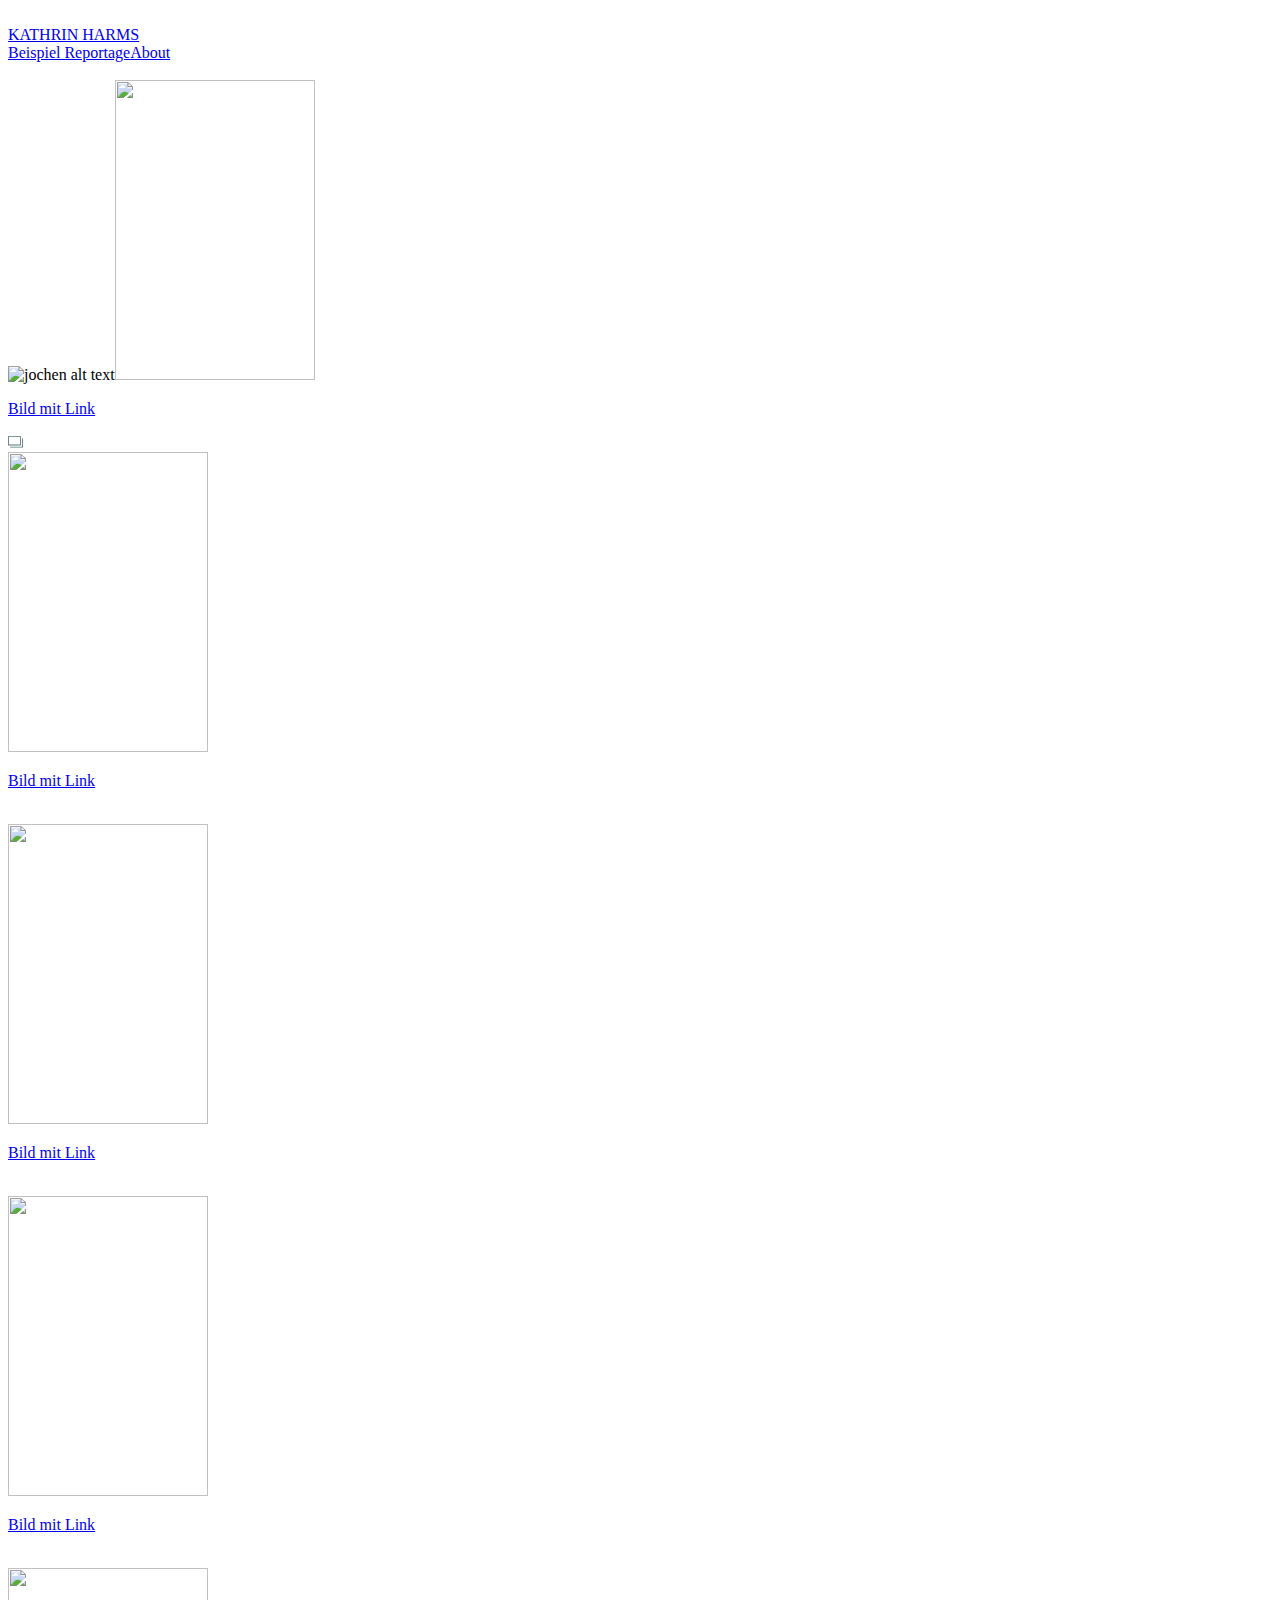
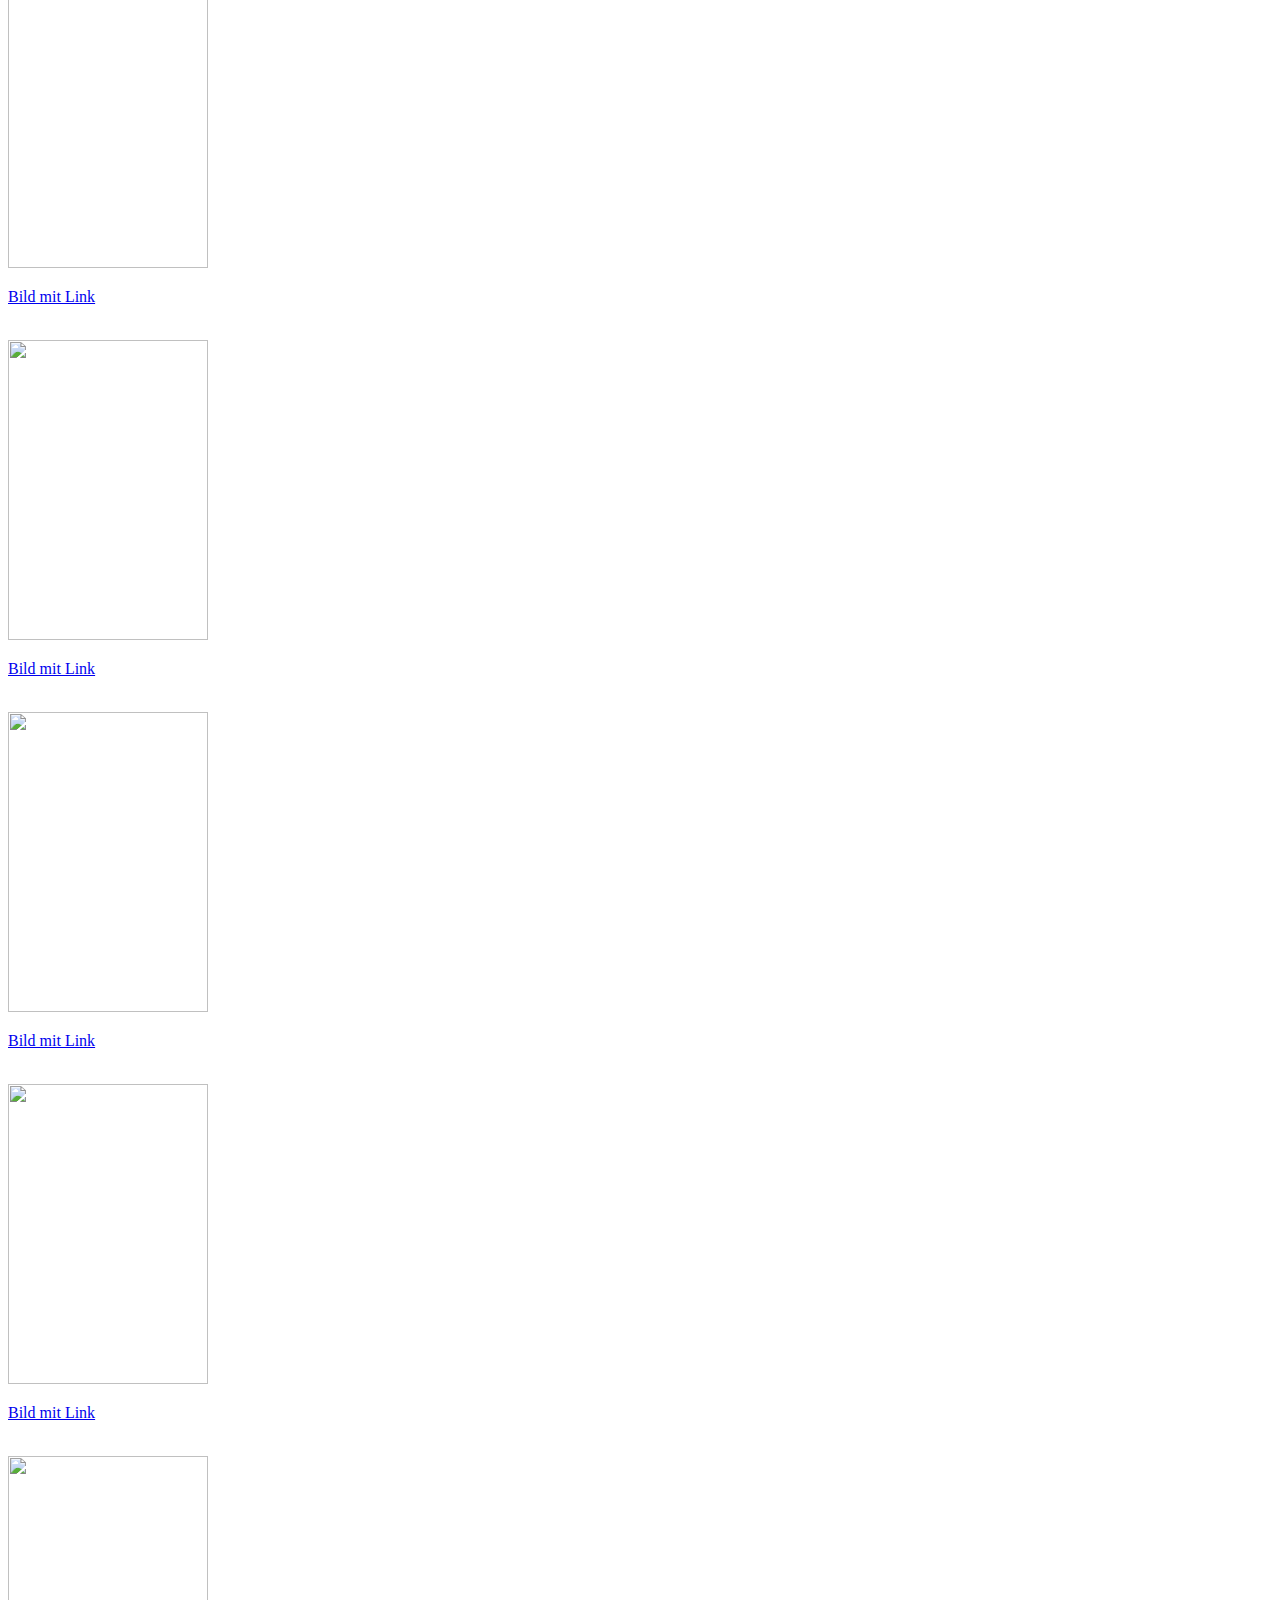
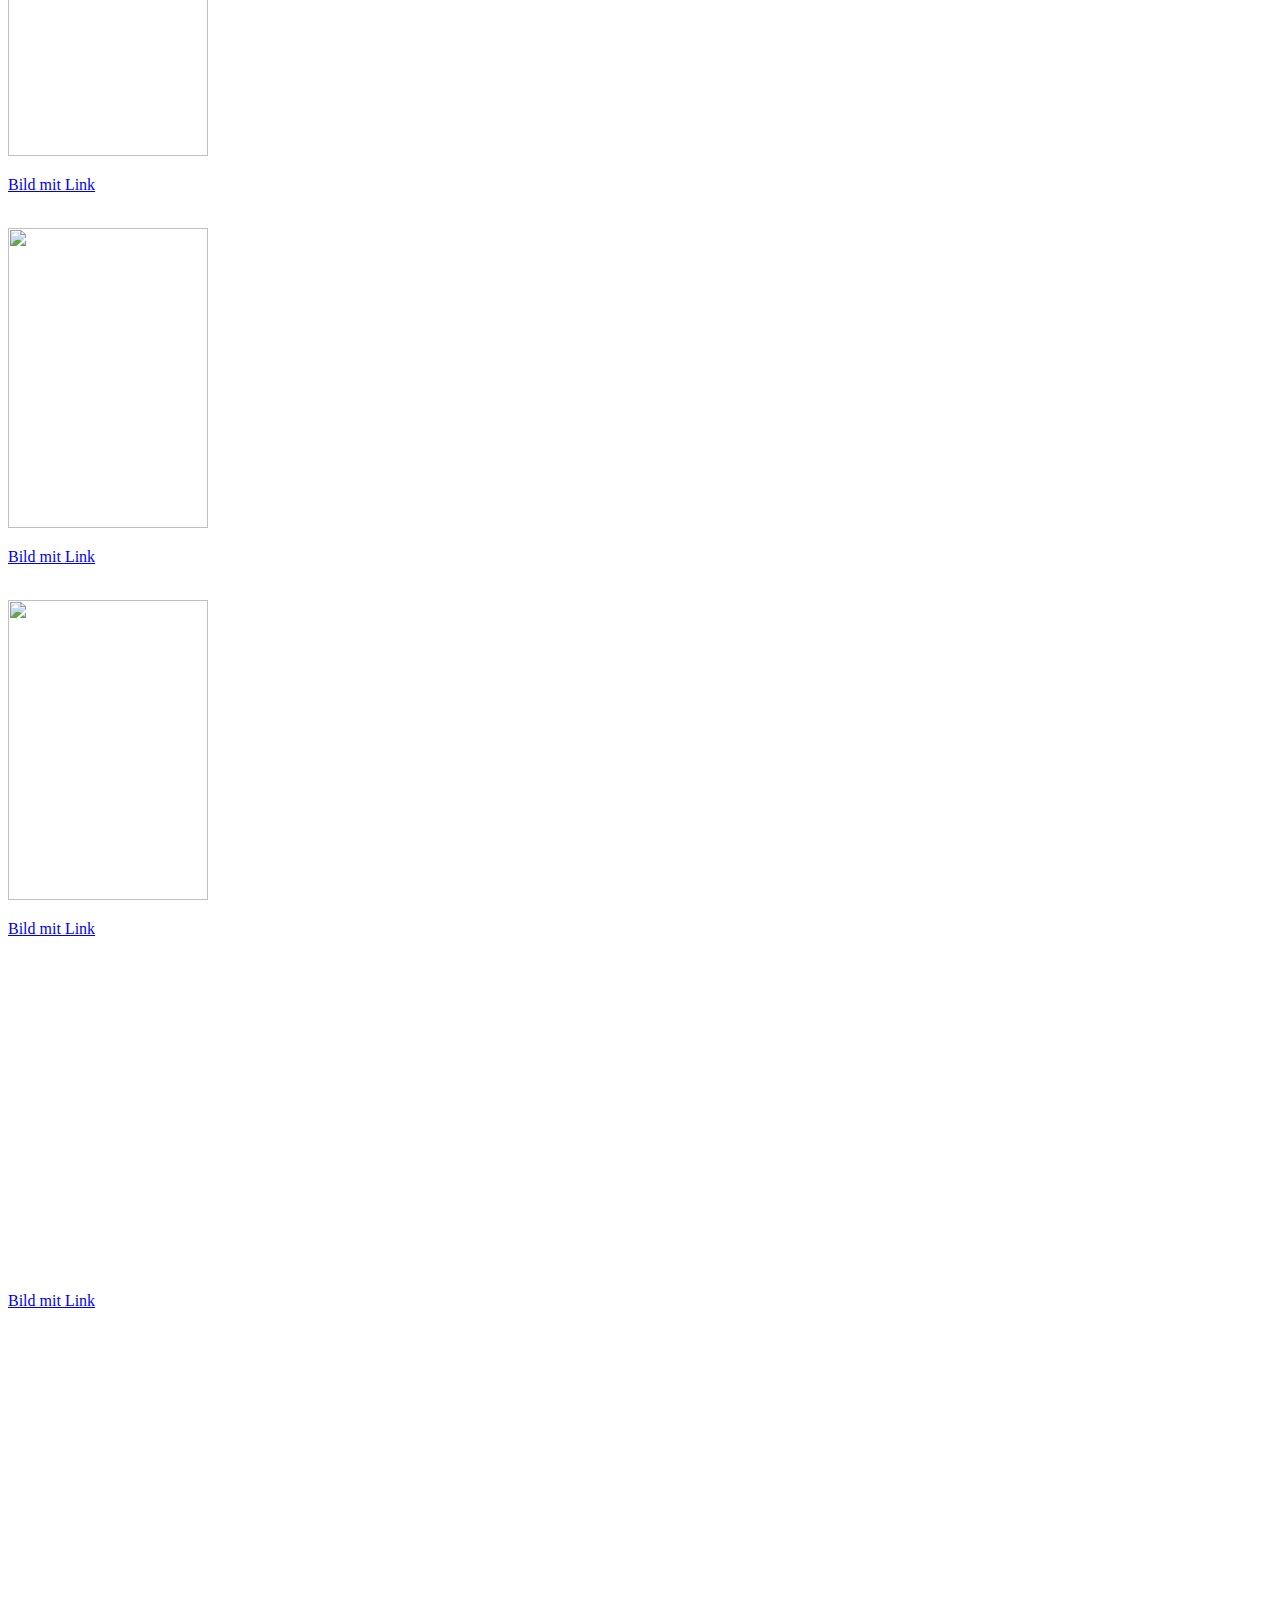
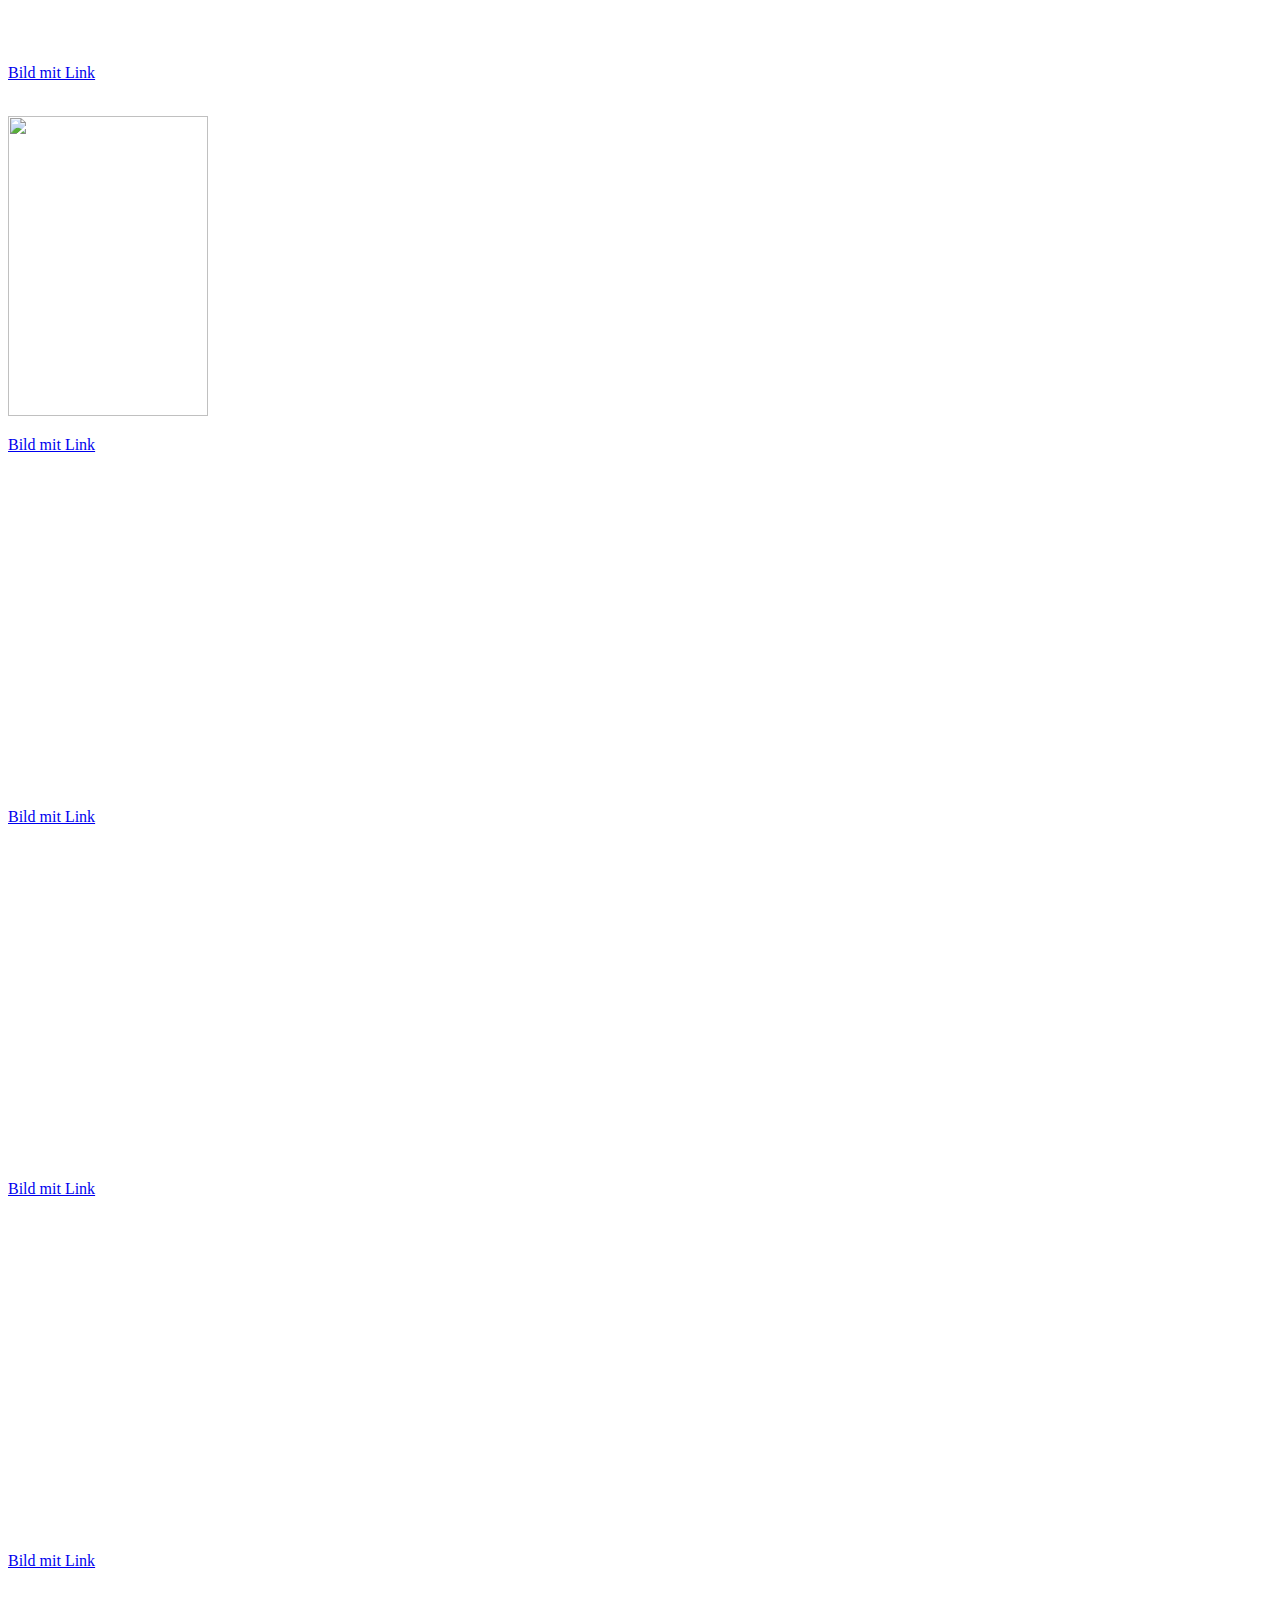
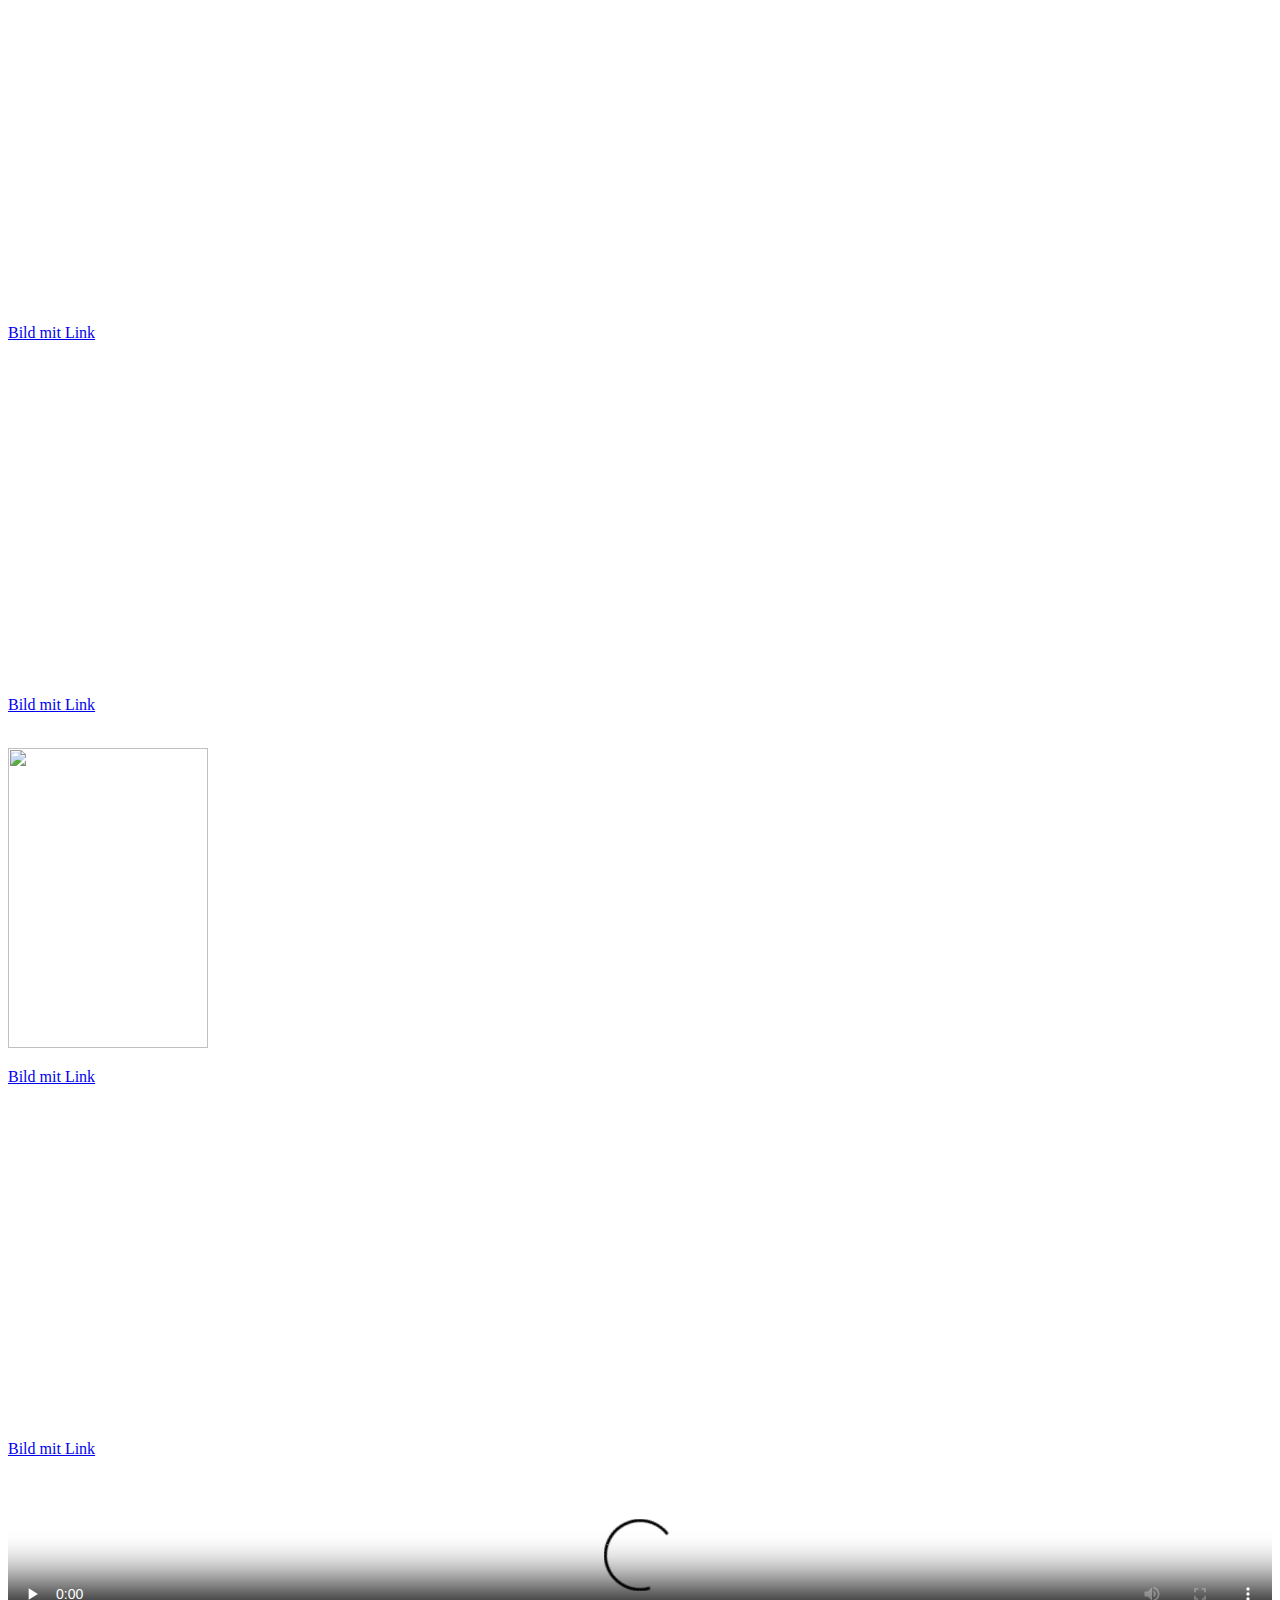
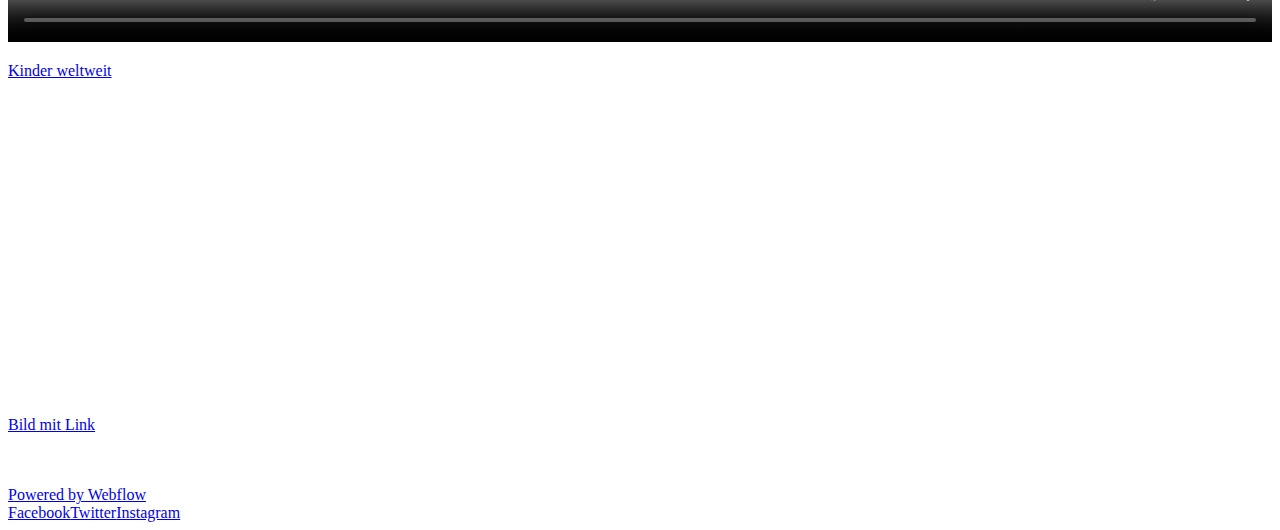
==== index.html @ 52f0470e "Latest HTML from WF" ====
<!DOCTYPE html><!-- This site was created in Webflow. https://www.webflow.com -->
<!-- Last Published: Sun Jul 24 2022 11:38:32 GMT+0000 (Coordinated Universal Time) -->
<html data-wf-domain="kathrin-harms.webflow.io" data-wf-page="62badab19ef9b957698cfd40"
    data-wf-site="62a33f37aa77670ac0dca623">

<head>
    <meta charset="utf-8" />
    <title>New Home</title>
    <meta content="New Home" property="og:title" />
    <meta content="New Home" property="twitter:title" />
    <meta content="width=device-width, initial-scale=1" name="viewport" />
    <meta content="Webflow" name="generator" />
    <link href="https://uploads-ssl.webflow.com/62a33f37aa77670ac0dca623/css/kathrin-harms.webflow.4763bef4d.css"
        rel="stylesheet" type="text/css" />
    <script src="https://ajax.googleapis.com/ajax/libs/webfont/1.6.26/webfont.js" type="text/javascript"></script>
    <script type="text/javascript">WebFont.load({ google: { families: ["Source Sans Pro:regular,600"] } });</script>
    <!--[if lt IE 9]><script src="https://cdnjs.cloudflare.com/ajax/libs/html5shiv/3.7.3/html5shiv.min.js" type="text/javascript"></script><![endif]-->
    <script
        type="text/javascript">!function (o, c) { var n = c.documentElement, t = " w-mod-"; n.className += t + "js", ("ontouchstart" in o || o.DocumentTouch && c instanceof DocumentTouch) && (n.className += t + "touch") }(window, document);</script>
    <link href="https://uploads-ssl.webflow.com/img/favicon.ico" rel="shortcut icon" type="image/x-icon" />
    <link href="https://uploads-ssl.webflow.com/img/webclip.png" rel="apple-touch-icon" />
    <link href="style.css" rel="stylesheet" type="text/css">
</head>

<body class="body">
    <div id="header" class="header"><a href="/" aria-current="page" class="link-block w-inline-block w--current"><img
                src="https://uploads-ssl.webflow.com/62a33f37aa77670ac0dca623/62badaf3e9e9d917fb8f832c_Logo.png"
                width="104" alt="" class="logo-image" />
            <div class="logotitle">KATHRIN HARMS</div>
        </a>
        <div class="navigationlinks"><a href="/reportage-1" class="link">Beispiel Reportage</a><a href="/about"
                class="link">About</a></div>
        <div class="mobilenavi"><img
                src="https://uploads-ssl.webflow.com/62a33f37aa77670ac0dca623/62badaf3e9e9d906878f832a_menu-icon.png"
                loading="lazy" alt="" class="image-11" /></div>
    </div>
    <div class="section">
        <div data-w-id="bd0cd7ed-4bc7-1a55-030c-2eb8a321c825" class="rowgrid"><img
                src="https://uploads-ssl.webflow.com/62a33f37aa77670ac0dca623/62d91581a8820b4f0a82525e_Ecuador_Sarayaku_Harms_264.jpg"
                width="200" height="300" alt="jochen alt text" reportage="reportage-1"
                sizes="(max-width: 479px) 93vw, (max-width: 991px) 4vw, (max-width: 1919px) 5vw, 6vw"
                id="w-node-_48699a12-cbcf-6618-737c-3c9e7d93ccae-698cfd40" loading="lazy"
                srcset="https://uploads-ssl.webflow.com/62a33f37aa77670ac0dca623/62d91581a8820b4f0a82525e_Ecuador_Sarayaku_Harms_264-p-500.jpg 500w, https://uploads-ssl.webflow.com/62a33f37aa77670ac0dca623/62d91581a8820b4f0a82525e_Ecuador_Sarayaku_Harms_264-p-800.jpg 800w, https://uploads-ssl.webflow.com/62a33f37aa77670ac0dca623/62d91581a8820b4f0a82525e_Ecuador_Sarayaku_Harms_264-p-1080.jpg 1080w, https://uploads-ssl.webflow.com/62a33f37aa77670ac0dca623/62d91581a8820b4f0a82525e_Ecuador_Sarayaku_Harms_264-p-1600.jpg 1600w, https://uploads-ssl.webflow.com/62a33f37aa77670ac0dca623/62d91581a8820b4f0a82525e_Ecuador_Sarayaku_Harms_264-p-2000.jpg 2000w, https://uploads-ssl.webflow.com/62a33f37aa77670ac0dca623/62d91581a8820b4f0a82525e_Ecuador_Sarayaku_Harms_264.jpg 2001w" /><a
                id="w-node-c59d24cb-a8ba-24eb-2789-8e1ba55d1afd-698cfd40" href="/reportage-1"
                class="alwaystakemeblock w-inline-block"><img loading="lazy" width="200" height="300"
                    src="https://uploads-ssl.webflow.com/62a33f37aa77670ac0dca623/62d9157d928cb90228a2957a_Ecuador_Sarayaku_Harms_198.jpg"
                    sizes="(max-width: 479px) 93vw, (max-width: 767px) 41.4488639831543px, (max-width: 1919px) 5vw, 6vw"
                    srcset="https://uploads-ssl.webflow.com/62a33f37aa77670ac0dca623/62d9157d928cb90228a2957a_Ecuador_Sarayaku_Harms_198-p-500.jpg 500w, https://uploads-ssl.webflow.com/62a33f37aa77670ac0dca623/62d9157d928cb90228a2957a_Ecuador_Sarayaku_Harms_198-p-800.jpg 800w, https://uploads-ssl.webflow.com/62a33f37aa77670ac0dca623/62d9157d928cb90228a2957a_Ecuador_Sarayaku_Harms_198-p-1080.jpg 1080w, https://uploads-ssl.webflow.com/62a33f37aa77670ac0dca623/62d9157d928cb90228a2957a_Ecuador_Sarayaku_Harms_198-p-1600.jpg 1600w, https://uploads-ssl.webflow.com/62a33f37aa77670ac0dca623/62d9157d928cb90228a2957a_Ecuador_Sarayaku_Harms_198-p-2000.jpg 2000w, https://uploads-ssl.webflow.com/62a33f37aa77670ac0dca623/62d9157d928cb90228a2957a_Ecuador_Sarayaku_Harms_198.jpg 2001w"
                    alt="" />
                <div class="imagecaption">
                    <p class="paragraph">Bild mit Link</p>
                    <div class="w-embed"><svg width="15" height="12" viewBox="0 0 15 12" fill="none"
                            xmlns="http://www.w3.org/2000/svg">
                            <mask id="path-1-inside-1_116_138" fill="white">
                                <rect width="12.8571" height="9.42857" rx="0.428571" />
                            </mask>
                            <rect width="12.8571" height="9.42857" rx="0.428571" stroke="#577477" stroke-width="1.71429"
                                mask="url(#path-1-inside-1_116_138)" />
                            <path fill-rule="evenodd" clip-rule="evenodd"
                                d="M2.14288 10.7143V11.1428C2.14288 11.3795 2.33476 11.5714 2.57146 11.5714H14.5715C14.8081 11.5714 15 11.3795 15 11.1428V2.57139C15 2.3347 14.8081 2.14282 14.5715 2.14282H14.1429V2.99997H14.1429V10.7143H14.1429V10.7143H2.14288Z"
                                fill="#577477" />
                        </svg></div>
                </div>
            </a><a id="w-node-_3de954e9-2221-8402-e66e-a6e46f97617e-698cfd40" href="/reportage-1"
                class="alwaystakemeblock w-inline-block"><img loading="lazy" width="200" height="300"
                    src="https://uploads-ssl.webflow.com/62a33f37aa77670ac0dca623/62d915ea0a88002db8d3edf0_M41A1075.jpg"
                    sizes="(max-width: 479px) 93vw, (max-width: 767px) 6vw, (max-width: 991px) 4vw, (max-width: 1919px) 5vw, 6vw"
                    srcset="https://uploads-ssl.webflow.com/62a33f37aa77670ac0dca623/62d915ea0a88002db8d3edf0_M41A1075-p-500.jpg 500w, https://uploads-ssl.webflow.com/62a33f37aa77670ac0dca623/62d915ea0a88002db8d3edf0_M41A1075-p-800.jpg 800w, https://uploads-ssl.webflow.com/62a33f37aa77670ac0dca623/62d915ea0a88002db8d3edf0_M41A1075-p-1080.jpg 1080w, https://uploads-ssl.webflow.com/62a33f37aa77670ac0dca623/62d915ea0a88002db8d3edf0_M41A1075-p-1600.jpg 1600w, https://uploads-ssl.webflow.com/62a33f37aa77670ac0dca623/62d915ea0a88002db8d3edf0_M41A1075-p-2000.jpg 2000w, https://uploads-ssl.webflow.com/62a33f37aa77670ac0dca623/62d915ea0a88002db8d3edf0_M41A1075.jpg 2001w"
                    alt="" />
                <div class="imagecaption">
                    <p class="paragraph">Bild mit Link</p><img
                        src="https://uploads-ssl.webflow.com/62a33f37aa77670ac0dca623/62da7e49d2a45d08e3bbdf43_stack-icon3.svg"
                        loading="lazy" alt="" class="foldericon" />
                </div>
            </a></div>
        <div data-w-id="2bc1524d-1a78-771c-5b0f-5e8c310eb818" class="rowgrid"><a
                id="w-node-_2bc1524d-1a78-771c-5b0f-5e8c310eb819-698cfd40" href="/reportage-1"
                class="alwaystakemeblock w-inline-block"><img loading="lazy" width="200" height="300"
                    src="https://uploads-ssl.webflow.com/62a33f37aa77670ac0dca623/62d915e45e23fdc5122df178_HAR_4119.jpg"
                    sizes="(max-width: 479px) 93vw, (max-width: 767px) 6vw, (max-width: 991px) 4vw, (max-width: 1919px) 5vw, 6vw"
                    srcset="https://uploads-ssl.webflow.com/62a33f37aa77670ac0dca623/62d915e45e23fdc5122df178_HAR_4119-p-500.jpg 500w, https://uploads-ssl.webflow.com/62a33f37aa77670ac0dca623/62d915e45e23fdc5122df178_HAR_4119-p-800.jpg 800w, https://uploads-ssl.webflow.com/62a33f37aa77670ac0dca623/62d915e45e23fdc5122df178_HAR_4119-p-1080.jpg 1080w, https://uploads-ssl.webflow.com/62a33f37aa77670ac0dca623/62d915e45e23fdc5122df178_HAR_4119-p-1600.jpg 1600w, https://uploads-ssl.webflow.com/62a33f37aa77670ac0dca623/62d915e45e23fdc5122df178_HAR_4119-p-2000.jpg 2000w, https://uploads-ssl.webflow.com/62a33f37aa77670ac0dca623/62d915e45e23fdc5122df178_HAR_4119.jpg 2001w"
                    alt="" />
                <div class="imagecaption">
                    <p class="paragraph">Bild mit Link</p><img
                        src="https://uploads-ssl.webflow.com/62a33f37aa77670ac0dca623/62da7e49d2a45d08e3bbdf43_stack-icon3.svg"
                        loading="lazy" alt="" class="foldericon" />
                </div>
            </a><a id="w-node-_2bc1524d-1a78-771c-5b0f-5e8c310eb81f-698cfd40" href="/reportage-1"
                class="alwaystakemeblock w-inline-block"><img loading="lazy" width="200" height="300"
                    src="https://uploads-ssl.webflow.com/62a33f37aa77670ac0dca623/62d915c549d10cec21f4ceba_Familie_Komnik_Harms_01.jpg"
                    sizes="(max-width: 479px) 93vw, (max-width: 767px) 6vw, (max-width: 991px) 4vw, (max-width: 1919px) 5vw, 6vw"
                    srcset="https://uploads-ssl.webflow.com/62a33f37aa77670ac0dca623/62d915c549d10cec21f4ceba_Familie_Komnik_Harms_01-p-500.jpg 500w, https://uploads-ssl.webflow.com/62a33f37aa77670ac0dca623/62d915c549d10cec21f4ceba_Familie_Komnik_Harms_01-p-800.jpg 800w, https://uploads-ssl.webflow.com/62a33f37aa77670ac0dca623/62d915c549d10cec21f4ceba_Familie_Komnik_Harms_01.jpg 1000w"
                    alt="" />
                <div class="imagecaption">
                    <p class="paragraph">Bild mit Link</p><img
                        src="https://uploads-ssl.webflow.com/62a33f37aa77670ac0dca623/62da7e49d2a45d08e3bbdf43_stack-icon3.svg"
                        loading="lazy" alt="" class="foldericon" />
                </div>
            </a><a id="w-node-_2bc1524d-1a78-771c-5b0f-5e8c310eb825-698cfd40" href="/reportage-1"
                class="alwaystakemeblock w-inline-block"><img loading="lazy" width="200" height="300"
                    src="https://uploads-ssl.webflow.com/62a33f37aa77670ac0dca623/62d915c4f53019bae0e8ca0c_Marthe_Wandou_Harms_004.jpg"
                    sizes="(max-width: 479px) 93vw, (max-width: 767px) 6vw, (max-width: 991px) 4vw, (max-width: 1919px) 5vw, 6vw"
                    srcset="https://uploads-ssl.webflow.com/62a33f37aa77670ac0dca623/62d915c4f53019bae0e8ca0c_Marthe_Wandou_Harms_004-p-500.jpg 500w, https://uploads-ssl.webflow.com/62a33f37aa77670ac0dca623/62d915c4f53019bae0e8ca0c_Marthe_Wandou_Harms_004-p-800.jpg 800w, https://uploads-ssl.webflow.com/62a33f37aa77670ac0dca623/62d915c4f53019bae0e8ca0c_Marthe_Wandou_Harms_004-p-1080.jpg 1080w, https://uploads-ssl.webflow.com/62a33f37aa77670ac0dca623/62d915c4f53019bae0e8ca0c_Marthe_Wandou_Harms_004-p-1600.jpg 1600w, https://uploads-ssl.webflow.com/62a33f37aa77670ac0dca623/62d915c4f53019bae0e8ca0c_Marthe_Wandou_Harms_004-p-2000.jpg 2000w, https://uploads-ssl.webflow.com/62a33f37aa77670ac0dca623/62d915c4f53019bae0e8ca0c_Marthe_Wandou_Harms_004.jpg 2001w"
                    alt="" />
                <div class="imagecaption">
                    <p class="paragraph">Bild mit Link</p><img
                        src="https://uploads-ssl.webflow.com/62a33f37aa77670ac0dca623/62da7e49d2a45d08e3bbdf43_stack-icon3.svg"
                        loading="lazy" alt="" class="foldericon" />
                </div>
            </a></div>
        <div data-w-id="8e274b72-db8d-86d9-0885-42af6c1a869f" class="rowgrid"><a
                id="w-node-_8e274b72-db8d-86d9-0885-42af6c1a86a0-698cfd40" href="/reportage-1"
                class="alwaystakemeblock w-inline-block"><img loading="lazy" width="200" height="300"
                    src="https://uploads-ssl.webflow.com/62a33f37aa77670ac0dca623/62badb031ac7956c6a173d1b_Ecuador_Sarayaku_Harms_01.jpg"
                    sizes="(max-width: 479px) 93vw, (max-width: 767px) 6vw, (max-width: 991px) 4vw, (max-width: 1919px) 5vw, 6vw"
                    srcset="https://uploads-ssl.webflow.com/62a33f37aa77670ac0dca623/62badb031ac7956c6a173d1b_Ecuador_Sarayaku_Harms_01-p-500.jpeg 500w, https://uploads-ssl.webflow.com/62a33f37aa77670ac0dca623/62badb031ac7956c6a173d1b_Ecuador_Sarayaku_Harms_01-p-800.jpeg 800w, https://uploads-ssl.webflow.com/62a33f37aa77670ac0dca623/62badb031ac7956c6a173d1b_Ecuador_Sarayaku_Harms_01-p-1080.jpeg 1080w, https://uploads-ssl.webflow.com/62a33f37aa77670ac0dca623/62badb031ac7956c6a173d1b_Ecuador_Sarayaku_Harms_01-p-1600.jpeg 1600w, https://uploads-ssl.webflow.com/62a33f37aa77670ac0dca623/62badb031ac7956c6a173d1b_Ecuador_Sarayaku_Harms_01-p-2000.jpeg 2000w, https://uploads-ssl.webflow.com/62a33f37aa77670ac0dca623/62badb031ac7956c6a173d1b_Ecuador_Sarayaku_Harms_01.jpg 2001w"
                    alt="" />
                <div class="imagecaption">
                    <p class="paragraph">Bild mit Link</p><img
                        src="https://uploads-ssl.webflow.com/62a33f37aa77670ac0dca623/62da7e49d2a45d08e3bbdf43_stack-icon3.svg"
                        loading="lazy" alt="" class="foldericon" />
                </div>
            </a><a id="w-node-_8e274b72-db8d-86d9-0885-42af6c1a86a6-698cfd40" href="/reportage-1"
                class="alwaystakemeblock w-inline-block"><img loading="lazy" width="200" height="300"
                    src="https://uploads-ssl.webflow.com/62a33f37aa77670ac0dca623/62badb031ac7956c6a173d1b_Ecuador_Sarayaku_Harms_01.jpg"
                    sizes="(max-width: 479px) 93vw, (max-width: 767px) 6vw, (max-width: 991px) 4vw, (max-width: 1919px) 5vw, 6vw"
                    srcset="https://uploads-ssl.webflow.com/62a33f37aa77670ac0dca623/62badb031ac7956c6a173d1b_Ecuador_Sarayaku_Harms_01-p-500.jpeg 500w, https://uploads-ssl.webflow.com/62a33f37aa77670ac0dca623/62badb031ac7956c6a173d1b_Ecuador_Sarayaku_Harms_01-p-800.jpeg 800w, https://uploads-ssl.webflow.com/62a33f37aa77670ac0dca623/62badb031ac7956c6a173d1b_Ecuador_Sarayaku_Harms_01-p-1080.jpeg 1080w, https://uploads-ssl.webflow.com/62a33f37aa77670ac0dca623/62badb031ac7956c6a173d1b_Ecuador_Sarayaku_Harms_01-p-1600.jpeg 1600w, https://uploads-ssl.webflow.com/62a33f37aa77670ac0dca623/62badb031ac7956c6a173d1b_Ecuador_Sarayaku_Harms_01-p-2000.jpeg 2000w, https://uploads-ssl.webflow.com/62a33f37aa77670ac0dca623/62badb031ac7956c6a173d1b_Ecuador_Sarayaku_Harms_01.jpg 2001w"
                    alt="" />
                <div class="imagecaption">
                    <p class="paragraph">Bild mit Link</p><img
                        src="https://uploads-ssl.webflow.com/62a33f37aa77670ac0dca623/62da7e49d2a45d08e3bbdf43_stack-icon3.svg"
                        loading="lazy" alt="" class="foldericon" />
                </div>
            </a><a id="w-node-_8e274b72-db8d-86d9-0885-42af6c1a86ac-698cfd40" href="/reportage-1"
                class="alwaystakemeblock w-inline-block"><img loading="lazy" width="200" height="300"
                    src="https://uploads-ssl.webflow.com/62a33f37aa77670ac0dca623/62d916063b5e6ed24507b283_M41A0280.jpg"
                    sizes="(max-width: 479px) 93vw, (max-width: 767px) 6vw, (max-width: 991px) 4vw, (max-width: 1919px) 5vw, 6vw"
                    srcset="https://uploads-ssl.webflow.com/62a33f37aa77670ac0dca623/62d916063b5e6ed24507b283_M41A0280-p-500.jpg 500w, https://uploads-ssl.webflow.com/62a33f37aa77670ac0dca623/62d916063b5e6ed24507b283_M41A0280-p-800.jpg 800w, https://uploads-ssl.webflow.com/62a33f37aa77670ac0dca623/62d916063b5e6ed24507b283_M41A0280-p-1080.jpg 1080w, https://uploads-ssl.webflow.com/62a33f37aa77670ac0dca623/62d916063b5e6ed24507b283_M41A0280-p-1600.jpg 1600w, https://uploads-ssl.webflow.com/62a33f37aa77670ac0dca623/62d916063b5e6ed24507b283_M41A0280-p-2000.jpg 2000w, https://uploads-ssl.webflow.com/62a33f37aa77670ac0dca623/62d916063b5e6ed24507b283_M41A0280.jpg 2001w"
                    alt="" />
                <div class="imagecaption">
                    <p class="paragraph">Bild mit Link</p><img
                        src="https://uploads-ssl.webflow.com/62a33f37aa77670ac0dca623/62da7e49d2a45d08e3bbdf43_stack-icon3.svg"
                        loading="lazy" alt="" class="foldericon" />
                </div>
            </a></div>
        <div data-w-id="3e4031fd-c92a-77a7-dca2-c45be821c2ed" class="rowgrid"><a
                id="w-node-_3e4031fd-c92a-77a7-dca2-c45be821c2ee-698cfd40" href="/reportage-1"
                class="alwaystakemeblock w-inline-block"><img loading="lazy" width="200" height="300"
                    src="https://uploads-ssl.webflow.com/62a33f37aa77670ac0dca623/62d915d5cc3fe45cfffc0ab0__Z2A6166.jpg"
                    sizes="(max-width: 479px) 93vw, (max-width: 767px) 6vw, (max-width: 991px) 4vw, (max-width: 1919px) 5vw, 6vw"
                    srcset="https://uploads-ssl.webflow.com/62a33f37aa77670ac0dca623/62d915d5cc3fe45cfffc0ab0__Z2A6166-p-500.jpg 500w, https://uploads-ssl.webflow.com/62a33f37aa77670ac0dca623/62d915d5cc3fe45cfffc0ab0__Z2A6166-p-800.jpg 800w, https://uploads-ssl.webflow.com/62a33f37aa77670ac0dca623/62d915d5cc3fe45cfffc0ab0__Z2A6166-p-1080.jpg 1080w, https://uploads-ssl.webflow.com/62a33f37aa77670ac0dca623/62d915d5cc3fe45cfffc0ab0__Z2A6166-p-1600.jpg 1600w, https://uploads-ssl.webflow.com/62a33f37aa77670ac0dca623/62d915d5cc3fe45cfffc0ab0__Z2A6166.jpg 2000w"
                    alt="" />
                <div class="imagecaption">
                    <p class="paragraph">Bild mit Link</p><img
                        src="https://uploads-ssl.webflow.com/62a33f37aa77670ac0dca623/62da7e49d2a45d08e3bbdf43_stack-icon3.svg"
                        loading="lazy" alt="" class="foldericon" />
                </div>
            </a><a id="w-node-_3e4031fd-c92a-77a7-dca2-c45be821c2f4-698cfd40" href="/reportage-1"
                class="alwaystakemeblock w-inline-block"><img loading="lazy" width="200" height="300"
                    src="https://uploads-ssl.webflow.com/62a33f37aa77670ac0dca623/62d9160f65aa705ff2934fe3__Z2A6321.jpg"
                    sizes="(max-width: 479px) 93vw, (max-width: 767px) 6vw, (max-width: 991px) 4vw, (max-width: 1919px) 5vw, 6vw"
                    srcset="https://uploads-ssl.webflow.com/62a33f37aa77670ac0dca623/62d9160f65aa705ff2934fe3__Z2A6321-p-500.jpg 500w, https://uploads-ssl.webflow.com/62a33f37aa77670ac0dca623/62d9160f65aa705ff2934fe3__Z2A6321-p-800.jpg 800w, https://uploads-ssl.webflow.com/62a33f37aa77670ac0dca623/62d9160f65aa705ff2934fe3__Z2A6321-p-1080.jpg 1080w, https://uploads-ssl.webflow.com/62a33f37aa77670ac0dca623/62d9160f65aa705ff2934fe3__Z2A6321-p-1600.jpg 1600w, https://uploads-ssl.webflow.com/62a33f37aa77670ac0dca623/62d9160f65aa705ff2934fe3__Z2A6321.jpg 2000w"
                    alt="" />
                <div class="imagecaption">
                    <p class="paragraph">Bild mit Link</p><img
                        src="https://uploads-ssl.webflow.com/62a33f37aa77670ac0dca623/62da7e49d2a45d08e3bbdf43_stack-icon3.svg"
                        loading="lazy" alt="" class="foldericon" />
                </div>
            </a><a id="w-node-_3e4031fd-c92a-77a7-dca2-c45be821c2fa-698cfd40" href="/reportage-1"
                class="alwaystakemeblock w-inline-block"><img loading="lazy" width="200" height="300"
                    src="https://uploads-ssl.webflow.com/62a33f37aa77670ac0dca623/62d915e22a634da67933afd3_Dohms_Kirchner_Harms_013.jpg"
                    sizes="(max-width: 479px) 93vw, (max-width: 767px) 6vw, (max-width: 991px) 4vw, (max-width: 1919px) 5vw, 6vw"
                    srcset="https://uploads-ssl.webflow.com/62a33f37aa77670ac0dca623/62d915e22a634da67933afd3_Dohms_Kirchner_Harms_013-p-500.jpg 500w, https://uploads-ssl.webflow.com/62a33f37aa77670ac0dca623/62d915e22a634da67933afd3_Dohms_Kirchner_Harms_013-p-800.jpg 800w, https://uploads-ssl.webflow.com/62a33f37aa77670ac0dca623/62d915e22a634da67933afd3_Dohms_Kirchner_Harms_013-p-1080.jpg 1080w, https://uploads-ssl.webflow.com/62a33f37aa77670ac0dca623/62d915e22a634da67933afd3_Dohms_Kirchner_Harms_013-p-1600.jpg 1600w, https://uploads-ssl.webflow.com/62a33f37aa77670ac0dca623/62d915e22a634da67933afd3_Dohms_Kirchner_Harms_013.jpg 2000w"
                    alt="" />
                <div class="imagecaption">
                    <p class="paragraph">Bild mit Link</p><img
                        src="https://uploads-ssl.webflow.com/62a33f37aa77670ac0dca623/62da7e49d2a45d08e3bbdf43_stack-icon3.svg"
                        loading="lazy" alt="" class="foldericon" />
                </div>
            </a></div>
        <div data-w-id="8a49bacd-1d8b-c03b-5a0d-c3c6cdbb2979" class="rowgrid"><a
                id="w-node-_8a49bacd-1d8b-c03b-5a0d-c3c6cdbb297a-698cfd40" href="/reportage-1"
                class="alwaystakemeblock w-inline-block"><img loading="lazy" width="200" height="300"
                    src="https://uploads-ssl.webflow.com/62a33f37aa77670ac0dca623/62d91604d8f3b180af672d1f_Wolfgang_Kaden_Harms_009.jpg"
                    sizes="(max-width: 479px) 93vw, (max-width: 767px) 6vw, (max-width: 991px) 4vw, (max-width: 1919px) 5vw, 6vw"
                    srcset="https://uploads-ssl.webflow.com/62a33f37aa77670ac0dca623/62d91604d8f3b180af672d1f_Wolfgang_Kaden_Harms_009-p-500.jpg 500w, https://uploads-ssl.webflow.com/62a33f37aa77670ac0dca623/62d91604d8f3b180af672d1f_Wolfgang_Kaden_Harms_009-p-800.jpg 800w, https://uploads-ssl.webflow.com/62a33f37aa77670ac0dca623/62d91604d8f3b180af672d1f_Wolfgang_Kaden_Harms_009-p-1080.jpg 1080w, https://uploads-ssl.webflow.com/62a33f37aa77670ac0dca623/62d91604d8f3b180af672d1f_Wolfgang_Kaden_Harms_009-p-1600.jpg 1600w, https://uploads-ssl.webflow.com/62a33f37aa77670ac0dca623/62d91604d8f3b180af672d1f_Wolfgang_Kaden_Harms_009.jpg 2000w"
                    alt="" />
                <div class="imagecaption">
                    <p class="paragraph">Bild mit Link</p><img
                        src="https://uploads-ssl.webflow.com/62a33f37aa77670ac0dca623/62da7e49d2a45d08e3bbdf43_stack-icon3.svg"
                        loading="lazy" alt="" class="foldericon" />
                </div>
            </a><a id="w-node-_8a49bacd-1d8b-c03b-5a0d-c3c6cdbb2980-698cfd40" href="/reportage-1"
                class="alwaystakemeblock w-inline-block"><img loading="lazy" width="200" height="300"
                    src="https://uploads-ssl.webflow.com/62a33f37aa77670ac0dca623/62d915dbc99110957beee0e3_M41A0284.jpg"
                    sizes="(max-width: 479px) 93vw, (max-width: 767px) 6vw, (max-width: 991px) 4vw, (max-width: 1919px) 5vw, 6vw"
                    srcset="https://uploads-ssl.webflow.com/62a33f37aa77670ac0dca623/62d915dbc99110957beee0e3_M41A0284-p-500.jpg 500w, https://uploads-ssl.webflow.com/62a33f37aa77670ac0dca623/62d915dbc99110957beee0e3_M41A0284-p-800.jpg 800w, https://uploads-ssl.webflow.com/62a33f37aa77670ac0dca623/62d915dbc99110957beee0e3_M41A0284-p-1080.jpg 1080w, https://uploads-ssl.webflow.com/62a33f37aa77670ac0dca623/62d915dbc99110957beee0e3_M41A0284-p-1600.jpg 1600w, https://uploads-ssl.webflow.com/62a33f37aa77670ac0dca623/62d915dbc99110957beee0e3_M41A0284-p-2000.jpg 2000w, https://uploads-ssl.webflow.com/62a33f37aa77670ac0dca623/62d915dbc99110957beee0e3_M41A0284.jpg 2001w"
                    alt="" />
                <div class="imagecaption">
                    <p class="paragraph">Bild mit Link</p><img
                        src="https://uploads-ssl.webflow.com/62a33f37aa77670ac0dca623/62da7e49d2a45d08e3bbdf43_stack-icon3.svg"
                        loading="lazy" alt="" class="foldericon" />
                </div>
            </a><a id="w-node-_8a49bacd-1d8b-c03b-5a0d-c3c6cdbb2986-698cfd40" href="/reportage-1"
                class="alwaystakemeblock w-inline-block"><img loading="lazy" width="200" height="300"
                    src="https://uploads-ssl.webflow.com/62a33f37aa77670ac0dca623/62badb031ac7956c6a173d1b_Ecuador_Sarayaku_Harms_01.jpg"
                    sizes="(max-width: 479px) 93vw, (max-width: 767px) 6vw, (max-width: 991px) 4vw, (max-width: 1919px) 5vw, 6vw"
                    srcset="https://uploads-ssl.webflow.com/62a33f37aa77670ac0dca623/62badb031ac7956c6a173d1b_Ecuador_Sarayaku_Harms_01-p-500.jpeg 500w, https://uploads-ssl.webflow.com/62a33f37aa77670ac0dca623/62badb031ac7956c6a173d1b_Ecuador_Sarayaku_Harms_01-p-800.jpeg 800w, https://uploads-ssl.webflow.com/62a33f37aa77670ac0dca623/62badb031ac7956c6a173d1b_Ecuador_Sarayaku_Harms_01-p-1080.jpeg 1080w, https://uploads-ssl.webflow.com/62a33f37aa77670ac0dca623/62badb031ac7956c6a173d1b_Ecuador_Sarayaku_Harms_01-p-1600.jpeg 1600w, https://uploads-ssl.webflow.com/62a33f37aa77670ac0dca623/62badb031ac7956c6a173d1b_Ecuador_Sarayaku_Harms_01-p-2000.jpeg 2000w, https://uploads-ssl.webflow.com/62a33f37aa77670ac0dca623/62badb031ac7956c6a173d1b_Ecuador_Sarayaku_Harms_01.jpg 2001w"
                    alt="" />
                <div class="imagecaption">
                    <p class="paragraph">Bild mit Link</p><img
                        src="https://uploads-ssl.webflow.com/62a33f37aa77670ac0dca623/62da7e49d2a45d08e3bbdf43_stack-icon3.svg"
                        loading="lazy" alt="" class="foldericon" />
                </div>
            </a></div>
        <div data-w-id="5dd6fd12-f8f0-8950-3675-964f90a828db" class="rowgrid"><a
                id="w-node-_5dd6fd12-f8f0-8950-3675-964f90a828dc-698cfd40" href="/reportage-1"
                class="alwaystakemeblock w-inline-block"><img loading="lazy" width="200" height="300"
                    src="https://uploads-ssl.webflow.com/62a33f37aa77670ac0dca623/62d9157e0a880047aad3ebc5_Ecuador_Sarayaku_Harms_229.jpg"
                    sizes="(max-width: 479px) 93vw, (max-width: 767px) 6vw, (max-width: 991px) 4vw, (max-width: 1919px) 5vw, 6vw"
                    srcset="https://uploads-ssl.webflow.com/62a33f37aa77670ac0dca623/62d9157e0a880047aad3ebc5_Ecuador_Sarayaku_Harms_229-p-500.jpg 500w, https://uploads-ssl.webflow.com/62a33f37aa77670ac0dca623/62d9157e0a880047aad3ebc5_Ecuador_Sarayaku_Harms_229-p-800.jpg 800w, https://uploads-ssl.webflow.com/62a33f37aa77670ac0dca623/62d9157e0a880047aad3ebc5_Ecuador_Sarayaku_Harms_229-p-1080.jpg 1080w, https://uploads-ssl.webflow.com/62a33f37aa77670ac0dca623/62d9157e0a880047aad3ebc5_Ecuador_Sarayaku_Harms_229-p-1600.jpg 1600w, https://uploads-ssl.webflow.com/62a33f37aa77670ac0dca623/62d9157e0a880047aad3ebc5_Ecuador_Sarayaku_Harms_229-p-2000.jpg 2000w, https://uploads-ssl.webflow.com/62a33f37aa77670ac0dca623/62d9157e0a880047aad3ebc5_Ecuador_Sarayaku_Harms_229.jpg 2001w"
                    alt="" />
                <div class="imagecaption">
                    <p class="paragraph">Bild mit Link</p><img
                        src="https://uploads-ssl.webflow.com/62a33f37aa77670ac0dca623/62da7e49d2a45d08e3bbdf43_stack-icon3.svg"
                        loading="lazy" alt="" class="foldericon" />
                </div>
            </a><a id="w-node-_5dd6fd12-f8f0-8950-3675-964f90a828e2-698cfd40" href="/reportage-1"
                class="alwaystakemeblock w-inline-block"><img loading="lazy" width="200" height="300"
                    src="https://uploads-ssl.webflow.com/62a33f37aa77670ac0dca623/62d915820a8800ff41d3ebd0_Ecuador_Sarayaku_Harms_171.jpg"
                    sizes="(max-width: 479px) 93vw, (max-width: 767px) 6vw, (max-width: 991px) 4vw, (max-width: 1919px) 5vw, 6vw"
                    srcset="https://uploads-ssl.webflow.com/62a33f37aa77670ac0dca623/62d915820a8800ff41d3ebd0_Ecuador_Sarayaku_Harms_171-p-500.jpg 500w, https://uploads-ssl.webflow.com/62a33f37aa77670ac0dca623/62d915820a8800ff41d3ebd0_Ecuador_Sarayaku_Harms_171-p-800.jpg 800w, https://uploads-ssl.webflow.com/62a33f37aa77670ac0dca623/62d915820a8800ff41d3ebd0_Ecuador_Sarayaku_Harms_171-p-1080.jpg 1080w, https://uploads-ssl.webflow.com/62a33f37aa77670ac0dca623/62d915820a8800ff41d3ebd0_Ecuador_Sarayaku_Harms_171-p-1600.jpg 1600w, https://uploads-ssl.webflow.com/62a33f37aa77670ac0dca623/62d915820a8800ff41d3ebd0_Ecuador_Sarayaku_Harms_171-p-2000.jpg 2000w, https://uploads-ssl.webflow.com/62a33f37aa77670ac0dca623/62d915820a8800ff41d3ebd0_Ecuador_Sarayaku_Harms_171.jpg 2001w"
                    alt="" />
                <div class="imagecaption">
                    <p class="paragraph">Bild mit Link</p><img
                        src="https://uploads-ssl.webflow.com/62a33f37aa77670ac0dca623/62da7e49d2a45d08e3bbdf43_stack-icon3.svg"
                        loading="lazy" alt="" class="foldericon" />
                </div>
            </a><a id="w-node-_5dd6fd12-f8f0-8950-3675-964f90a828e8-698cfd40" href="/reportage-1"
                class="alwaystakemeblock w-inline-block"><img loading="lazy" width="200" height="300"
                    src="https://uploads-ssl.webflow.com/62a33f37aa77670ac0dca623/62d915830a88006a41d3ebd6_Ecuador_Sarayaku_Harms_172.jpg"
                    sizes="(max-width: 479px) 93vw, (max-width: 767px) 6vw, (max-width: 991px) 4vw, (max-width: 1919px) 5vw, 6vw"
                    srcset="https://uploads-ssl.webflow.com/62a33f37aa77670ac0dca623/62d915830a88006a41d3ebd6_Ecuador_Sarayaku_Harms_172-p-500.jpg 500w, https://uploads-ssl.webflow.com/62a33f37aa77670ac0dca623/62d915830a88006a41d3ebd6_Ecuador_Sarayaku_Harms_172-p-800.jpg 800w, https://uploads-ssl.webflow.com/62a33f37aa77670ac0dca623/62d915830a88006a41d3ebd6_Ecuador_Sarayaku_Harms_172-p-1080.jpg 1080w, https://uploads-ssl.webflow.com/62a33f37aa77670ac0dca623/62d915830a88006a41d3ebd6_Ecuador_Sarayaku_Harms_172-p-1600.jpg 1600w, https://uploads-ssl.webflow.com/62a33f37aa77670ac0dca623/62d915830a88006a41d3ebd6_Ecuador_Sarayaku_Harms_172-p-2000.jpg 2000w, https://uploads-ssl.webflow.com/62a33f37aa77670ac0dca623/62d915830a88006a41d3ebd6_Ecuador_Sarayaku_Harms_172.jpg 2001w"
                    alt="" />
                <div class="imagecaption">
                    <p class="paragraph">Bild mit Link</p><img
                        src="https://uploads-ssl.webflow.com/62a33f37aa77670ac0dca623/62da7e49d2a45d08e3bbdf43_stack-icon3.svg"
                        loading="lazy" alt="" class="foldericon" />
                </div>
            </a></div>
        <div data-w-id="7334c6d9-ca4f-df0e-b327-c787399ce09f" class="rowgrid"><a
                id="w-node-_7334c6d9-ca4f-df0e-b327-c787399ce0a0-698cfd40" href="/reportage-1"
                class="alwaystakemeblock w-inline-block"><img loading="lazy" width="200" height="300"
                    src="https://uploads-ssl.webflow.com/62a33f37aa77670ac0dca623/62d915f75e23fdcb7f2df22a_Georg_Mayr_Harms_03.jpg"
                    sizes="(max-width: 479px) 93vw, (max-width: 767px) 6vw, (max-width: 991px) 4vw, (max-width: 1919px) 5vw, 6vw"
                    srcset="https://uploads-ssl.webflow.com/62a33f37aa77670ac0dca623/62d915f75e23fdcb7f2df22a_Georg_Mayr_Harms_03-p-500.jpg 500w, https://uploads-ssl.webflow.com/62a33f37aa77670ac0dca623/62d915f75e23fdcb7f2df22a_Georg_Mayr_Harms_03-p-800.jpg 800w, https://uploads-ssl.webflow.com/62a33f37aa77670ac0dca623/62d915f75e23fdcb7f2df22a_Georg_Mayr_Harms_03-p-1080.jpg 1080w, https://uploads-ssl.webflow.com/62a33f37aa77670ac0dca623/62d915f75e23fdcb7f2df22a_Georg_Mayr_Harms_03-p-1600.jpg 1600w, https://uploads-ssl.webflow.com/62a33f37aa77670ac0dca623/62d915f75e23fdcb7f2df22a_Georg_Mayr_Harms_03.jpg 2000w"
                    alt="" />
                <div class="imagecaption">
                    <p class="paragraph">Bild mit Link</p><img
                        src="https://uploads-ssl.webflow.com/62a33f37aa77670ac0dca623/62da7e49d2a45d08e3bbdf43_stack-icon3.svg"
                        loading="lazy" alt="" class="foldericon" />
                </div>
            </a><a id="w-node-_7334c6d9-ca4f-df0e-b327-c787399ce0a6-698cfd40" href="/reportage-1"
                class="alwaystakemeblock w-inline-block"><img loading="lazy" width="200" height="300"
                    src="https://uploads-ssl.webflow.com/62a33f37aa77670ac0dca623/62d915e7675a1285b29be8ee_KatarinaBraune_Harms_39.jpg"
                    sizes="(max-width: 479px) 93vw, (max-width: 767px) 6vw, (max-width: 991px) 4vw, (max-width: 1919px) 5vw, 6vw"
                    srcset="https://uploads-ssl.webflow.com/62a33f37aa77670ac0dca623/62d915e7675a1285b29be8ee_KatarinaBraune_Harms_39-p-500.jpg 500w, https://uploads-ssl.webflow.com/62a33f37aa77670ac0dca623/62d915e7675a1285b29be8ee_KatarinaBraune_Harms_39-p-800.jpg 800w, https://uploads-ssl.webflow.com/62a33f37aa77670ac0dca623/62d915e7675a1285b29be8ee_KatarinaBraune_Harms_39-p-1080.jpg 1080w, https://uploads-ssl.webflow.com/62a33f37aa77670ac0dca623/62d915e7675a1285b29be8ee_KatarinaBraune_Harms_39-p-1600.jpg 1600w, https://uploads-ssl.webflow.com/62a33f37aa77670ac0dca623/62d915e7675a1285b29be8ee_KatarinaBraune_Harms_39-p-2000.jpg 2000w, https://uploads-ssl.webflow.com/62a33f37aa77670ac0dca623/62d915e7675a1285b29be8ee_KatarinaBraune_Harms_39.jpg 2001w"
                    alt="" />
                <div class="imagecaption">
                    <p class="paragraph">Bild mit Link</p><img
                        src="https://uploads-ssl.webflow.com/62a33f37aa77670ac0dca623/62da7e49d2a45d08e3bbdf43_stack-icon3.svg"
                        loading="lazy" alt="" class="foldericon" />
                </div>
            </a><a id="w-node-_7334c6d9-ca4f-df0e-b327-c787399ce0ac-698cfd40" href="/reportage-1"
                class="alwaystakemeblock w-inline-block"><img loading="lazy" width="200" height="300"
                    src="https://uploads-ssl.webflow.com/62a33f37aa77670ac0dca623/62d915ea0a88002db8d3edf0_M41A1075.jpg"
                    sizes="(max-width: 479px) 93vw, (max-width: 767px) 6vw, (max-width: 991px) 4vw, (max-width: 1919px) 5vw, 6vw"
                    srcset="https://uploads-ssl.webflow.com/62a33f37aa77670ac0dca623/62d915ea0a88002db8d3edf0_M41A1075-p-500.jpg 500w, https://uploads-ssl.webflow.com/62a33f37aa77670ac0dca623/62d915ea0a88002db8d3edf0_M41A1075-p-800.jpg 800w, https://uploads-ssl.webflow.com/62a33f37aa77670ac0dca623/62d915ea0a88002db8d3edf0_M41A1075-p-1080.jpg 1080w, https://uploads-ssl.webflow.com/62a33f37aa77670ac0dca623/62d915ea0a88002db8d3edf0_M41A1075-p-1600.jpg 1600w, https://uploads-ssl.webflow.com/62a33f37aa77670ac0dca623/62d915ea0a88002db8d3edf0_M41A1075-p-2000.jpg 2000w, https://uploads-ssl.webflow.com/62a33f37aa77670ac0dca623/62d915ea0a88002db8d3edf0_M41A1075.jpg 2001w"
                    alt="" />
                <div class="imagecaption">
                    <p class="paragraph">Bild mit Link</p><img
                        src="https://uploads-ssl.webflow.com/62a33f37aa77670ac0dca623/62da7e49d2a45d08e3bbdf43_stack-icon3.svg"
                        loading="lazy" alt="" class="foldericon" />
                </div>
            </a></div>
        <div data-w-id="b800775a-a447-b7ad-f948-61d2e18cf547" class="rowgrid"><a
                id="w-node-b800775a-a447-b7ad-f948-61d2e18cf54e-698cfd40" href="/reportage-1"
                class="alwaystakemeblock w-inline-block"><img loading="lazy" width="200" height="300"
                    src="https://uploads-ssl.webflow.com/62a33f37aa77670ac0dca623/62d915c435c759ed6dbac7bc_Lucas_Krisch_Harms_-10.jpg"
                    sizes="(max-width: 479px) 93vw, (max-width: 767px) 6vw, (max-width: 991px) 4vw, (max-width: 1919px) 5vw, 6vw"
                    srcset="https://uploads-ssl.webflow.com/62a33f37aa77670ac0dca623/62d915c435c759ed6dbac7bc_Lucas_Krisch_Harms_-10-p-500.jpg 500w, https://uploads-ssl.webflow.com/62a33f37aa77670ac0dca623/62d915c435c759ed6dbac7bc_Lucas_Krisch_Harms_-10-p-800.jpg 800w, https://uploads-ssl.webflow.com/62a33f37aa77670ac0dca623/62d915c435c759ed6dbac7bc_Lucas_Krisch_Harms_-10-p-1080.jpg 1080w, https://uploads-ssl.webflow.com/62a33f37aa77670ac0dca623/62d915c435c759ed6dbac7bc_Lucas_Krisch_Harms_-10.jpg 1135w"
                    alt="" class="image-10" />
                <div class="imagecaption">
                    <p class="paragraph">Bild mit Link</p><img
                        src="https://uploads-ssl.webflow.com/62a33f37aa77670ac0dca623/62da7e49d2a45d08e3bbdf43_stack-icon3.svg"
                        loading="lazy" alt="" class="foldericon" />
                </div>
            </a><a href="#" id="w-node-_4c08897d-c710-d13a-b52e-a4f942ca2b8a-698cfd40"
                class="alwaystakemelink w-inline-block">
                <div class="videoembed w-embed"><video width="100%" preload="none"
                        poster="https://uploads-ssl.webflow.com/62a33f37aa77670ac0dca623/62bda8c6ecff6a367702f827_Kinderzimmer2.png"
                        controls>
                        <source
                            src="https://adagiafiles.s3.eu-west-1.amazonaws.com/video/galileo-wie-leben-teenager.mp4"
                            type="video/mp4">
                        Your browser does not support the video tag.
                    </video></div>
                <div class="imagecaption">
                    <p class="paragraph">Kinder weltweit</p>
                </div>
            </a><a id="w-node-b800775a-a447-b7ad-f948-61d2e18cf554-698cfd40" href="/reportage-1"
                class="alwaystakemeblock w-inline-block"><img loading="lazy" width="200" height="300"
                    src="https://uploads-ssl.webflow.com/62a33f37aa77670ac0dca623/62d915c4675a12d0fd9be834_Lucas_Krisch_Harms_-26.jpg"
                    sizes="(max-width: 479px) 93vw, (max-width: 767px) 6vw, (max-width: 991px) 4vw, (max-width: 1919px) 5vw, 6vw"
                    srcset="https://uploads-ssl.webflow.com/62a33f37aa77670ac0dca623/62d915c4675a12d0fd9be834_Lucas_Krisch_Harms_-26-p-500.jpg 500w, https://uploads-ssl.webflow.com/62a33f37aa77670ac0dca623/62d915c4675a12d0fd9be834_Lucas_Krisch_Harms_-26-p-800.jpg 800w, https://uploads-ssl.webflow.com/62a33f37aa77670ac0dca623/62d915c4675a12d0fd9be834_Lucas_Krisch_Harms_-26-p-1080.jpg 1080w, https://uploads-ssl.webflow.com/62a33f37aa77670ac0dca623/62d915c4675a12d0fd9be834_Lucas_Krisch_Harms_-26.jpg 1135w"
                    alt="" class="image-10" />
                <div class="imagecaption">
                    <p class="paragraph">Bild mit Link</p><img
                        src="https://uploads-ssl.webflow.com/62a33f37aa77670ac0dca623/62da7e49d2a45d08e3bbdf43_stack-icon3.svg"
                        loading="lazy" alt="" class="foldericon" />
                </div>
            </a></div><a href="#header" class="backuplink w-inline-block"><img
                src="https://uploads-ssl.webflow.com/62a33f37aa77670ac0dca623/62da8c694861557538add03f_backtop2.svg"
                loading="lazy" alt="" class="backtopicon" /></a>
    </div>
    <div class="footer-wrap">
        <div><a href="https://webflow.com/" target="_blank" class="webflow-link w-inline-block">
                <div class="paragraph-tiny">Powered by Webflow</div>
            </a></div>
        <div class="footer-links"><a href="https://www.facebook.com/webflow/" target="_blank"
                class="footer-item">Facebook</a><a href="https://twitter.com/webflow" target="_blank"
                class="footer-item">Twitter</a><a href="https://www.instagram.com/webflowapp/" target="_blank"
                class="footer-item">Instagram</a></div>
    </div>
    <script src="https://d3e54v103j8qbb.cloudfront.net/js/jquery-3.5.1.min.dc5e7f18c8.js?site=62a33f37aa77670ac0dca623"
        type="text/javascript" integrity="sha256-9/aliU8dGd2tb6OSsuzixeV4y/faTqgFtohetphbbj0="
        crossorigin="anonymous"></script>
    <script src="https://uploads-ssl.webflow.com/62a33f37aa77670ac0dca623/js/webflow.3eeb71b10.js"
        type="text/javascript"></script>
    <!--[if lte IE 9]><script src="//cdnjs.cloudflare.com/ajax/libs/placeholders/3.0.2/placeholders.min.js"></script><![endif]-->
    <script src="local.js"></script>
</body>

</html>
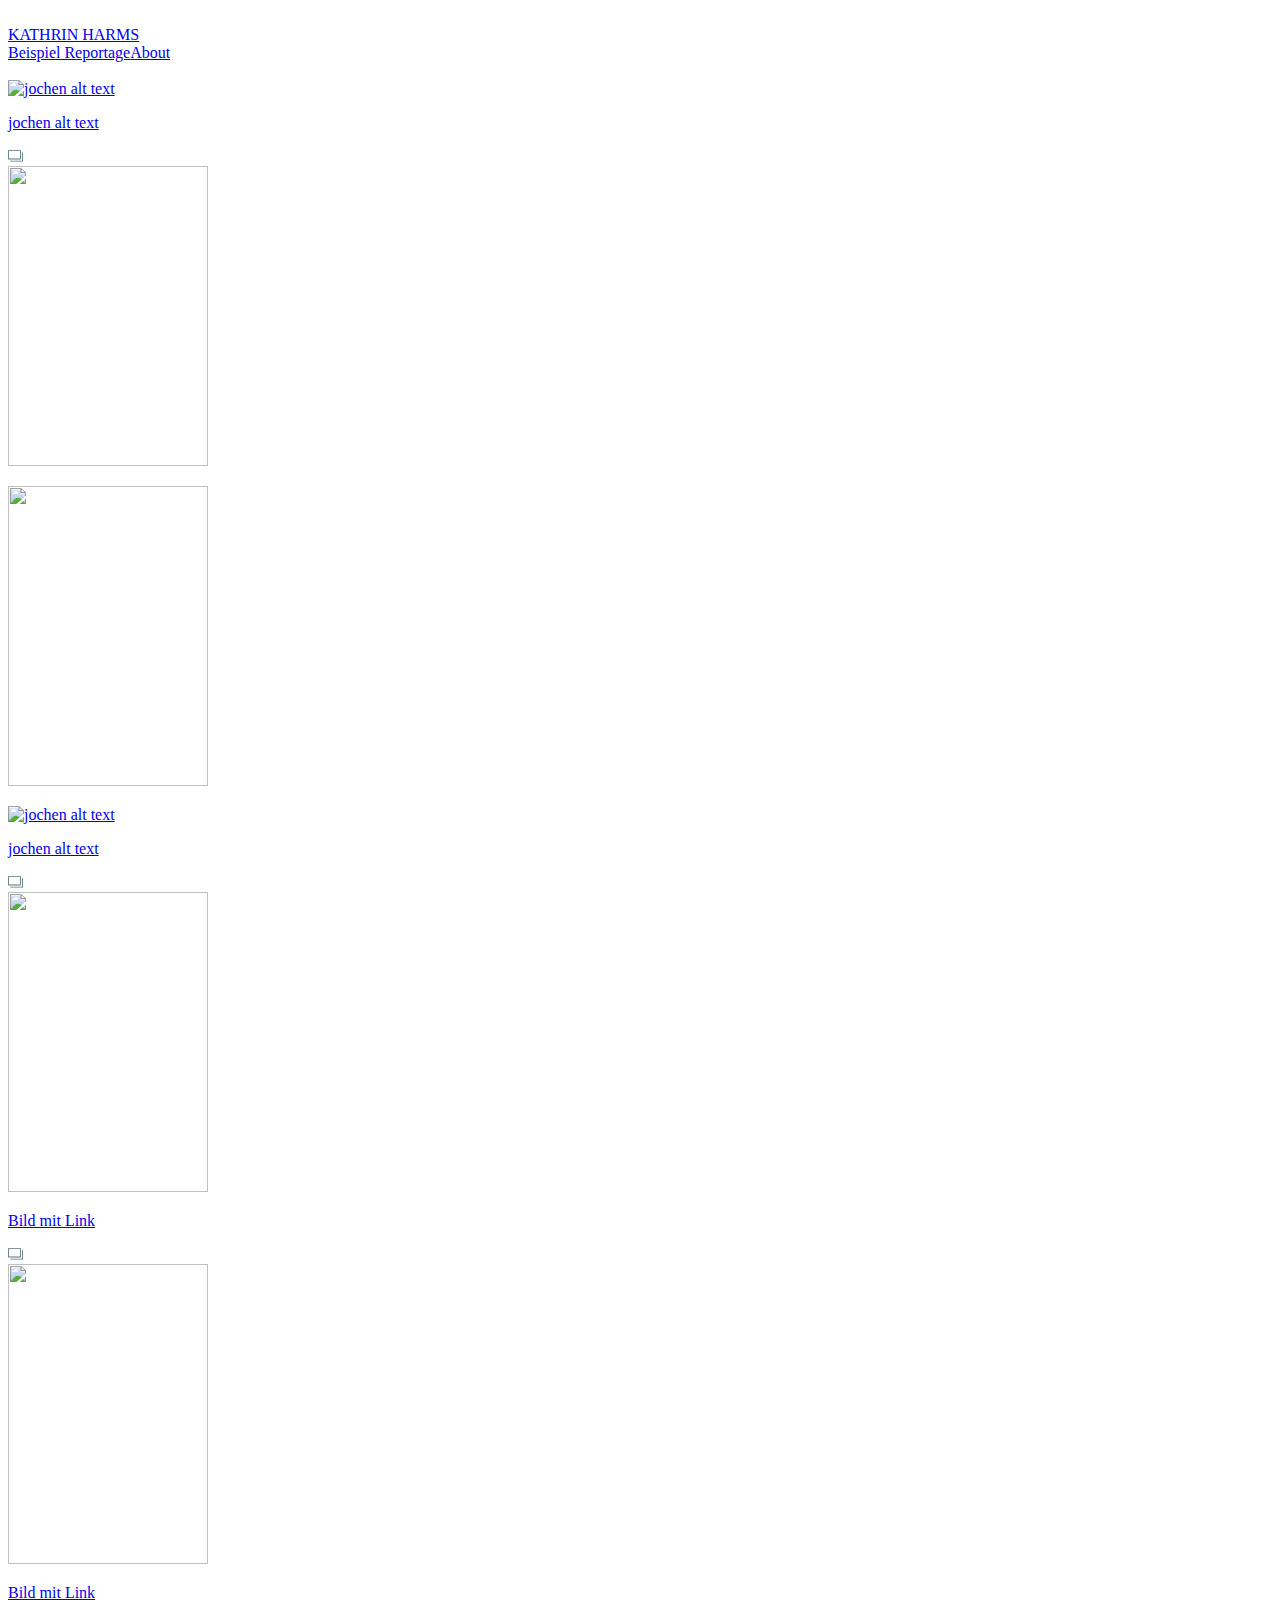
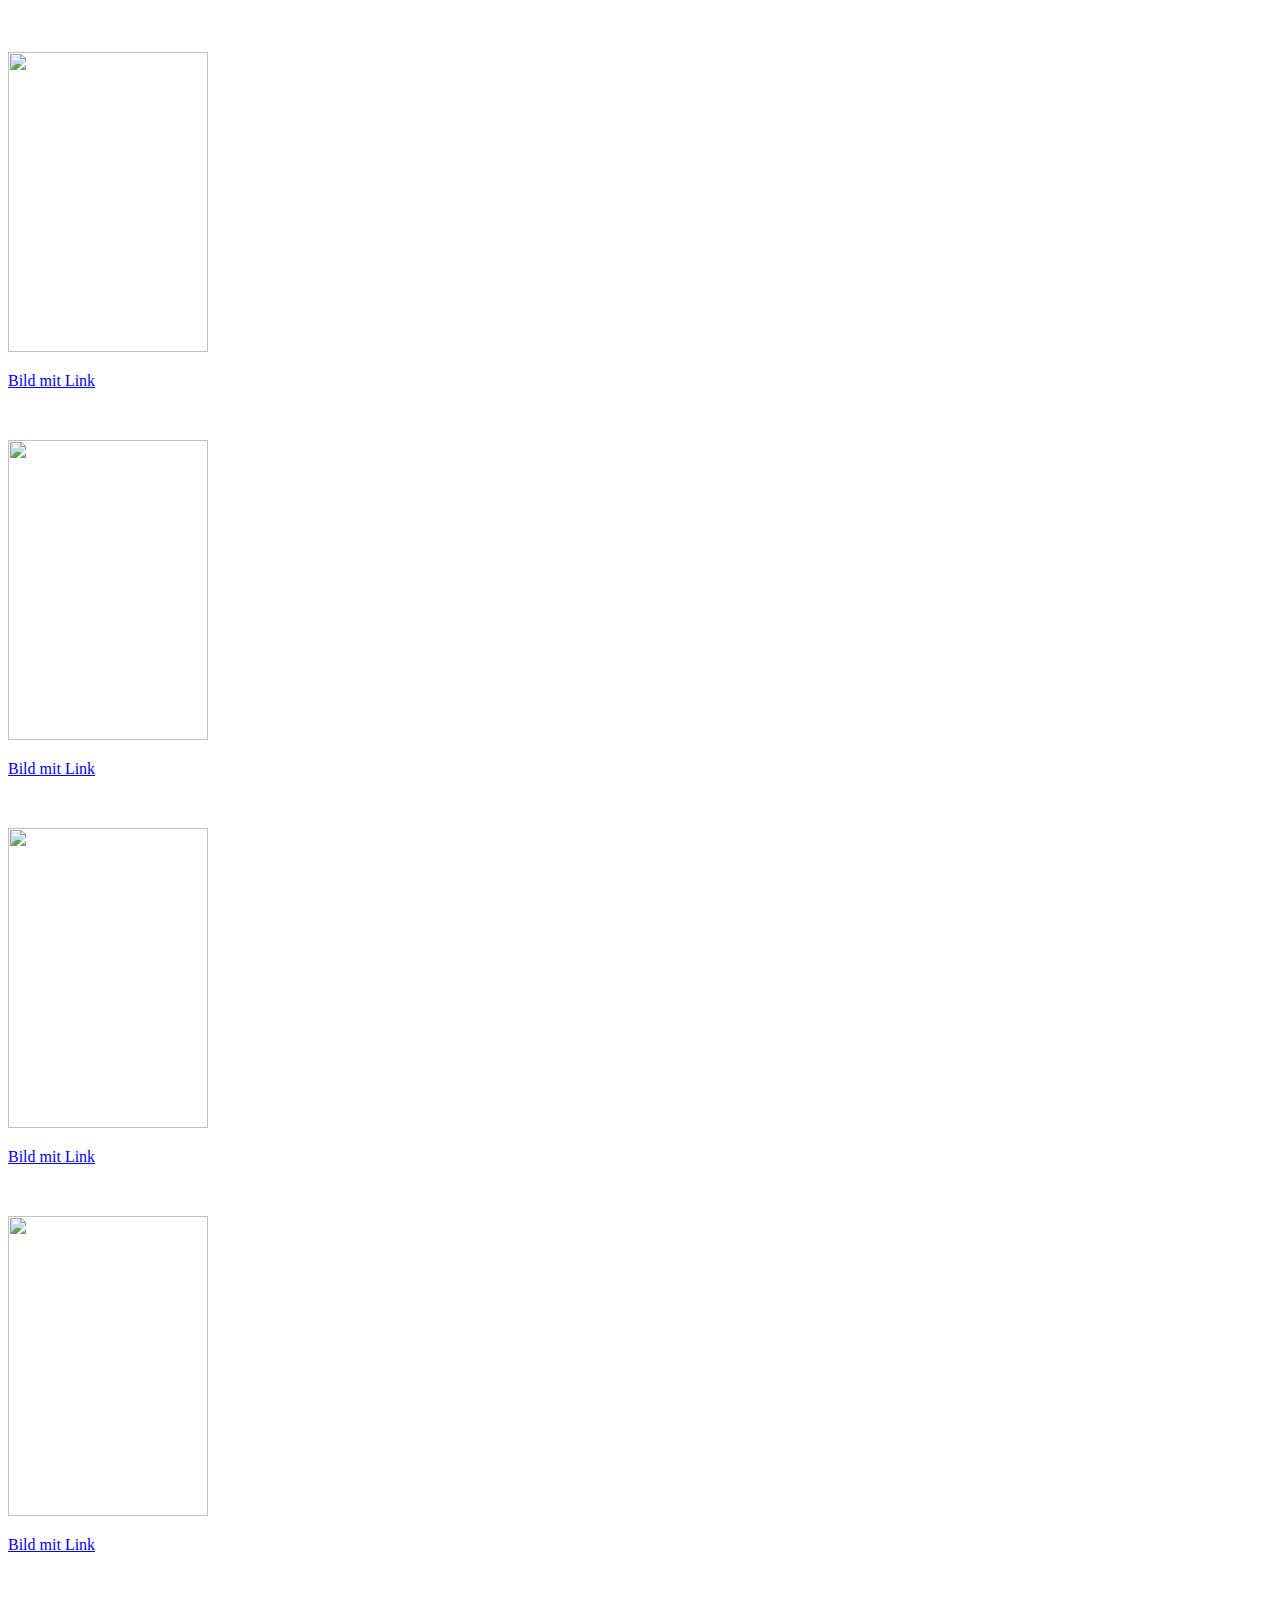
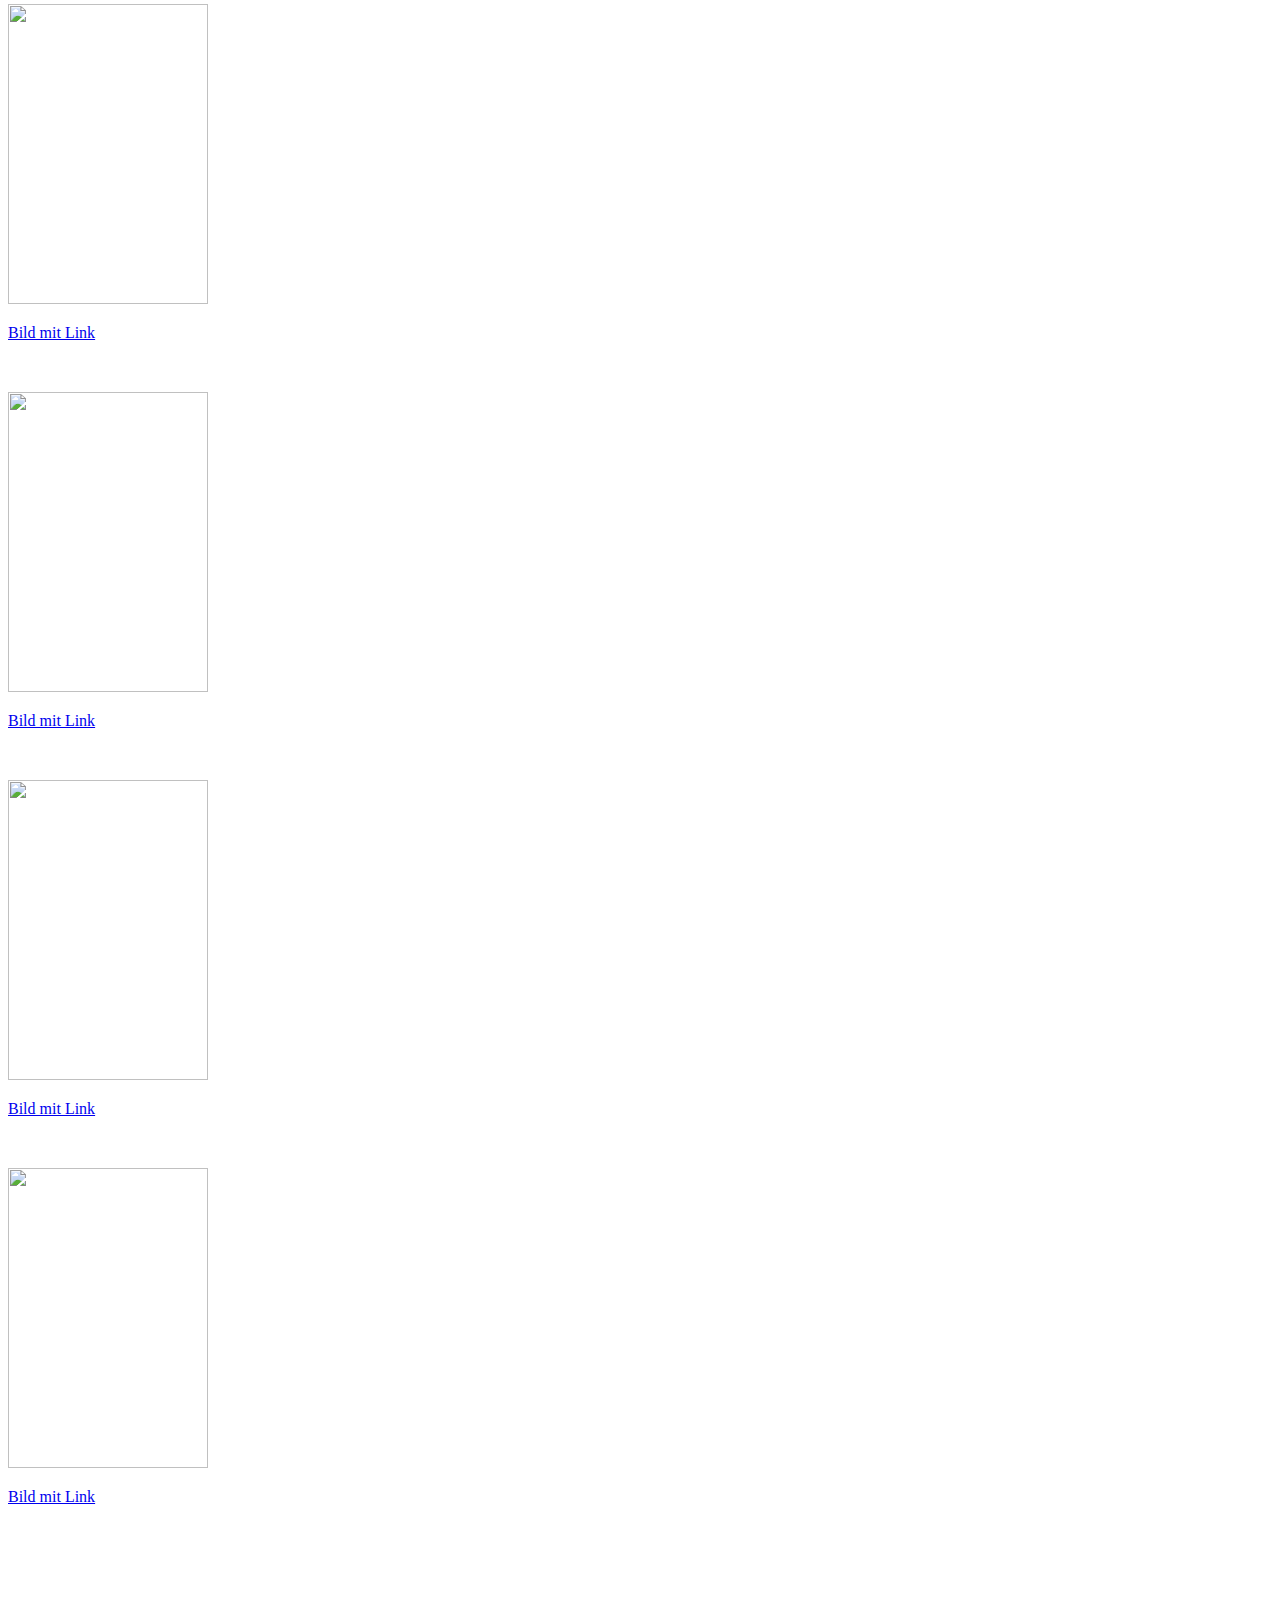
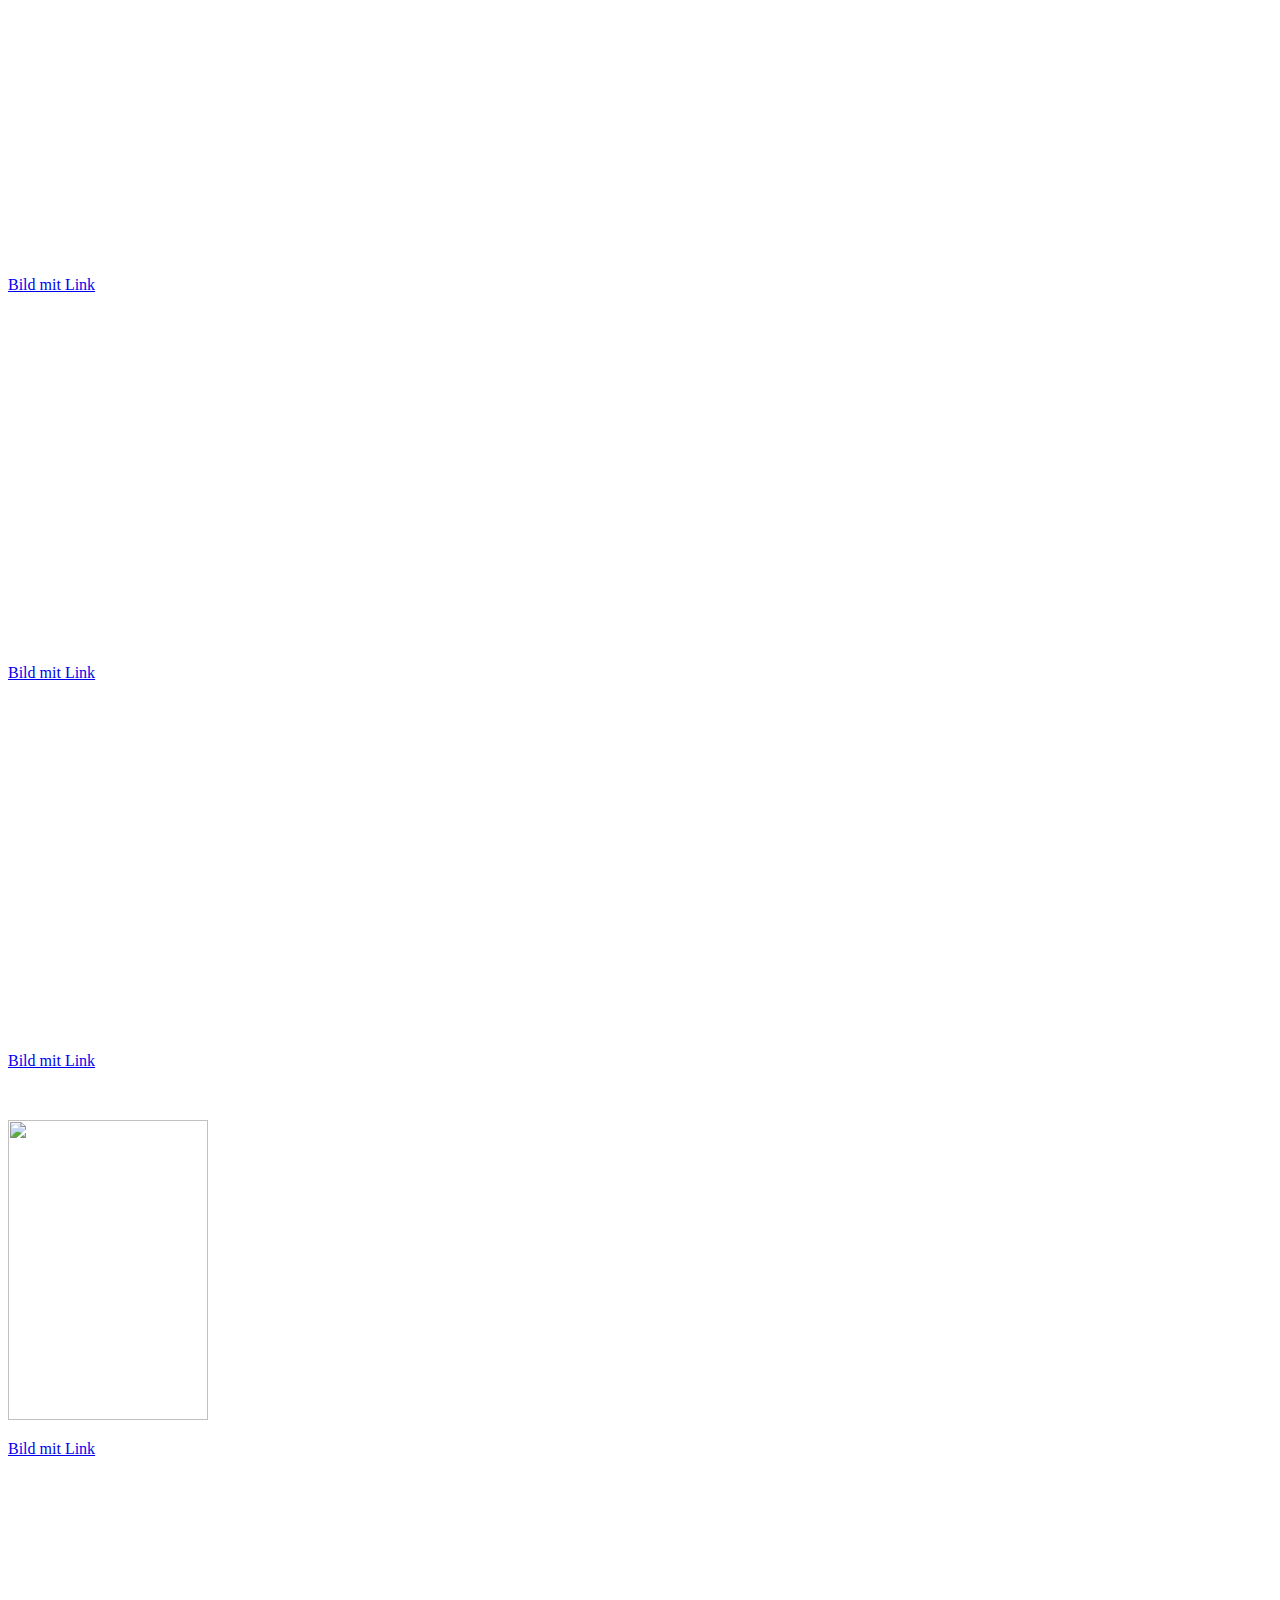
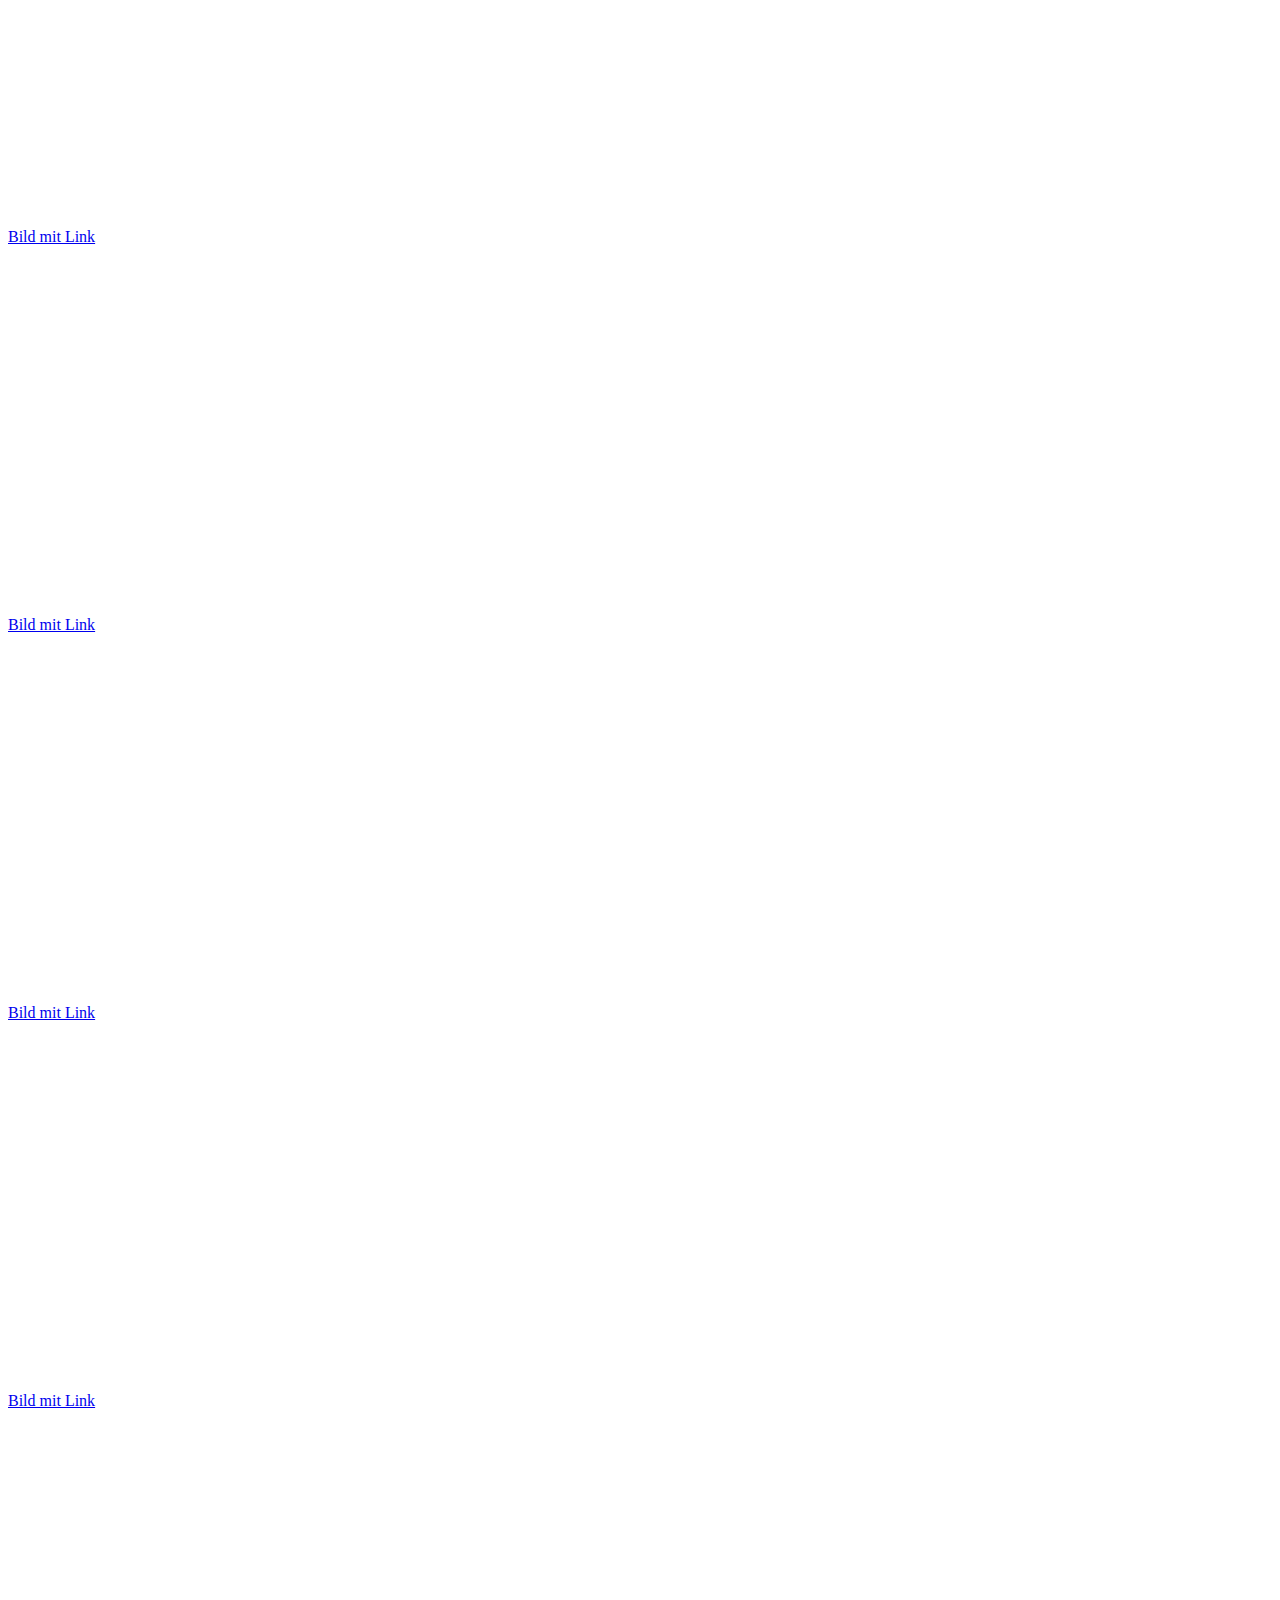
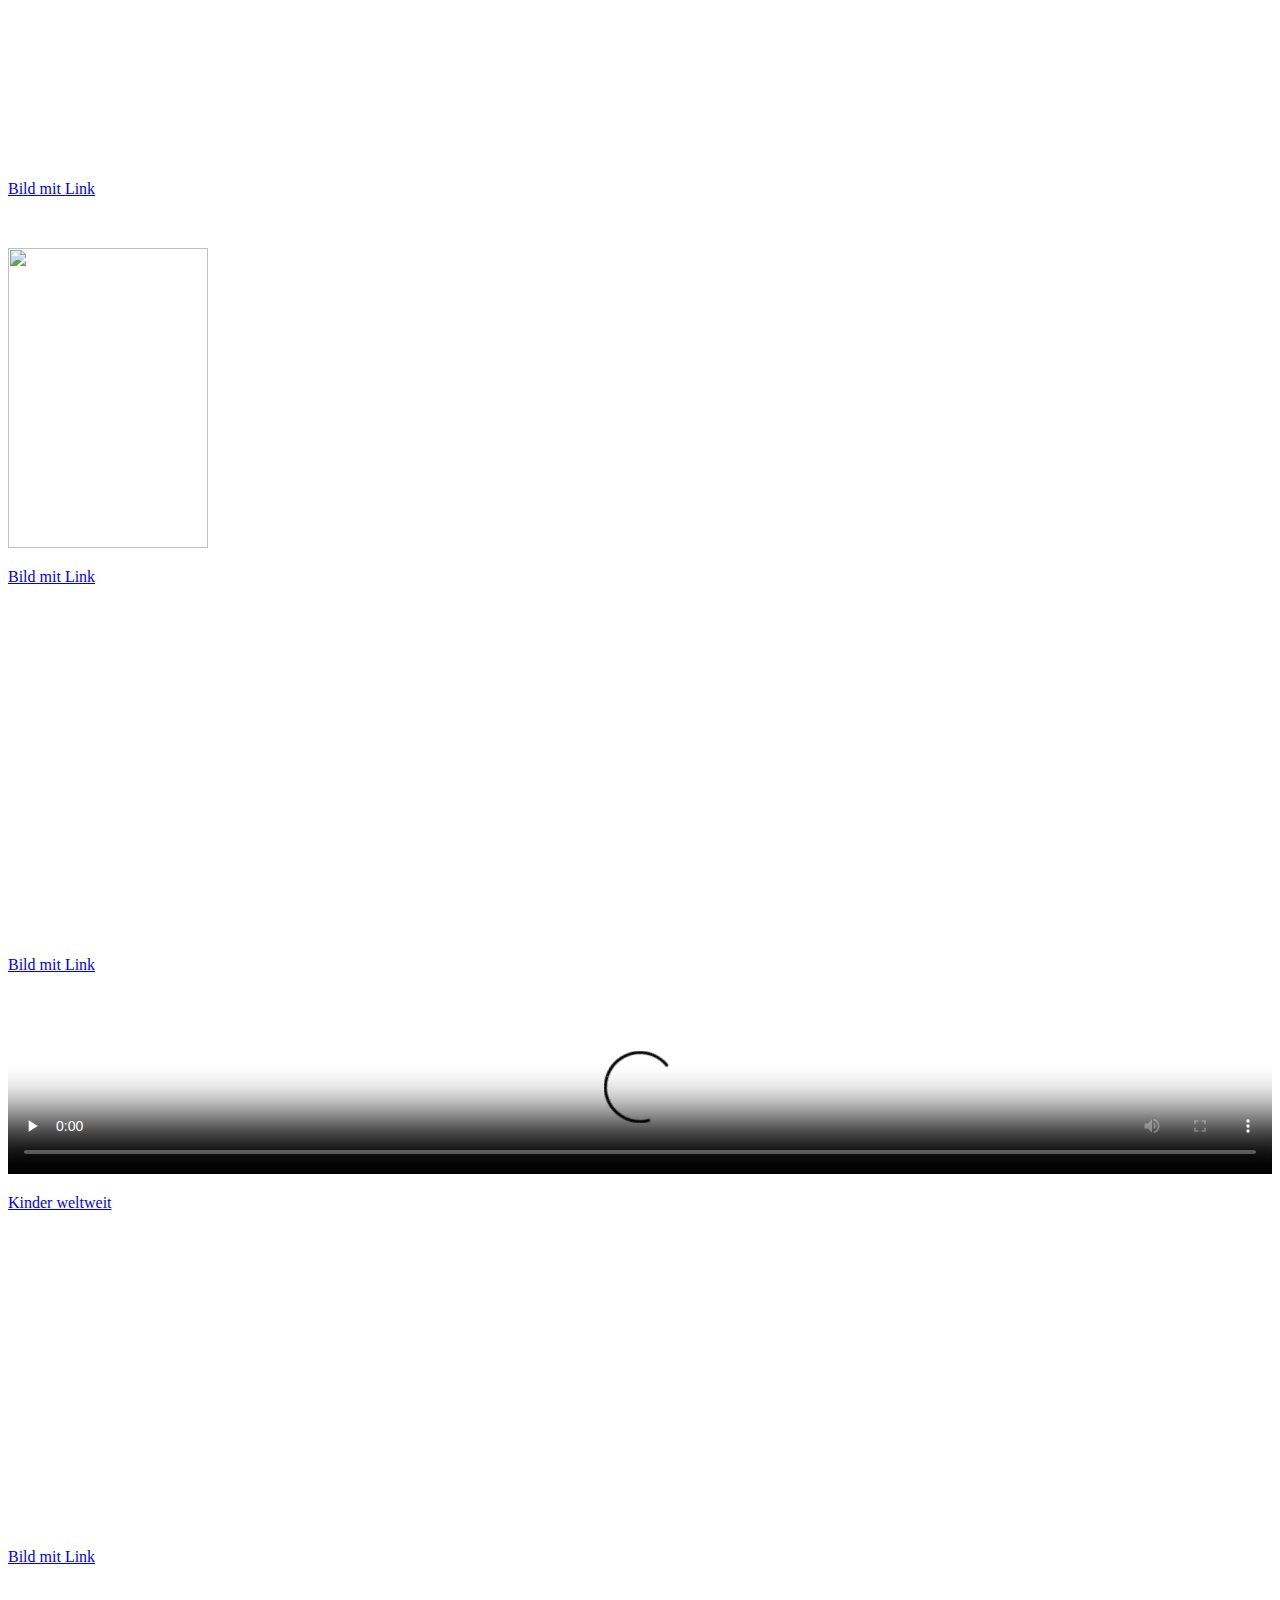
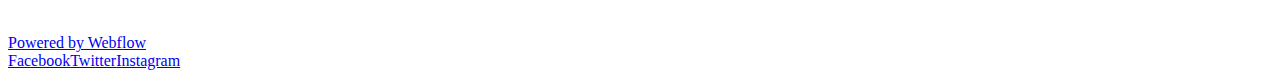
==== commit de91441e: "formatting" ====
--- a/index.html
+++ b/index.html
@@ -35,8 +35,25 @@
                 loading="lazy" alt="" class="image-11" /></div>
     </div>
     <div class="section">
-        <div data-w-id="bd0cd7ed-4bc7-1a55-030c-2eb8a321c825" class="rowgrid"><img
+        <div data-w-id="91b4185a-06d8-18c7-a395-d524d5aff12b" class="rowgrid"><img
                 src="https://uploads-ssl.webflow.com/62a33f37aa77670ac0dca623/62d91581a8820b4f0a82525e_Ecuador_Sarayaku_Harms_264.jpg"
+                width="200" height="300" alt="jochen alt text" reportage="reportage-1"
+                sizes="(max-width: 479px) 93vw, (max-width: 991px) 4vw, (max-width: 1919px) 5vw, 6vw"
+                id="w-node-_91b4185a-06d8-18c7-a395-d524d5aff12c-698cfd40" loading="lazy"
+                srcset="https://uploads-ssl.webflow.com/62a33f37aa77670ac0dca623/62d91581a8820b4f0a82525e_Ecuador_Sarayaku_Harms_264-p-500.jpg 500w, https://uploads-ssl.webflow.com/62a33f37aa77670ac0dca623/62d91581a8820b4f0a82525e_Ecuador_Sarayaku_Harms_264-p-800.jpg 800w, https://uploads-ssl.webflow.com/62a33f37aa77670ac0dca623/62d91581a8820b4f0a82525e_Ecuador_Sarayaku_Harms_264-p-1080.jpg 1080w, https://uploads-ssl.webflow.com/62a33f37aa77670ac0dca623/62d91581a8820b4f0a82525e_Ecuador_Sarayaku_Harms_264-p-1600.jpg 1600w, https://uploads-ssl.webflow.com/62a33f37aa77670ac0dca623/62d91581a8820b4f0a82525e_Ecuador_Sarayaku_Harms_264-p-2000.jpg 2000w, https://uploads-ssl.webflow.com/62a33f37aa77670ac0dca623/62d91581a8820b4f0a82525e_Ecuador_Sarayaku_Harms_264.jpg 2001w"><img
+                class="image-18"
+                src="https://uploads-ssl.webflow.com/62a33f37aa77670ac0dca623/62d9157d928cb90228a2957a_Ecuador_Sarayaku_Harms_198.jpg"
+                width="200" height="300" alt=""
+                sizes="(max-width: 479px) 93vw, (max-width: 991px) 4vw, (max-width: 1919px) 5vw, 6vw"
+                id="w-node-_91b4185a-06d8-18c7-a395-d524d5aff12d-698cfd40" loading="lazy"
+                srcset="https://uploads-ssl.webflow.com/62a33f37aa77670ac0dca623/62d9157d928cb90228a2957a_Ecuador_Sarayaku_Harms_198-p-500.jpg 500w, https://uploads-ssl.webflow.com/62a33f37aa77670ac0dca623/62d9157d928cb90228a2957a_Ecuador_Sarayaku_Harms_198-p-800.jpg 800w, https://uploads-ssl.webflow.com/62a33f37aa77670ac0dca623/62d9157d928cb90228a2957a_Ecuador_Sarayaku_Harms_198-p-1080.jpg 1080w, https://uploads-ssl.webflow.com/62a33f37aa77670ac0dca623/62d9157d928cb90228a2957a_Ecuador_Sarayaku_Harms_198-p-1600.jpg 1600w, https://uploads-ssl.webflow.com/62a33f37aa77670ac0dca623/62d9157d928cb90228a2957a_Ecuador_Sarayaku_Harms_198-p-2000.jpg 2000w, https://uploads-ssl.webflow.com/62a33f37aa77670ac0dca623/62d9157d928cb90228a2957a_Ecuador_Sarayaku_Harms_198.jpg 2001w"><img
+                loading="lazy" width="200" height="300"
+                src="https://uploads-ssl.webflow.com/62a33f37aa77670ac0dca623/62d915ea0a88002db8d3edf0_M41A1075.jpg"
+                sizes="(max-width: 479px) 93vw, (max-width: 991px) 4vw, (max-width: 1919px) 5vw, 6vw"
+                srcset="https://uploads-ssl.webflow.com/62a33f37aa77670ac0dca623/62d915ea0a88002db8d3edf0_M41A1075-p-500.jpg 500w, https://uploads-ssl.webflow.com/62a33f37aa77670ac0dca623/62d915ea0a88002db8d3edf0_M41A1075-p-800.jpg 800w, https://uploads-ssl.webflow.com/62a33f37aa77670ac0dca623/62d915ea0a88002db8d3edf0_M41A1075-p-1080.jpg 1080w, https://uploads-ssl.webflow.com/62a33f37aa77670ac0dca623/62d915ea0a88002db8d3edf0_M41A1075-p-1600.jpg 1600w, https://uploads-ssl.webflow.com/62a33f37aa77670ac0dca623/62d915ea0a88002db8d3edf0_M41A1075-p-2000.jpg 2000w, https://uploads-ssl.webflow.com/62a33f37aa77670ac0dca623/62d915ea0a88002db8d3edf0_M41A1075.jpg 2001w"
+                id="w-node-_91b4185a-06d8-18c7-a395-d524d5aff12e-698cfd40" alt=""></div>
+        <div data-w-id="bd0cd7ed-4bc7-1a55-030c-2eb8a321c825" class="rowgrid">
+            <img src="https://uploads-ssl.webflow.com/62a33f37aa77670ac0dca623/62d91581a8820b4f0a82525e_Ecuador_Sarayaku_Harms_264.jpg"
                 width="200" height="300" alt="jochen alt text" reportage="reportage-1"
                 sizes="(max-width: 479px) 93vw, (max-width: 991px) 4vw, (max-width: 1919px) 5vw, 6vw"
                 id="w-node-_48699a12-cbcf-6618-737c-3c9e7d93ccae-698cfd40" loading="lazy"
@@ -61,7 +78,8 @@
                                 fill="#577477" />
                         </svg></div>
                 </div>
-            </a><a id="w-node-_3de954e9-2221-8402-e66e-a6e46f97617e-698cfd40" href="/reportage-1"
+            </a>
+            <a id="w-node-_3de954e9-2221-8402-e66e-a6e46f97617e-698cfd40" href="/reportage-1"
                 class="alwaystakemeblock w-inline-block"><img loading="lazy" width="200" height="300"
                     src="https://uploads-ssl.webflow.com/62a33f37aa77670ac0dca623/62d915ea0a88002db8d3edf0_M41A1075.jpg"
                     sizes="(max-width: 479px) 93vw, (max-width: 767px) 6vw, (max-width: 991px) 4vw, (max-width: 1919px) 5vw, 6vw"
@@ -72,7 +90,8 @@
                         src="https://uploads-ssl.webflow.com/62a33f37aa77670ac0dca623/62da7e49d2a45d08e3bbdf43_stack-icon3.svg"
                         loading="lazy" alt="" class="foldericon" />
                 </div>
-            </a></div>
+            </a>
+        </div>
         <div data-w-id="2bc1524d-1a78-771c-5b0f-5e8c310eb818" class="rowgrid"><a
                 id="w-node-_2bc1524d-1a78-771c-5b0f-5e8c310eb819-698cfd40" href="/reportage-1"
                 class="alwaystakemeblock w-inline-block"><img loading="lazy" width="200" height="300"
--- a/style.css
+++ b/style.css
@@ -0,0 +1,24 @@
+/* font smoothing */
+body {
+    -webkit-font-smoothing: antialiased;
+    -moz-font-smoothing: antialiased;
+    -o-font-smoothing: antialiased;
+  }
+  
+  /* style foldericon on js hover */
+  svg {
+    fill: white;
+    transition: fill .4s ease;
+    }
+  
+  .hovered svg {
+    fill: #577477;
+  } 
+
+  /* glider styling */
+.glider-contain {
+  width: 90%;
+}
+
+
+    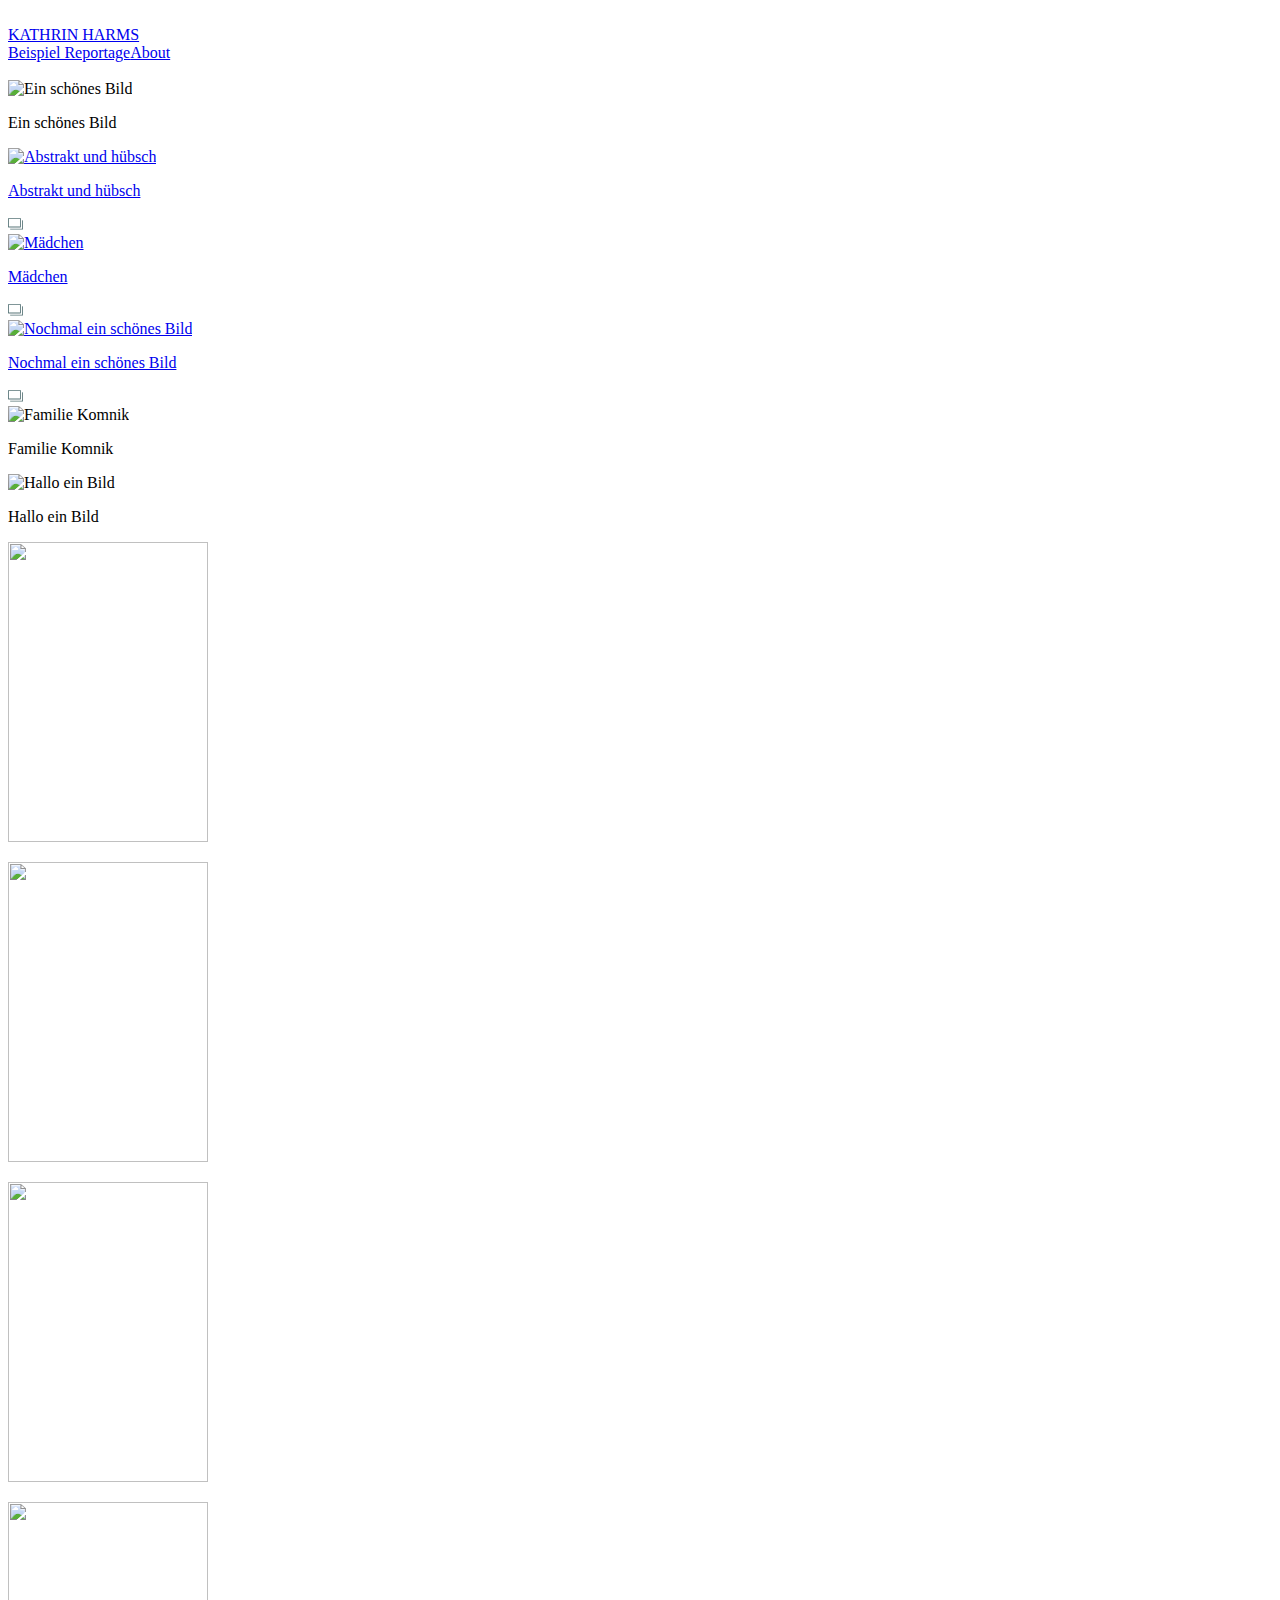
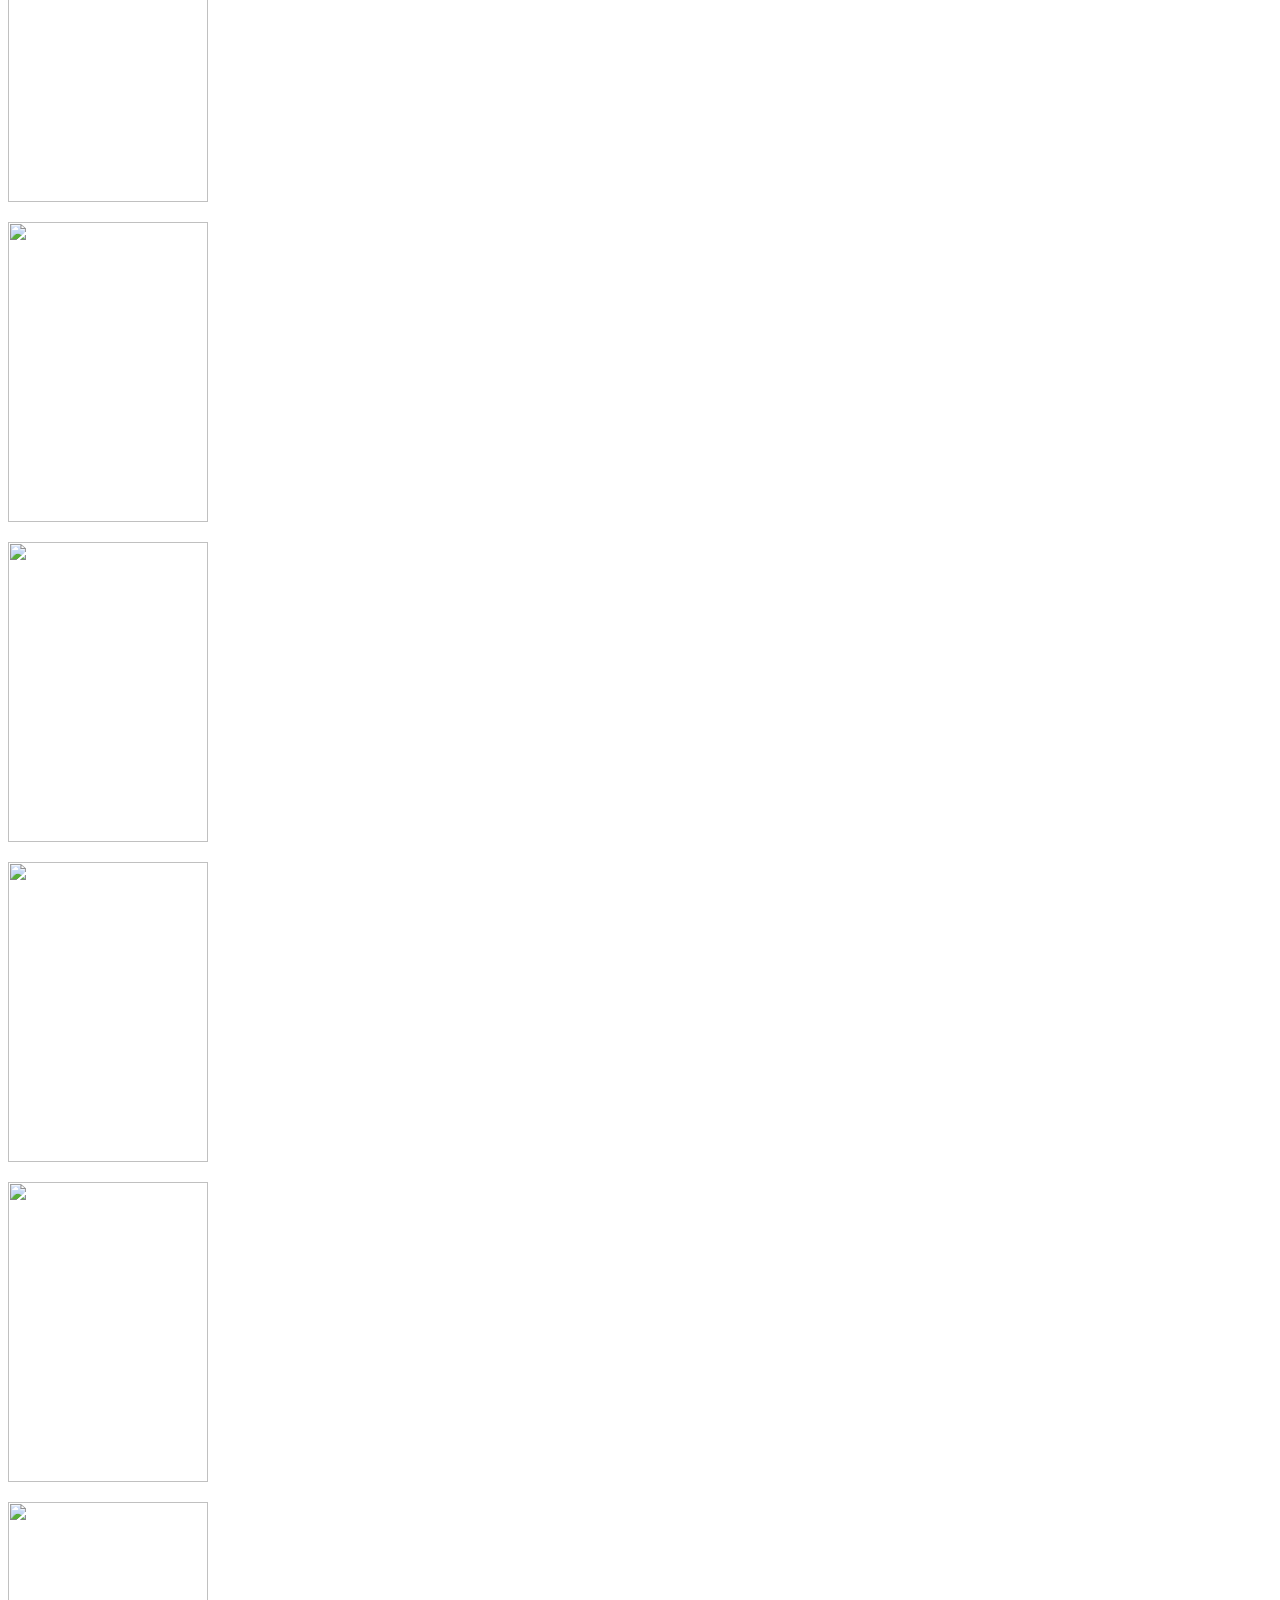
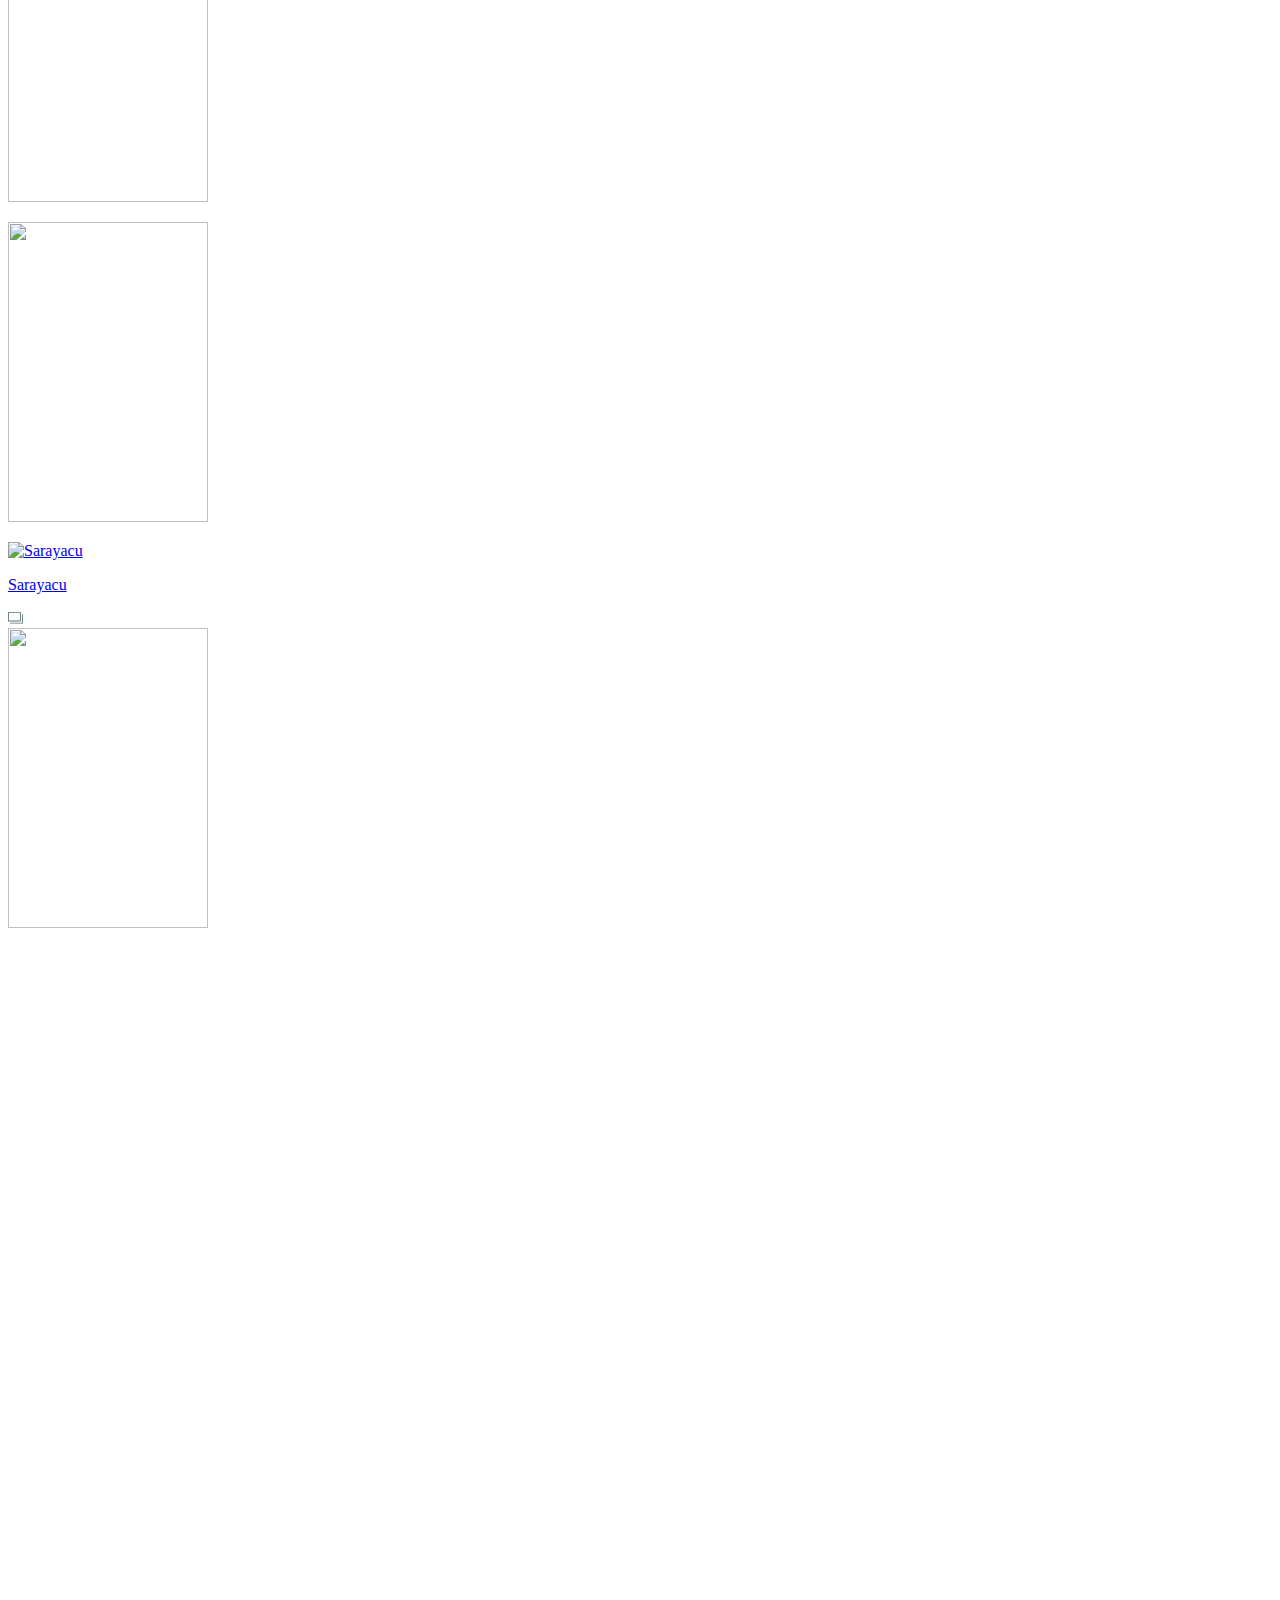
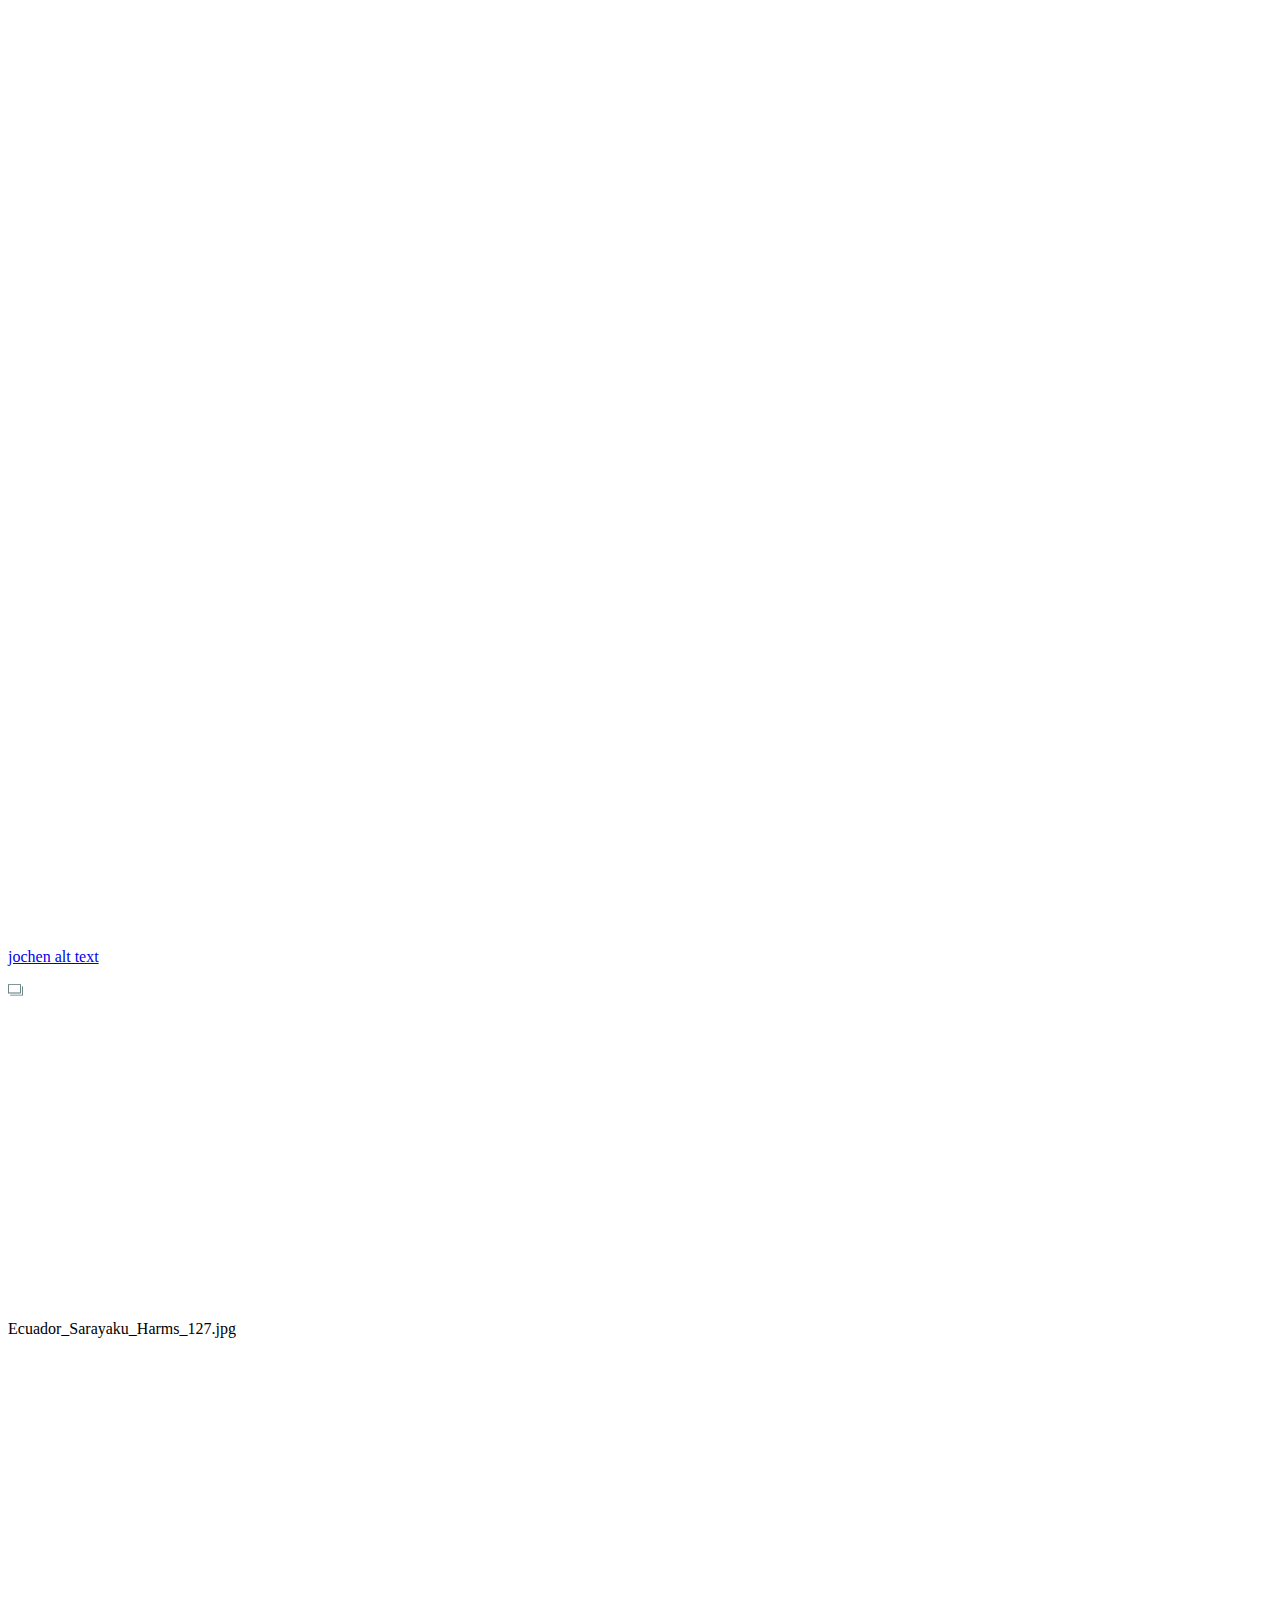
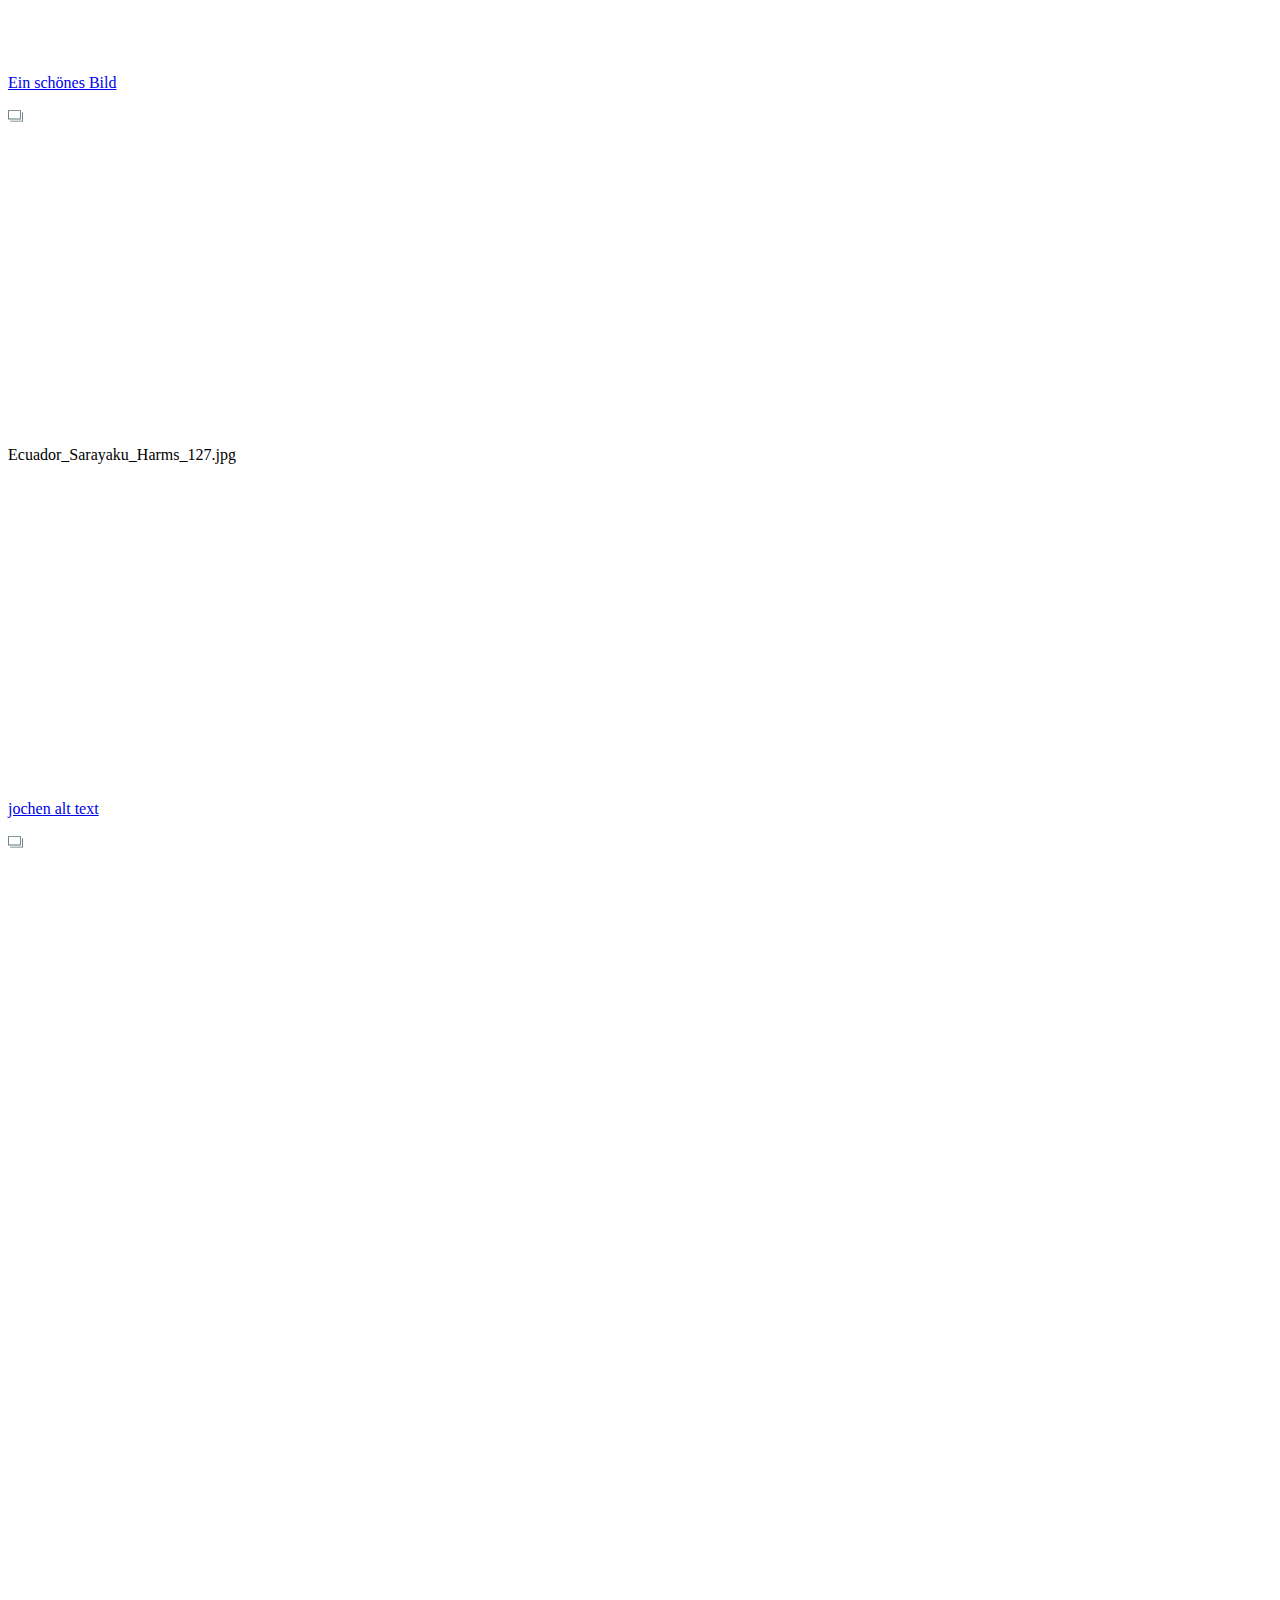
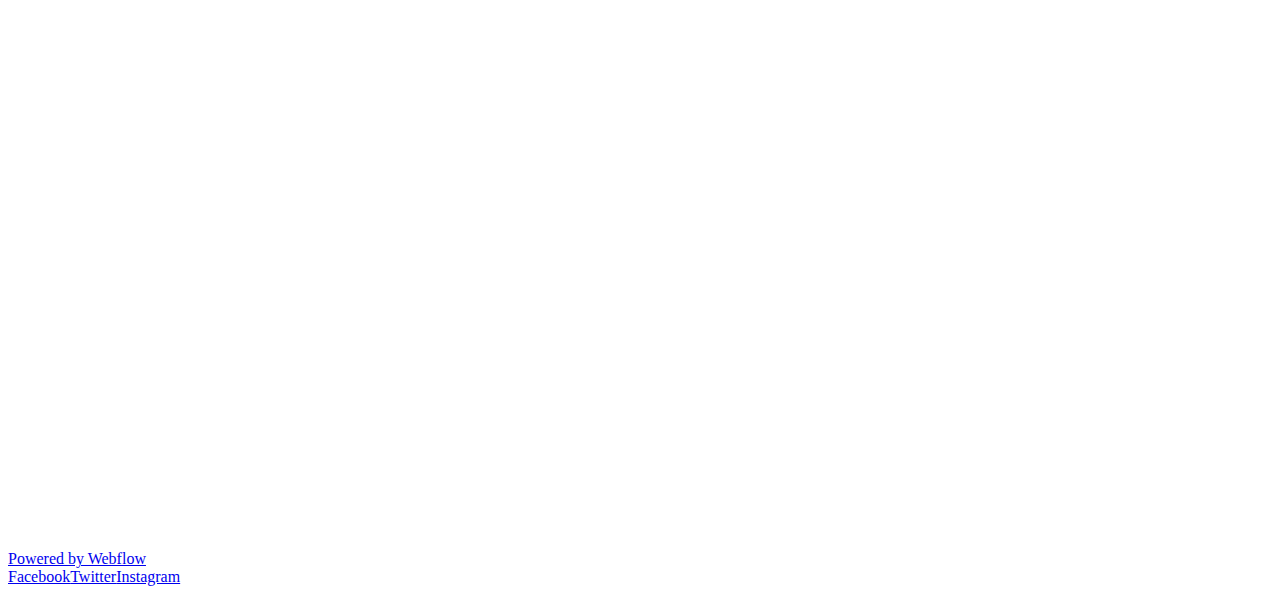
==== commit ae9b891c: "Update Make" ====
--- a/index.html
+++ b/index.html
@@ -1,363 +1,3 @@
-<!DOCTYPE html><!-- This site was created in Webflow. https://www.webflow.com -->
-<!-- Last Published: Sun Jul 24 2022 11:38:32 GMT+0000 (Coordinated Universal Time) -->
-<html data-wf-domain="kathrin-harms.webflow.io" data-wf-page="62badab19ef9b957698cfd40"
-    data-wf-site="62a33f37aa77670ac0dca623">
-
-<head>
-    <meta charset="utf-8" />
-    <title>New Home</title>
-    <meta content="New Home" property="og:title" />
-    <meta content="New Home" property="twitter:title" />
-    <meta content="width=device-width, initial-scale=1" name="viewport" />
-    <meta content="Webflow" name="generator" />
-    <link href="https://uploads-ssl.webflow.com/62a33f37aa77670ac0dca623/css/kathrin-harms.webflow.4763bef4d.css"
-        rel="stylesheet" type="text/css" />
-    <script src="https://ajax.googleapis.com/ajax/libs/webfont/1.6.26/webfont.js" type="text/javascript"></script>
-    <script type="text/javascript">WebFont.load({ google: { families: ["Source Sans Pro:regular,600"] } });</script>
-    <!--[if lt IE 9]><script src="https://cdnjs.cloudflare.com/ajax/libs/html5shiv/3.7.3/html5shiv.min.js" type="text/javascript"></script><![endif]-->
-    <script
-        type="text/javascript">!function (o, c) { var n = c.documentElement, t = " w-mod-"; n.className += t + "js", ("ontouchstart" in o || o.DocumentTouch && c instanceof DocumentTouch) && (n.className += t + "touch") }(window, document);</script>
-    <link href="https://uploads-ssl.webflow.com/img/favicon.ico" rel="shortcut icon" type="image/x-icon" />
-    <link href="https://uploads-ssl.webflow.com/img/webclip.png" rel="apple-touch-icon" />
-    <link href="style.css" rel="stylesheet" type="text/css">
-</head>
-
-<body class="body">
-    <div id="header" class="header"><a href="/" aria-current="page" class="link-block w-inline-block w--current"><img
-                src="https://uploads-ssl.webflow.com/62a33f37aa77670ac0dca623/62badaf3e9e9d917fb8f832c_Logo.png"
-                width="104" alt="" class="logo-image" />
-            <div class="logotitle">KATHRIN HARMS</div>
-        </a>
-        <div class="navigationlinks"><a href="/reportage-1" class="link">Beispiel Reportage</a><a href="/about"
-                class="link">About</a></div>
-        <div class="mobilenavi"><img
-                src="https://uploads-ssl.webflow.com/62a33f37aa77670ac0dca623/62badaf3e9e9d906878f832a_menu-icon.png"
-                loading="lazy" alt="" class="image-11" /></div>
-    </div>
-    <div class="section">
-        <div data-w-id="91b4185a-06d8-18c7-a395-d524d5aff12b" class="rowgrid"><img
-                src="https://uploads-ssl.webflow.com/62a33f37aa77670ac0dca623/62d91581a8820b4f0a82525e_Ecuador_Sarayaku_Harms_264.jpg"
-                width="200" height="300" alt="jochen alt text" reportage="reportage-1"
-                sizes="(max-width: 479px) 93vw, (max-width: 991px) 4vw, (max-width: 1919px) 5vw, 6vw"
-                id="w-node-_91b4185a-06d8-18c7-a395-d524d5aff12c-698cfd40" loading="lazy"
-                srcset="https://uploads-ssl.webflow.com/62a33f37aa77670ac0dca623/62d91581a8820b4f0a82525e_Ecuador_Sarayaku_Harms_264-p-500.jpg 500w, https://uploads-ssl.webflow.com/62a33f37aa77670ac0dca623/62d91581a8820b4f0a82525e_Ecuador_Sarayaku_Harms_264-p-800.jpg 800w, https://uploads-ssl.webflow.com/62a33f37aa77670ac0dca623/62d91581a8820b4f0a82525e_Ecuador_Sarayaku_Harms_264-p-1080.jpg 1080w, https://uploads-ssl.webflow.com/62a33f37aa77670ac0dca623/62d91581a8820b4f0a82525e_Ecuador_Sarayaku_Harms_264-p-1600.jpg 1600w, https://uploads-ssl.webflow.com/62a33f37aa77670ac0dca623/62d91581a8820b4f0a82525e_Ecuador_Sarayaku_Harms_264-p-2000.jpg 2000w, https://uploads-ssl.webflow.com/62a33f37aa77670ac0dca623/62d91581a8820b4f0a82525e_Ecuador_Sarayaku_Harms_264.jpg 2001w"><img
-                class="image-18"
-                src="https://uploads-ssl.webflow.com/62a33f37aa77670ac0dca623/62d9157d928cb90228a2957a_Ecuador_Sarayaku_Harms_198.jpg"
-                width="200" height="300" alt=""
-                sizes="(max-width: 479px) 93vw, (max-width: 991px) 4vw, (max-width: 1919px) 5vw, 6vw"
-                id="w-node-_91b4185a-06d8-18c7-a395-d524d5aff12d-698cfd40" loading="lazy"
-                srcset="https://uploads-ssl.webflow.com/62a33f37aa77670ac0dca623/62d9157d928cb90228a2957a_Ecuador_Sarayaku_Harms_198-p-500.jpg 500w, https://uploads-ssl.webflow.com/62a33f37aa77670ac0dca623/62d9157d928cb90228a2957a_Ecuador_Sarayaku_Harms_198-p-800.jpg 800w, https://uploads-ssl.webflow.com/62a33f37aa77670ac0dca623/62d9157d928cb90228a2957a_Ecuador_Sarayaku_Harms_198-p-1080.jpg 1080w, https://uploads-ssl.webflow.com/62a33f37aa77670ac0dca623/62d9157d928cb90228a2957a_Ecuador_Sarayaku_Harms_198-p-1600.jpg 1600w, https://uploads-ssl.webflow.com/62a33f37aa77670ac0dca623/62d9157d928cb90228a2957a_Ecuador_Sarayaku_Harms_198-p-2000.jpg 2000w, https://uploads-ssl.webflow.com/62a33f37aa77670ac0dca623/62d9157d928cb90228a2957a_Ecuador_Sarayaku_Harms_198.jpg 2001w"><img
-                loading="lazy" width="200" height="300"
-                src="https://uploads-ssl.webflow.com/62a33f37aa77670ac0dca623/62d915ea0a88002db8d3edf0_M41A1075.jpg"
-                sizes="(max-width: 479px) 93vw, (max-width: 991px) 4vw, (max-width: 1919px) 5vw, 6vw"
-                srcset="https://uploads-ssl.webflow.com/62a33f37aa77670ac0dca623/62d915ea0a88002db8d3edf0_M41A1075-p-500.jpg 500w, https://uploads-ssl.webflow.com/62a33f37aa77670ac0dca623/62d915ea0a88002db8d3edf0_M41A1075-p-800.jpg 800w, https://uploads-ssl.webflow.com/62a33f37aa77670ac0dca623/62d915ea0a88002db8d3edf0_M41A1075-p-1080.jpg 1080w, https://uploads-ssl.webflow.com/62a33f37aa77670ac0dca623/62d915ea0a88002db8d3edf0_M41A1075-p-1600.jpg 1600w, https://uploads-ssl.webflow.com/62a33f37aa77670ac0dca623/62d915ea0a88002db8d3edf0_M41A1075-p-2000.jpg 2000w, https://uploads-ssl.webflow.com/62a33f37aa77670ac0dca623/62d915ea0a88002db8d3edf0_M41A1075.jpg 2001w"
-                id="w-node-_91b4185a-06d8-18c7-a395-d524d5aff12e-698cfd40" alt=""></div>
-        <div data-w-id="bd0cd7ed-4bc7-1a55-030c-2eb8a321c825" class="rowgrid">
-            <img src="https://uploads-ssl.webflow.com/62a33f37aa77670ac0dca623/62d91581a8820b4f0a82525e_Ecuador_Sarayaku_Harms_264.jpg"
-                width="200" height="300" alt="jochen alt text" reportage="reportage-1"
-                sizes="(max-width: 479px) 93vw, (max-width: 991px) 4vw, (max-width: 1919px) 5vw, 6vw"
-                id="w-node-_48699a12-cbcf-6618-737c-3c9e7d93ccae-698cfd40" loading="lazy"
-                srcset="https://uploads-ssl.webflow.com/62a33f37aa77670ac0dca623/62d91581a8820b4f0a82525e_Ecuador_Sarayaku_Harms_264-p-500.jpg 500w, https://uploads-ssl.webflow.com/62a33f37aa77670ac0dca623/62d91581a8820b4f0a82525e_Ecuador_Sarayaku_Harms_264-p-800.jpg 800w, https://uploads-ssl.webflow.com/62a33f37aa77670ac0dca623/62d91581a8820b4f0a82525e_Ecuador_Sarayaku_Harms_264-p-1080.jpg 1080w, https://uploads-ssl.webflow.com/62a33f37aa77670ac0dca623/62d91581a8820b4f0a82525e_Ecuador_Sarayaku_Harms_264-p-1600.jpg 1600w, https://uploads-ssl.webflow.com/62a33f37aa77670ac0dca623/62d91581a8820b4f0a82525e_Ecuador_Sarayaku_Harms_264-p-2000.jpg 2000w, https://uploads-ssl.webflow.com/62a33f37aa77670ac0dca623/62d91581a8820b4f0a82525e_Ecuador_Sarayaku_Harms_264.jpg 2001w" /><a
-                id="w-node-c59d24cb-a8ba-24eb-2789-8e1ba55d1afd-698cfd40" href="/reportage-1"
-                class="alwaystakemeblock w-inline-block"><img loading="lazy" width="200" height="300"
-                    src="https://uploads-ssl.webflow.com/62a33f37aa77670ac0dca623/62d9157d928cb90228a2957a_Ecuador_Sarayaku_Harms_198.jpg"
-                    sizes="(max-width: 479px) 93vw, (max-width: 767px) 41.4488639831543px, (max-width: 1919px) 5vw, 6vw"
-                    srcset="https://uploads-ssl.webflow.com/62a33f37aa77670ac0dca623/62d9157d928cb90228a2957a_Ecuador_Sarayaku_Harms_198-p-500.jpg 500w, https://uploads-ssl.webflow.com/62a33f37aa77670ac0dca623/62d9157d928cb90228a2957a_Ecuador_Sarayaku_Harms_198-p-800.jpg 800w, https://uploads-ssl.webflow.com/62a33f37aa77670ac0dca623/62d9157d928cb90228a2957a_Ecuador_Sarayaku_Harms_198-p-1080.jpg 1080w, https://uploads-ssl.webflow.com/62a33f37aa77670ac0dca623/62d9157d928cb90228a2957a_Ecuador_Sarayaku_Harms_198-p-1600.jpg 1600w, https://uploads-ssl.webflow.com/62a33f37aa77670ac0dca623/62d9157d928cb90228a2957a_Ecuador_Sarayaku_Harms_198-p-2000.jpg 2000w, https://uploads-ssl.webflow.com/62a33f37aa77670ac0dca623/62d9157d928cb90228a2957a_Ecuador_Sarayaku_Harms_198.jpg 2001w"
-                    alt="" />
-                <div class="imagecaption">
-                    <p class="paragraph">Bild mit Link</p>
-                    <div class="w-embed"><svg width="15" height="12" viewBox="0 0 15 12" fill="none"
-                            xmlns="http://www.w3.org/2000/svg">
-                            <mask id="path-1-inside-1_116_138" fill="white">
-                                <rect width="12.8571" height="9.42857" rx="0.428571" />
-                            </mask>
-                            <rect width="12.8571" height="9.42857" rx="0.428571" stroke="#577477" stroke-width="1.71429"
-                                mask="url(#path-1-inside-1_116_138)" />
-                            <path fill-rule="evenodd" clip-rule="evenodd"
-                                d="M2.14288 10.7143V11.1428C2.14288 11.3795 2.33476 11.5714 2.57146 11.5714H14.5715C14.8081 11.5714 15 11.3795 15 11.1428V2.57139C15 2.3347 14.8081 2.14282 14.5715 2.14282H14.1429V2.99997H14.1429V10.7143H14.1429V10.7143H2.14288Z"
-                                fill="#577477" />
-                        </svg></div>
-                </div>
-            </a>
-            <a id="w-node-_3de954e9-2221-8402-e66e-a6e46f97617e-698cfd40" href="/reportage-1"
-                class="alwaystakemeblock w-inline-block"><img loading="lazy" width="200" height="300"
-                    src="https://uploads-ssl.webflow.com/62a33f37aa77670ac0dca623/62d915ea0a88002db8d3edf0_M41A1075.jpg"
-                    sizes="(max-width: 479px) 93vw, (max-width: 767px) 6vw, (max-width: 991px) 4vw, (max-width: 1919px) 5vw, 6vw"
-                    srcset="https://uploads-ssl.webflow.com/62a33f37aa77670ac0dca623/62d915ea0a88002db8d3edf0_M41A1075-p-500.jpg 500w, https://uploads-ssl.webflow.com/62a33f37aa77670ac0dca623/62d915ea0a88002db8d3edf0_M41A1075-p-800.jpg 800w, https://uploads-ssl.webflow.com/62a33f37aa77670ac0dca623/62d915ea0a88002db8d3edf0_M41A1075-p-1080.jpg 1080w, https://uploads-ssl.webflow.com/62a33f37aa77670ac0dca623/62d915ea0a88002db8d3edf0_M41A1075-p-1600.jpg 1600w, https://uploads-ssl.webflow.com/62a33f37aa77670ac0dca623/62d915ea0a88002db8d3edf0_M41A1075-p-2000.jpg 2000w, https://uploads-ssl.webflow.com/62a33f37aa77670ac0dca623/62d915ea0a88002db8d3edf0_M41A1075.jpg 2001w"
-                    alt="" />
-                <div class="imagecaption">
-                    <p class="paragraph">Bild mit Link</p><img
-                        src="https://uploads-ssl.webflow.com/62a33f37aa77670ac0dca623/62da7e49d2a45d08e3bbdf43_stack-icon3.svg"
-                        loading="lazy" alt="" class="foldericon" />
-                </div>
-            </a>
-        </div>
-        <div data-w-id="2bc1524d-1a78-771c-5b0f-5e8c310eb818" class="rowgrid"><a
-                id="w-node-_2bc1524d-1a78-771c-5b0f-5e8c310eb819-698cfd40" href="/reportage-1"
-                class="alwaystakemeblock w-inline-block"><img loading="lazy" width="200" height="300"
-                    src="https://uploads-ssl.webflow.com/62a33f37aa77670ac0dca623/62d915e45e23fdc5122df178_HAR_4119.jpg"
-                    sizes="(max-width: 479px) 93vw, (max-width: 767px) 6vw, (max-width: 991px) 4vw, (max-width: 1919px) 5vw, 6vw"
-                    srcset="https://uploads-ssl.webflow.com/62a33f37aa77670ac0dca623/62d915e45e23fdc5122df178_HAR_4119-p-500.jpg 500w, https://uploads-ssl.webflow.com/62a33f37aa77670ac0dca623/62d915e45e23fdc5122df178_HAR_4119-p-800.jpg 800w, https://uploads-ssl.webflow.com/62a33f37aa77670ac0dca623/62d915e45e23fdc5122df178_HAR_4119-p-1080.jpg 1080w, https://uploads-ssl.webflow.com/62a33f37aa77670ac0dca623/62d915e45e23fdc5122df178_HAR_4119-p-1600.jpg 1600w, https://uploads-ssl.webflow.com/62a33f37aa77670ac0dca623/62d915e45e23fdc5122df178_HAR_4119-p-2000.jpg 2000w, https://uploads-ssl.webflow.com/62a33f37aa77670ac0dca623/62d915e45e23fdc5122df178_HAR_4119.jpg 2001w"
-                    alt="" />
-                <div class="imagecaption">
-                    <p class="paragraph">Bild mit Link</p><img
-                        src="https://uploads-ssl.webflow.com/62a33f37aa77670ac0dca623/62da7e49d2a45d08e3bbdf43_stack-icon3.svg"
-                        loading="lazy" alt="" class="foldericon" />
-                </div>
-            </a><a id="w-node-_2bc1524d-1a78-771c-5b0f-5e8c310eb81f-698cfd40" href="/reportage-1"
-                class="alwaystakemeblock w-inline-block"><img loading="lazy" width="200" height="300"
-                    src="https://uploads-ssl.webflow.com/62a33f37aa77670ac0dca623/62d915c549d10cec21f4ceba_Familie_Komnik_Harms_01.jpg"
-                    sizes="(max-width: 479px) 93vw, (max-width: 767px) 6vw, (max-width: 991px) 4vw, (max-width: 1919px) 5vw, 6vw"
-                    srcset="https://uploads-ssl.webflow.com/62a33f37aa77670ac0dca623/62d915c549d10cec21f4ceba_Familie_Komnik_Harms_01-p-500.jpg 500w, https://uploads-ssl.webflow.com/62a33f37aa77670ac0dca623/62d915c549d10cec21f4ceba_Familie_Komnik_Harms_01-p-800.jpg 800w, https://uploads-ssl.webflow.com/62a33f37aa77670ac0dca623/62d915c549d10cec21f4ceba_Familie_Komnik_Harms_01.jpg 1000w"
-                    alt="" />
-                <div class="imagecaption">
-                    <p class="paragraph">Bild mit Link</p><img
-                        src="https://uploads-ssl.webflow.com/62a33f37aa77670ac0dca623/62da7e49d2a45d08e3bbdf43_stack-icon3.svg"
-                        loading="lazy" alt="" class="foldericon" />
-                </div>
-            </a><a id="w-node-_2bc1524d-1a78-771c-5b0f-5e8c310eb825-698cfd40" href="/reportage-1"
-                class="alwaystakemeblock w-inline-block"><img loading="lazy" width="200" height="300"
-                    src="https://uploads-ssl.webflow.com/62a33f37aa77670ac0dca623/62d915c4f53019bae0e8ca0c_Marthe_Wandou_Harms_004.jpg"
-                    sizes="(max-width: 479px) 93vw, (max-width: 767px) 6vw, (max-width: 991px) 4vw, (max-width: 1919px) 5vw, 6vw"
-                    srcset="https://uploads-ssl.webflow.com/62a33f37aa77670ac0dca623/62d915c4f53019bae0e8ca0c_Marthe_Wandou_Harms_004-p-500.jpg 500w, https://uploads-ssl.webflow.com/62a33f37aa77670ac0dca623/62d915c4f53019bae0e8ca0c_Marthe_Wandou_Harms_004-p-800.jpg 800w, https://uploads-ssl.webflow.com/62a33f37aa77670ac0dca623/62d915c4f53019bae0e8ca0c_Marthe_Wandou_Harms_004-p-1080.jpg 1080w, https://uploads-ssl.webflow.com/62a33f37aa77670ac0dca623/62d915c4f53019bae0e8ca0c_Marthe_Wandou_Harms_004-p-1600.jpg 1600w, https://uploads-ssl.webflow.com/62a33f37aa77670ac0dca623/62d915c4f53019bae0e8ca0c_Marthe_Wandou_Harms_004-p-2000.jpg 2000w, https://uploads-ssl.webflow.com/62a33f37aa77670ac0dca623/62d915c4f53019bae0e8ca0c_Marthe_Wandou_Harms_004.jpg 2001w"
-                    alt="" />
-                <div class="imagecaption">
-                    <p class="paragraph">Bild mit Link</p><img
-                        src="https://uploads-ssl.webflow.com/62a33f37aa77670ac0dca623/62da7e49d2a45d08e3bbdf43_stack-icon3.svg"
-                        loading="lazy" alt="" class="foldericon" />
-                </div>
-            </a></div>
-        <div data-w-id="8e274b72-db8d-86d9-0885-42af6c1a869f" class="rowgrid"><a
-                id="w-node-_8e274b72-db8d-86d9-0885-42af6c1a86a0-698cfd40" href="/reportage-1"
-                class="alwaystakemeblock w-inline-block"><img loading="lazy" width="200" height="300"
-                    src="https://uploads-ssl.webflow.com/62a33f37aa77670ac0dca623/62badb031ac7956c6a173d1b_Ecuador_Sarayaku_Harms_01.jpg"
-                    sizes="(max-width: 479px) 93vw, (max-width: 767px) 6vw, (max-width: 991px) 4vw, (max-width: 1919px) 5vw, 6vw"
-                    srcset="https://uploads-ssl.webflow.com/62a33f37aa77670ac0dca623/62badb031ac7956c6a173d1b_Ecuador_Sarayaku_Harms_01-p-500.jpeg 500w, https://uploads-ssl.webflow.com/62a33f37aa77670ac0dca623/62badb031ac7956c6a173d1b_Ecuador_Sarayaku_Harms_01-p-800.jpeg 800w, https://uploads-ssl.webflow.com/62a33f37aa77670ac0dca623/62badb031ac7956c6a173d1b_Ecuador_Sarayaku_Harms_01-p-1080.jpeg 1080w, https://uploads-ssl.webflow.com/62a33f37aa77670ac0dca623/62badb031ac7956c6a173d1b_Ecuador_Sarayaku_Harms_01-p-1600.jpeg 1600w, https://uploads-ssl.webflow.com/62a33f37aa77670ac0dca623/62badb031ac7956c6a173d1b_Ecuador_Sarayaku_Harms_01-p-2000.jpeg 2000w, https://uploads-ssl.webflow.com/62a33f37aa77670ac0dca623/62badb031ac7956c6a173d1b_Ecuador_Sarayaku_Harms_01.jpg 2001w"
-                    alt="" />
-                <div class="imagecaption">
-                    <p class="paragraph">Bild mit Link</p><img
-                        src="https://uploads-ssl.webflow.com/62a33f37aa77670ac0dca623/62da7e49d2a45d08e3bbdf43_stack-icon3.svg"
-                        loading="lazy" alt="" class="foldericon" />
-                </div>
-            </a><a id="w-node-_8e274b72-db8d-86d9-0885-42af6c1a86a6-698cfd40" href="/reportage-1"
-                class="alwaystakemeblock w-inline-block"><img loading="lazy" width="200" height="300"
-                    src="https://uploads-ssl.webflow.com/62a33f37aa77670ac0dca623/62badb031ac7956c6a173d1b_Ecuador_Sarayaku_Harms_01.jpg"
-                    sizes="(max-width: 479px) 93vw, (max-width: 767px) 6vw, (max-width: 991px) 4vw, (max-width: 1919px) 5vw, 6vw"
-                    srcset="https://uploads-ssl.webflow.com/62a33f37aa77670ac0dca623/62badb031ac7956c6a173d1b_Ecuador_Sarayaku_Harms_01-p-500.jpeg 500w, https://uploads-ssl.webflow.com/62a33f37aa77670ac0dca623/62badb031ac7956c6a173d1b_Ecuador_Sarayaku_Harms_01-p-800.jpeg 800w, https://uploads-ssl.webflow.com/62a33f37aa77670ac0dca623/62badb031ac7956c6a173d1b_Ecuador_Sarayaku_Harms_01-p-1080.jpeg 1080w, https://uploads-ssl.webflow.com/62a33f37aa77670ac0dca623/62badb031ac7956c6a173d1b_Ecuador_Sarayaku_Harms_01-p-1600.jpeg 1600w, https://uploads-ssl.webflow.com/62a33f37aa77670ac0dca623/62badb031ac7956c6a173d1b_Ecuador_Sarayaku_Harms_01-p-2000.jpeg 2000w, https://uploads-ssl.webflow.com/62a33f37aa77670ac0dca623/62badb031ac7956c6a173d1b_Ecuador_Sarayaku_Harms_01.jpg 2001w"
-                    alt="" />
-                <div class="imagecaption">
-                    <p class="paragraph">Bild mit Link</p><img
-                        src="https://uploads-ssl.webflow.com/62a33f37aa77670ac0dca623/62da7e49d2a45d08e3bbdf43_stack-icon3.svg"
-                        loading="lazy" alt="" class="foldericon" />
-                </div>
-            </a><a id="w-node-_8e274b72-db8d-86d9-0885-42af6c1a86ac-698cfd40" href="/reportage-1"
-                class="alwaystakemeblock w-inline-block"><img loading="lazy" width="200" height="300"
-                    src="https://uploads-ssl.webflow.com/62a33f37aa77670ac0dca623/62d916063b5e6ed24507b283_M41A0280.jpg"
-                    sizes="(max-width: 479px) 93vw, (max-width: 767px) 6vw, (max-width: 991px) 4vw, (max-width: 1919px) 5vw, 6vw"
-                    srcset="https://uploads-ssl.webflow.com/62a33f37aa77670ac0dca623/62d916063b5e6ed24507b283_M41A0280-p-500.jpg 500w, https://uploads-ssl.webflow.com/62a33f37aa77670ac0dca623/62d916063b5e6ed24507b283_M41A0280-p-800.jpg 800w, https://uploads-ssl.webflow.com/62a33f37aa77670ac0dca623/62d916063b5e6ed24507b283_M41A0280-p-1080.jpg 1080w, https://uploads-ssl.webflow.com/62a33f37aa77670ac0dca623/62d916063b5e6ed24507b283_M41A0280-p-1600.jpg 1600w, https://uploads-ssl.webflow.com/62a33f37aa77670ac0dca623/62d916063b5e6ed24507b283_M41A0280-p-2000.jpg 2000w, https://uploads-ssl.webflow.com/62a33f37aa77670ac0dca623/62d916063b5e6ed24507b283_M41A0280.jpg 2001w"
-                    alt="" />
-                <div class="imagecaption">
-                    <p class="paragraph">Bild mit Link</p><img
-                        src="https://uploads-ssl.webflow.com/62a33f37aa77670ac0dca623/62da7e49d2a45d08e3bbdf43_stack-icon3.svg"
-                        loading="lazy" alt="" class="foldericon" />
-                </div>
-            </a></div>
-        <div data-w-id="3e4031fd-c92a-77a7-dca2-c45be821c2ed" class="rowgrid"><a
-                id="w-node-_3e4031fd-c92a-77a7-dca2-c45be821c2ee-698cfd40" href="/reportage-1"
-                class="alwaystakemeblock w-inline-block"><img loading="lazy" width="200" height="300"
-                    src="https://uploads-ssl.webflow.com/62a33f37aa77670ac0dca623/62d915d5cc3fe45cfffc0ab0__Z2A6166.jpg"
-                    sizes="(max-width: 479px) 93vw, (max-width: 767px) 6vw, (max-width: 991px) 4vw, (max-width: 1919px) 5vw, 6vw"
-                    srcset="https://uploads-ssl.webflow.com/62a33f37aa77670ac0dca623/62d915d5cc3fe45cfffc0ab0__Z2A6166-p-500.jpg 500w, https://uploads-ssl.webflow.com/62a33f37aa77670ac0dca623/62d915d5cc3fe45cfffc0ab0__Z2A6166-p-800.jpg 800w, https://uploads-ssl.webflow.com/62a33f37aa77670ac0dca623/62d915d5cc3fe45cfffc0ab0__Z2A6166-p-1080.jpg 1080w, https://uploads-ssl.webflow.com/62a33f37aa77670ac0dca623/62d915d5cc3fe45cfffc0ab0__Z2A6166-p-1600.jpg 1600w, https://uploads-ssl.webflow.com/62a33f37aa77670ac0dca623/62d915d5cc3fe45cfffc0ab0__Z2A6166.jpg 2000w"
-                    alt="" />
-                <div class="imagecaption">
-                    <p class="paragraph">Bild mit Link</p><img
-                        src="https://uploads-ssl.webflow.com/62a33f37aa77670ac0dca623/62da7e49d2a45d08e3bbdf43_stack-icon3.svg"
-                        loading="lazy" alt="" class="foldericon" />
-                </div>
-            </a><a id="w-node-_3e4031fd-c92a-77a7-dca2-c45be821c2f4-698cfd40" href="/reportage-1"
-                class="alwaystakemeblock w-inline-block"><img loading="lazy" width="200" height="300"
-                    src="https://uploads-ssl.webflow.com/62a33f37aa77670ac0dca623/62d9160f65aa705ff2934fe3__Z2A6321.jpg"
-                    sizes="(max-width: 479px) 93vw, (max-width: 767px) 6vw, (max-width: 991px) 4vw, (max-width: 1919px) 5vw, 6vw"
-                    srcset="https://uploads-ssl.webflow.com/62a33f37aa77670ac0dca623/62d9160f65aa705ff2934fe3__Z2A6321-p-500.jpg 500w, https://uploads-ssl.webflow.com/62a33f37aa77670ac0dca623/62d9160f65aa705ff2934fe3__Z2A6321-p-800.jpg 800w, https://uploads-ssl.webflow.com/62a33f37aa77670ac0dca623/62d9160f65aa705ff2934fe3__Z2A6321-p-1080.jpg 1080w, https://uploads-ssl.webflow.com/62a33f37aa77670ac0dca623/62d9160f65aa705ff2934fe3__Z2A6321-p-1600.jpg 1600w, https://uploads-ssl.webflow.com/62a33f37aa77670ac0dca623/62d9160f65aa705ff2934fe3__Z2A6321.jpg 2000w"
-                    alt="" />
-                <div class="imagecaption">
-                    <p class="paragraph">Bild mit Link</p><img
-                        src="https://uploads-ssl.webflow.com/62a33f37aa77670ac0dca623/62da7e49d2a45d08e3bbdf43_stack-icon3.svg"
-                        loading="lazy" alt="" class="foldericon" />
-                </div>
-            </a><a id="w-node-_3e4031fd-c92a-77a7-dca2-c45be821c2fa-698cfd40" href="/reportage-1"
-                class="alwaystakemeblock w-inline-block"><img loading="lazy" width="200" height="300"
-                    src="https://uploads-ssl.webflow.com/62a33f37aa77670ac0dca623/62d915e22a634da67933afd3_Dohms_Kirchner_Harms_013.jpg"
-                    sizes="(max-width: 479px) 93vw, (max-width: 767px) 6vw, (max-width: 991px) 4vw, (max-width: 1919px) 5vw, 6vw"
-                    srcset="https://uploads-ssl.webflow.com/62a33f37aa77670ac0dca623/62d915e22a634da67933afd3_Dohms_Kirchner_Harms_013-p-500.jpg 500w, https://uploads-ssl.webflow.com/62a33f37aa77670ac0dca623/62d915e22a634da67933afd3_Dohms_Kirchner_Harms_013-p-800.jpg 800w, https://uploads-ssl.webflow.com/62a33f37aa77670ac0dca623/62d915e22a634da67933afd3_Dohms_Kirchner_Harms_013-p-1080.jpg 1080w, https://uploads-ssl.webflow.com/62a33f37aa77670ac0dca623/62d915e22a634da67933afd3_Dohms_Kirchner_Harms_013-p-1600.jpg 1600w, https://uploads-ssl.webflow.com/62a33f37aa77670ac0dca623/62d915e22a634da67933afd3_Dohms_Kirchner_Harms_013.jpg 2000w"
-                    alt="" />
-                <div class="imagecaption">
-                    <p class="paragraph">Bild mit Link</p><img
-                        src="https://uploads-ssl.webflow.com/62a33f37aa77670ac0dca623/62da7e49d2a45d08e3bbdf43_stack-icon3.svg"
-                        loading="lazy" alt="" class="foldericon" />
-                </div>
-            </a></div>
-        <div data-w-id="8a49bacd-1d8b-c03b-5a0d-c3c6cdbb2979" class="rowgrid"><a
-                id="w-node-_8a49bacd-1d8b-c03b-5a0d-c3c6cdbb297a-698cfd40" href="/reportage-1"
-                class="alwaystakemeblock w-inline-block"><img loading="lazy" width="200" height="300"
-                    src="https://uploads-ssl.webflow.com/62a33f37aa77670ac0dca623/62d91604d8f3b180af672d1f_Wolfgang_Kaden_Harms_009.jpg"
-                    sizes="(max-width: 479px) 93vw, (max-width: 767px) 6vw, (max-width: 991px) 4vw, (max-width: 1919px) 5vw, 6vw"
-                    srcset="https://uploads-ssl.webflow.com/62a33f37aa77670ac0dca623/62d91604d8f3b180af672d1f_Wolfgang_Kaden_Harms_009-p-500.jpg 500w, https://uploads-ssl.webflow.com/62a33f37aa77670ac0dca623/62d91604d8f3b180af672d1f_Wolfgang_Kaden_Harms_009-p-800.jpg 800w, https://uploads-ssl.webflow.com/62a33f37aa77670ac0dca623/62d91604d8f3b180af672d1f_Wolfgang_Kaden_Harms_009-p-1080.jpg 1080w, https://uploads-ssl.webflow.com/62a33f37aa77670ac0dca623/62d91604d8f3b180af672d1f_Wolfgang_Kaden_Harms_009-p-1600.jpg 1600w, https://uploads-ssl.webflow.com/62a33f37aa77670ac0dca623/62d91604d8f3b180af672d1f_Wolfgang_Kaden_Harms_009.jpg 2000w"
-                    alt="" />
-                <div class="imagecaption">
-                    <p class="paragraph">Bild mit Link</p><img
-                        src="https://uploads-ssl.webflow.com/62a33f37aa77670ac0dca623/62da7e49d2a45d08e3bbdf43_stack-icon3.svg"
-                        loading="lazy" alt="" class="foldericon" />
-                </div>
-            </a><a id="w-node-_8a49bacd-1d8b-c03b-5a0d-c3c6cdbb2980-698cfd40" href="/reportage-1"
-                class="alwaystakemeblock w-inline-block"><img loading="lazy" width="200" height="300"
-                    src="https://uploads-ssl.webflow.com/62a33f37aa77670ac0dca623/62d915dbc99110957beee0e3_M41A0284.jpg"
-                    sizes="(max-width: 479px) 93vw, (max-width: 767px) 6vw, (max-width: 991px) 4vw, (max-width: 1919px) 5vw, 6vw"
-                    srcset="https://uploads-ssl.webflow.com/62a33f37aa77670ac0dca623/62d915dbc99110957beee0e3_M41A0284-p-500.jpg 500w, https://uploads-ssl.webflow.com/62a33f37aa77670ac0dca623/62d915dbc99110957beee0e3_M41A0284-p-800.jpg 800w, https://uploads-ssl.webflow.com/62a33f37aa77670ac0dca623/62d915dbc99110957beee0e3_M41A0284-p-1080.jpg 1080w, https://uploads-ssl.webflow.com/62a33f37aa77670ac0dca623/62d915dbc99110957beee0e3_M41A0284-p-1600.jpg 1600w, https://uploads-ssl.webflow.com/62a33f37aa77670ac0dca623/62d915dbc99110957beee0e3_M41A0284-p-2000.jpg 2000w, https://uploads-ssl.webflow.com/62a33f37aa77670ac0dca623/62d915dbc99110957beee0e3_M41A0284.jpg 2001w"
-                    alt="" />
-                <div class="imagecaption">
-                    <p class="paragraph">Bild mit Link</p><img
-                        src="https://uploads-ssl.webflow.com/62a33f37aa77670ac0dca623/62da7e49d2a45d08e3bbdf43_stack-icon3.svg"
-                        loading="lazy" alt="" class="foldericon" />
-                </div>
-            </a><a id="w-node-_8a49bacd-1d8b-c03b-5a0d-c3c6cdbb2986-698cfd40" href="/reportage-1"
-                class="alwaystakemeblock w-inline-block"><img loading="lazy" width="200" height="300"
-                    src="https://uploads-ssl.webflow.com/62a33f37aa77670ac0dca623/62badb031ac7956c6a173d1b_Ecuador_Sarayaku_Harms_01.jpg"
-                    sizes="(max-width: 479px) 93vw, (max-width: 767px) 6vw, (max-width: 991px) 4vw, (max-width: 1919px) 5vw, 6vw"
-                    srcset="https://uploads-ssl.webflow.com/62a33f37aa77670ac0dca623/62badb031ac7956c6a173d1b_Ecuador_Sarayaku_Harms_01-p-500.jpeg 500w, https://uploads-ssl.webflow.com/62a33f37aa77670ac0dca623/62badb031ac7956c6a173d1b_Ecuador_Sarayaku_Harms_01-p-800.jpeg 800w, https://uploads-ssl.webflow.com/62a33f37aa77670ac0dca623/62badb031ac7956c6a173d1b_Ecuador_Sarayaku_Harms_01-p-1080.jpeg 1080w, https://uploads-ssl.webflow.com/62a33f37aa77670ac0dca623/62badb031ac7956c6a173d1b_Ecuador_Sarayaku_Harms_01-p-1600.jpeg 1600w, https://uploads-ssl.webflow.com/62a33f37aa77670ac0dca623/62badb031ac7956c6a173d1b_Ecuador_Sarayaku_Harms_01-p-2000.jpeg 2000w, https://uploads-ssl.webflow.com/62a33f37aa77670ac0dca623/62badb031ac7956c6a173d1b_Ecuador_Sarayaku_Harms_01.jpg 2001w"
-                    alt="" />
-                <div class="imagecaption">
-                    <p class="paragraph">Bild mit Link</p><img
-                        src="https://uploads-ssl.webflow.com/62a33f37aa77670ac0dca623/62da7e49d2a45d08e3bbdf43_stack-icon3.svg"
-                        loading="lazy" alt="" class="foldericon" />
-                </div>
-            </a></div>
-        <div data-w-id="5dd6fd12-f8f0-8950-3675-964f90a828db" class="rowgrid"><a
-                id="w-node-_5dd6fd12-f8f0-8950-3675-964f90a828dc-698cfd40" href="/reportage-1"
-                class="alwaystakemeblock w-inline-block"><img loading="lazy" width="200" height="300"
-                    src="https://uploads-ssl.webflow.com/62a33f37aa77670ac0dca623/62d9157e0a880047aad3ebc5_Ecuador_Sarayaku_Harms_229.jpg"
-                    sizes="(max-width: 479px) 93vw, (max-width: 767px) 6vw, (max-width: 991px) 4vw, (max-width: 1919px) 5vw, 6vw"
-                    srcset="https://uploads-ssl.webflow.com/62a33f37aa77670ac0dca623/62d9157e0a880047aad3ebc5_Ecuador_Sarayaku_Harms_229-p-500.jpg 500w, https://uploads-ssl.webflow.com/62a33f37aa77670ac0dca623/62d9157e0a880047aad3ebc5_Ecuador_Sarayaku_Harms_229-p-800.jpg 800w, https://uploads-ssl.webflow.com/62a33f37aa77670ac0dca623/62d9157e0a880047aad3ebc5_Ecuador_Sarayaku_Harms_229-p-1080.jpg 1080w, https://uploads-ssl.webflow.com/62a33f37aa77670ac0dca623/62d9157e0a880047aad3ebc5_Ecuador_Sarayaku_Harms_229-p-1600.jpg 1600w, https://uploads-ssl.webflow.com/62a33f37aa77670ac0dca623/62d9157e0a880047aad3ebc5_Ecuador_Sarayaku_Harms_229-p-2000.jpg 2000w, https://uploads-ssl.webflow.com/62a33f37aa77670ac0dca623/62d9157e0a880047aad3ebc5_Ecuador_Sarayaku_Harms_229.jpg 2001w"
-                    alt="" />
-                <div class="imagecaption">
-                    <p class="paragraph">Bild mit Link</p><img
-                        src="https://uploads-ssl.webflow.com/62a33f37aa77670ac0dca623/62da7e49d2a45d08e3bbdf43_stack-icon3.svg"
-                        loading="lazy" alt="" class="foldericon" />
-                </div>
-            </a><a id="w-node-_5dd6fd12-f8f0-8950-3675-964f90a828e2-698cfd40" href="/reportage-1"
-                class="alwaystakemeblock w-inline-block"><img loading="lazy" width="200" height="300"
-                    src="https://uploads-ssl.webflow.com/62a33f37aa77670ac0dca623/62d915820a8800ff41d3ebd0_Ecuador_Sarayaku_Harms_171.jpg"
-                    sizes="(max-width: 479px) 93vw, (max-width: 767px) 6vw, (max-width: 991px) 4vw, (max-width: 1919px) 5vw, 6vw"
-                    srcset="https://uploads-ssl.webflow.com/62a33f37aa77670ac0dca623/62d915820a8800ff41d3ebd0_Ecuador_Sarayaku_Harms_171-p-500.jpg 500w, https://uploads-ssl.webflow.com/62a33f37aa77670ac0dca623/62d915820a8800ff41d3ebd0_Ecuador_Sarayaku_Harms_171-p-800.jpg 800w, https://uploads-ssl.webflow.com/62a33f37aa77670ac0dca623/62d915820a8800ff41d3ebd0_Ecuador_Sarayaku_Harms_171-p-1080.jpg 1080w, https://uploads-ssl.webflow.com/62a33f37aa77670ac0dca623/62d915820a8800ff41d3ebd0_Ecuador_Sarayaku_Harms_171-p-1600.jpg 1600w, https://uploads-ssl.webflow.com/62a33f37aa77670ac0dca623/62d915820a8800ff41d3ebd0_Ecuador_Sarayaku_Harms_171-p-2000.jpg 2000w, https://uploads-ssl.webflow.com/62a33f37aa77670ac0dca623/62d915820a8800ff41d3ebd0_Ecuador_Sarayaku_Harms_171.jpg 2001w"
-                    alt="" />
-                <div class="imagecaption">
-                    <p class="paragraph">Bild mit Link</p><img
-                        src="https://uploads-ssl.webflow.com/62a33f37aa77670ac0dca623/62da7e49d2a45d08e3bbdf43_stack-icon3.svg"
-                        loading="lazy" alt="" class="foldericon" />
-                </div>
-            </a><a id="w-node-_5dd6fd12-f8f0-8950-3675-964f90a828e8-698cfd40" href="/reportage-1"
-                class="alwaystakemeblock w-inline-block"><img loading="lazy" width="200" height="300"
-                    src="https://uploads-ssl.webflow.com/62a33f37aa77670ac0dca623/62d915830a88006a41d3ebd6_Ecuador_Sarayaku_Harms_172.jpg"
-                    sizes="(max-width: 479px) 93vw, (max-width: 767px) 6vw, (max-width: 991px) 4vw, (max-width: 1919px) 5vw, 6vw"
-                    srcset="https://uploads-ssl.webflow.com/62a33f37aa77670ac0dca623/62d915830a88006a41d3ebd6_Ecuador_Sarayaku_Harms_172-p-500.jpg 500w, https://uploads-ssl.webflow.com/62a33f37aa77670ac0dca623/62d915830a88006a41d3ebd6_Ecuador_Sarayaku_Harms_172-p-800.jpg 800w, https://uploads-ssl.webflow.com/62a33f37aa77670ac0dca623/62d915830a88006a41d3ebd6_Ecuador_Sarayaku_Harms_172-p-1080.jpg 1080w, https://uploads-ssl.webflow.com/62a33f37aa77670ac0dca623/62d915830a88006a41d3ebd6_Ecuador_Sarayaku_Harms_172-p-1600.jpg 1600w, https://uploads-ssl.webflow.com/62a33f37aa77670ac0dca623/62d915830a88006a41d3ebd6_Ecuador_Sarayaku_Harms_172-p-2000.jpg 2000w, https://uploads-ssl.webflow.com/62a33f37aa77670ac0dca623/62d915830a88006a41d3ebd6_Ecuador_Sarayaku_Harms_172.jpg 2001w"
-                    alt="" />
-                <div class="imagecaption">
-                    <p class="paragraph">Bild mit Link</p><img
-                        src="https://uploads-ssl.webflow.com/62a33f37aa77670ac0dca623/62da7e49d2a45d08e3bbdf43_stack-icon3.svg"
-                        loading="lazy" alt="" class="foldericon" />
-                </div>
-            </a></div>
-        <div data-w-id="7334c6d9-ca4f-df0e-b327-c787399ce09f" class="rowgrid"><a
-                id="w-node-_7334c6d9-ca4f-df0e-b327-c787399ce0a0-698cfd40" href="/reportage-1"
-                class="alwaystakemeblock w-inline-block"><img loading="lazy" width="200" height="300"
-                    src="https://uploads-ssl.webflow.com/62a33f37aa77670ac0dca623/62d915f75e23fdcb7f2df22a_Georg_Mayr_Harms_03.jpg"
-                    sizes="(max-width: 479px) 93vw, (max-width: 767px) 6vw, (max-width: 991px) 4vw, (max-width: 1919px) 5vw, 6vw"
-                    srcset="https://uploads-ssl.webflow.com/62a33f37aa77670ac0dca623/62d915f75e23fdcb7f2df22a_Georg_Mayr_Harms_03-p-500.jpg 500w, https://uploads-ssl.webflow.com/62a33f37aa77670ac0dca623/62d915f75e23fdcb7f2df22a_Georg_Mayr_Harms_03-p-800.jpg 800w, https://uploads-ssl.webflow.com/62a33f37aa77670ac0dca623/62d915f75e23fdcb7f2df22a_Georg_Mayr_Harms_03-p-1080.jpg 1080w, https://uploads-ssl.webflow.com/62a33f37aa77670ac0dca623/62d915f75e23fdcb7f2df22a_Georg_Mayr_Harms_03-p-1600.jpg 1600w, https://uploads-ssl.webflow.com/62a33f37aa77670ac0dca623/62d915f75e23fdcb7f2df22a_Georg_Mayr_Harms_03.jpg 2000w"
-                    alt="" />
-                <div class="imagecaption">
-                    <p class="paragraph">Bild mit Link</p><img
-                        src="https://uploads-ssl.webflow.com/62a33f37aa77670ac0dca623/62da7e49d2a45d08e3bbdf43_stack-icon3.svg"
-                        loading="lazy" alt="" class="foldericon" />
-                </div>
-            </a><a id="w-node-_7334c6d9-ca4f-df0e-b327-c787399ce0a6-698cfd40" href="/reportage-1"
-                class="alwaystakemeblock w-inline-block"><img loading="lazy" width="200" height="300"
-                    src="https://uploads-ssl.webflow.com/62a33f37aa77670ac0dca623/62d915e7675a1285b29be8ee_KatarinaBraune_Harms_39.jpg"
-                    sizes="(max-width: 479px) 93vw, (max-width: 767px) 6vw, (max-width: 991px) 4vw, (max-width: 1919px) 5vw, 6vw"
-                    srcset="https://uploads-ssl.webflow.com/62a33f37aa77670ac0dca623/62d915e7675a1285b29be8ee_KatarinaBraune_Harms_39-p-500.jpg 500w, https://uploads-ssl.webflow.com/62a33f37aa77670ac0dca623/62d915e7675a1285b29be8ee_KatarinaBraune_Harms_39-p-800.jpg 800w, https://uploads-ssl.webflow.com/62a33f37aa77670ac0dca623/62d915e7675a1285b29be8ee_KatarinaBraune_Harms_39-p-1080.jpg 1080w, https://uploads-ssl.webflow.com/62a33f37aa77670ac0dca623/62d915e7675a1285b29be8ee_KatarinaBraune_Harms_39-p-1600.jpg 1600w, https://uploads-ssl.webflow.com/62a33f37aa77670ac0dca623/62d915e7675a1285b29be8ee_KatarinaBraune_Harms_39-p-2000.jpg 2000w, https://uploads-ssl.webflow.com/62a33f37aa77670ac0dca623/62d915e7675a1285b29be8ee_KatarinaBraune_Harms_39.jpg 2001w"
-                    alt="" />
-                <div class="imagecaption">
-                    <p class="paragraph">Bild mit Link</p><img
-                        src="https://uploads-ssl.webflow.com/62a33f37aa77670ac0dca623/62da7e49d2a45d08e3bbdf43_stack-icon3.svg"
-                        loading="lazy" alt="" class="foldericon" />
-                </div>
-            </a><a id="w-node-_7334c6d9-ca4f-df0e-b327-c787399ce0ac-698cfd40" href="/reportage-1"
-                class="alwaystakemeblock w-inline-block"><img loading="lazy" width="200" height="300"
-                    src="https://uploads-ssl.webflow.com/62a33f37aa77670ac0dca623/62d915ea0a88002db8d3edf0_M41A1075.jpg"
-                    sizes="(max-width: 479px) 93vw, (max-width: 767px) 6vw, (max-width: 991px) 4vw, (max-width: 1919px) 5vw, 6vw"
-                    srcset="https://uploads-ssl.webflow.com/62a33f37aa77670ac0dca623/62d915ea0a88002db8d3edf0_M41A1075-p-500.jpg 500w, https://uploads-ssl.webflow.com/62a33f37aa77670ac0dca623/62d915ea0a88002db8d3edf0_M41A1075-p-800.jpg 800w, https://uploads-ssl.webflow.com/62a33f37aa77670ac0dca623/62d915ea0a88002db8d3edf0_M41A1075-p-1080.jpg 1080w, https://uploads-ssl.webflow.com/62a33f37aa77670ac0dca623/62d915ea0a88002db8d3edf0_M41A1075-p-1600.jpg 1600w, https://uploads-ssl.webflow.com/62a33f37aa77670ac0dca623/62d915ea0a88002db8d3edf0_M41A1075-p-2000.jpg 2000w, https://uploads-ssl.webflow.com/62a33f37aa77670ac0dca623/62d915ea0a88002db8d3edf0_M41A1075.jpg 2001w"
-                    alt="" />
-                <div class="imagecaption">
-                    <p class="paragraph">Bild mit Link</p><img
-                        src="https://uploads-ssl.webflow.com/62a33f37aa77670ac0dca623/62da7e49d2a45d08e3bbdf43_stack-icon3.svg"
-                        loading="lazy" alt="" class="foldericon" />
-                </div>
-            </a></div>
-        <div data-w-id="b800775a-a447-b7ad-f948-61d2e18cf547" class="rowgrid"><a
-                id="w-node-b800775a-a447-b7ad-f948-61d2e18cf54e-698cfd40" href="/reportage-1"
-                class="alwaystakemeblock w-inline-block"><img loading="lazy" width="200" height="300"
-                    src="https://uploads-ssl.webflow.com/62a33f37aa77670ac0dca623/62d915c435c759ed6dbac7bc_Lucas_Krisch_Harms_-10.jpg"
-                    sizes="(max-width: 479px) 93vw, (max-width: 767px) 6vw, (max-width: 991px) 4vw, (max-width: 1919px) 5vw, 6vw"
-                    srcset="https://uploads-ssl.webflow.com/62a33f37aa77670ac0dca623/62d915c435c759ed6dbac7bc_Lucas_Krisch_Harms_-10-p-500.jpg 500w, https://uploads-ssl.webflow.com/62a33f37aa77670ac0dca623/62d915c435c759ed6dbac7bc_Lucas_Krisch_Harms_-10-p-800.jpg 800w, https://uploads-ssl.webflow.com/62a33f37aa77670ac0dca623/62d915c435c759ed6dbac7bc_Lucas_Krisch_Harms_-10-p-1080.jpg 1080w, https://uploads-ssl.webflow.com/62a33f37aa77670ac0dca623/62d915c435c759ed6dbac7bc_Lucas_Krisch_Harms_-10.jpg 1135w"
-                    alt="" class="image-10" />
-                <div class="imagecaption">
-                    <p class="paragraph">Bild mit Link</p><img
-                        src="https://uploads-ssl.webflow.com/62a33f37aa77670ac0dca623/62da7e49d2a45d08e3bbdf43_stack-icon3.svg"
-                        loading="lazy" alt="" class="foldericon" />
-                </div>
-            </a><a href="#" id="w-node-_4c08897d-c710-d13a-b52e-a4f942ca2b8a-698cfd40"
-                class="alwaystakemelink w-inline-block">
-                <div class="videoembed w-embed"><video width="100%" preload="none"
-                        poster="https://uploads-ssl.webflow.com/62a33f37aa77670ac0dca623/62bda8c6ecff6a367702f827_Kinderzimmer2.png"
-                        controls>
-                        <source
-                            src="https://adagiafiles.s3.eu-west-1.amazonaws.com/video/galileo-wie-leben-teenager.mp4"
-                            type="video/mp4">
-                        Your browser does not support the video tag.
-                    </video></div>
-                <div class="imagecaption">
-                    <p class="paragraph">Kinder weltweit</p>
-                </div>
-            </a><a id="w-node-b800775a-a447-b7ad-f948-61d2e18cf554-698cfd40" href="/reportage-1"
-                class="alwaystakemeblock w-inline-block"><img loading="lazy" width="200" height="300"
-                    src="https://uploads-ssl.webflow.com/62a33f37aa77670ac0dca623/62d915c4675a12d0fd9be834_Lucas_Krisch_Harms_-26.jpg"
-                    sizes="(max-width: 479px) 93vw, (max-width: 767px) 6vw, (max-width: 991px) 4vw, (max-width: 1919px) 5vw, 6vw"
-                    srcset="https://uploads-ssl.webflow.com/62a33f37aa77670ac0dca623/62d915c4675a12d0fd9be834_Lucas_Krisch_Harms_-26-p-500.jpg 500w, https://uploads-ssl.webflow.com/62a33f37aa77670ac0dca623/62d915c4675a12d0fd9be834_Lucas_Krisch_Harms_-26-p-800.jpg 800w, https://uploads-ssl.webflow.com/62a33f37aa77670ac0dca623/62d915c4675a12d0fd9be834_Lucas_Krisch_Harms_-26-p-1080.jpg 1080w, https://uploads-ssl.webflow.com/62a33f37aa77670ac0dca623/62d915c4675a12d0fd9be834_Lucas_Krisch_Harms_-26.jpg 1135w"
-                    alt="" class="image-10" />
-                <div class="imagecaption">
-                    <p class="paragraph">Bild mit Link</p><img
-                        src="https://uploads-ssl.webflow.com/62a33f37aa77670ac0dca623/62da7e49d2a45d08e3bbdf43_stack-icon3.svg"
-                        loading="lazy" alt="" class="foldericon" />
-                </div>
-            </a></div><a href="#header" class="backuplink w-inline-block"><img
-                src="https://uploads-ssl.webflow.com/62a33f37aa77670ac0dca623/62da8c694861557538add03f_backtop2.svg"
-                loading="lazy" alt="" class="backtopicon" /></a>
-    </div>
-    <div class="footer-wrap">
-        <div><a href="https://webflow.com/" target="_blank" class="webflow-link w-inline-block">
-                <div class="paragraph-tiny">Powered by Webflow</div>
-            </a></div>
-        <div class="footer-links"><a href="https://www.facebook.com/webflow/" target="_blank"
-                class="footer-item">Facebook</a><a href="https://twitter.com/webflow" target="_blank"
-                class="footer-item">Twitter</a><a href="https://www.instagram.com/webflowapp/" target="_blank"
-                class="footer-item">Instagram</a></div>
-    </div>
-    <script src="https://d3e54v103j8qbb.cloudfront.net/js/jquery-3.5.1.min.dc5e7f18c8.js?site=62a33f37aa77670ac0dca623"
-        type="text/javascript" integrity="sha256-9/aliU8dGd2tb6OSsuzixeV4y/faTqgFtohetphbbj0="
-        crossorigin="anonymous"></script>
-    <script src="https://uploads-ssl.webflow.com/62a33f37aa77670ac0dca623/js/webflow.3eeb71b10.js"
-        type="text/javascript"></script>
-    <!--[if lte IE 9]><script src="//cdnjs.cloudflare.com/ajax/libs/placeholders/3.0.2/placeholders.min.js"></script><![endif]-->
-    <script src="local.js"></script>
-</body>
-
-</html>+<!DOCTYPE html><!-- This site was created in Webflow. https://www.webflow.com --><!-- Last Published: Fri Jul 29 2022 08:21:56 GMT+0000 (Coordinated Universal Time) --><html data-wf-domain="kathrin-harms.webflow.io" data-wf-page="62badab19ef9b957698cfd40" data-wf-site="62a33f37aa77670ac0dca623"><head><meta charset="utf-8"/><title>New Home</title><meta content="New Home" property="og:title"/><meta content="New Home" property="twitter:title"/><meta content="width=device-width, initial-scale=1" name="viewport"/><meta content="Webflow" name="generator"/><link href="https://uploads-ssl.webflow.com/62a33f37aa77670ac0dca623/css/kathrin-harms.webflow.2ab45f3f9.css" rel="stylesheet" type="text/css"/><script src="https://ajax.googleapis.com/ajax/libs/webfont/1.6.26/webfont.js" type="text/javascript"></script><script type="text/javascript">WebFont.load({  google: {    families: ["Source Sans Pro:regular,600"]  }});</script><!--[if lt IE 9]><script src="https://cdnjs.cloudflare.com/ajax/libs/html5shiv/3.7.3/html5shiv.min.js" type="text/javascript"></script><![endif]--><script type="text/javascript">!function(o,c){var n=c.documentElement,t=" w-mod-";n.className+=t+"js",("ontouchstart"in o||o.DocumentTouch&&c instanceof DocumentTouch)&&(n.className+=t+"touch")}(window,document);</script><link href="https://uploads-ssl.webflow.com/img/favicon.ico" rel="shortcut icon" type="image/x-icon"/><link href="https://uploads-ssl.webflow.com/img/webclip.png" rel="apple-touch-icon"/><link href="https://jochen3000.github.io/js-development/glider.css" rel="stylesheet" type="text/css">
+<link href="style.css" rel="stylesheet" type="text/css"></head><body class="body"><div id="header" class="header"><a href="/" aria-current="page" class="link-block w-inline-block w--current"><img src="https://uploads-ssl.webflow.com/62a33f37aa77670ac0dca623/62badaf3e9e9d917fb8f832c_Logo.png" width="104" alt="" class="logo-image"/><div class="logotitle">KATHRIN HARMS</div></a><div class="navigationlinks"><a href="/reportage-2" class="link">Beispiel Reportage</a><a href="/about" class="link">About</a></div><div class="mobilenavi"><img src="https://uploads-ssl.webflow.com/62a33f37aa77670ac0dca623/62badaf3e9e9d906878f832a_menu-icon.png" loading="lazy" alt="" class="image-11"/></div></div><div class="section"><div data-w-id="b7697d53-7b99-709e-61ef-a2e22f3bc470" class="rowgrid"><img class="image-27" src="https://uploads-ssl.webflow.com/62a33f37aa77670ac0dca623/62e291a1704a650d9c7590aa_HAR_0096.jpg" width="200" height="300" alt="Ein schönes Bild" sizes="(max-width: 479px) 93vw, (max-width: 767px) 2vw, (max-width: 1919px) 3vw, 4vw" id="w-node-b7697d53-7b99-709e-61ef-a2e22f3bc472-698cfd40" loading="lazy" srcset="https://uploads-ssl.webflow.com/62a33f37aa77670ac0dca623/62e291a1704a650d9c7590aa_HAR_0096-p-500.jpg 500w, https://uploads-ssl.webflow.com/62a33f37aa77670ac0dca623/62e291a1704a650d9c7590aa_HAR_0096-p-800.jpg 800w, https://uploads-ssl.webflow.com/62a33f37aa77670ac0dca623/62e291a1704a650d9c7590aa_HAR_0096-p-1080.jpg 1080w, https://uploads-ssl.webflow.com/62a33f37aa77670ac0dca623/62e291a1704a650d9c7590aa_HAR_0096-p-1600.jpg 1600w, https://uploads-ssl.webflow.com/62a33f37aa77670ac0dca623/62e291a1704a650d9c7590aa_HAR_0096-p-2000.jpg 2000w, https://uploads-ssl.webflow.com/62a33f37aa77670ac0dca623/62e291a1704a650d9c7590aa_HAR_0096.jpg 2001w"/><img class="image-26" src="https://uploads-ssl.webflow.com/62a33f37aa77670ac0dca623/62d9157c0ea81d2abcab60bd_Ecuador_Sarayaku_Harms_125.jpg" width="200" height="300" alt="Abstrakt und hübsch" reportage="reportage-2" sizes="(max-width: 479px) 93vw, (max-width: 767px) 2vw, (max-width: 1919px) 3vw, 4vw" id="w-node-b7697d53-7b99-709e-61ef-a2e22f3bc473-698cfd40" loading="lazy" srcset="https://uploads-ssl.webflow.com/62a33f37aa77670ac0dca623/62d9157c0ea81d2abcab60bd_Ecuador_Sarayaku_Harms_125-p-500.jpg 500w, https://uploads-ssl.webflow.com/62a33f37aa77670ac0dca623/62d9157c0ea81d2abcab60bd_Ecuador_Sarayaku_Harms_125-p-800.jpg 800w, https://uploads-ssl.webflow.com/62a33f37aa77670ac0dca623/62d9157c0ea81d2abcab60bd_Ecuador_Sarayaku_Harms_125-p-1080.jpg 1080w, https://uploads-ssl.webflow.com/62a33f37aa77670ac0dca623/62d9157c0ea81d2abcab60bd_Ecuador_Sarayaku_Harms_125-p-1600.jpg 1600w, https://uploads-ssl.webflow.com/62a33f37aa77670ac0dca623/62d9157c0ea81d2abcab60bd_Ecuador_Sarayaku_Harms_125-p-2000.jpg 2000w, https://uploads-ssl.webflow.com/62a33f37aa77670ac0dca623/62d9157c0ea81d2abcab60bd_Ecuador_Sarayaku_Harms_125.jpg 2001w"/><img src="https://uploads-ssl.webflow.com/62a33f37aa77670ac0dca623/62d9157e0a880047aad3ebc5_Ecuador_Sarayaku_Harms_229.jpg" width="200" height="300" alt="Mädchen" reportage="reportage-2" sizes="(max-width: 479px) 93vw, (max-width: 767px) 2vw, (max-width: 1919px) 3vw, 4vw" id="w-node-b7697d53-7b99-709e-61ef-a2e22f3bc471-698cfd40" loading="lazy" srcset="https://uploads-ssl.webflow.com/62a33f37aa77670ac0dca623/62d9157e0a880047aad3ebc5_Ecuador_Sarayaku_Harms_229-p-500.jpg 500w, https://uploads-ssl.webflow.com/62a33f37aa77670ac0dca623/62d9157e0a880047aad3ebc5_Ecuador_Sarayaku_Harms_229-p-800.jpg 800w, https://uploads-ssl.webflow.com/62a33f37aa77670ac0dca623/62d9157e0a880047aad3ebc5_Ecuador_Sarayaku_Harms_229-p-1080.jpg 1080w, https://uploads-ssl.webflow.com/62a33f37aa77670ac0dca623/62d9157e0a880047aad3ebc5_Ecuador_Sarayaku_Harms_229-p-1600.jpg 1600w, https://uploads-ssl.webflow.com/62a33f37aa77670ac0dca623/62d9157e0a880047aad3ebc5_Ecuador_Sarayaku_Harms_229-p-2000.jpg 2000w, https://uploads-ssl.webflow.com/62a33f37aa77670ac0dca623/62d9157e0a880047aad3ebc5_Ecuador_Sarayaku_Harms_229.jpg 2001w"/></div><div data-w-id="2bc1524d-1a78-771c-5b0f-5e8c310eb818" class="rowgrid"><img class="image-24" src="https://uploads-ssl.webflow.com/62a33f37aa77670ac0dca623/62d915e45e23fdc5122df178_HAR_4119.jpg" width="200" height="300" alt="Nochmal ein schönes Bild" reportage="reportage-1" sizes="(max-width: 479px) 93vw, (max-width: 767px) 2vw, (max-width: 1919px) 3vw, 4vw" id="w-node-c29acabe-b254-3006-1a35-dbd0367b7e3d-698cfd40" loading="lazy" srcset="https://uploads-ssl.webflow.com/62a33f37aa77670ac0dca623/62d915e45e23fdc5122df178_HAR_4119-p-500.jpg 500w, https://uploads-ssl.webflow.com/62a33f37aa77670ac0dca623/62d915e45e23fdc5122df178_HAR_4119-p-800.jpg 800w, https://uploads-ssl.webflow.com/62a33f37aa77670ac0dca623/62d915e45e23fdc5122df178_HAR_4119-p-1080.jpg 1080w, https://uploads-ssl.webflow.com/62a33f37aa77670ac0dca623/62d915e45e23fdc5122df178_HAR_4119-p-1600.jpg 1600w, https://uploads-ssl.webflow.com/62a33f37aa77670ac0dca623/62d915e45e23fdc5122df178_HAR_4119-p-2000.jpg 2000w, https://uploads-ssl.webflow.com/62a33f37aa77670ac0dca623/62d915e45e23fdc5122df178_HAR_4119.jpg 2001w"/><img src="https://uploads-ssl.webflow.com/62a33f37aa77670ac0dca623/62d915c549d10cec21f4ceba_Familie_Komnik_Harms_01.jpg" loading="lazy" id="w-node-_0309d577-0b33-12cb-ce9c-d9ab57656922-698cfd40" srcset="https://uploads-ssl.webflow.com/62a33f37aa77670ac0dca623/62d915c549d10cec21f4ceba_Familie_Komnik_Harms_01-p-500.jpg 500w, https://uploads-ssl.webflow.com/62a33f37aa77670ac0dca623/62d915c549d10cec21f4ceba_Familie_Komnik_Harms_01-p-800.jpg 800w, https://uploads-ssl.webflow.com/62a33f37aa77670ac0dca623/62d915c549d10cec21f4ceba_Familie_Komnik_Harms_01.jpg 1000w" sizes="(max-width: 479px) 93vw, (max-width: 767px) 2vw, (max-width: 1919px) 3vw, 4vw" alt="Familie Komnik" class="image-23"/><img class="image-25" src="https://uploads-ssl.webflow.com/62a33f37aa77670ac0dca623/62d915c4f53019bae0e8ca0c_Marthe_Wandou_Harms_004.jpg" width="200" height="300" alt="Hallo ein Bild" sizes="(max-width: 479px) 93vw, (max-width: 767px) 2vw, (max-width: 1919px) 3vw, 4vw" id="w-node-_5b2ad9c4-c9eb-5efb-38cb-cf259a8cd96f-698cfd40" loading="lazy" srcset="https://uploads-ssl.webflow.com/62a33f37aa77670ac0dca623/62d915c4f53019bae0e8ca0c_Marthe_Wandou_Harms_004-p-500.jpg 500w, https://uploads-ssl.webflow.com/62a33f37aa77670ac0dca623/62d915c4f53019bae0e8ca0c_Marthe_Wandou_Harms_004-p-800.jpg 800w, https://uploads-ssl.webflow.com/62a33f37aa77670ac0dca623/62d915c4f53019bae0e8ca0c_Marthe_Wandou_Harms_004-p-1080.jpg 1080w, https://uploads-ssl.webflow.com/62a33f37aa77670ac0dca623/62d915c4f53019bae0e8ca0c_Marthe_Wandou_Harms_004-p-1600.jpg 1600w, https://uploads-ssl.webflow.com/62a33f37aa77670ac0dca623/62d915c4f53019bae0e8ca0c_Marthe_Wandou_Harms_004-p-2000.jpg 2000w, https://uploads-ssl.webflow.com/62a33f37aa77670ac0dca623/62d915c4f53019bae0e8ca0c_Marthe_Wandou_Harms_004.jpg 2001w"/></div><div data-w-id="f0fec81a-48d0-bc45-a9b6-8f734ad93d62" class="rowgrid"><img loading="lazy" width="200" height="300" src="https://uploads-ssl.webflow.com/62a33f37aa77670ac0dca623/62d91604d8f3b180af672d1f_Wolfgang_Kaden_Harms_009.jpg" sizes="(max-width: 479px) 93vw, (max-width: 767px) 2vw, (max-width: 1919px) 3vw, 4vw" srcset="https://uploads-ssl.webflow.com/62a33f37aa77670ac0dca623/62d91604d8f3b180af672d1f_Wolfgang_Kaden_Harms_009-p-500.jpg 500w, https://uploads-ssl.webflow.com/62a33f37aa77670ac0dca623/62d91604d8f3b180af672d1f_Wolfgang_Kaden_Harms_009-p-800.jpg 800w, https://uploads-ssl.webflow.com/62a33f37aa77670ac0dca623/62d91604d8f3b180af672d1f_Wolfgang_Kaden_Harms_009-p-1080.jpg 1080w, https://uploads-ssl.webflow.com/62a33f37aa77670ac0dca623/62d91604d8f3b180af672d1f_Wolfgang_Kaden_Harms_009-p-1600.jpg 1600w, https://uploads-ssl.webflow.com/62a33f37aa77670ac0dca623/62d91604d8f3b180af672d1f_Wolfgang_Kaden_Harms_009.jpg 2000w" id="w-node-f0fec81a-48d0-bc45-a9b6-8f734ad93d63-698cfd40" alt=""/><img class="image-27" src="https://uploads-ssl.webflow.com/62a33f37aa77670ac0dca623/62d915e22a634da67933afd3_Dohms_Kirchner_Harms_013.jpg" width="200" height="300" alt="" sizes="(max-width: 479px) 93vw, (max-width: 767px) 2vw, (max-width: 1919px) 3vw, 4vw" id="w-node-f0fec81a-48d0-bc45-a9b6-8f734ad93d64-698cfd40" loading="lazy" srcset="https://uploads-ssl.webflow.com/62a33f37aa77670ac0dca623/62d915e22a634da67933afd3_Dohms_Kirchner_Harms_013-p-500.jpg 500w, https://uploads-ssl.webflow.com/62a33f37aa77670ac0dca623/62d915e22a634da67933afd3_Dohms_Kirchner_Harms_013-p-800.jpg 800w, https://uploads-ssl.webflow.com/62a33f37aa77670ac0dca623/62d915e22a634da67933afd3_Dohms_Kirchner_Harms_013-p-1080.jpg 1080w, https://uploads-ssl.webflow.com/62a33f37aa77670ac0dca623/62d915e22a634da67933afd3_Dohms_Kirchner_Harms_013-p-1600.jpg 1600w, https://uploads-ssl.webflow.com/62a33f37aa77670ac0dca623/62d915e22a634da67933afd3_Dohms_Kirchner_Harms_013.jpg 2000w"/></div><div data-w-id="395d8d6e-ebdf-c424-e4ed-46f50292fad2" class="rowgrid"><img class="image-33" src="https://uploads-ssl.webflow.com/62a33f37aa77670ac0dca623/62d915ee675a126a4b9be903_Open_Project_Harms_29.jpg" width="200" height="300" alt="" sizes="(max-width: 479px) 93vw, (max-width: 767px) 2vw, (max-width: 1919px) 3vw, 4vw" id="w-node-_395d8d6e-ebdf-c424-e4ed-46f50292fad4-698cfd40" loading="lazy" srcset="https://uploads-ssl.webflow.com/62a33f37aa77670ac0dca623/62d915ee675a126a4b9be903_Open_Project_Harms_29-p-500.jpg 500w, https://uploads-ssl.webflow.com/62a33f37aa77670ac0dca623/62d915ee675a126a4b9be903_Open_Project_Harms_29-p-800.jpg 800w, https://uploads-ssl.webflow.com/62a33f37aa77670ac0dca623/62d915ee675a126a4b9be903_Open_Project_Harms_29-p-1080.jpg 1080w, https://uploads-ssl.webflow.com/62a33f37aa77670ac0dca623/62d915ee675a126a4b9be903_Open_Project_Harms_29-p-1600.jpg 1600w, https://uploads-ssl.webflow.com/62a33f37aa77670ac0dca623/62d915ee675a126a4b9be903_Open_Project_Harms_29-p-2000.jpg 2000w, https://uploads-ssl.webflow.com/62a33f37aa77670ac0dca623/62d915ee675a126a4b9be903_Open_Project_Harms_29-p-2600.jpg 2600w, https://uploads-ssl.webflow.com/62a33f37aa77670ac0dca623/62d915ee675a126a4b9be903_Open_Project_Harms_29.jpg 3000w"/><img loading="lazy" width="200" height="300" src="https://uploads-ssl.webflow.com/62a33f37aa77670ac0dca623/62d915f7d8f3b1a59e672cfd_Homeoffice_Aherne_Harms_31.jpg" sizes="(max-width: 479px) 93vw, (max-width: 767px) 2vw, (max-width: 1919px) 3vw, 4vw" srcset="https://uploads-ssl.webflow.com/62a33f37aa77670ac0dca623/62d915f7d8f3b1a59e672cfd_Homeoffice_Aherne_Harms_31-p-500.jpg 500w, https://uploads-ssl.webflow.com/62a33f37aa77670ac0dca623/62d915f7d8f3b1a59e672cfd_Homeoffice_Aherne_Harms_31-p-800.jpg 800w, https://uploads-ssl.webflow.com/62a33f37aa77670ac0dca623/62d915f7d8f3b1a59e672cfd_Homeoffice_Aherne_Harms_31-p-1080.jpg 1080w, https://uploads-ssl.webflow.com/62a33f37aa77670ac0dca623/62d915f7d8f3b1a59e672cfd_Homeoffice_Aherne_Harms_31-p-1600.jpg 1600w, https://uploads-ssl.webflow.com/62a33f37aa77670ac0dca623/62d915f7d8f3b1a59e672cfd_Homeoffice_Aherne_Harms_31.jpg 2000w" id="w-node-e1e57f36-4f51-a7dd-590b-7a7e7eba6071-698cfd40" alt=""/></div><div data-w-id="b800775a-a447-b7ad-f948-61d2e18cf547" class="rowgrid"><img class="image-34" src="https://uploads-ssl.webflow.com/62a33f37aa77670ac0dca623/62e291a565b5e011776f6c41_HAR_0299.jpg" width="200" height="300" alt="" sizes="(max-width: 479px) 93vw, (max-width: 767px) 2vw, (max-width: 1919px) 3vw, 4vw" id="w-node-ca13ef14-cdff-8149-0e2a-5b64b3903a8a-698cfd40" loading="lazy" srcset="https://uploads-ssl.webflow.com/62a33f37aa77670ac0dca623/62e291a565b5e011776f6c41_HAR_0299-p-500.jpg 500w, https://uploads-ssl.webflow.com/62a33f37aa77670ac0dca623/62e291a565b5e011776f6c41_HAR_0299-p-800.jpg 800w, https://uploads-ssl.webflow.com/62a33f37aa77670ac0dca623/62e291a565b5e011776f6c41_HAR_0299-p-1080.jpg 1080w, https://uploads-ssl.webflow.com/62a33f37aa77670ac0dca623/62e291a565b5e011776f6c41_HAR_0299-p-1600.jpg 1600w, https://uploads-ssl.webflow.com/62a33f37aa77670ac0dca623/62e291a565b5e011776f6c41_HAR_0299-p-2000.jpg 2000w, https://uploads-ssl.webflow.com/62a33f37aa77670ac0dca623/62e291a565b5e011776f6c41_HAR_0299.jpg 2001w"/><img loading="lazy" width="200" height="300" src="https://uploads-ssl.webflow.com/62a33f37aa77670ac0dca623/62d915e22486513a6b2a52ca_FelixLepp_Harms_30.jpg" sizes="(max-width: 479px) 93vw, (max-width: 767px) 2vw, (max-width: 1919px) 3vw, 4vw" srcset="https://uploads-ssl.webflow.com/62a33f37aa77670ac0dca623/62d915e22486513a6b2a52ca_FelixLepp_Harms_30-p-500.jpg 500w, https://uploads-ssl.webflow.com/62a33f37aa77670ac0dca623/62d915e22486513a6b2a52ca_FelixLepp_Harms_30-p-800.jpg 800w, https://uploads-ssl.webflow.com/62a33f37aa77670ac0dca623/62d915e22486513a6b2a52ca_FelixLepp_Harms_30-p-1080.jpg 1080w, https://uploads-ssl.webflow.com/62a33f37aa77670ac0dca623/62d915e22486513a6b2a52ca_FelixLepp_Harms_30-p-1600.jpg 1600w, https://uploads-ssl.webflow.com/62a33f37aa77670ac0dca623/62d915e22486513a6b2a52ca_FelixLepp_Harms_30.jpg 2000w" id="w-node-b43c44d8-a13b-58e1-295d-a0c28dadea40-698cfd40" alt=""/></div><div data-w-id="8e274b72-db8d-86d9-0885-42af6c1a869f" class="rowgrid"><img loading="lazy" width="200" height="300" src="https://uploads-ssl.webflow.com/62a33f37aa77670ac0dca623/62d915ae248651bda12a5174_Ecuador_Sarayaku_Harms_166.jpg" sizes="(max-width: 479px) 93vw, (max-width: 767px) 2vw, (max-width: 1919px) 3vw, 4vw" srcset="https://uploads-ssl.webflow.com/62a33f37aa77670ac0dca623/62d915ae248651bda12a5174_Ecuador_Sarayaku_Harms_166-p-500.jpg 500w, https://uploads-ssl.webflow.com/62a33f37aa77670ac0dca623/62d915ae248651bda12a5174_Ecuador_Sarayaku_Harms_166-p-800.jpg 800w, https://uploads-ssl.webflow.com/62a33f37aa77670ac0dca623/62d915ae248651bda12a5174_Ecuador_Sarayaku_Harms_166-p-1080.jpg 1080w, https://uploads-ssl.webflow.com/62a33f37aa77670ac0dca623/62d915ae248651bda12a5174_Ecuador_Sarayaku_Harms_166-p-1600.jpg 1600w, https://uploads-ssl.webflow.com/62a33f37aa77670ac0dca623/62d915ae248651bda12a5174_Ecuador_Sarayaku_Harms_166-p-2000.jpg 2000w, https://uploads-ssl.webflow.com/62a33f37aa77670ac0dca623/62d915ae248651bda12a5174_Ecuador_Sarayaku_Harms_166.jpg 2001w" id="w-node-_4c3ffa3e-545b-3018-8128-f1b985a885dc-698cfd40" alt=""/><img class="image-27" src="https://uploads-ssl.webflow.com/62a33f37aa77670ac0dca623/62d915a33816d73c5aab1201_Ecuador_Sarayaku_Harms_157.jpg" width="200" height="300" alt="" sizes="(max-width: 479px) 93vw, (max-width: 767px) 2vw, (max-width: 1919px) 3vw, 4vw" id="w-node-_3be730bf-c7d7-0f36-fbff-9c8a48daca2a-698cfd40" loading="lazy" srcset="https://uploads-ssl.webflow.com/62a33f37aa77670ac0dca623/62d915a33816d73c5aab1201_Ecuador_Sarayaku_Harms_157-p-500.jpg 500w, https://uploads-ssl.webflow.com/62a33f37aa77670ac0dca623/62d915a33816d73c5aab1201_Ecuador_Sarayaku_Harms_157-p-800.jpg 800w, https://uploads-ssl.webflow.com/62a33f37aa77670ac0dca623/62d915a33816d73c5aab1201_Ecuador_Sarayaku_Harms_157-p-1080.jpg 1080w, https://uploads-ssl.webflow.com/62a33f37aa77670ac0dca623/62d915a33816d73c5aab1201_Ecuador_Sarayaku_Harms_157-p-1600.jpg 1600w, https://uploads-ssl.webflow.com/62a33f37aa77670ac0dca623/62d915a33816d73c5aab1201_Ecuador_Sarayaku_Harms_157-p-2000.jpg 2000w, https://uploads-ssl.webflow.com/62a33f37aa77670ac0dca623/62d915a33816d73c5aab1201_Ecuador_Sarayaku_Harms_157.jpg 2001w"/><img class="image-26" src="https://uploads-ssl.webflow.com/62a33f37aa77670ac0dca623/62d915ae8ea63833aa5b102f_Ecuador_Sarayaku_Harms_167.jpg" width="200" height="300" alt="" sizes="(max-width: 479px) 93vw, (max-width: 767px) 2vw, (max-width: 1919px) 3vw, 4vw" id="w-node-d6eaac2b-8244-5355-fb0b-04d402b24ed6-698cfd40" loading="lazy" srcset="https://uploads-ssl.webflow.com/62a33f37aa77670ac0dca623/62d915ae8ea63833aa5b102f_Ecuador_Sarayaku_Harms_167-p-500.jpg 500w, https://uploads-ssl.webflow.com/62a33f37aa77670ac0dca623/62d915ae8ea63833aa5b102f_Ecuador_Sarayaku_Harms_167-p-800.jpg 800w, https://uploads-ssl.webflow.com/62a33f37aa77670ac0dca623/62d915ae8ea63833aa5b102f_Ecuador_Sarayaku_Harms_167-p-1080.jpg 1080w, https://uploads-ssl.webflow.com/62a33f37aa77670ac0dca623/62d915ae8ea63833aa5b102f_Ecuador_Sarayaku_Harms_167-p-1600.jpg 1600w, https://uploads-ssl.webflow.com/62a33f37aa77670ac0dca623/62d915ae8ea63833aa5b102f_Ecuador_Sarayaku_Harms_167-p-2000.jpg 2000w, https://uploads-ssl.webflow.com/62a33f37aa77670ac0dca623/62d915ae8ea63833aa5b102f_Ecuador_Sarayaku_Harms_167.jpg 2001w"/></div><div data-w-id="5dd6fd12-f8f0-8950-3675-964f90a828db" class="rowgrid"><img loading="lazy" width="200" height="300" src="https://uploads-ssl.webflow.com/62a33f37aa77670ac0dca623/62d915e435c759d395bac8fb_Holzmoebel_Harms_08.jpg" sizes="(max-width: 479px) 93vw, (max-width: 767px) 2vw, (max-width: 1919px) 3vw, 4vw" srcset="https://uploads-ssl.webflow.com/62a33f37aa77670ac0dca623/62d915e435c759d395bac8fb_Holzmoebel_Harms_08-p-500.jpg 500w, https://uploads-ssl.webflow.com/62a33f37aa77670ac0dca623/62d915e435c759d395bac8fb_Holzmoebel_Harms_08-p-800.jpg 800w, https://uploads-ssl.webflow.com/62a33f37aa77670ac0dca623/62d915e435c759d395bac8fb_Holzmoebel_Harms_08-p-1080.jpg 1080w, https://uploads-ssl.webflow.com/62a33f37aa77670ac0dca623/62d915e435c759d395bac8fb_Holzmoebel_Harms_08-p-1600.jpg 1600w, https://uploads-ssl.webflow.com/62a33f37aa77670ac0dca623/62d915e435c759d395bac8fb_Holzmoebel_Harms_08-p-2000.jpg 2000w, https://uploads-ssl.webflow.com/62a33f37aa77670ac0dca623/62d915e435c759d395bac8fb_Holzmoebel_Harms_08.jpg 2001w" id="w-node-_5e6f6fa0-eb50-3e16-c049-53bce5888f4a-698cfd40" alt=""/><img src="https://uploads-ssl.webflow.com/62a33f37aa77670ac0dca623/62d915820a8800ff41d3ebd0_Ecuador_Sarayaku_Harms_171.jpg" width="200" height="300" alt="Sarayacu" reportage="reportage-2" sizes="(max-width: 479px) 93vw, (max-width: 767px) 2vw, (max-width: 1919px) 3vw, 4vw" id="w-node-_8718ed67-5648-c729-b502-df9539d65b08-698cfd40" loading="lazy" srcset="https://uploads-ssl.webflow.com/62a33f37aa77670ac0dca623/62d915820a8800ff41d3ebd0_Ecuador_Sarayaku_Harms_171-p-500.jpg 500w, https://uploads-ssl.webflow.com/62a33f37aa77670ac0dca623/62d915820a8800ff41d3ebd0_Ecuador_Sarayaku_Harms_171-p-800.jpg 800w, https://uploads-ssl.webflow.com/62a33f37aa77670ac0dca623/62d915820a8800ff41d3ebd0_Ecuador_Sarayaku_Harms_171-p-1080.jpg 1080w, https://uploads-ssl.webflow.com/62a33f37aa77670ac0dca623/62d915820a8800ff41d3ebd0_Ecuador_Sarayaku_Harms_171-p-1600.jpg 1600w, https://uploads-ssl.webflow.com/62a33f37aa77670ac0dca623/62d915820a8800ff41d3ebd0_Ecuador_Sarayaku_Harms_171-p-2000.jpg 2000w, https://uploads-ssl.webflow.com/62a33f37aa77670ac0dca623/62d915820a8800ff41d3ebd0_Ecuador_Sarayaku_Harms_171.jpg 2001w"/><img loading="lazy" width="200" height="300" src="https://uploads-ssl.webflow.com/62a33f37aa77670ac0dca623/62d915830a88006a41d3ebd6_Ecuador_Sarayaku_Harms_172.jpg" sizes="(max-width: 479px) 93vw, (max-width: 767px) 2vw, (max-width: 1919px) 3vw, 4vw" srcset="https://uploads-ssl.webflow.com/62a33f37aa77670ac0dca623/62d915830a88006a41d3ebd6_Ecuador_Sarayaku_Harms_172-p-500.jpg 500w, https://uploads-ssl.webflow.com/62a33f37aa77670ac0dca623/62d915830a88006a41d3ebd6_Ecuador_Sarayaku_Harms_172-p-800.jpg 800w, https://uploads-ssl.webflow.com/62a33f37aa77670ac0dca623/62d915830a88006a41d3ebd6_Ecuador_Sarayaku_Harms_172-p-1080.jpg 1080w, https://uploads-ssl.webflow.com/62a33f37aa77670ac0dca623/62d915830a88006a41d3ebd6_Ecuador_Sarayaku_Harms_172-p-1600.jpg 1600w, https://uploads-ssl.webflow.com/62a33f37aa77670ac0dca623/62d915830a88006a41d3ebd6_Ecuador_Sarayaku_Harms_172-p-2000.jpg 2000w, https://uploads-ssl.webflow.com/62a33f37aa77670ac0dca623/62d915830a88006a41d3ebd6_Ecuador_Sarayaku_Harms_172.jpg 2001w" id="w-node-_7c1281e8-154a-ef6e-b729-db04c152ccd5-698cfd40" alt=""/></div><div data-w-id="55de17dc-abca-7fa1-7898-61d0db0945e1" class="rowgrid"><img loading="lazy" width="200" height="300" src="https://uploads-ssl.webflow.com/62a33f37aa77670ac0dca623/62d915713816d73720ab0ef0_HAR_8760.jpg" sizes="(max-width: 479px) 93vw, (max-width: 767px) 2vw, (max-width: 1919px) 3vw, 4vw" srcset="https://uploads-ssl.webflow.com/62a33f37aa77670ac0dca623/62d915713816d73720ab0ef0_HAR_8760-p-500.jpg 500w, https://uploads-ssl.webflow.com/62a33f37aa77670ac0dca623/62d915713816d73720ab0ef0_HAR_8760-p-800.jpg 800w, https://uploads-ssl.webflow.com/62a33f37aa77670ac0dca623/62d915713816d73720ab0ef0_HAR_8760-p-1080.jpg 1080w, https://uploads-ssl.webflow.com/62a33f37aa77670ac0dca623/62d915713816d73720ab0ef0_HAR_8760-p-1600.jpg 1600w, https://uploads-ssl.webflow.com/62a33f37aa77670ac0dca623/62d915713816d73720ab0ef0_HAR_8760-p-2000.jpg 2000w, https://uploads-ssl.webflow.com/62a33f37aa77670ac0dca623/62d915713816d73720ab0ef0_HAR_8760.jpg 2001w" id="w-node-_55de17dc-abca-7fa1-7898-61d0db0945e2-698cfd40" alt=""/><img loading="lazy" width="200" height="300" src="https://uploads-ssl.webflow.com/62a33f37aa77670ac0dca623/62e2918365b5e09d746f6a7f_HAR_8993.jpg" sizes="(max-width: 479px) 93vw, (max-width: 767px) 2vw, (max-width: 1919px) 3vw, 4vw" srcset="https://uploads-ssl.webflow.com/62a33f37aa77670ac0dca623/62e2918365b5e09d746f6a7f_HAR_8993-p-500.jpg 500w, https://uploads-ssl.webflow.com/62a33f37aa77670ac0dca623/62e2918365b5e09d746f6a7f_HAR_8993-p-800.jpg 800w, https://uploads-ssl.webflow.com/62a33f37aa77670ac0dca623/62e2918365b5e09d746f6a7f_HAR_8993-p-1080.jpg 1080w, https://uploads-ssl.webflow.com/62a33f37aa77670ac0dca623/62e2918365b5e09d746f6a7f_HAR_8993-p-1600.jpg 1600w, https://uploads-ssl.webflow.com/62a33f37aa77670ac0dca623/62e2918365b5e09d746f6a7f_HAR_8993-p-2000.jpg 2000w, https://uploads-ssl.webflow.com/62a33f37aa77670ac0dca623/62e2918365b5e09d746f6a7f_HAR_8993.jpg 2001w" id="w-node-_55de17dc-abca-7fa1-7898-61d0db0945e3-698cfd40" alt=""/></div><div data-w-id="6149cb36-2546-482b-4649-2f462d596f6b" class="rowgrid"><img loading="lazy" width="200" height="300" src="https://uploads-ssl.webflow.com/62a33f37aa77670ac0dca623/62e2918567afed00b36dda37_DJI_0577.jpg" sizes="(max-width: 479px) 93vw, (max-width: 767px) 2vw, (max-width: 1919px) 3vw, 4vw" srcset="https://uploads-ssl.webflow.com/62a33f37aa77670ac0dca623/62e2918567afed00b36dda37_DJI_0577-p-500.jpg 500w, https://uploads-ssl.webflow.com/62a33f37aa77670ac0dca623/62e2918567afed00b36dda37_DJI_0577-p-800.jpg 800w, https://uploads-ssl.webflow.com/62a33f37aa77670ac0dca623/62e2918567afed00b36dda37_DJI_0577-p-1080.jpg 1080w, https://uploads-ssl.webflow.com/62a33f37aa77670ac0dca623/62e2918567afed00b36dda37_DJI_0577-p-1600.jpg 1600w, https://uploads-ssl.webflow.com/62a33f37aa77670ac0dca623/62e2918567afed00b36dda37_DJI_0577-p-2000.jpg 2000w, https://uploads-ssl.webflow.com/62a33f37aa77670ac0dca623/62e2918567afed00b36dda37_DJI_0577-p-2600.jpg 2600w, https://uploads-ssl.webflow.com/62a33f37aa77670ac0dca623/62e2918567afed00b36dda37_DJI_0577.jpg 3000w" id="w-node-_420d90cf-8f23-523d-95d0-0da72cda8be5-698cfd40" alt=""/><img loading="lazy" width="200" height="300" src="https://uploads-ssl.webflow.com/62a33f37aa77670ac0dca623/62e2917e7f04910bd503e22e_HAR_8739.jpg" sizes="(max-width: 479px) 93vw, (max-width: 767px) 2vw, (max-width: 1919px) 3vw, 4vw" srcset="https://uploads-ssl.webflow.com/62a33f37aa77670ac0dca623/62e2917e7f04910bd503e22e_HAR_8739-p-500.jpg 500w, https://uploads-ssl.webflow.com/62a33f37aa77670ac0dca623/62e2917e7f04910bd503e22e_HAR_8739-p-800.jpg 800w, https://uploads-ssl.webflow.com/62a33f37aa77670ac0dca623/62e2917e7f04910bd503e22e_HAR_8739-p-1080.jpg 1080w, https://uploads-ssl.webflow.com/62a33f37aa77670ac0dca623/62e2917e7f04910bd503e22e_HAR_8739-p-1600.jpg 1600w, https://uploads-ssl.webflow.com/62a33f37aa77670ac0dca623/62e2917e7f04910bd503e22e_HAR_8739-p-2000.jpg 2000w, https://uploads-ssl.webflow.com/62a33f37aa77670ac0dca623/62e2917e7f04910bd503e22e_HAR_8739.jpg 2001w" id="w-node-b585e087-557c-0283-0514-257857618c9d-698cfd40" alt=""/><img loading="lazy" width="200" height="300" src="https://uploads-ssl.webflow.com/62a33f37aa77670ac0dca623/62e29181704a6575b3759023_HAR_8530.jpg" sizes="(max-width: 479px) 93vw, (max-width: 767px) 2vw, (max-width: 1919px) 3vw, 4vw" srcset="https://uploads-ssl.webflow.com/62a33f37aa77670ac0dca623/62e29181704a6575b3759023_HAR_8530-p-500.jpg 500w, https://uploads-ssl.webflow.com/62a33f37aa77670ac0dca623/62e29181704a6575b3759023_HAR_8530-p-800.jpg 800w, https://uploads-ssl.webflow.com/62a33f37aa77670ac0dca623/62e29181704a6575b3759023_HAR_8530-p-1080.jpg 1080w, https://uploads-ssl.webflow.com/62a33f37aa77670ac0dca623/62e29181704a6575b3759023_HAR_8530-p-1600.jpg 1600w, https://uploads-ssl.webflow.com/62a33f37aa77670ac0dca623/62e29181704a6575b3759023_HAR_8530-p-2000.jpg 2000w, https://uploads-ssl.webflow.com/62a33f37aa77670ac0dca623/62e29181704a6575b3759023_HAR_8530-p-2600.jpg 2600w, https://uploads-ssl.webflow.com/62a33f37aa77670ac0dca623/62e29181704a6575b3759023_HAR_8530.jpg 3000w" id="w-node-_6149cb36-2546-482b-4649-2f462d596f6c-698cfd40" alt=""/></div><div data-w-id="7334c6d9-ca4f-df0e-b327-c787399ce09f" class="rowgrid"><img class="image-29" src="https://uploads-ssl.webflow.com/62a33f37aa77670ac0dca623/62e290d50ce51aebc8f6bf4b_HAR_1343.jpg" width="200" height="300" alt="" sizes="(max-width: 479px) 93vw, (max-width: 767px) 2vw, (max-width: 1919px) 3vw, 4vw" id="w-node-a0fbd8e1-709b-5db4-43e4-8af4c0ccf330-698cfd40" loading="lazy" srcset="https://uploads-ssl.webflow.com/62a33f37aa77670ac0dca623/62e290d50ce51aebc8f6bf4b_HAR_1343-p-500.jpg 500w, https://uploads-ssl.webflow.com/62a33f37aa77670ac0dca623/62e290d50ce51aebc8f6bf4b_HAR_1343-p-800.jpg 800w, https://uploads-ssl.webflow.com/62a33f37aa77670ac0dca623/62e290d50ce51aebc8f6bf4b_HAR_1343-p-1080.jpg 1080w, https://uploads-ssl.webflow.com/62a33f37aa77670ac0dca623/62e290d50ce51aebc8f6bf4b_HAR_1343-p-1600.jpg 1600w, https://uploads-ssl.webflow.com/62a33f37aa77670ac0dca623/62e290d50ce51aebc8f6bf4b_HAR_1343-p-2000.jpg 2000w, https://uploads-ssl.webflow.com/62a33f37aa77670ac0dca623/62e290d50ce51aebc8f6bf4b_HAR_1343.jpg 2280w"/><img class="image-30" src="https://uploads-ssl.webflow.com/62a33f37aa77670ac0dca623/62e290d6eb3ec2d3e905f5cb_HAR_0873.jpg" width="200" height="300" alt="" sizes="(max-width: 479px) 93vw, (max-width: 767px) 2vw, (max-width: 1919px) 3vw, 4vw" id="w-node-affb87c8-b36f-fb2a-2a0b-9dc1992a6e02-698cfd40" loading="lazy" srcset="https://uploads-ssl.webflow.com/62a33f37aa77670ac0dca623/62e290d6eb3ec2d3e905f5cb_HAR_0873-p-500.jpg 500w, https://uploads-ssl.webflow.com/62a33f37aa77670ac0dca623/62e290d6eb3ec2d3e905f5cb_HAR_0873-p-800.jpg 800w, https://uploads-ssl.webflow.com/62a33f37aa77670ac0dca623/62e290d6eb3ec2d3e905f5cb_HAR_0873-p-1080.jpg 1080w, https://uploads-ssl.webflow.com/62a33f37aa77670ac0dca623/62e290d6eb3ec2d3e905f5cb_HAR_0873-p-1600.jpg 1600w, https://uploads-ssl.webflow.com/62a33f37aa77670ac0dca623/62e290d6eb3ec2d3e905f5cb_HAR_0873-p-2000.jpg 2000w, https://uploads-ssl.webflow.com/62a33f37aa77670ac0dca623/62e290d6eb3ec2d3e905f5cb_HAR_0873.jpg 2001w"/></div><div data-w-id="8445abb2-9114-a833-66ab-32710479ef78" class="rowgrid"><img class="image-29" src="https://uploads-ssl.webflow.com/62a33f37aa77670ac0dca623/62e290d50ce51aebc8f6bf4b_HAR_1343.jpg" width="200" height="300" alt="" sizes="(max-width: 479px) 93vw, (max-width: 767px) 2vw, (max-width: 1919px) 3vw, 4vw" id="w-node-_8445abb2-9114-a833-66ab-32710479ef79-698cfd40" loading="lazy" srcset="https://uploads-ssl.webflow.com/62a33f37aa77670ac0dca623/62e290d50ce51aebc8f6bf4b_HAR_1343-p-500.jpg 500w, https://uploads-ssl.webflow.com/62a33f37aa77670ac0dca623/62e290d50ce51aebc8f6bf4b_HAR_1343-p-800.jpg 800w, https://uploads-ssl.webflow.com/62a33f37aa77670ac0dca623/62e290d50ce51aebc8f6bf4b_HAR_1343-p-1080.jpg 1080w, https://uploads-ssl.webflow.com/62a33f37aa77670ac0dca623/62e290d50ce51aebc8f6bf4b_HAR_1343-p-1600.jpg 1600w, https://uploads-ssl.webflow.com/62a33f37aa77670ac0dca623/62e290d50ce51aebc8f6bf4b_HAR_1343-p-2000.jpg 2000w, https://uploads-ssl.webflow.com/62a33f37aa77670ac0dca623/62e290d50ce51aebc8f6bf4b_HAR_1343.jpg 2280w"/><img class="image-30" src="https://uploads-ssl.webflow.com/62a33f37aa77670ac0dca623/62e290d6eb3ec2d3e905f5cb_HAR_0873.jpg" width="200" height="300" alt="" sizes="(max-width: 479px) 93vw, (max-width: 767px) 2vw, (max-width: 1919px) 3vw, 4vw" id="w-node-_8445abb2-9114-a833-66ab-32710479ef7a-698cfd40" loading="lazy" srcset="https://uploads-ssl.webflow.com/62a33f37aa77670ac0dca623/62e290d6eb3ec2d3e905f5cb_HAR_0873-p-500.jpg 500w, https://uploads-ssl.webflow.com/62a33f37aa77670ac0dca623/62e290d6eb3ec2d3e905f5cb_HAR_0873-p-800.jpg 800w, https://uploads-ssl.webflow.com/62a33f37aa77670ac0dca623/62e290d6eb3ec2d3e905f5cb_HAR_0873-p-1080.jpg 1080w, https://uploads-ssl.webflow.com/62a33f37aa77670ac0dca623/62e290d6eb3ec2d3e905f5cb_HAR_0873-p-1600.jpg 1600w, https://uploads-ssl.webflow.com/62a33f37aa77670ac0dca623/62e290d6eb3ec2d3e905f5cb_HAR_0873-p-2000.jpg 2000w, https://uploads-ssl.webflow.com/62a33f37aa77670ac0dca623/62e290d6eb3ec2d3e905f5cb_HAR_0873.jpg 2001w"/></div><div data-w-id="7a6b89fc-01d6-5a86-ec2b-837ff1c5bf4d" class="rowgrid"><img class="image-22" src="https://uploads-ssl.webflow.com/62a33f37aa77670ac0dca623/62e2906b65b5e0ec7b6f578f_HAR_9714.jpg" width="200" height="300" alt="jochen alt text" reportage="reportage-1" sizes="(max-width: 479px) 93vw, (max-width: 767px) 2vw, (max-width: 1919px) 3vw, 4vw" id="w-node-_7a6b89fc-01d6-5a86-ec2b-837ff1c5bf4e-698cfd40" loading="lazy" srcset="https://uploads-ssl.webflow.com/62a33f37aa77670ac0dca623/62e2906b65b5e0ec7b6f578f_HAR_9714-p-500.jpg 500w, https://uploads-ssl.webflow.com/62a33f37aa77670ac0dca623/62e2906b65b5e0ec7b6f578f_HAR_9714-p-800.jpg 800w, https://uploads-ssl.webflow.com/62a33f37aa77670ac0dca623/62e2906b65b5e0ec7b6f578f_HAR_9714-p-1080.jpg 1080w, https://uploads-ssl.webflow.com/62a33f37aa77670ac0dca623/62e2906b65b5e0ec7b6f578f_HAR_9714-p-1600.jpg 1600w, https://uploads-ssl.webflow.com/62a33f37aa77670ac0dca623/62e2906b65b5e0ec7b6f578f_HAR_9714-p-2000.jpg 2000w, https://uploads-ssl.webflow.com/62a33f37aa77670ac0dca623/62e2906b65b5e0ec7b6f578f_HAR_9714.jpg 2001w"/><img class="image-21" src="https://uploads-ssl.webflow.com/62a33f37aa77670ac0dca623/62d9155d8ea63863ad5b0d27_HAR_9808.jpg" width="200" height="300" alt="Ecuador_Sarayaku_Harms_127.jpg" sizes="(max-width: 479px) 93vw, (max-width: 767px) 2vw, (max-width: 1919px) 3vw, 4vw" id="w-node-_7a6b89fc-01d6-5a86-ec2b-837ff1c5bf4f-698cfd40" loading="lazy" srcset="https://uploads-ssl.webflow.com/62a33f37aa77670ac0dca623/62d9155d8ea63863ad5b0d27_HAR_9808-p-500.jpg 500w, https://uploads-ssl.webflow.com/62a33f37aa77670ac0dca623/62d9155d8ea63863ad5b0d27_HAR_9808-p-800.jpg 800w, https://uploads-ssl.webflow.com/62a33f37aa77670ac0dca623/62d9155d8ea63863ad5b0d27_HAR_9808-p-1080.jpg 1080w, https://uploads-ssl.webflow.com/62a33f37aa77670ac0dca623/62d9155d8ea63863ad5b0d27_HAR_9808-p-1600.jpg 1600w, https://uploads-ssl.webflow.com/62a33f37aa77670ac0dca623/62d9155d8ea63863ad5b0d27_HAR_9808-p-2000.jpg 2000w, https://uploads-ssl.webflow.com/62a33f37aa77670ac0dca623/62d9155d8ea63863ad5b0d27_HAR_9808.jpg 2001w"/></div><div data-w-id="3e4031fd-c92a-77a7-dca2-c45be821c2ed" class="rowgrid"><img loading="lazy" width="200" height="300" src="https://uploads-ssl.webflow.com/62a33f37aa77670ac0dca623/62e291a2576adf45494e5522_HAR_0265.jpg" sizes="(max-width: 479px) 93vw, (max-width: 767px) 2vw, (max-width: 1919px) 3vw, 4vw" srcset="https://uploads-ssl.webflow.com/62a33f37aa77670ac0dca623/62e291a2576adf45494e5522_HAR_0265-p-500.jpg 500w, https://uploads-ssl.webflow.com/62a33f37aa77670ac0dca623/62e291a2576adf45494e5522_HAR_0265-p-800.jpg 800w, https://uploads-ssl.webflow.com/62a33f37aa77670ac0dca623/62e291a2576adf45494e5522_HAR_0265-p-1080.jpg 1080w, https://uploads-ssl.webflow.com/62a33f37aa77670ac0dca623/62e291a2576adf45494e5522_HAR_0265-p-1600.jpg 1600w, https://uploads-ssl.webflow.com/62a33f37aa77670ac0dca623/62e291a2576adf45494e5522_HAR_0265-p-2000.jpg 2000w, https://uploads-ssl.webflow.com/62a33f37aa77670ac0dca623/62e291a2576adf45494e5522_HAR_0265.jpg 2001w" id="w-node-_15e595f3-437c-9745-e44d-84a5775a979c-698cfd40" alt=""/><img loading="lazy" width="200" height="300" src="https://uploads-ssl.webflow.com/62a33f37aa77670ac0dca623/62d9157d928cb90228a2957a_Ecuador_Sarayaku_Harms_198.jpg" sizes="(max-width: 479px) 93vw, (max-width: 767px) 2vw, (max-width: 1919px) 3vw, 4vw" srcset="https://uploads-ssl.webflow.com/62a33f37aa77670ac0dca623/62d9157d928cb90228a2957a_Ecuador_Sarayaku_Harms_198-p-500.jpg 500w, https://uploads-ssl.webflow.com/62a33f37aa77670ac0dca623/62d9157d928cb90228a2957a_Ecuador_Sarayaku_Harms_198-p-800.jpg 800w, https://uploads-ssl.webflow.com/62a33f37aa77670ac0dca623/62d9157d928cb90228a2957a_Ecuador_Sarayaku_Harms_198-p-1080.jpg 1080w, https://uploads-ssl.webflow.com/62a33f37aa77670ac0dca623/62d9157d928cb90228a2957a_Ecuador_Sarayaku_Harms_198-p-1600.jpg 1600w, https://uploads-ssl.webflow.com/62a33f37aa77670ac0dca623/62d9157d928cb90228a2957a_Ecuador_Sarayaku_Harms_198-p-2000.jpg 2000w, https://uploads-ssl.webflow.com/62a33f37aa77670ac0dca623/62d9157d928cb90228a2957a_Ecuador_Sarayaku_Harms_198.jpg 2001w" id="w-node-_90c1d869-71ef-153f-9f67-e706d97f0450-698cfd40" alt=""/><img loading="lazy" width="200" height="300" src="https://uploads-ssl.webflow.com/62a33f37aa77670ac0dca623/62d91581a8820b4f0a82525e_Ecuador_Sarayaku_Harms_264.jpg" sizes="(max-width: 479px) 93vw, (max-width: 767px) 2vw, (max-width: 1919px) 3vw, 4vw" srcset="https://uploads-ssl.webflow.com/62a33f37aa77670ac0dca623/62d91581a8820b4f0a82525e_Ecuador_Sarayaku_Harms_264-p-500.jpg 500w, https://uploads-ssl.webflow.com/62a33f37aa77670ac0dca623/62d91581a8820b4f0a82525e_Ecuador_Sarayaku_Harms_264-p-800.jpg 800w, https://uploads-ssl.webflow.com/62a33f37aa77670ac0dca623/62d91581a8820b4f0a82525e_Ecuador_Sarayaku_Harms_264-p-1080.jpg 1080w, https://uploads-ssl.webflow.com/62a33f37aa77670ac0dca623/62d91581a8820b4f0a82525e_Ecuador_Sarayaku_Harms_264-p-1600.jpg 1600w, https://uploads-ssl.webflow.com/62a33f37aa77670ac0dca623/62d91581a8820b4f0a82525e_Ecuador_Sarayaku_Harms_264-p-2000.jpg 2000w, https://uploads-ssl.webflow.com/62a33f37aa77670ac0dca623/62d91581a8820b4f0a82525e_Ecuador_Sarayaku_Harms_264.jpg 2001w" id="w-node-_05ad3c7e-b637-1571-9111-de86edf62141-698cfd40" alt=""/></div><div data-w-id="3cd9b0ba-f42f-d7d3-a668-bf3cb79987c8" class="rowgrid"><img loading="lazy" width="200" height="300" src="https://uploads-ssl.webflow.com/62a33f37aa77670ac0dca623/62d915d5cc3fe45cfffc0ab0__Z2A6166.jpg" sizes="(max-width: 479px) 93vw, (max-width: 767px) 2vw, (max-width: 1919px) 3vw, 4vw" srcset="https://uploads-ssl.webflow.com/62a33f37aa77670ac0dca623/62d915d5cc3fe45cfffc0ab0__Z2A6166-p-500.jpg 500w, https://uploads-ssl.webflow.com/62a33f37aa77670ac0dca623/62d915d5cc3fe45cfffc0ab0__Z2A6166-p-800.jpg 800w, https://uploads-ssl.webflow.com/62a33f37aa77670ac0dca623/62d915d5cc3fe45cfffc0ab0__Z2A6166-p-1080.jpg 1080w, https://uploads-ssl.webflow.com/62a33f37aa77670ac0dca623/62d915d5cc3fe45cfffc0ab0__Z2A6166-p-1600.jpg 1600w, https://uploads-ssl.webflow.com/62a33f37aa77670ac0dca623/62d915d5cc3fe45cfffc0ab0__Z2A6166.jpg 2000w" id="w-node-_3cd9b0ba-f42f-d7d3-a668-bf3cb79987c9-698cfd40" alt=""/><img class="image-27" src="https://uploads-ssl.webflow.com/62a33f37aa77670ac0dca623/62d9160f65aa705ff2934fe3__Z2A6321.jpg" width="200" height="300" alt="" sizes="(max-width: 479px) 93vw, (max-width: 767px) 2vw, (max-width: 1919px) 3vw, 4vw" id="w-node-_3cd9b0ba-f42f-d7d3-a668-bf3cb79987ca-698cfd40" loading="lazy" srcset="https://uploads-ssl.webflow.com/62a33f37aa77670ac0dca623/62d9160f65aa705ff2934fe3__Z2A6321-p-500.jpg 500w, https://uploads-ssl.webflow.com/62a33f37aa77670ac0dca623/62d9160f65aa705ff2934fe3__Z2A6321-p-800.jpg 800w, https://uploads-ssl.webflow.com/62a33f37aa77670ac0dca623/62d9160f65aa705ff2934fe3__Z2A6321-p-1080.jpg 1080w, https://uploads-ssl.webflow.com/62a33f37aa77670ac0dca623/62d9160f65aa705ff2934fe3__Z2A6321-p-1600.jpg 1600w, https://uploads-ssl.webflow.com/62a33f37aa77670ac0dca623/62d9160f65aa705ff2934fe3__Z2A6321.jpg 2000w"/></div><div data-w-id="bd0cd7ed-4bc7-1a55-030c-2eb8a321c825" class="rowgrid"><img src="https://uploads-ssl.webflow.com/62a33f37aa77670ac0dca623/62d915eb0316f56562bb4f61_M41A1165.jpg" width="200" height="300" alt="Ein schönes Bild" reportage="reportage-2" sizes="(max-width: 479px) 93vw, (max-width: 767px) 2vw, (max-width: 1919px) 3vw, 4vw" id="w-node-a3510965-33de-eb55-f3a8-f7f8078fc892-698cfd40" loading="lazy" srcset="https://uploads-ssl.webflow.com/62a33f37aa77670ac0dca623/62d915eb0316f56562bb4f61_M41A1165-p-500.jpg 500w, https://uploads-ssl.webflow.com/62a33f37aa77670ac0dca623/62d915eb0316f56562bb4f61_M41A1165-p-800.jpg 800w, https://uploads-ssl.webflow.com/62a33f37aa77670ac0dca623/62d915eb0316f56562bb4f61_M41A1165-p-1080.jpg 1080w, https://uploads-ssl.webflow.com/62a33f37aa77670ac0dca623/62d915eb0316f56562bb4f61_M41A1165-p-1600.jpg 1600w, https://uploads-ssl.webflow.com/62a33f37aa77670ac0dca623/62d915eb0316f56562bb4f61_M41A1165-p-2000.jpg 2000w, https://uploads-ssl.webflow.com/62a33f37aa77670ac0dca623/62d915eb0316f56562bb4f61_M41A1165.jpg 2001w"/><img class="image-21" src="https://uploads-ssl.webflow.com/62a33f37aa77670ac0dca623/62d9157c2a634d031033aa5e_Ecuador_Sarayaku_Harms_127.jpg" width="200" height="300" alt="Ecuador_Sarayaku_Harms_127.jpg" sizes="(max-width: 479px) 93vw, (max-width: 767px) 2vw, (max-width: 1919px) 3vw, 4vw" id="w-node-_2ede6c6c-20eb-8e7f-2c57-d816dabb1f85-698cfd40" loading="lazy" srcset="https://uploads-ssl.webflow.com/62a33f37aa77670ac0dca623/62d9157c2a634d031033aa5e_Ecuador_Sarayaku_Harms_127-p-500.jpg 500w, https://uploads-ssl.webflow.com/62a33f37aa77670ac0dca623/62d9157c2a634d031033aa5e_Ecuador_Sarayaku_Harms_127-p-800.jpg 800w, https://uploads-ssl.webflow.com/62a33f37aa77670ac0dca623/62d9157c2a634d031033aa5e_Ecuador_Sarayaku_Harms_127-p-1080.jpg 1080w, https://uploads-ssl.webflow.com/62a33f37aa77670ac0dca623/62d9157c2a634d031033aa5e_Ecuador_Sarayaku_Harms_127-p-1600.jpg 1600w, https://uploads-ssl.webflow.com/62a33f37aa77670ac0dca623/62d9157c2a634d031033aa5e_Ecuador_Sarayaku_Harms_127-p-2000.jpg 2000w, https://uploads-ssl.webflow.com/62a33f37aa77670ac0dca623/62d9157c2a634d031033aa5e_Ecuador_Sarayaku_Harms_127.jpg 2001w"/><img class="image-22" src="https://uploads-ssl.webflow.com/62a33f37aa77670ac0dca623/62d915dbc99110957beee0e3_M41A0284.jpg" width="200" height="300" alt="jochen alt text" reportage="reportage-1" sizes="(max-width: 479px) 93vw, (max-width: 767px) 2vw, (max-width: 1919px) 3vw, 4vw" id="w-node-_48699a12-cbcf-6618-737c-3c9e7d93ccae-698cfd40" loading="lazy" srcset="https://uploads-ssl.webflow.com/62a33f37aa77670ac0dca623/62d915dbc99110957beee0e3_M41A0284-p-500.jpg 500w, https://uploads-ssl.webflow.com/62a33f37aa77670ac0dca623/62d915dbc99110957beee0e3_M41A0284-p-800.jpg 800w, https://uploads-ssl.webflow.com/62a33f37aa77670ac0dca623/62d915dbc99110957beee0e3_M41A0284-p-1080.jpg 1080w, https://uploads-ssl.webflow.com/62a33f37aa77670ac0dca623/62d915dbc99110957beee0e3_M41A0284-p-1600.jpg 1600w, https://uploads-ssl.webflow.com/62a33f37aa77670ac0dca623/62d915dbc99110957beee0e3_M41A0284-p-2000.jpg 2000w, https://uploads-ssl.webflow.com/62a33f37aa77670ac0dca623/62d915dbc99110957beee0e3_M41A0284.jpg 2001w"/></div><div data-w-id="28507f3b-ced0-ee77-b2c6-82daf26b36a9" class="rowgrid"><img loading="lazy" width="200" height="300" src="https://uploads-ssl.webflow.com/62a33f37aa77670ac0dca623/62e291a565b5e011776f6c41_HAR_0299.jpg" sizes="(max-width: 479px) 93vw, (max-width: 767px) 2vw, (max-width: 1919px) 3vw, 4vw" srcset="https://uploads-ssl.webflow.com/62a33f37aa77670ac0dca623/62e291a565b5e011776f6c41_HAR_0299-p-500.jpg 500w, https://uploads-ssl.webflow.com/62a33f37aa77670ac0dca623/62e291a565b5e011776f6c41_HAR_0299-p-800.jpg 800w, https://uploads-ssl.webflow.com/62a33f37aa77670ac0dca623/62e291a565b5e011776f6c41_HAR_0299-p-1080.jpg 1080w, https://uploads-ssl.webflow.com/62a33f37aa77670ac0dca623/62e291a565b5e011776f6c41_HAR_0299-p-1600.jpg 1600w, https://uploads-ssl.webflow.com/62a33f37aa77670ac0dca623/62e291a565b5e011776f6c41_HAR_0299-p-2000.jpg 2000w, https://uploads-ssl.webflow.com/62a33f37aa77670ac0dca623/62e291a565b5e011776f6c41_HAR_0299.jpg 2001w" id="w-node-_28507f3b-ced0-ee77-b2c6-82daf26b36aa-698cfd40" alt=""/><img loading="lazy" width="200" height="300" src="https://uploads-ssl.webflow.com/62a33f37aa77670ac0dca623/62d915e22486513a6b2a52ca_FelixLepp_Harms_30.jpg" sizes="(max-width: 479px) 93vw, (max-width: 767px) 2vw, (max-width: 1919px) 3vw, 4vw" srcset="https://uploads-ssl.webflow.com/62a33f37aa77670ac0dca623/62d915e22486513a6b2a52ca_FelixLepp_Harms_30-p-500.jpg 500w, https://uploads-ssl.webflow.com/62a33f37aa77670ac0dca623/62d915e22486513a6b2a52ca_FelixLepp_Harms_30-p-800.jpg 800w, https://uploads-ssl.webflow.com/62a33f37aa77670ac0dca623/62d915e22486513a6b2a52ca_FelixLepp_Harms_30-p-1080.jpg 1080w, https://uploads-ssl.webflow.com/62a33f37aa77670ac0dca623/62d915e22486513a6b2a52ca_FelixLepp_Harms_30-p-1600.jpg 1600w, https://uploads-ssl.webflow.com/62a33f37aa77670ac0dca623/62d915e22486513a6b2a52ca_FelixLepp_Harms_30.jpg 2000w" id="w-node-_28507f3b-ced0-ee77-b2c6-82daf26b36ab-698cfd40" alt=""/></div><div data-w-id="8a49bacd-1d8b-c03b-5a0d-c3c6cdbb2979" class="rowgrid"><img class="image-31" src="https://uploads-ssl.webflow.com/62a33f37aa77670ac0dca623/62d916063b5e6ed24507b283_M41A0280.jpg" width="200" height="300" alt="" sizes="(max-width: 479px) 93vw, (max-width: 767px) 2vw, (max-width: 1919px) 3vw, 4vw" id="w-node-_278c0bf7-1f69-548b-f9d8-9b9eca8a9a41-698cfd40" loading="lazy" srcset="https://uploads-ssl.webflow.com/62a33f37aa77670ac0dca623/62d916063b5e6ed24507b283_M41A0280-p-500.jpg 500w, https://uploads-ssl.webflow.com/62a33f37aa77670ac0dca623/62d916063b5e6ed24507b283_M41A0280-p-800.jpg 800w, https://uploads-ssl.webflow.com/62a33f37aa77670ac0dca623/62d916063b5e6ed24507b283_M41A0280-p-1080.jpg 1080w, https://uploads-ssl.webflow.com/62a33f37aa77670ac0dca623/62d916063b5e6ed24507b283_M41A0280-p-1600.jpg 1600w, https://uploads-ssl.webflow.com/62a33f37aa77670ac0dca623/62d916063b5e6ed24507b283_M41A0280-p-2000.jpg 2000w, https://uploads-ssl.webflow.com/62a33f37aa77670ac0dca623/62d916063b5e6ed24507b283_M41A0280.jpg 2001w"/><img class="image-32" src="https://uploads-ssl.webflow.com/62a33f37aa77670ac0dca623/62d9160249d10c61f4f4cff4_Ruegen_Harms_19.jpg" width="200" height="300" alt="" sizes="(max-width: 479px) 93vw, (max-width: 767px) 2vw, (max-width: 1919px) 3vw, 4vw" id="w-node-_70066267-6ad5-8804-e67d-911885d84c51-698cfd40" loading="lazy" srcset="https://uploads-ssl.webflow.com/62a33f37aa77670ac0dca623/62d9160249d10c61f4f4cff4_Ruegen_Harms_19-p-500.jpg 500w, https://uploads-ssl.webflow.com/62a33f37aa77670ac0dca623/62d9160249d10c61f4f4cff4_Ruegen_Harms_19-p-800.jpg 800w, https://uploads-ssl.webflow.com/62a33f37aa77670ac0dca623/62d9160249d10c61f4f4cff4_Ruegen_Harms_19-p-1080.jpg 1080w, https://uploads-ssl.webflow.com/62a33f37aa77670ac0dca623/62d9160249d10c61f4f4cff4_Ruegen_Harms_19-p-1600.jpg 1600w, https://uploads-ssl.webflow.com/62a33f37aa77670ac0dca623/62d9160249d10c61f4f4cff4_Ruegen_Harms_19.jpg 1668w"/></div></div><a href="#header" class="backuplink w-inline-block"><img src="https://uploads-ssl.webflow.com/62a33f37aa77670ac0dca623/62da8c694861557538add03f_backtop2.svg" loading="lazy" alt="" class="backtopicon"/></a><div class="footer-wrap"><div><a href="https://webflow.com/" target="_blank" class="webflow-link w-inline-block"><div class="paragraph-tiny">Powered by Webflow</div></a></div><div class="footer-links"><a href="https://www.facebook.com/webflow/" target="_blank" class="footer-item">Facebook</a><a href="https://twitter.com/webflow" target="_blank" class="footer-item">Twitter</a><a href="https://www.instagram.com/webflowapp/" target="_blank" class="footer-item">Instagram</a></div></div><script src="https://d3e54v103j8qbb.cloudfront.net/js/jquery-3.5.1.min.dc5e7f18c8.js?site=62a33f37aa77670ac0dca623" type="text/javascript" integrity="sha256-9/aliU8dGd2tb6OSsuzixeV4y/faTqgFtohetphbbj0=" crossorigin="anonymous"></script><script src="https://uploads-ssl.webflow.com/62a33f37aa77670ac0dca623/js/webflow.1bcc98e89.js" type="text/javascript"></script><!--[if lte IE 9]><script src="//cdnjs.cloudflare.com/ajax/libs/placeholders/3.0.2/placeholders.min.js"></script><![endif]--><script src="https://jochen3000.github.io/js-development/glider.min.js" type="text/javascript"></script>
+<script src="local.js"></script></body></html>
--- a/style.css
+++ b/style.css
@@ -17,7 +17,7 @@
 
   /* glider styling */
 .glider-contain {
-  width: 90%;
+
 }
 
 
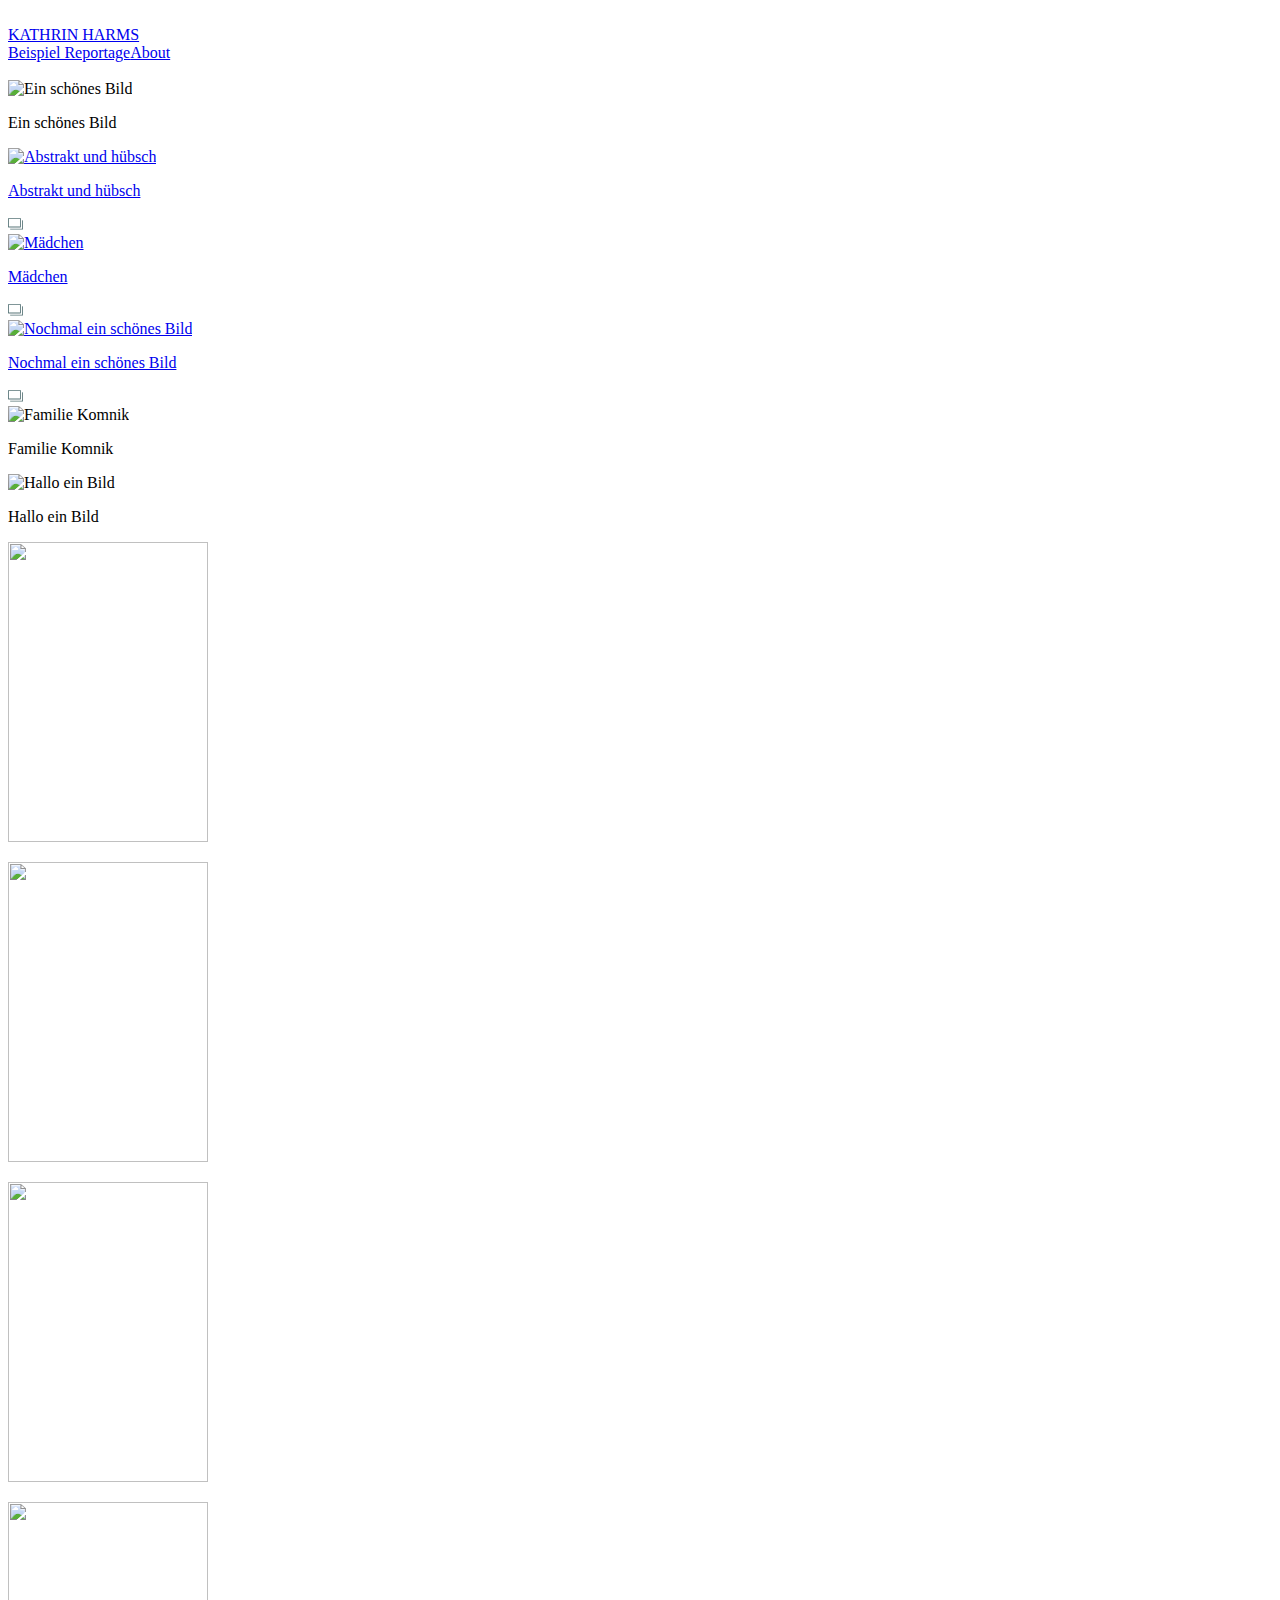
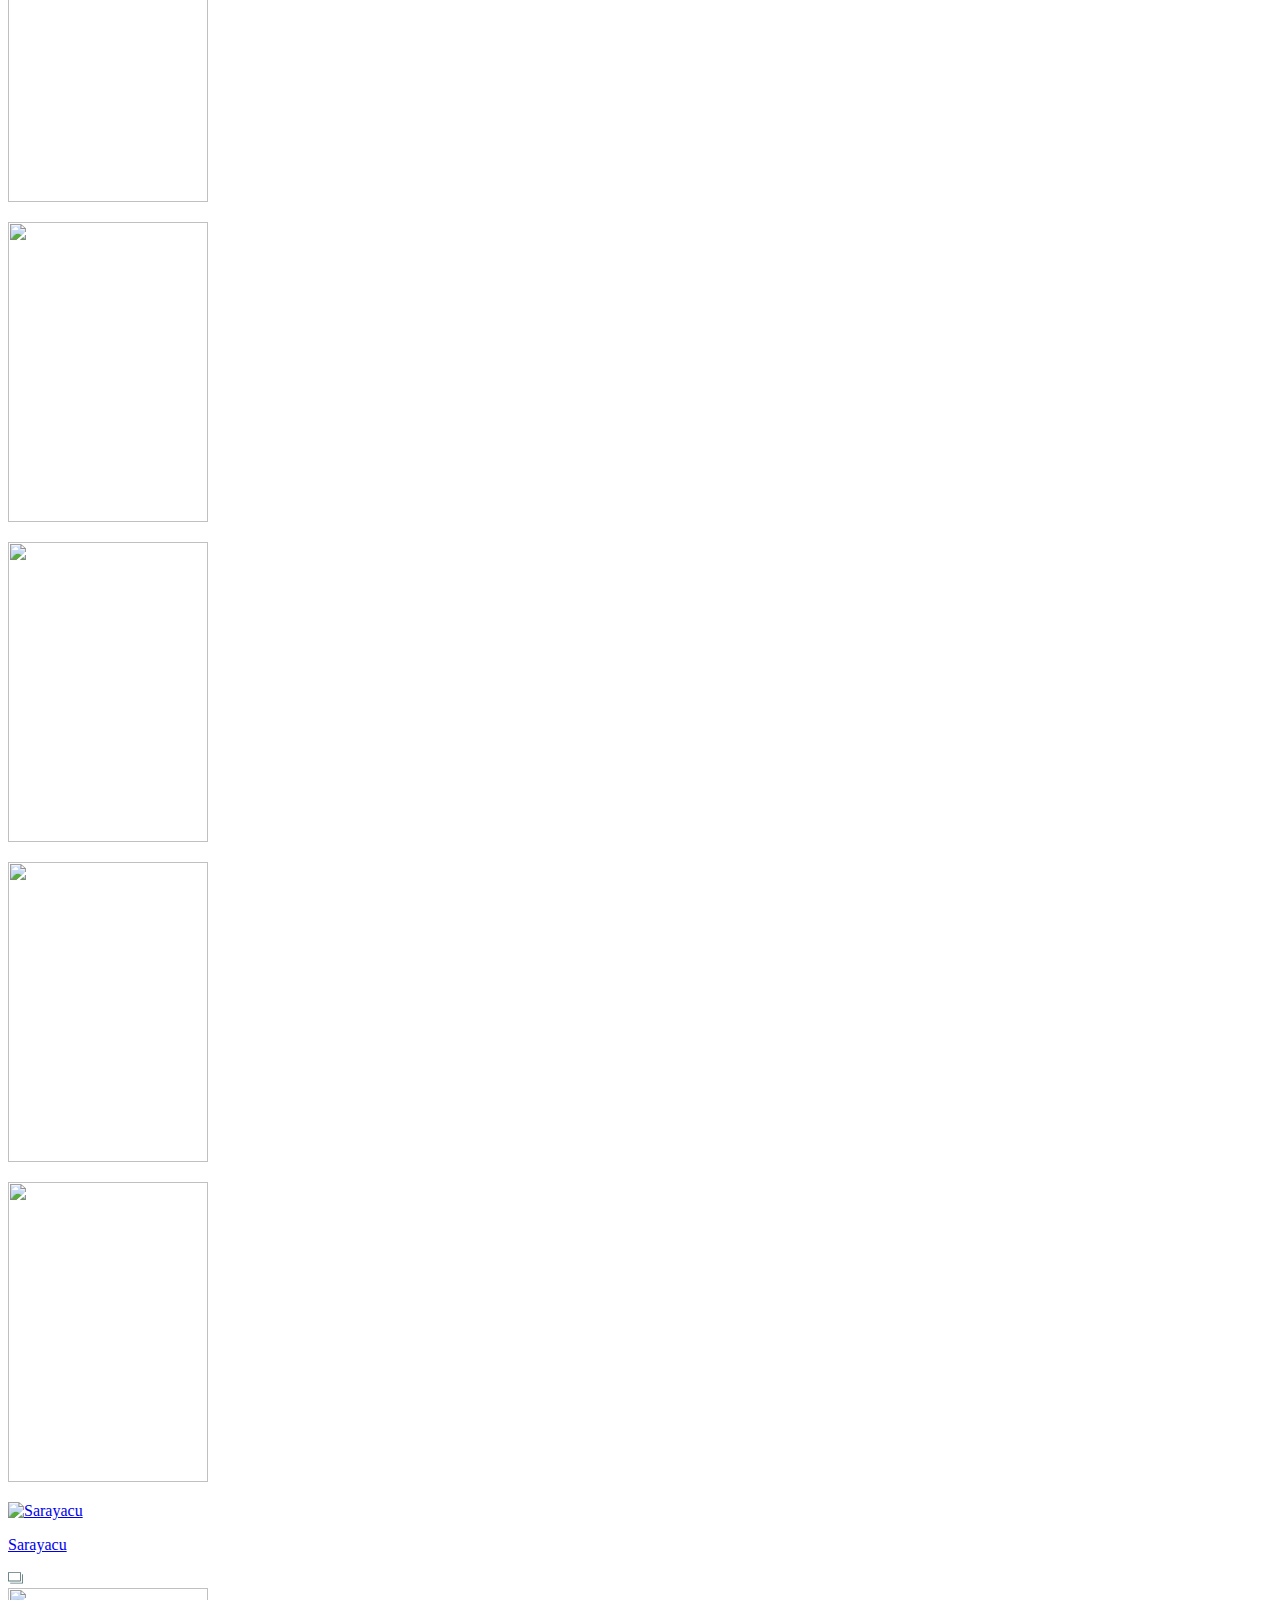
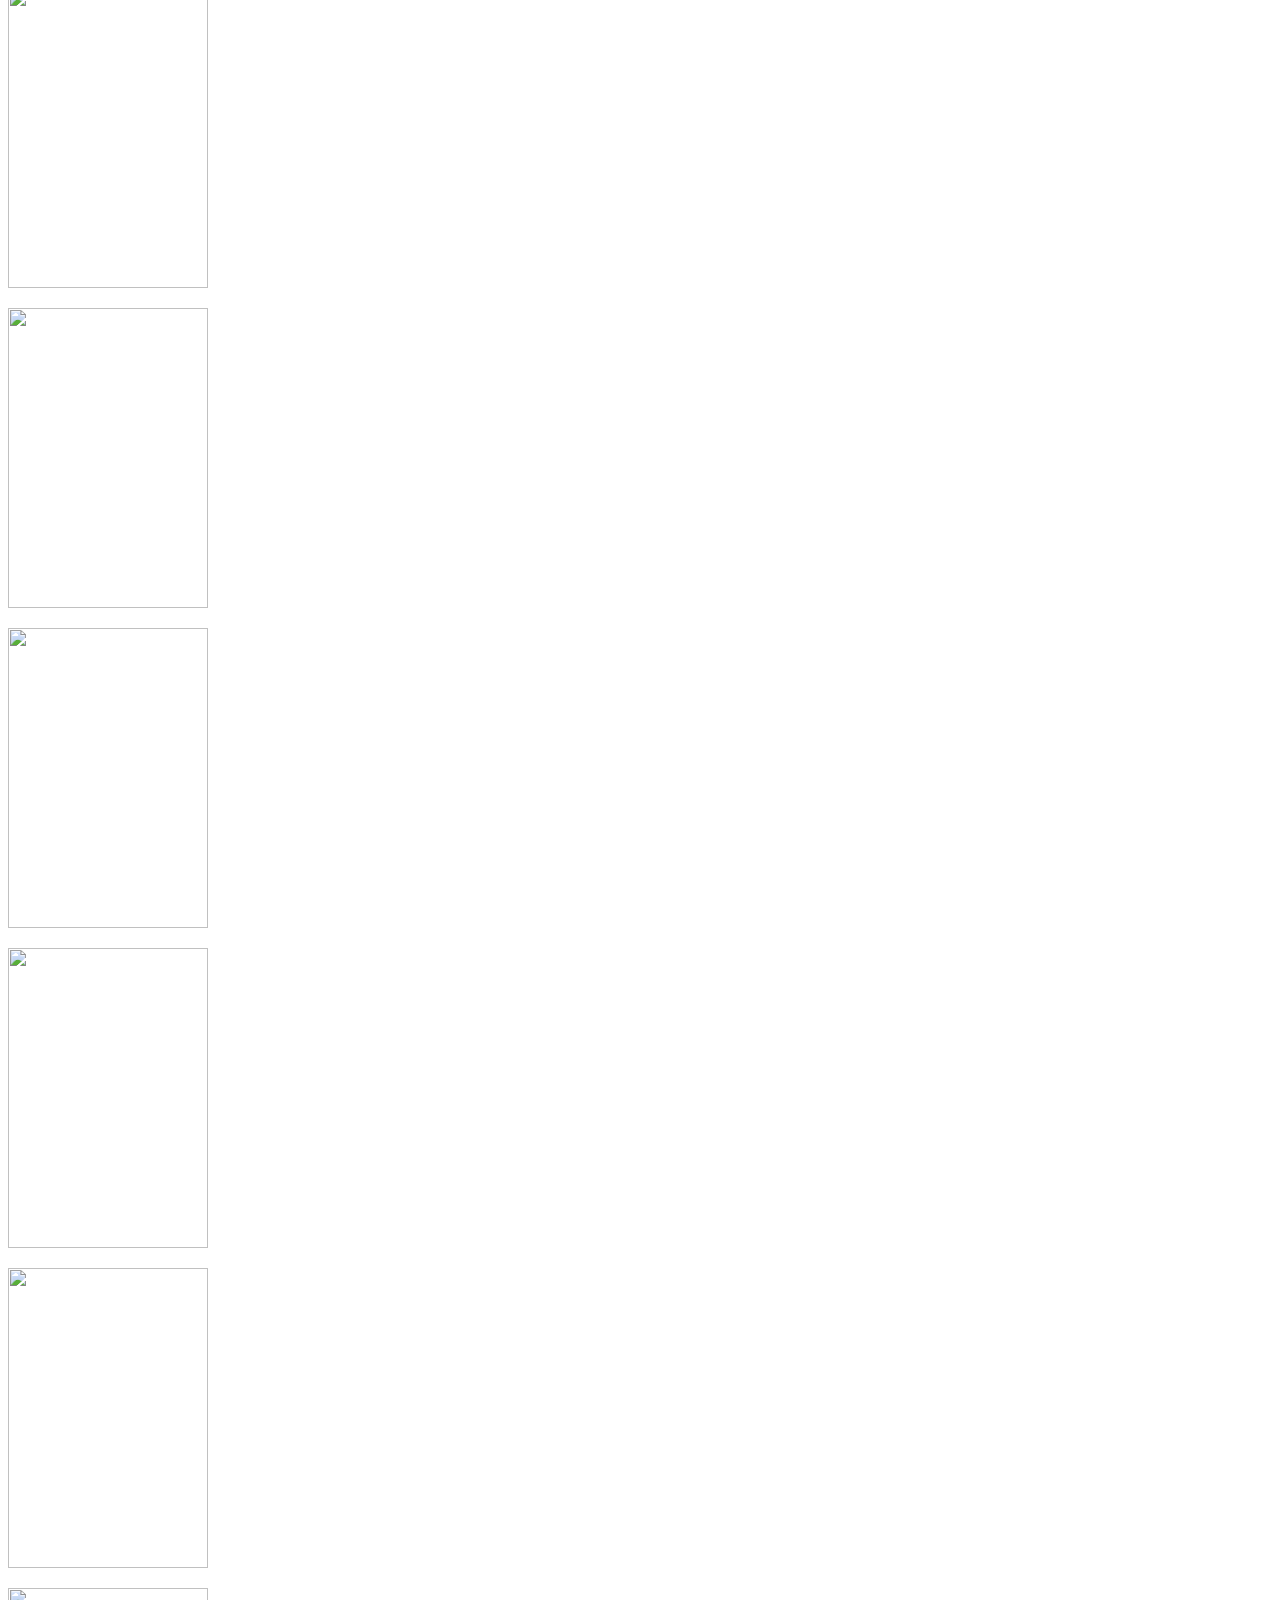
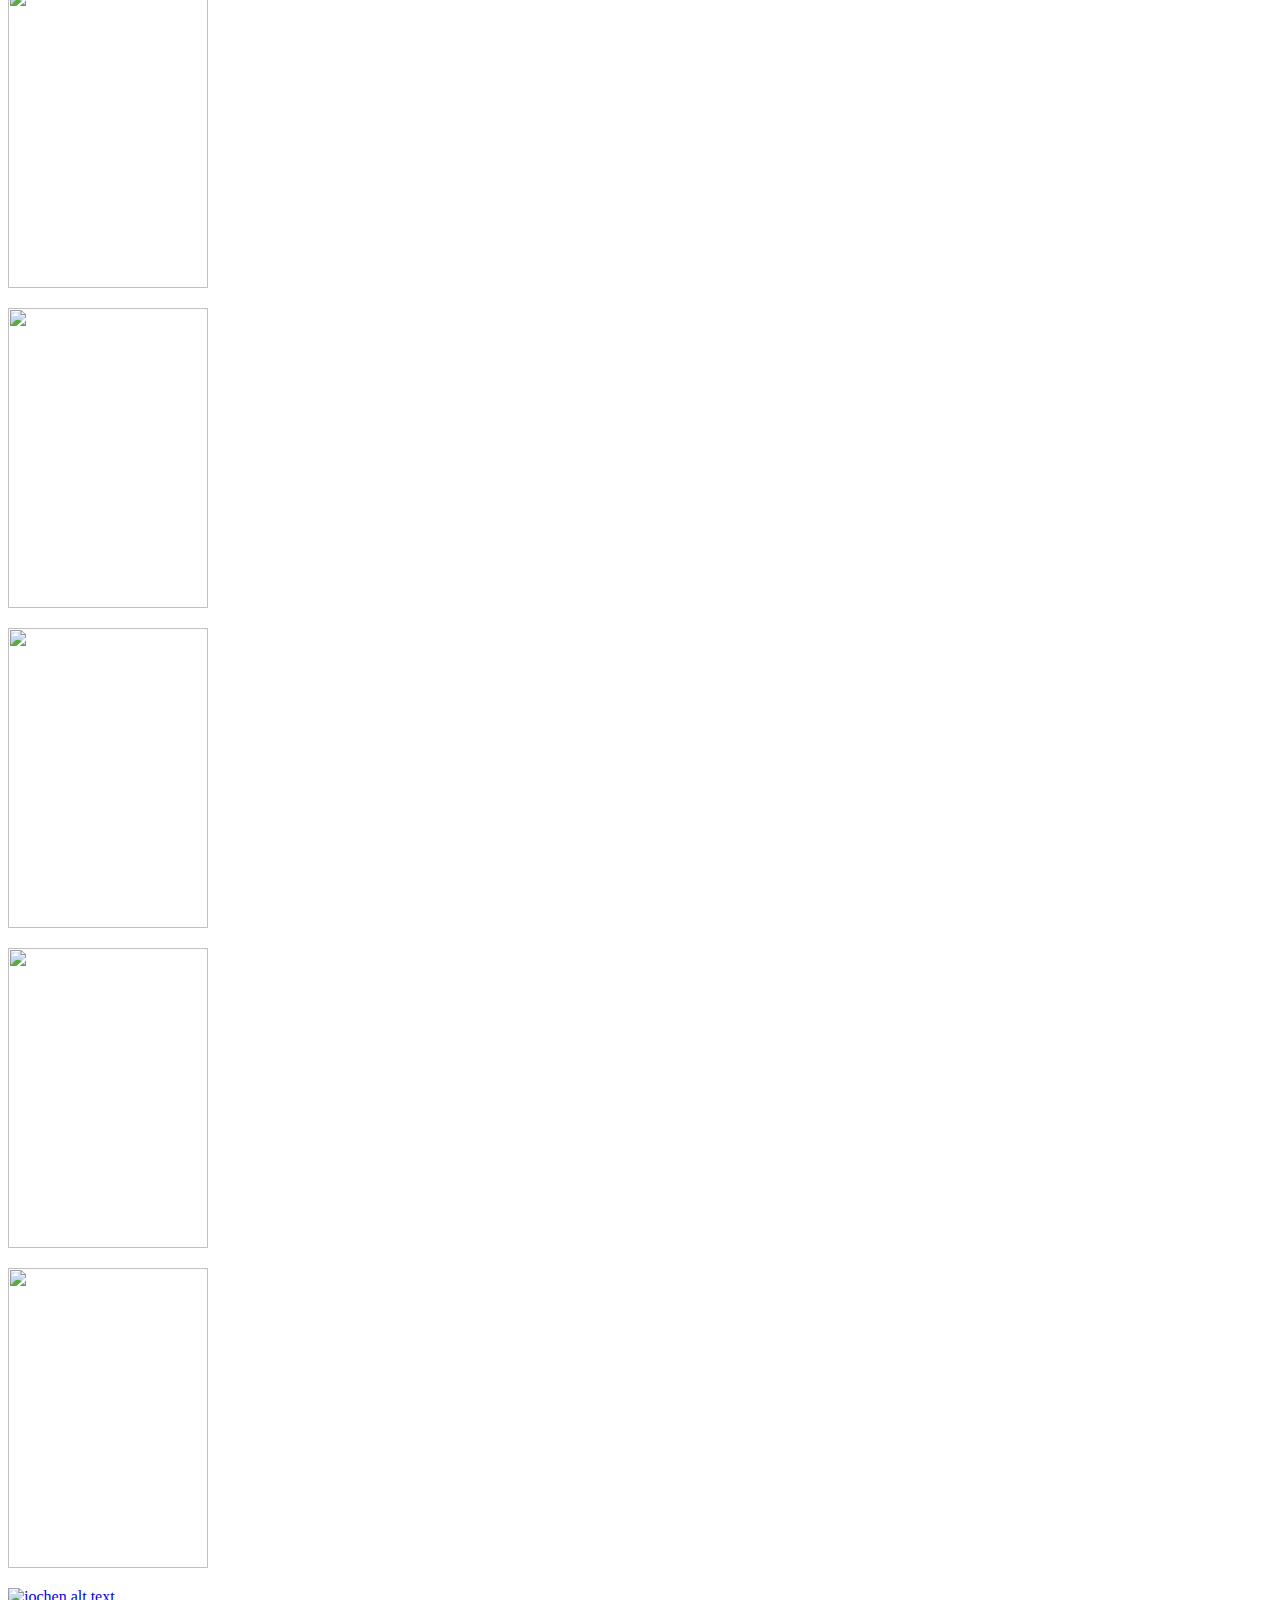
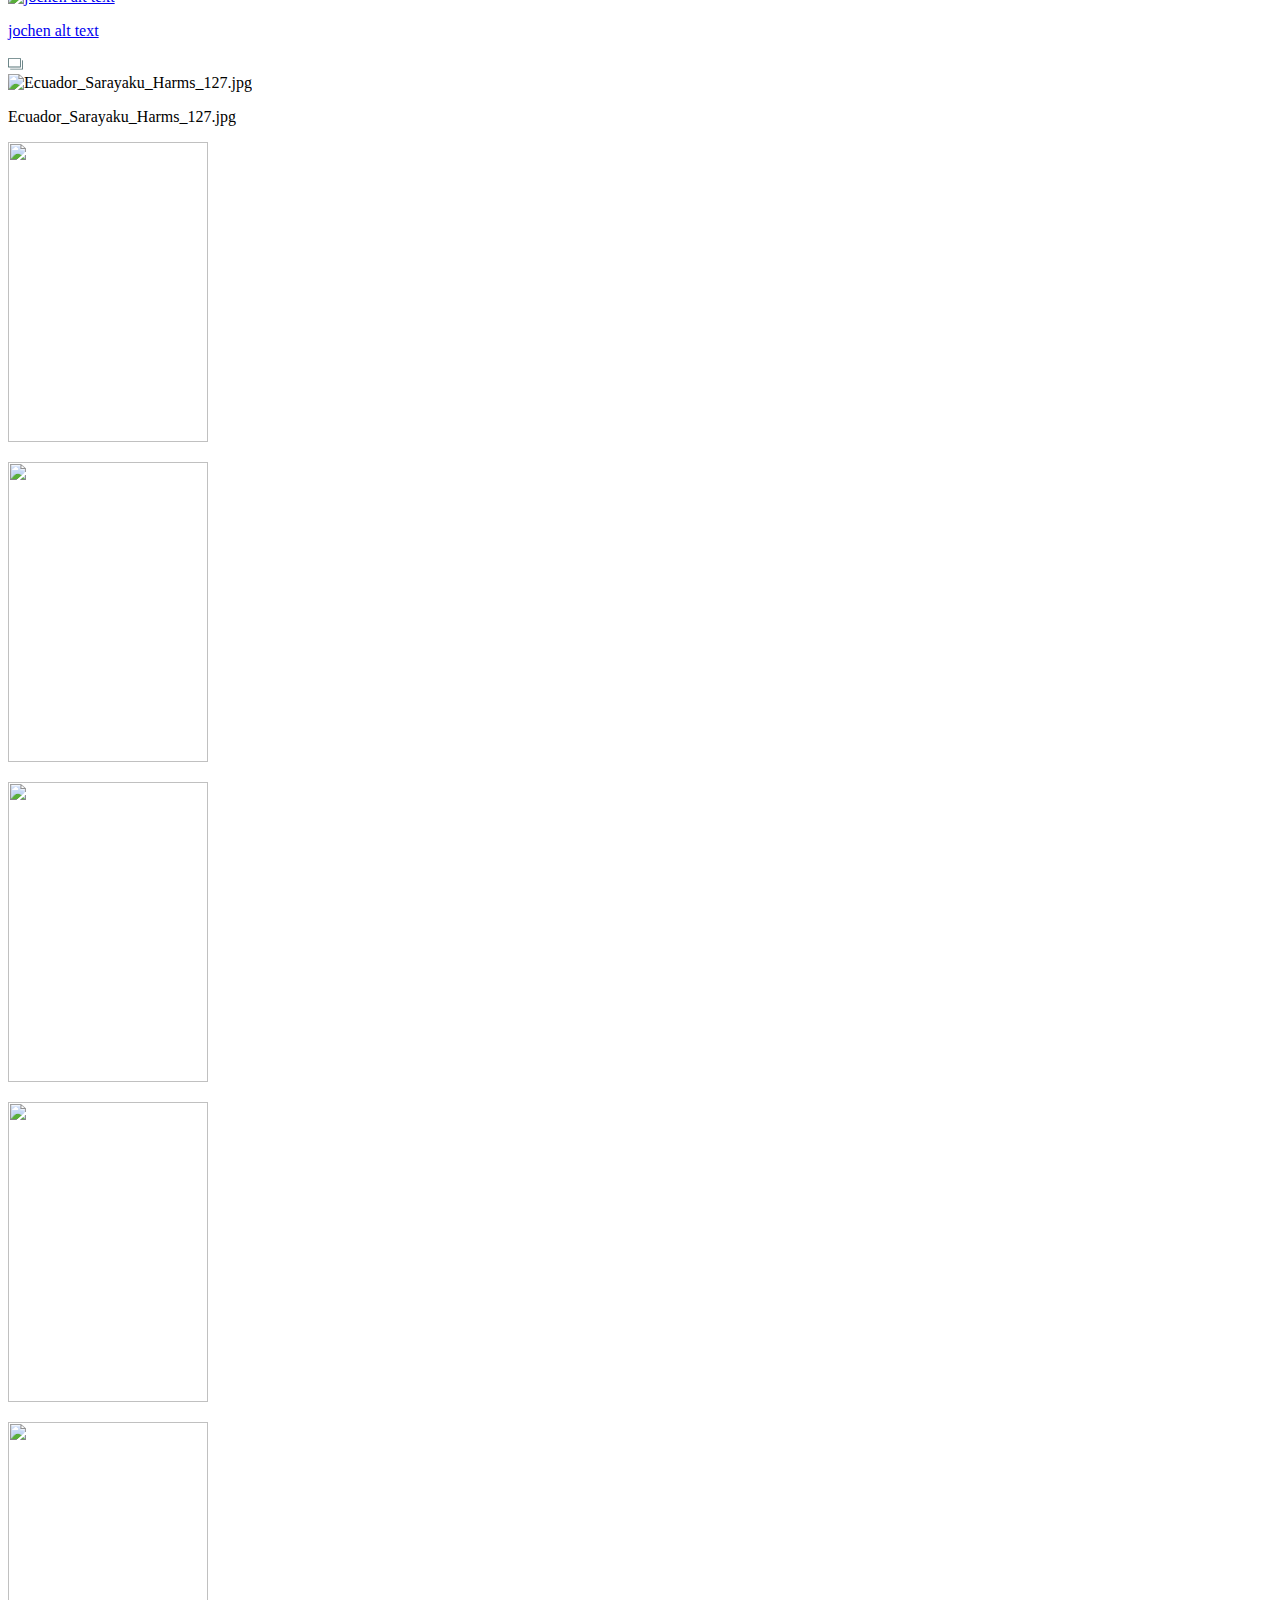
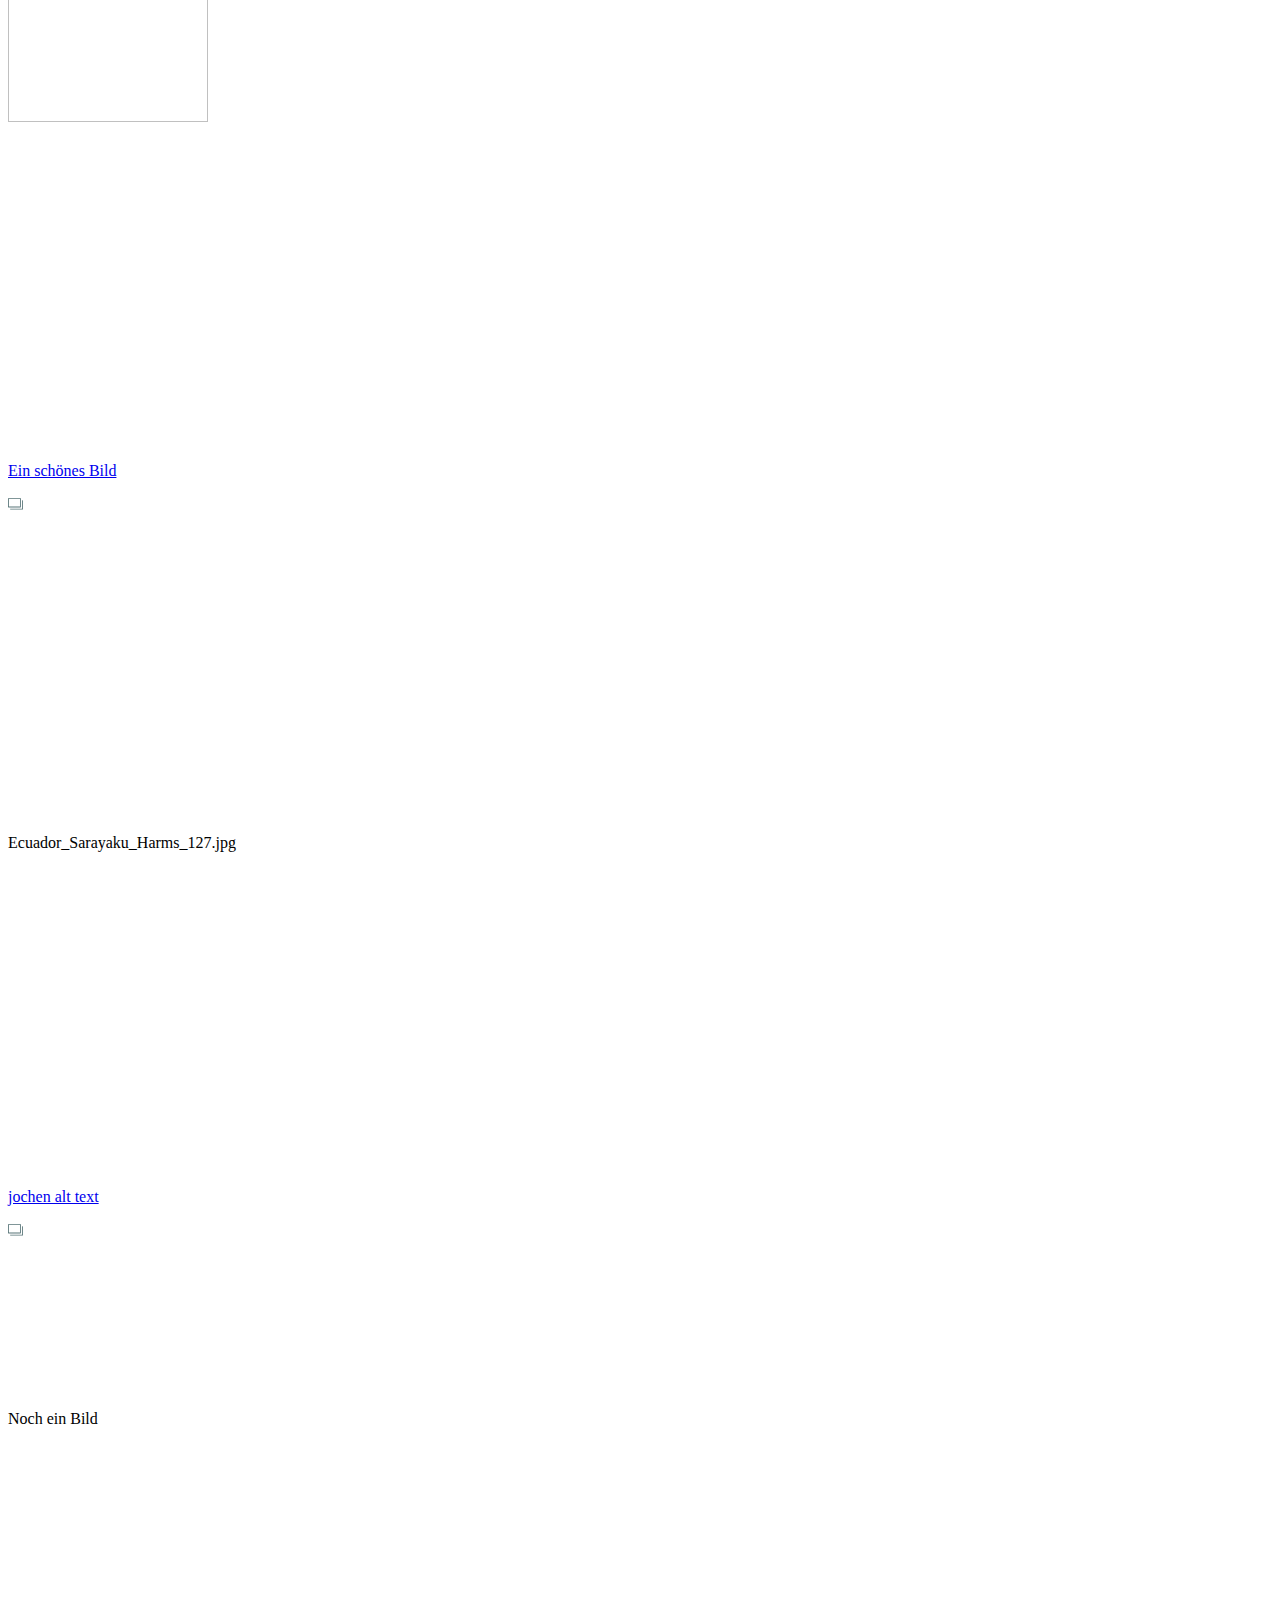
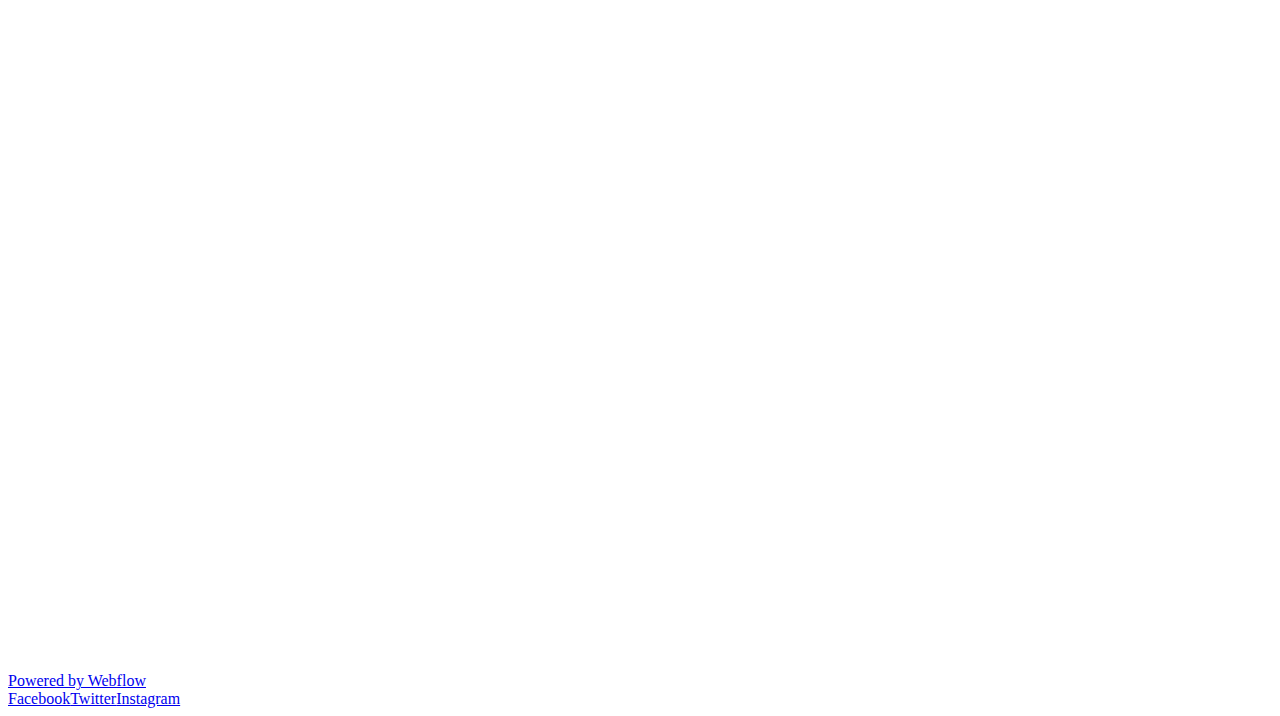
==== commit 543b0abb: "Update Make" ====
--- a/index.html
+++ b/index.html
@@ -1,3 +1,3 @@
-<!DOCTYPE html><!-- This site was created in Webflow. https://www.webflow.com --><!-- Last Published: Fri Jul 29 2022 08:21:56 GMT+0000 (Coordinated Universal Time) --><html data-wf-domain="kathrin-harms.webflow.io" data-wf-page="62badab19ef9b957698cfd40" data-wf-site="62a33f37aa77670ac0dca623"><head><meta charset="utf-8"/><title>New Home</title><meta content="New Home" property="og:title"/><meta content="New Home" property="twitter:title"/><meta content="width=device-width, initial-scale=1" name="viewport"/><meta content="Webflow" name="generator"/><link href="https://uploads-ssl.webflow.com/62a33f37aa77670ac0dca623/css/kathrin-harms.webflow.2ab45f3f9.css" rel="stylesheet" type="text/css"/><script src="https://ajax.googleapis.com/ajax/libs/webfont/1.6.26/webfont.js" type="text/javascript"></script><script type="text/javascript">WebFont.load({  google: {    families: ["Source Sans Pro:regular,600"]  }});</script><!--[if lt IE 9]><script src="https://cdnjs.cloudflare.com/ajax/libs/html5shiv/3.7.3/html5shiv.min.js" type="text/javascript"></script><![endif]--><script type="text/javascript">!function(o,c){var n=c.documentElement,t=" w-mod-";n.className+=t+"js",("ontouchstart"in o||o.DocumentTouch&&c instanceof DocumentTouch)&&(n.className+=t+"touch")}(window,document);</script><link href="https://uploads-ssl.webflow.com/img/favicon.ico" rel="shortcut icon" type="image/x-icon"/><link href="https://uploads-ssl.webflow.com/img/webclip.png" rel="apple-touch-icon"/><link href="https://jochen3000.github.io/js-development/glider.css" rel="stylesheet" type="text/css">
-<link href="style.css" rel="stylesheet" type="text/css"></head><body class="body"><div id="header" class="header"><a href="/" aria-current="page" class="link-block w-inline-block w--current"><img src="https://uploads-ssl.webflow.com/62a33f37aa77670ac0dca623/62badaf3e9e9d917fb8f832c_Logo.png" width="104" alt="" class="logo-image"/><div class="logotitle">KATHRIN HARMS</div></a><div class="navigationlinks"><a href="/reportage-2" class="link">Beispiel Reportage</a><a href="/about" class="link">About</a></div><div class="mobilenavi"><img src="https://uploads-ssl.webflow.com/62a33f37aa77670ac0dca623/62badaf3e9e9d906878f832a_menu-icon.png" loading="lazy" alt="" class="image-11"/></div></div><div class="section"><div data-w-id="b7697d53-7b99-709e-61ef-a2e22f3bc470" class="rowgrid"><img class="image-27" src="https://uploads-ssl.webflow.com/62a33f37aa77670ac0dca623/62e291a1704a650d9c7590aa_HAR_0096.jpg" width="200" height="300" alt="Ein schönes Bild" sizes="(max-width: 479px) 93vw, (max-width: 767px) 2vw, (max-width: 1919px) 3vw, 4vw" id="w-node-b7697d53-7b99-709e-61ef-a2e22f3bc472-698cfd40" loading="lazy" srcset="https://uploads-ssl.webflow.com/62a33f37aa77670ac0dca623/62e291a1704a650d9c7590aa_HAR_0096-p-500.jpg 500w, https://uploads-ssl.webflow.com/62a33f37aa77670ac0dca623/62e291a1704a650d9c7590aa_HAR_0096-p-800.jpg 800w, https://uploads-ssl.webflow.com/62a33f37aa77670ac0dca623/62e291a1704a650d9c7590aa_HAR_0096-p-1080.jpg 1080w, https://uploads-ssl.webflow.com/62a33f37aa77670ac0dca623/62e291a1704a650d9c7590aa_HAR_0096-p-1600.jpg 1600w, https://uploads-ssl.webflow.com/62a33f37aa77670ac0dca623/62e291a1704a650d9c7590aa_HAR_0096-p-2000.jpg 2000w, https://uploads-ssl.webflow.com/62a33f37aa77670ac0dca623/62e291a1704a650d9c7590aa_HAR_0096.jpg 2001w"/><img class="image-26" src="https://uploads-ssl.webflow.com/62a33f37aa77670ac0dca623/62d9157c0ea81d2abcab60bd_Ecuador_Sarayaku_Harms_125.jpg" width="200" height="300" alt="Abstrakt und hübsch" reportage="reportage-2" sizes="(max-width: 479px) 93vw, (max-width: 767px) 2vw, (max-width: 1919px) 3vw, 4vw" id="w-node-b7697d53-7b99-709e-61ef-a2e22f3bc473-698cfd40" loading="lazy" srcset="https://uploads-ssl.webflow.com/62a33f37aa77670ac0dca623/62d9157c0ea81d2abcab60bd_Ecuador_Sarayaku_Harms_125-p-500.jpg 500w, https://uploads-ssl.webflow.com/62a33f37aa77670ac0dca623/62d9157c0ea81d2abcab60bd_Ecuador_Sarayaku_Harms_125-p-800.jpg 800w, https://uploads-ssl.webflow.com/62a33f37aa77670ac0dca623/62d9157c0ea81d2abcab60bd_Ecuador_Sarayaku_Harms_125-p-1080.jpg 1080w, https://uploads-ssl.webflow.com/62a33f37aa77670ac0dca623/62d9157c0ea81d2abcab60bd_Ecuador_Sarayaku_Harms_125-p-1600.jpg 1600w, https://uploads-ssl.webflow.com/62a33f37aa77670ac0dca623/62d9157c0ea81d2abcab60bd_Ecuador_Sarayaku_Harms_125-p-2000.jpg 2000w, https://uploads-ssl.webflow.com/62a33f37aa77670ac0dca623/62d9157c0ea81d2abcab60bd_Ecuador_Sarayaku_Harms_125.jpg 2001w"/><img src="https://uploads-ssl.webflow.com/62a33f37aa77670ac0dca623/62d9157e0a880047aad3ebc5_Ecuador_Sarayaku_Harms_229.jpg" width="200" height="300" alt="Mädchen" reportage="reportage-2" sizes="(max-width: 479px) 93vw, (max-width: 767px) 2vw, (max-width: 1919px) 3vw, 4vw" id="w-node-b7697d53-7b99-709e-61ef-a2e22f3bc471-698cfd40" loading="lazy" srcset="https://uploads-ssl.webflow.com/62a33f37aa77670ac0dca623/62d9157e0a880047aad3ebc5_Ecuador_Sarayaku_Harms_229-p-500.jpg 500w, https://uploads-ssl.webflow.com/62a33f37aa77670ac0dca623/62d9157e0a880047aad3ebc5_Ecuador_Sarayaku_Harms_229-p-800.jpg 800w, https://uploads-ssl.webflow.com/62a33f37aa77670ac0dca623/62d9157e0a880047aad3ebc5_Ecuador_Sarayaku_Harms_229-p-1080.jpg 1080w, https://uploads-ssl.webflow.com/62a33f37aa77670ac0dca623/62d9157e0a880047aad3ebc5_Ecuador_Sarayaku_Harms_229-p-1600.jpg 1600w, https://uploads-ssl.webflow.com/62a33f37aa77670ac0dca623/62d9157e0a880047aad3ebc5_Ecuador_Sarayaku_Harms_229-p-2000.jpg 2000w, https://uploads-ssl.webflow.com/62a33f37aa77670ac0dca623/62d9157e0a880047aad3ebc5_Ecuador_Sarayaku_Harms_229.jpg 2001w"/></div><div data-w-id="2bc1524d-1a78-771c-5b0f-5e8c310eb818" class="rowgrid"><img class="image-24" src="https://uploads-ssl.webflow.com/62a33f37aa77670ac0dca623/62d915e45e23fdc5122df178_HAR_4119.jpg" width="200" height="300" alt="Nochmal ein schönes Bild" reportage="reportage-1" sizes="(max-width: 479px) 93vw, (max-width: 767px) 2vw, (max-width: 1919px) 3vw, 4vw" id="w-node-c29acabe-b254-3006-1a35-dbd0367b7e3d-698cfd40" loading="lazy" srcset="https://uploads-ssl.webflow.com/62a33f37aa77670ac0dca623/62d915e45e23fdc5122df178_HAR_4119-p-500.jpg 500w, https://uploads-ssl.webflow.com/62a33f37aa77670ac0dca623/62d915e45e23fdc5122df178_HAR_4119-p-800.jpg 800w, https://uploads-ssl.webflow.com/62a33f37aa77670ac0dca623/62d915e45e23fdc5122df178_HAR_4119-p-1080.jpg 1080w, https://uploads-ssl.webflow.com/62a33f37aa77670ac0dca623/62d915e45e23fdc5122df178_HAR_4119-p-1600.jpg 1600w, https://uploads-ssl.webflow.com/62a33f37aa77670ac0dca623/62d915e45e23fdc5122df178_HAR_4119-p-2000.jpg 2000w, https://uploads-ssl.webflow.com/62a33f37aa77670ac0dca623/62d915e45e23fdc5122df178_HAR_4119.jpg 2001w"/><img src="https://uploads-ssl.webflow.com/62a33f37aa77670ac0dca623/62d915c549d10cec21f4ceba_Familie_Komnik_Harms_01.jpg" loading="lazy" id="w-node-_0309d577-0b33-12cb-ce9c-d9ab57656922-698cfd40" srcset="https://uploads-ssl.webflow.com/62a33f37aa77670ac0dca623/62d915c549d10cec21f4ceba_Familie_Komnik_Harms_01-p-500.jpg 500w, https://uploads-ssl.webflow.com/62a33f37aa77670ac0dca623/62d915c549d10cec21f4ceba_Familie_Komnik_Harms_01-p-800.jpg 800w, https://uploads-ssl.webflow.com/62a33f37aa77670ac0dca623/62d915c549d10cec21f4ceba_Familie_Komnik_Harms_01.jpg 1000w" sizes="(max-width: 479px) 93vw, (max-width: 767px) 2vw, (max-width: 1919px) 3vw, 4vw" alt="Familie Komnik" class="image-23"/><img class="image-25" src="https://uploads-ssl.webflow.com/62a33f37aa77670ac0dca623/62d915c4f53019bae0e8ca0c_Marthe_Wandou_Harms_004.jpg" width="200" height="300" alt="Hallo ein Bild" sizes="(max-width: 479px) 93vw, (max-width: 767px) 2vw, (max-width: 1919px) 3vw, 4vw" id="w-node-_5b2ad9c4-c9eb-5efb-38cb-cf259a8cd96f-698cfd40" loading="lazy" srcset="https://uploads-ssl.webflow.com/62a33f37aa77670ac0dca623/62d915c4f53019bae0e8ca0c_Marthe_Wandou_Harms_004-p-500.jpg 500w, https://uploads-ssl.webflow.com/62a33f37aa77670ac0dca623/62d915c4f53019bae0e8ca0c_Marthe_Wandou_Harms_004-p-800.jpg 800w, https://uploads-ssl.webflow.com/62a33f37aa77670ac0dca623/62d915c4f53019bae0e8ca0c_Marthe_Wandou_Harms_004-p-1080.jpg 1080w, https://uploads-ssl.webflow.com/62a33f37aa77670ac0dca623/62d915c4f53019bae0e8ca0c_Marthe_Wandou_Harms_004-p-1600.jpg 1600w, https://uploads-ssl.webflow.com/62a33f37aa77670ac0dca623/62d915c4f53019bae0e8ca0c_Marthe_Wandou_Harms_004-p-2000.jpg 2000w, https://uploads-ssl.webflow.com/62a33f37aa77670ac0dca623/62d915c4f53019bae0e8ca0c_Marthe_Wandou_Harms_004.jpg 2001w"/></div><div data-w-id="f0fec81a-48d0-bc45-a9b6-8f734ad93d62" class="rowgrid"><img loading="lazy" width="200" height="300" src="https://uploads-ssl.webflow.com/62a33f37aa77670ac0dca623/62d91604d8f3b180af672d1f_Wolfgang_Kaden_Harms_009.jpg" sizes="(max-width: 479px) 93vw, (max-width: 767px) 2vw, (max-width: 1919px) 3vw, 4vw" srcset="https://uploads-ssl.webflow.com/62a33f37aa77670ac0dca623/62d91604d8f3b180af672d1f_Wolfgang_Kaden_Harms_009-p-500.jpg 500w, https://uploads-ssl.webflow.com/62a33f37aa77670ac0dca623/62d91604d8f3b180af672d1f_Wolfgang_Kaden_Harms_009-p-800.jpg 800w, https://uploads-ssl.webflow.com/62a33f37aa77670ac0dca623/62d91604d8f3b180af672d1f_Wolfgang_Kaden_Harms_009-p-1080.jpg 1080w, https://uploads-ssl.webflow.com/62a33f37aa77670ac0dca623/62d91604d8f3b180af672d1f_Wolfgang_Kaden_Harms_009-p-1600.jpg 1600w, https://uploads-ssl.webflow.com/62a33f37aa77670ac0dca623/62d91604d8f3b180af672d1f_Wolfgang_Kaden_Harms_009.jpg 2000w" id="w-node-f0fec81a-48d0-bc45-a9b6-8f734ad93d63-698cfd40" alt=""/><img class="image-27" src="https://uploads-ssl.webflow.com/62a33f37aa77670ac0dca623/62d915e22a634da67933afd3_Dohms_Kirchner_Harms_013.jpg" width="200" height="300" alt="" sizes="(max-width: 479px) 93vw, (max-width: 767px) 2vw, (max-width: 1919px) 3vw, 4vw" id="w-node-f0fec81a-48d0-bc45-a9b6-8f734ad93d64-698cfd40" loading="lazy" srcset="https://uploads-ssl.webflow.com/62a33f37aa77670ac0dca623/62d915e22a634da67933afd3_Dohms_Kirchner_Harms_013-p-500.jpg 500w, https://uploads-ssl.webflow.com/62a33f37aa77670ac0dca623/62d915e22a634da67933afd3_Dohms_Kirchner_Harms_013-p-800.jpg 800w, https://uploads-ssl.webflow.com/62a33f37aa77670ac0dca623/62d915e22a634da67933afd3_Dohms_Kirchner_Harms_013-p-1080.jpg 1080w, https://uploads-ssl.webflow.com/62a33f37aa77670ac0dca623/62d915e22a634da67933afd3_Dohms_Kirchner_Harms_013-p-1600.jpg 1600w, https://uploads-ssl.webflow.com/62a33f37aa77670ac0dca623/62d915e22a634da67933afd3_Dohms_Kirchner_Harms_013.jpg 2000w"/></div><div data-w-id="395d8d6e-ebdf-c424-e4ed-46f50292fad2" class="rowgrid"><img class="image-33" src="https://uploads-ssl.webflow.com/62a33f37aa77670ac0dca623/62d915ee675a126a4b9be903_Open_Project_Harms_29.jpg" width="200" height="300" alt="" sizes="(max-width: 479px) 93vw, (max-width: 767px) 2vw, (max-width: 1919px) 3vw, 4vw" id="w-node-_395d8d6e-ebdf-c424-e4ed-46f50292fad4-698cfd40" loading="lazy" srcset="https://uploads-ssl.webflow.com/62a33f37aa77670ac0dca623/62d915ee675a126a4b9be903_Open_Project_Harms_29-p-500.jpg 500w, https://uploads-ssl.webflow.com/62a33f37aa77670ac0dca623/62d915ee675a126a4b9be903_Open_Project_Harms_29-p-800.jpg 800w, https://uploads-ssl.webflow.com/62a33f37aa77670ac0dca623/62d915ee675a126a4b9be903_Open_Project_Harms_29-p-1080.jpg 1080w, https://uploads-ssl.webflow.com/62a33f37aa77670ac0dca623/62d915ee675a126a4b9be903_Open_Project_Harms_29-p-1600.jpg 1600w, https://uploads-ssl.webflow.com/62a33f37aa77670ac0dca623/62d915ee675a126a4b9be903_Open_Project_Harms_29-p-2000.jpg 2000w, https://uploads-ssl.webflow.com/62a33f37aa77670ac0dca623/62d915ee675a126a4b9be903_Open_Project_Harms_29-p-2600.jpg 2600w, https://uploads-ssl.webflow.com/62a33f37aa77670ac0dca623/62d915ee675a126a4b9be903_Open_Project_Harms_29.jpg 3000w"/><img loading="lazy" width="200" height="300" src="https://uploads-ssl.webflow.com/62a33f37aa77670ac0dca623/62d915f7d8f3b1a59e672cfd_Homeoffice_Aherne_Harms_31.jpg" sizes="(max-width: 479px) 93vw, (max-width: 767px) 2vw, (max-width: 1919px) 3vw, 4vw" srcset="https://uploads-ssl.webflow.com/62a33f37aa77670ac0dca623/62d915f7d8f3b1a59e672cfd_Homeoffice_Aherne_Harms_31-p-500.jpg 500w, https://uploads-ssl.webflow.com/62a33f37aa77670ac0dca623/62d915f7d8f3b1a59e672cfd_Homeoffice_Aherne_Harms_31-p-800.jpg 800w, https://uploads-ssl.webflow.com/62a33f37aa77670ac0dca623/62d915f7d8f3b1a59e672cfd_Homeoffice_Aherne_Harms_31-p-1080.jpg 1080w, https://uploads-ssl.webflow.com/62a33f37aa77670ac0dca623/62d915f7d8f3b1a59e672cfd_Homeoffice_Aherne_Harms_31-p-1600.jpg 1600w, https://uploads-ssl.webflow.com/62a33f37aa77670ac0dca623/62d915f7d8f3b1a59e672cfd_Homeoffice_Aherne_Harms_31.jpg 2000w" id="w-node-e1e57f36-4f51-a7dd-590b-7a7e7eba6071-698cfd40" alt=""/></div><div data-w-id="b800775a-a447-b7ad-f948-61d2e18cf547" class="rowgrid"><img class="image-34" src="https://uploads-ssl.webflow.com/62a33f37aa77670ac0dca623/62e291a565b5e011776f6c41_HAR_0299.jpg" width="200" height="300" alt="" sizes="(max-width: 479px) 93vw, (max-width: 767px) 2vw, (max-width: 1919px) 3vw, 4vw" id="w-node-ca13ef14-cdff-8149-0e2a-5b64b3903a8a-698cfd40" loading="lazy" srcset="https://uploads-ssl.webflow.com/62a33f37aa77670ac0dca623/62e291a565b5e011776f6c41_HAR_0299-p-500.jpg 500w, https://uploads-ssl.webflow.com/62a33f37aa77670ac0dca623/62e291a565b5e011776f6c41_HAR_0299-p-800.jpg 800w, https://uploads-ssl.webflow.com/62a33f37aa77670ac0dca623/62e291a565b5e011776f6c41_HAR_0299-p-1080.jpg 1080w, https://uploads-ssl.webflow.com/62a33f37aa77670ac0dca623/62e291a565b5e011776f6c41_HAR_0299-p-1600.jpg 1600w, https://uploads-ssl.webflow.com/62a33f37aa77670ac0dca623/62e291a565b5e011776f6c41_HAR_0299-p-2000.jpg 2000w, https://uploads-ssl.webflow.com/62a33f37aa77670ac0dca623/62e291a565b5e011776f6c41_HAR_0299.jpg 2001w"/><img loading="lazy" width="200" height="300" src="https://uploads-ssl.webflow.com/62a33f37aa77670ac0dca623/62d915e22486513a6b2a52ca_FelixLepp_Harms_30.jpg" sizes="(max-width: 479px) 93vw, (max-width: 767px) 2vw, (max-width: 1919px) 3vw, 4vw" srcset="https://uploads-ssl.webflow.com/62a33f37aa77670ac0dca623/62d915e22486513a6b2a52ca_FelixLepp_Harms_30-p-500.jpg 500w, https://uploads-ssl.webflow.com/62a33f37aa77670ac0dca623/62d915e22486513a6b2a52ca_FelixLepp_Harms_30-p-800.jpg 800w, https://uploads-ssl.webflow.com/62a33f37aa77670ac0dca623/62d915e22486513a6b2a52ca_FelixLepp_Harms_30-p-1080.jpg 1080w, https://uploads-ssl.webflow.com/62a33f37aa77670ac0dca623/62d915e22486513a6b2a52ca_FelixLepp_Harms_30-p-1600.jpg 1600w, https://uploads-ssl.webflow.com/62a33f37aa77670ac0dca623/62d915e22486513a6b2a52ca_FelixLepp_Harms_30.jpg 2000w" id="w-node-b43c44d8-a13b-58e1-295d-a0c28dadea40-698cfd40" alt=""/></div><div data-w-id="8e274b72-db8d-86d9-0885-42af6c1a869f" class="rowgrid"><img loading="lazy" width="200" height="300" src="https://uploads-ssl.webflow.com/62a33f37aa77670ac0dca623/62d915ae248651bda12a5174_Ecuador_Sarayaku_Harms_166.jpg" sizes="(max-width: 479px) 93vw, (max-width: 767px) 2vw, (max-width: 1919px) 3vw, 4vw" srcset="https://uploads-ssl.webflow.com/62a33f37aa77670ac0dca623/62d915ae248651bda12a5174_Ecuador_Sarayaku_Harms_166-p-500.jpg 500w, https://uploads-ssl.webflow.com/62a33f37aa77670ac0dca623/62d915ae248651bda12a5174_Ecuador_Sarayaku_Harms_166-p-800.jpg 800w, https://uploads-ssl.webflow.com/62a33f37aa77670ac0dca623/62d915ae248651bda12a5174_Ecuador_Sarayaku_Harms_166-p-1080.jpg 1080w, https://uploads-ssl.webflow.com/62a33f37aa77670ac0dca623/62d915ae248651bda12a5174_Ecuador_Sarayaku_Harms_166-p-1600.jpg 1600w, https://uploads-ssl.webflow.com/62a33f37aa77670ac0dca623/62d915ae248651bda12a5174_Ecuador_Sarayaku_Harms_166-p-2000.jpg 2000w, https://uploads-ssl.webflow.com/62a33f37aa77670ac0dca623/62d915ae248651bda12a5174_Ecuador_Sarayaku_Harms_166.jpg 2001w" id="w-node-_4c3ffa3e-545b-3018-8128-f1b985a885dc-698cfd40" alt=""/><img class="image-27" src="https://uploads-ssl.webflow.com/62a33f37aa77670ac0dca623/62d915a33816d73c5aab1201_Ecuador_Sarayaku_Harms_157.jpg" width="200" height="300" alt="" sizes="(max-width: 479px) 93vw, (max-width: 767px) 2vw, (max-width: 1919px) 3vw, 4vw" id="w-node-_3be730bf-c7d7-0f36-fbff-9c8a48daca2a-698cfd40" loading="lazy" srcset="https://uploads-ssl.webflow.com/62a33f37aa77670ac0dca623/62d915a33816d73c5aab1201_Ecuador_Sarayaku_Harms_157-p-500.jpg 500w, https://uploads-ssl.webflow.com/62a33f37aa77670ac0dca623/62d915a33816d73c5aab1201_Ecuador_Sarayaku_Harms_157-p-800.jpg 800w, https://uploads-ssl.webflow.com/62a33f37aa77670ac0dca623/62d915a33816d73c5aab1201_Ecuador_Sarayaku_Harms_157-p-1080.jpg 1080w, https://uploads-ssl.webflow.com/62a33f37aa77670ac0dca623/62d915a33816d73c5aab1201_Ecuador_Sarayaku_Harms_157-p-1600.jpg 1600w, https://uploads-ssl.webflow.com/62a33f37aa77670ac0dca623/62d915a33816d73c5aab1201_Ecuador_Sarayaku_Harms_157-p-2000.jpg 2000w, https://uploads-ssl.webflow.com/62a33f37aa77670ac0dca623/62d915a33816d73c5aab1201_Ecuador_Sarayaku_Harms_157.jpg 2001w"/><img class="image-26" src="https://uploads-ssl.webflow.com/62a33f37aa77670ac0dca623/62d915ae8ea63833aa5b102f_Ecuador_Sarayaku_Harms_167.jpg" width="200" height="300" alt="" sizes="(max-width: 479px) 93vw, (max-width: 767px) 2vw, (max-width: 1919px) 3vw, 4vw" id="w-node-d6eaac2b-8244-5355-fb0b-04d402b24ed6-698cfd40" loading="lazy" srcset="https://uploads-ssl.webflow.com/62a33f37aa77670ac0dca623/62d915ae8ea63833aa5b102f_Ecuador_Sarayaku_Harms_167-p-500.jpg 500w, https://uploads-ssl.webflow.com/62a33f37aa77670ac0dca623/62d915ae8ea63833aa5b102f_Ecuador_Sarayaku_Harms_167-p-800.jpg 800w, https://uploads-ssl.webflow.com/62a33f37aa77670ac0dca623/62d915ae8ea63833aa5b102f_Ecuador_Sarayaku_Harms_167-p-1080.jpg 1080w, https://uploads-ssl.webflow.com/62a33f37aa77670ac0dca623/62d915ae8ea63833aa5b102f_Ecuador_Sarayaku_Harms_167-p-1600.jpg 1600w, https://uploads-ssl.webflow.com/62a33f37aa77670ac0dca623/62d915ae8ea63833aa5b102f_Ecuador_Sarayaku_Harms_167-p-2000.jpg 2000w, https://uploads-ssl.webflow.com/62a33f37aa77670ac0dca623/62d915ae8ea63833aa5b102f_Ecuador_Sarayaku_Harms_167.jpg 2001w"/></div><div data-w-id="5dd6fd12-f8f0-8950-3675-964f90a828db" class="rowgrid"><img loading="lazy" width="200" height="300" src="https://uploads-ssl.webflow.com/62a33f37aa77670ac0dca623/62d915e435c759d395bac8fb_Holzmoebel_Harms_08.jpg" sizes="(max-width: 479px) 93vw, (max-width: 767px) 2vw, (max-width: 1919px) 3vw, 4vw" srcset="https://uploads-ssl.webflow.com/62a33f37aa77670ac0dca623/62d915e435c759d395bac8fb_Holzmoebel_Harms_08-p-500.jpg 500w, https://uploads-ssl.webflow.com/62a33f37aa77670ac0dca623/62d915e435c759d395bac8fb_Holzmoebel_Harms_08-p-800.jpg 800w, https://uploads-ssl.webflow.com/62a33f37aa77670ac0dca623/62d915e435c759d395bac8fb_Holzmoebel_Harms_08-p-1080.jpg 1080w, https://uploads-ssl.webflow.com/62a33f37aa77670ac0dca623/62d915e435c759d395bac8fb_Holzmoebel_Harms_08-p-1600.jpg 1600w, https://uploads-ssl.webflow.com/62a33f37aa77670ac0dca623/62d915e435c759d395bac8fb_Holzmoebel_Harms_08-p-2000.jpg 2000w, https://uploads-ssl.webflow.com/62a33f37aa77670ac0dca623/62d915e435c759d395bac8fb_Holzmoebel_Harms_08.jpg 2001w" id="w-node-_5e6f6fa0-eb50-3e16-c049-53bce5888f4a-698cfd40" alt=""/><img src="https://uploads-ssl.webflow.com/62a33f37aa77670ac0dca623/62d915820a8800ff41d3ebd0_Ecuador_Sarayaku_Harms_171.jpg" width="200" height="300" alt="Sarayacu" reportage="reportage-2" sizes="(max-width: 479px) 93vw, (max-width: 767px) 2vw, (max-width: 1919px) 3vw, 4vw" id="w-node-_8718ed67-5648-c729-b502-df9539d65b08-698cfd40" loading="lazy" srcset="https://uploads-ssl.webflow.com/62a33f37aa77670ac0dca623/62d915820a8800ff41d3ebd0_Ecuador_Sarayaku_Harms_171-p-500.jpg 500w, https://uploads-ssl.webflow.com/62a33f37aa77670ac0dca623/62d915820a8800ff41d3ebd0_Ecuador_Sarayaku_Harms_171-p-800.jpg 800w, https://uploads-ssl.webflow.com/62a33f37aa77670ac0dca623/62d915820a8800ff41d3ebd0_Ecuador_Sarayaku_Harms_171-p-1080.jpg 1080w, https://uploads-ssl.webflow.com/62a33f37aa77670ac0dca623/62d915820a8800ff41d3ebd0_Ecuador_Sarayaku_Harms_171-p-1600.jpg 1600w, https://uploads-ssl.webflow.com/62a33f37aa77670ac0dca623/62d915820a8800ff41d3ebd0_Ecuador_Sarayaku_Harms_171-p-2000.jpg 2000w, https://uploads-ssl.webflow.com/62a33f37aa77670ac0dca623/62d915820a8800ff41d3ebd0_Ecuador_Sarayaku_Harms_171.jpg 2001w"/><img loading="lazy" width="200" height="300" src="https://uploads-ssl.webflow.com/62a33f37aa77670ac0dca623/62d915830a88006a41d3ebd6_Ecuador_Sarayaku_Harms_172.jpg" sizes="(max-width: 479px) 93vw, (max-width: 767px) 2vw, (max-width: 1919px) 3vw, 4vw" srcset="https://uploads-ssl.webflow.com/62a33f37aa77670ac0dca623/62d915830a88006a41d3ebd6_Ecuador_Sarayaku_Harms_172-p-500.jpg 500w, https://uploads-ssl.webflow.com/62a33f37aa77670ac0dca623/62d915830a88006a41d3ebd6_Ecuador_Sarayaku_Harms_172-p-800.jpg 800w, https://uploads-ssl.webflow.com/62a33f37aa77670ac0dca623/62d915830a88006a41d3ebd6_Ecuador_Sarayaku_Harms_172-p-1080.jpg 1080w, https://uploads-ssl.webflow.com/62a33f37aa77670ac0dca623/62d915830a88006a41d3ebd6_Ecuador_Sarayaku_Harms_172-p-1600.jpg 1600w, https://uploads-ssl.webflow.com/62a33f37aa77670ac0dca623/62d915830a88006a41d3ebd6_Ecuador_Sarayaku_Harms_172-p-2000.jpg 2000w, https://uploads-ssl.webflow.com/62a33f37aa77670ac0dca623/62d915830a88006a41d3ebd6_Ecuador_Sarayaku_Harms_172.jpg 2001w" id="w-node-_7c1281e8-154a-ef6e-b729-db04c152ccd5-698cfd40" alt=""/></div><div data-w-id="55de17dc-abca-7fa1-7898-61d0db0945e1" class="rowgrid"><img loading="lazy" width="200" height="300" src="https://uploads-ssl.webflow.com/62a33f37aa77670ac0dca623/62d915713816d73720ab0ef0_HAR_8760.jpg" sizes="(max-width: 479px) 93vw, (max-width: 767px) 2vw, (max-width: 1919px) 3vw, 4vw" srcset="https://uploads-ssl.webflow.com/62a33f37aa77670ac0dca623/62d915713816d73720ab0ef0_HAR_8760-p-500.jpg 500w, https://uploads-ssl.webflow.com/62a33f37aa77670ac0dca623/62d915713816d73720ab0ef0_HAR_8760-p-800.jpg 800w, https://uploads-ssl.webflow.com/62a33f37aa77670ac0dca623/62d915713816d73720ab0ef0_HAR_8760-p-1080.jpg 1080w, https://uploads-ssl.webflow.com/62a33f37aa77670ac0dca623/62d915713816d73720ab0ef0_HAR_8760-p-1600.jpg 1600w, https://uploads-ssl.webflow.com/62a33f37aa77670ac0dca623/62d915713816d73720ab0ef0_HAR_8760-p-2000.jpg 2000w, https://uploads-ssl.webflow.com/62a33f37aa77670ac0dca623/62d915713816d73720ab0ef0_HAR_8760.jpg 2001w" id="w-node-_55de17dc-abca-7fa1-7898-61d0db0945e2-698cfd40" alt=""/><img loading="lazy" width="200" height="300" src="https://uploads-ssl.webflow.com/62a33f37aa77670ac0dca623/62e2918365b5e09d746f6a7f_HAR_8993.jpg" sizes="(max-width: 479px) 93vw, (max-width: 767px) 2vw, (max-width: 1919px) 3vw, 4vw" srcset="https://uploads-ssl.webflow.com/62a33f37aa77670ac0dca623/62e2918365b5e09d746f6a7f_HAR_8993-p-500.jpg 500w, https://uploads-ssl.webflow.com/62a33f37aa77670ac0dca623/62e2918365b5e09d746f6a7f_HAR_8993-p-800.jpg 800w, https://uploads-ssl.webflow.com/62a33f37aa77670ac0dca623/62e2918365b5e09d746f6a7f_HAR_8993-p-1080.jpg 1080w, https://uploads-ssl.webflow.com/62a33f37aa77670ac0dca623/62e2918365b5e09d746f6a7f_HAR_8993-p-1600.jpg 1600w, https://uploads-ssl.webflow.com/62a33f37aa77670ac0dca623/62e2918365b5e09d746f6a7f_HAR_8993-p-2000.jpg 2000w, https://uploads-ssl.webflow.com/62a33f37aa77670ac0dca623/62e2918365b5e09d746f6a7f_HAR_8993.jpg 2001w" id="w-node-_55de17dc-abca-7fa1-7898-61d0db0945e3-698cfd40" alt=""/></div><div data-w-id="6149cb36-2546-482b-4649-2f462d596f6b" class="rowgrid"><img loading="lazy" width="200" height="300" src="https://uploads-ssl.webflow.com/62a33f37aa77670ac0dca623/62e2918567afed00b36dda37_DJI_0577.jpg" sizes="(max-width: 479px) 93vw, (max-width: 767px) 2vw, (max-width: 1919px) 3vw, 4vw" srcset="https://uploads-ssl.webflow.com/62a33f37aa77670ac0dca623/62e2918567afed00b36dda37_DJI_0577-p-500.jpg 500w, https://uploads-ssl.webflow.com/62a33f37aa77670ac0dca623/62e2918567afed00b36dda37_DJI_0577-p-800.jpg 800w, https://uploads-ssl.webflow.com/62a33f37aa77670ac0dca623/62e2918567afed00b36dda37_DJI_0577-p-1080.jpg 1080w, https://uploads-ssl.webflow.com/62a33f37aa77670ac0dca623/62e2918567afed00b36dda37_DJI_0577-p-1600.jpg 1600w, https://uploads-ssl.webflow.com/62a33f37aa77670ac0dca623/62e2918567afed00b36dda37_DJI_0577-p-2000.jpg 2000w, https://uploads-ssl.webflow.com/62a33f37aa77670ac0dca623/62e2918567afed00b36dda37_DJI_0577-p-2600.jpg 2600w, https://uploads-ssl.webflow.com/62a33f37aa77670ac0dca623/62e2918567afed00b36dda37_DJI_0577.jpg 3000w" id="w-node-_420d90cf-8f23-523d-95d0-0da72cda8be5-698cfd40" alt=""/><img loading="lazy" width="200" height="300" src="https://uploads-ssl.webflow.com/62a33f37aa77670ac0dca623/62e2917e7f04910bd503e22e_HAR_8739.jpg" sizes="(max-width: 479px) 93vw, (max-width: 767px) 2vw, (max-width: 1919px) 3vw, 4vw" srcset="https://uploads-ssl.webflow.com/62a33f37aa77670ac0dca623/62e2917e7f04910bd503e22e_HAR_8739-p-500.jpg 500w, https://uploads-ssl.webflow.com/62a33f37aa77670ac0dca623/62e2917e7f04910bd503e22e_HAR_8739-p-800.jpg 800w, https://uploads-ssl.webflow.com/62a33f37aa77670ac0dca623/62e2917e7f04910bd503e22e_HAR_8739-p-1080.jpg 1080w, https://uploads-ssl.webflow.com/62a33f37aa77670ac0dca623/62e2917e7f04910bd503e22e_HAR_8739-p-1600.jpg 1600w, https://uploads-ssl.webflow.com/62a33f37aa77670ac0dca623/62e2917e7f04910bd503e22e_HAR_8739-p-2000.jpg 2000w, https://uploads-ssl.webflow.com/62a33f37aa77670ac0dca623/62e2917e7f04910bd503e22e_HAR_8739.jpg 2001w" id="w-node-b585e087-557c-0283-0514-257857618c9d-698cfd40" alt=""/><img loading="lazy" width="200" height="300" src="https://uploads-ssl.webflow.com/62a33f37aa77670ac0dca623/62e29181704a6575b3759023_HAR_8530.jpg" sizes="(max-width: 479px) 93vw, (max-width: 767px) 2vw, (max-width: 1919px) 3vw, 4vw" srcset="https://uploads-ssl.webflow.com/62a33f37aa77670ac0dca623/62e29181704a6575b3759023_HAR_8530-p-500.jpg 500w, https://uploads-ssl.webflow.com/62a33f37aa77670ac0dca623/62e29181704a6575b3759023_HAR_8530-p-800.jpg 800w, https://uploads-ssl.webflow.com/62a33f37aa77670ac0dca623/62e29181704a6575b3759023_HAR_8530-p-1080.jpg 1080w, https://uploads-ssl.webflow.com/62a33f37aa77670ac0dca623/62e29181704a6575b3759023_HAR_8530-p-1600.jpg 1600w, https://uploads-ssl.webflow.com/62a33f37aa77670ac0dca623/62e29181704a6575b3759023_HAR_8530-p-2000.jpg 2000w, https://uploads-ssl.webflow.com/62a33f37aa77670ac0dca623/62e29181704a6575b3759023_HAR_8530-p-2600.jpg 2600w, https://uploads-ssl.webflow.com/62a33f37aa77670ac0dca623/62e29181704a6575b3759023_HAR_8530.jpg 3000w" id="w-node-_6149cb36-2546-482b-4649-2f462d596f6c-698cfd40" alt=""/></div><div data-w-id="7334c6d9-ca4f-df0e-b327-c787399ce09f" class="rowgrid"><img class="image-29" src="https://uploads-ssl.webflow.com/62a33f37aa77670ac0dca623/62e290d50ce51aebc8f6bf4b_HAR_1343.jpg" width="200" height="300" alt="" sizes="(max-width: 479px) 93vw, (max-width: 767px) 2vw, (max-width: 1919px) 3vw, 4vw" id="w-node-a0fbd8e1-709b-5db4-43e4-8af4c0ccf330-698cfd40" loading="lazy" srcset="https://uploads-ssl.webflow.com/62a33f37aa77670ac0dca623/62e290d50ce51aebc8f6bf4b_HAR_1343-p-500.jpg 500w, https://uploads-ssl.webflow.com/62a33f37aa77670ac0dca623/62e290d50ce51aebc8f6bf4b_HAR_1343-p-800.jpg 800w, https://uploads-ssl.webflow.com/62a33f37aa77670ac0dca623/62e290d50ce51aebc8f6bf4b_HAR_1343-p-1080.jpg 1080w, https://uploads-ssl.webflow.com/62a33f37aa77670ac0dca623/62e290d50ce51aebc8f6bf4b_HAR_1343-p-1600.jpg 1600w, https://uploads-ssl.webflow.com/62a33f37aa77670ac0dca623/62e290d50ce51aebc8f6bf4b_HAR_1343-p-2000.jpg 2000w, https://uploads-ssl.webflow.com/62a33f37aa77670ac0dca623/62e290d50ce51aebc8f6bf4b_HAR_1343.jpg 2280w"/><img class="image-30" src="https://uploads-ssl.webflow.com/62a33f37aa77670ac0dca623/62e290d6eb3ec2d3e905f5cb_HAR_0873.jpg" width="200" height="300" alt="" sizes="(max-width: 479px) 93vw, (max-width: 767px) 2vw, (max-width: 1919px) 3vw, 4vw" id="w-node-affb87c8-b36f-fb2a-2a0b-9dc1992a6e02-698cfd40" loading="lazy" srcset="https://uploads-ssl.webflow.com/62a33f37aa77670ac0dca623/62e290d6eb3ec2d3e905f5cb_HAR_0873-p-500.jpg 500w, https://uploads-ssl.webflow.com/62a33f37aa77670ac0dca623/62e290d6eb3ec2d3e905f5cb_HAR_0873-p-800.jpg 800w, https://uploads-ssl.webflow.com/62a33f37aa77670ac0dca623/62e290d6eb3ec2d3e905f5cb_HAR_0873-p-1080.jpg 1080w, https://uploads-ssl.webflow.com/62a33f37aa77670ac0dca623/62e290d6eb3ec2d3e905f5cb_HAR_0873-p-1600.jpg 1600w, https://uploads-ssl.webflow.com/62a33f37aa77670ac0dca623/62e290d6eb3ec2d3e905f5cb_HAR_0873-p-2000.jpg 2000w, https://uploads-ssl.webflow.com/62a33f37aa77670ac0dca623/62e290d6eb3ec2d3e905f5cb_HAR_0873.jpg 2001w"/></div><div data-w-id="8445abb2-9114-a833-66ab-32710479ef78" class="rowgrid"><img class="image-29" src="https://uploads-ssl.webflow.com/62a33f37aa77670ac0dca623/62e290d50ce51aebc8f6bf4b_HAR_1343.jpg" width="200" height="300" alt="" sizes="(max-width: 479px) 93vw, (max-width: 767px) 2vw, (max-width: 1919px) 3vw, 4vw" id="w-node-_8445abb2-9114-a833-66ab-32710479ef79-698cfd40" loading="lazy" srcset="https://uploads-ssl.webflow.com/62a33f37aa77670ac0dca623/62e290d50ce51aebc8f6bf4b_HAR_1343-p-500.jpg 500w, https://uploads-ssl.webflow.com/62a33f37aa77670ac0dca623/62e290d50ce51aebc8f6bf4b_HAR_1343-p-800.jpg 800w, https://uploads-ssl.webflow.com/62a33f37aa77670ac0dca623/62e290d50ce51aebc8f6bf4b_HAR_1343-p-1080.jpg 1080w, https://uploads-ssl.webflow.com/62a33f37aa77670ac0dca623/62e290d50ce51aebc8f6bf4b_HAR_1343-p-1600.jpg 1600w, https://uploads-ssl.webflow.com/62a33f37aa77670ac0dca623/62e290d50ce51aebc8f6bf4b_HAR_1343-p-2000.jpg 2000w, https://uploads-ssl.webflow.com/62a33f37aa77670ac0dca623/62e290d50ce51aebc8f6bf4b_HAR_1343.jpg 2280w"/><img class="image-30" src="https://uploads-ssl.webflow.com/62a33f37aa77670ac0dca623/62e290d6eb3ec2d3e905f5cb_HAR_0873.jpg" width="200" height="300" alt="" sizes="(max-width: 479px) 93vw, (max-width: 767px) 2vw, (max-width: 1919px) 3vw, 4vw" id="w-node-_8445abb2-9114-a833-66ab-32710479ef7a-698cfd40" loading="lazy" srcset="https://uploads-ssl.webflow.com/62a33f37aa77670ac0dca623/62e290d6eb3ec2d3e905f5cb_HAR_0873-p-500.jpg 500w, https://uploads-ssl.webflow.com/62a33f37aa77670ac0dca623/62e290d6eb3ec2d3e905f5cb_HAR_0873-p-800.jpg 800w, https://uploads-ssl.webflow.com/62a33f37aa77670ac0dca623/62e290d6eb3ec2d3e905f5cb_HAR_0873-p-1080.jpg 1080w, https://uploads-ssl.webflow.com/62a33f37aa77670ac0dca623/62e290d6eb3ec2d3e905f5cb_HAR_0873-p-1600.jpg 1600w, https://uploads-ssl.webflow.com/62a33f37aa77670ac0dca623/62e290d6eb3ec2d3e905f5cb_HAR_0873-p-2000.jpg 2000w, https://uploads-ssl.webflow.com/62a33f37aa77670ac0dca623/62e290d6eb3ec2d3e905f5cb_HAR_0873.jpg 2001w"/></div><div data-w-id="7a6b89fc-01d6-5a86-ec2b-837ff1c5bf4d" class="rowgrid"><img class="image-22" src="https://uploads-ssl.webflow.com/62a33f37aa77670ac0dca623/62e2906b65b5e0ec7b6f578f_HAR_9714.jpg" width="200" height="300" alt="jochen alt text" reportage="reportage-1" sizes="(max-width: 479px) 93vw, (max-width: 767px) 2vw, (max-width: 1919px) 3vw, 4vw" id="w-node-_7a6b89fc-01d6-5a86-ec2b-837ff1c5bf4e-698cfd40" loading="lazy" srcset="https://uploads-ssl.webflow.com/62a33f37aa77670ac0dca623/62e2906b65b5e0ec7b6f578f_HAR_9714-p-500.jpg 500w, https://uploads-ssl.webflow.com/62a33f37aa77670ac0dca623/62e2906b65b5e0ec7b6f578f_HAR_9714-p-800.jpg 800w, https://uploads-ssl.webflow.com/62a33f37aa77670ac0dca623/62e2906b65b5e0ec7b6f578f_HAR_9714-p-1080.jpg 1080w, https://uploads-ssl.webflow.com/62a33f37aa77670ac0dca623/62e2906b65b5e0ec7b6f578f_HAR_9714-p-1600.jpg 1600w, https://uploads-ssl.webflow.com/62a33f37aa77670ac0dca623/62e2906b65b5e0ec7b6f578f_HAR_9714-p-2000.jpg 2000w, https://uploads-ssl.webflow.com/62a33f37aa77670ac0dca623/62e2906b65b5e0ec7b6f578f_HAR_9714.jpg 2001w"/><img class="image-21" src="https://uploads-ssl.webflow.com/62a33f37aa77670ac0dca623/62d9155d8ea63863ad5b0d27_HAR_9808.jpg" width="200" height="300" alt="Ecuador_Sarayaku_Harms_127.jpg" sizes="(max-width: 479px) 93vw, (max-width: 767px) 2vw, (max-width: 1919px) 3vw, 4vw" id="w-node-_7a6b89fc-01d6-5a86-ec2b-837ff1c5bf4f-698cfd40" loading="lazy" srcset="https://uploads-ssl.webflow.com/62a33f37aa77670ac0dca623/62d9155d8ea63863ad5b0d27_HAR_9808-p-500.jpg 500w, https://uploads-ssl.webflow.com/62a33f37aa77670ac0dca623/62d9155d8ea63863ad5b0d27_HAR_9808-p-800.jpg 800w, https://uploads-ssl.webflow.com/62a33f37aa77670ac0dca623/62d9155d8ea63863ad5b0d27_HAR_9808-p-1080.jpg 1080w, https://uploads-ssl.webflow.com/62a33f37aa77670ac0dca623/62d9155d8ea63863ad5b0d27_HAR_9808-p-1600.jpg 1600w, https://uploads-ssl.webflow.com/62a33f37aa77670ac0dca623/62d9155d8ea63863ad5b0d27_HAR_9808-p-2000.jpg 2000w, https://uploads-ssl.webflow.com/62a33f37aa77670ac0dca623/62d9155d8ea63863ad5b0d27_HAR_9808.jpg 2001w"/></div><div data-w-id="3e4031fd-c92a-77a7-dca2-c45be821c2ed" class="rowgrid"><img loading="lazy" width="200" height="300" src="https://uploads-ssl.webflow.com/62a33f37aa77670ac0dca623/62e291a2576adf45494e5522_HAR_0265.jpg" sizes="(max-width: 479px) 93vw, (max-width: 767px) 2vw, (max-width: 1919px) 3vw, 4vw" srcset="https://uploads-ssl.webflow.com/62a33f37aa77670ac0dca623/62e291a2576adf45494e5522_HAR_0265-p-500.jpg 500w, https://uploads-ssl.webflow.com/62a33f37aa77670ac0dca623/62e291a2576adf45494e5522_HAR_0265-p-800.jpg 800w, https://uploads-ssl.webflow.com/62a33f37aa77670ac0dca623/62e291a2576adf45494e5522_HAR_0265-p-1080.jpg 1080w, https://uploads-ssl.webflow.com/62a33f37aa77670ac0dca623/62e291a2576adf45494e5522_HAR_0265-p-1600.jpg 1600w, https://uploads-ssl.webflow.com/62a33f37aa77670ac0dca623/62e291a2576adf45494e5522_HAR_0265-p-2000.jpg 2000w, https://uploads-ssl.webflow.com/62a33f37aa77670ac0dca623/62e291a2576adf45494e5522_HAR_0265.jpg 2001w" id="w-node-_15e595f3-437c-9745-e44d-84a5775a979c-698cfd40" alt=""/><img loading="lazy" width="200" height="300" src="https://uploads-ssl.webflow.com/62a33f37aa77670ac0dca623/62d9157d928cb90228a2957a_Ecuador_Sarayaku_Harms_198.jpg" sizes="(max-width: 479px) 93vw, (max-width: 767px) 2vw, (max-width: 1919px) 3vw, 4vw" srcset="https://uploads-ssl.webflow.com/62a33f37aa77670ac0dca623/62d9157d928cb90228a2957a_Ecuador_Sarayaku_Harms_198-p-500.jpg 500w, https://uploads-ssl.webflow.com/62a33f37aa77670ac0dca623/62d9157d928cb90228a2957a_Ecuador_Sarayaku_Harms_198-p-800.jpg 800w, https://uploads-ssl.webflow.com/62a33f37aa77670ac0dca623/62d9157d928cb90228a2957a_Ecuador_Sarayaku_Harms_198-p-1080.jpg 1080w, https://uploads-ssl.webflow.com/62a33f37aa77670ac0dca623/62d9157d928cb90228a2957a_Ecuador_Sarayaku_Harms_198-p-1600.jpg 1600w, https://uploads-ssl.webflow.com/62a33f37aa77670ac0dca623/62d9157d928cb90228a2957a_Ecuador_Sarayaku_Harms_198-p-2000.jpg 2000w, https://uploads-ssl.webflow.com/62a33f37aa77670ac0dca623/62d9157d928cb90228a2957a_Ecuador_Sarayaku_Harms_198.jpg 2001w" id="w-node-_90c1d869-71ef-153f-9f67-e706d97f0450-698cfd40" alt=""/><img loading="lazy" width="200" height="300" src="https://uploads-ssl.webflow.com/62a33f37aa77670ac0dca623/62d91581a8820b4f0a82525e_Ecuador_Sarayaku_Harms_264.jpg" sizes="(max-width: 479px) 93vw, (max-width: 767px) 2vw, (max-width: 1919px) 3vw, 4vw" srcset="https://uploads-ssl.webflow.com/62a33f37aa77670ac0dca623/62d91581a8820b4f0a82525e_Ecuador_Sarayaku_Harms_264-p-500.jpg 500w, https://uploads-ssl.webflow.com/62a33f37aa77670ac0dca623/62d91581a8820b4f0a82525e_Ecuador_Sarayaku_Harms_264-p-800.jpg 800w, https://uploads-ssl.webflow.com/62a33f37aa77670ac0dca623/62d91581a8820b4f0a82525e_Ecuador_Sarayaku_Harms_264-p-1080.jpg 1080w, https://uploads-ssl.webflow.com/62a33f37aa77670ac0dca623/62d91581a8820b4f0a82525e_Ecuador_Sarayaku_Harms_264-p-1600.jpg 1600w, https://uploads-ssl.webflow.com/62a33f37aa77670ac0dca623/62d91581a8820b4f0a82525e_Ecuador_Sarayaku_Harms_264-p-2000.jpg 2000w, https://uploads-ssl.webflow.com/62a33f37aa77670ac0dca623/62d91581a8820b4f0a82525e_Ecuador_Sarayaku_Harms_264.jpg 2001w" id="w-node-_05ad3c7e-b637-1571-9111-de86edf62141-698cfd40" alt=""/></div><div data-w-id="3cd9b0ba-f42f-d7d3-a668-bf3cb79987c8" class="rowgrid"><img loading="lazy" width="200" height="300" src="https://uploads-ssl.webflow.com/62a33f37aa77670ac0dca623/62d915d5cc3fe45cfffc0ab0__Z2A6166.jpg" sizes="(max-width: 479px) 93vw, (max-width: 767px) 2vw, (max-width: 1919px) 3vw, 4vw" srcset="https://uploads-ssl.webflow.com/62a33f37aa77670ac0dca623/62d915d5cc3fe45cfffc0ab0__Z2A6166-p-500.jpg 500w, https://uploads-ssl.webflow.com/62a33f37aa77670ac0dca623/62d915d5cc3fe45cfffc0ab0__Z2A6166-p-800.jpg 800w, https://uploads-ssl.webflow.com/62a33f37aa77670ac0dca623/62d915d5cc3fe45cfffc0ab0__Z2A6166-p-1080.jpg 1080w, https://uploads-ssl.webflow.com/62a33f37aa77670ac0dca623/62d915d5cc3fe45cfffc0ab0__Z2A6166-p-1600.jpg 1600w, https://uploads-ssl.webflow.com/62a33f37aa77670ac0dca623/62d915d5cc3fe45cfffc0ab0__Z2A6166.jpg 2000w" id="w-node-_3cd9b0ba-f42f-d7d3-a668-bf3cb79987c9-698cfd40" alt=""/><img class="image-27" src="https://uploads-ssl.webflow.com/62a33f37aa77670ac0dca623/62d9160f65aa705ff2934fe3__Z2A6321.jpg" width="200" height="300" alt="" sizes="(max-width: 479px) 93vw, (max-width: 767px) 2vw, (max-width: 1919px) 3vw, 4vw" id="w-node-_3cd9b0ba-f42f-d7d3-a668-bf3cb79987ca-698cfd40" loading="lazy" srcset="https://uploads-ssl.webflow.com/62a33f37aa77670ac0dca623/62d9160f65aa705ff2934fe3__Z2A6321-p-500.jpg 500w, https://uploads-ssl.webflow.com/62a33f37aa77670ac0dca623/62d9160f65aa705ff2934fe3__Z2A6321-p-800.jpg 800w, https://uploads-ssl.webflow.com/62a33f37aa77670ac0dca623/62d9160f65aa705ff2934fe3__Z2A6321-p-1080.jpg 1080w, https://uploads-ssl.webflow.com/62a33f37aa77670ac0dca623/62d9160f65aa705ff2934fe3__Z2A6321-p-1600.jpg 1600w, https://uploads-ssl.webflow.com/62a33f37aa77670ac0dca623/62d9160f65aa705ff2934fe3__Z2A6321.jpg 2000w"/></div><div data-w-id="bd0cd7ed-4bc7-1a55-030c-2eb8a321c825" class="rowgrid"><img src="https://uploads-ssl.webflow.com/62a33f37aa77670ac0dca623/62d915eb0316f56562bb4f61_M41A1165.jpg" width="200" height="300" alt="Ein schönes Bild" reportage="reportage-2" sizes="(max-width: 479px) 93vw, (max-width: 767px) 2vw, (max-width: 1919px) 3vw, 4vw" id="w-node-a3510965-33de-eb55-f3a8-f7f8078fc892-698cfd40" loading="lazy" srcset="https://uploads-ssl.webflow.com/62a33f37aa77670ac0dca623/62d915eb0316f56562bb4f61_M41A1165-p-500.jpg 500w, https://uploads-ssl.webflow.com/62a33f37aa77670ac0dca623/62d915eb0316f56562bb4f61_M41A1165-p-800.jpg 800w, https://uploads-ssl.webflow.com/62a33f37aa77670ac0dca623/62d915eb0316f56562bb4f61_M41A1165-p-1080.jpg 1080w, https://uploads-ssl.webflow.com/62a33f37aa77670ac0dca623/62d915eb0316f56562bb4f61_M41A1165-p-1600.jpg 1600w, https://uploads-ssl.webflow.com/62a33f37aa77670ac0dca623/62d915eb0316f56562bb4f61_M41A1165-p-2000.jpg 2000w, https://uploads-ssl.webflow.com/62a33f37aa77670ac0dca623/62d915eb0316f56562bb4f61_M41A1165.jpg 2001w"/><img class="image-21" src="https://uploads-ssl.webflow.com/62a33f37aa77670ac0dca623/62d9157c2a634d031033aa5e_Ecuador_Sarayaku_Harms_127.jpg" width="200" height="300" alt="Ecuador_Sarayaku_Harms_127.jpg" sizes="(max-width: 479px) 93vw, (max-width: 767px) 2vw, (max-width: 1919px) 3vw, 4vw" id="w-node-_2ede6c6c-20eb-8e7f-2c57-d816dabb1f85-698cfd40" loading="lazy" srcset="https://uploads-ssl.webflow.com/62a33f37aa77670ac0dca623/62d9157c2a634d031033aa5e_Ecuador_Sarayaku_Harms_127-p-500.jpg 500w, https://uploads-ssl.webflow.com/62a33f37aa77670ac0dca623/62d9157c2a634d031033aa5e_Ecuador_Sarayaku_Harms_127-p-800.jpg 800w, https://uploads-ssl.webflow.com/62a33f37aa77670ac0dca623/62d9157c2a634d031033aa5e_Ecuador_Sarayaku_Harms_127-p-1080.jpg 1080w, https://uploads-ssl.webflow.com/62a33f37aa77670ac0dca623/62d9157c2a634d031033aa5e_Ecuador_Sarayaku_Harms_127-p-1600.jpg 1600w, https://uploads-ssl.webflow.com/62a33f37aa77670ac0dca623/62d9157c2a634d031033aa5e_Ecuador_Sarayaku_Harms_127-p-2000.jpg 2000w, https://uploads-ssl.webflow.com/62a33f37aa77670ac0dca623/62d9157c2a634d031033aa5e_Ecuador_Sarayaku_Harms_127.jpg 2001w"/><img class="image-22" src="https://uploads-ssl.webflow.com/62a33f37aa77670ac0dca623/62d915dbc99110957beee0e3_M41A0284.jpg" width="200" height="300" alt="jochen alt text" reportage="reportage-1" sizes="(max-width: 479px) 93vw, (max-width: 767px) 2vw, (max-width: 1919px) 3vw, 4vw" id="w-node-_48699a12-cbcf-6618-737c-3c9e7d93ccae-698cfd40" loading="lazy" srcset="https://uploads-ssl.webflow.com/62a33f37aa77670ac0dca623/62d915dbc99110957beee0e3_M41A0284-p-500.jpg 500w, https://uploads-ssl.webflow.com/62a33f37aa77670ac0dca623/62d915dbc99110957beee0e3_M41A0284-p-800.jpg 800w, https://uploads-ssl.webflow.com/62a33f37aa77670ac0dca623/62d915dbc99110957beee0e3_M41A0284-p-1080.jpg 1080w, https://uploads-ssl.webflow.com/62a33f37aa77670ac0dca623/62d915dbc99110957beee0e3_M41A0284-p-1600.jpg 1600w, https://uploads-ssl.webflow.com/62a33f37aa77670ac0dca623/62d915dbc99110957beee0e3_M41A0284-p-2000.jpg 2000w, https://uploads-ssl.webflow.com/62a33f37aa77670ac0dca623/62d915dbc99110957beee0e3_M41A0284.jpg 2001w"/></div><div data-w-id="28507f3b-ced0-ee77-b2c6-82daf26b36a9" class="rowgrid"><img loading="lazy" width="200" height="300" src="https://uploads-ssl.webflow.com/62a33f37aa77670ac0dca623/62e291a565b5e011776f6c41_HAR_0299.jpg" sizes="(max-width: 479px) 93vw, (max-width: 767px) 2vw, (max-width: 1919px) 3vw, 4vw" srcset="https://uploads-ssl.webflow.com/62a33f37aa77670ac0dca623/62e291a565b5e011776f6c41_HAR_0299-p-500.jpg 500w, https://uploads-ssl.webflow.com/62a33f37aa77670ac0dca623/62e291a565b5e011776f6c41_HAR_0299-p-800.jpg 800w, https://uploads-ssl.webflow.com/62a33f37aa77670ac0dca623/62e291a565b5e011776f6c41_HAR_0299-p-1080.jpg 1080w, https://uploads-ssl.webflow.com/62a33f37aa77670ac0dca623/62e291a565b5e011776f6c41_HAR_0299-p-1600.jpg 1600w, https://uploads-ssl.webflow.com/62a33f37aa77670ac0dca623/62e291a565b5e011776f6c41_HAR_0299-p-2000.jpg 2000w, https://uploads-ssl.webflow.com/62a33f37aa77670ac0dca623/62e291a565b5e011776f6c41_HAR_0299.jpg 2001w" id="w-node-_28507f3b-ced0-ee77-b2c6-82daf26b36aa-698cfd40" alt=""/><img loading="lazy" width="200" height="300" src="https://uploads-ssl.webflow.com/62a33f37aa77670ac0dca623/62d915e22486513a6b2a52ca_FelixLepp_Harms_30.jpg" sizes="(max-width: 479px) 93vw, (max-width: 767px) 2vw, (max-width: 1919px) 3vw, 4vw" srcset="https://uploads-ssl.webflow.com/62a33f37aa77670ac0dca623/62d915e22486513a6b2a52ca_FelixLepp_Harms_30-p-500.jpg 500w, https://uploads-ssl.webflow.com/62a33f37aa77670ac0dca623/62d915e22486513a6b2a52ca_FelixLepp_Harms_30-p-800.jpg 800w, https://uploads-ssl.webflow.com/62a33f37aa77670ac0dca623/62d915e22486513a6b2a52ca_FelixLepp_Harms_30-p-1080.jpg 1080w, https://uploads-ssl.webflow.com/62a33f37aa77670ac0dca623/62d915e22486513a6b2a52ca_FelixLepp_Harms_30-p-1600.jpg 1600w, https://uploads-ssl.webflow.com/62a33f37aa77670ac0dca623/62d915e22486513a6b2a52ca_FelixLepp_Harms_30.jpg 2000w" id="w-node-_28507f3b-ced0-ee77-b2c6-82daf26b36ab-698cfd40" alt=""/></div><div data-w-id="8a49bacd-1d8b-c03b-5a0d-c3c6cdbb2979" class="rowgrid"><img class="image-31" src="https://uploads-ssl.webflow.com/62a33f37aa77670ac0dca623/62d916063b5e6ed24507b283_M41A0280.jpg" width="200" height="300" alt="" sizes="(max-width: 479px) 93vw, (max-width: 767px) 2vw, (max-width: 1919px) 3vw, 4vw" id="w-node-_278c0bf7-1f69-548b-f9d8-9b9eca8a9a41-698cfd40" loading="lazy" srcset="https://uploads-ssl.webflow.com/62a33f37aa77670ac0dca623/62d916063b5e6ed24507b283_M41A0280-p-500.jpg 500w, https://uploads-ssl.webflow.com/62a33f37aa77670ac0dca623/62d916063b5e6ed24507b283_M41A0280-p-800.jpg 800w, https://uploads-ssl.webflow.com/62a33f37aa77670ac0dca623/62d916063b5e6ed24507b283_M41A0280-p-1080.jpg 1080w, https://uploads-ssl.webflow.com/62a33f37aa77670ac0dca623/62d916063b5e6ed24507b283_M41A0280-p-1600.jpg 1600w, https://uploads-ssl.webflow.com/62a33f37aa77670ac0dca623/62d916063b5e6ed24507b283_M41A0280-p-2000.jpg 2000w, https://uploads-ssl.webflow.com/62a33f37aa77670ac0dca623/62d916063b5e6ed24507b283_M41A0280.jpg 2001w"/><img class="image-32" src="https://uploads-ssl.webflow.com/62a33f37aa77670ac0dca623/62d9160249d10c61f4f4cff4_Ruegen_Harms_19.jpg" width="200" height="300" alt="" sizes="(max-width: 479px) 93vw, (max-width: 767px) 2vw, (max-width: 1919px) 3vw, 4vw" id="w-node-_70066267-6ad5-8804-e67d-911885d84c51-698cfd40" loading="lazy" srcset="https://uploads-ssl.webflow.com/62a33f37aa77670ac0dca623/62d9160249d10c61f4f4cff4_Ruegen_Harms_19-p-500.jpg 500w, https://uploads-ssl.webflow.com/62a33f37aa77670ac0dca623/62d9160249d10c61f4f4cff4_Ruegen_Harms_19-p-800.jpg 800w, https://uploads-ssl.webflow.com/62a33f37aa77670ac0dca623/62d9160249d10c61f4f4cff4_Ruegen_Harms_19-p-1080.jpg 1080w, https://uploads-ssl.webflow.com/62a33f37aa77670ac0dca623/62d9160249d10c61f4f4cff4_Ruegen_Harms_19-p-1600.jpg 1600w, https://uploads-ssl.webflow.com/62a33f37aa77670ac0dca623/62d9160249d10c61f4f4cff4_Ruegen_Harms_19.jpg 1668w"/></div></div><a href="#header" class="backuplink w-inline-block"><img src="https://uploads-ssl.webflow.com/62a33f37aa77670ac0dca623/62da8c694861557538add03f_backtop2.svg" loading="lazy" alt="" class="backtopicon"/></a><div class="footer-wrap"><div><a href="https://webflow.com/" target="_blank" class="webflow-link w-inline-block"><div class="paragraph-tiny">Powered by Webflow</div></a></div><div class="footer-links"><a href="https://www.facebook.com/webflow/" target="_blank" class="footer-item">Facebook</a><a href="https://twitter.com/webflow" target="_blank" class="footer-item">Twitter</a><a href="https://www.instagram.com/webflowapp/" target="_blank" class="footer-item">Instagram</a></div></div><script src="https://d3e54v103j8qbb.cloudfront.net/js/jquery-3.5.1.min.dc5e7f18c8.js?site=62a33f37aa77670ac0dca623" type="text/javascript" integrity="sha256-9/aliU8dGd2tb6OSsuzixeV4y/faTqgFtohetphbbj0=" crossorigin="anonymous"></script><script src="https://uploads-ssl.webflow.com/62a33f37aa77670ac0dca623/js/webflow.1bcc98e89.js" type="text/javascript"></script><!--[if lte IE 9]><script src="//cdnjs.cloudflare.com/ajax/libs/placeholders/3.0.2/placeholders.min.js"></script><![endif]--><script src="https://jochen3000.github.io/js-development/glider.min.js" type="text/javascript"></script>
-<script src="local.js"></script></body></html>
+<!DOCTYPE html><!-- This site was created in Webflow. https://www.webflow.com --><!-- Last Published: Fri Jul 29 2022 13:52:42 GMT+0000 (Coordinated Universal Time) --><html data-wf-domain="kathrin-harms.webflow.io" data-wf-page="62badab19ef9b957698cfd40" data-wf-site="62a33f37aa77670ac0dca623"><head><meta charset="utf-8"/><title>New Home</title><meta content="New Home" property="og:title"/><meta content="New Home" property="twitter:title"/><meta content="width=device-width, initial-scale=1" name="viewport"/><meta content="Webflow" name="generator"/><link href="https://uploads-ssl.webflow.com/62a33f37aa77670ac0dca623/css/kathrin-harms.webflow.59d3d3ffa.css" rel="stylesheet" type="text/css"/><script src="https://ajax.googleapis.com/ajax/libs/webfont/1.6.26/webfont.js" type="text/javascript"></script><script type="text/javascript">WebFont.load({  google: {    families: ["Source Sans Pro:regular,600"]  }});</script><!--[if lt IE 9]><script src="https://cdnjs.cloudflare.com/ajax/libs/html5shiv/3.7.3/html5shiv.min.js" type="text/javascript"></script><![endif]--><script type="text/javascript">!function(o,c){var n=c.documentElement,t=" w-mod-";n.className+=t+"js",("ontouchstart"in o||o.DocumentTouch&&c instanceof DocumentTouch)&&(n.className+=t+"touch")}(window,document);</script><link href="https://uploads-ssl.webflow.com/img/favicon.ico" rel="shortcut icon" type="image/x-icon"/><link href="https://uploads-ssl.webflow.com/img/webclip.png" rel="apple-touch-icon"/><link href="https://jochen3000.github.io/js-development/glider.css" rel="stylesheet" type="text/css">
+<link href="style.css" rel="stylesheet" type="text/css"></head><body class="bodyhome"><div id="header" class="header"><a href="/" aria-current="page" class="link-block w-inline-block w--current"><img src="https://uploads-ssl.webflow.com/62a33f37aa77670ac0dca623/62badaf3e9e9d917fb8f832c_Logo.png" width="104" alt="" class="logo-image"/><div class="logotitle">KATHRIN HARMS</div></a><div class="navigationlinks"><a href="/reportage-2" class="link">Beispiel Reportage</a><a href="/about" class="link">About</a></div><div class="mobilenavi"><img src="https://uploads-ssl.webflow.com/62a33f37aa77670ac0dca623/62badaf3e9e9d906878f832a_menu-icon.png" loading="lazy" alt="" class="image-11"/></div></div><div class="section"><div data-w-id="b7697d53-7b99-709e-61ef-a2e22f3bc470" class="rowgrid"><img class="image-27" src="https://uploads-ssl.webflow.com/62a33f37aa77670ac0dca623/62e291a1704a650d9c7590aa_HAR_0096.jpg" width="200" height="300" alt="Ein schönes Bild" sizes="(max-width: 479px) 93vw, (max-width: 767px) 2vw, (max-width: 1919px) 3vw, 4vw" id="w-node-b7697d53-7b99-709e-61ef-a2e22f3bc472-698cfd40" loading="lazy" srcset="https://uploads-ssl.webflow.com/62a33f37aa77670ac0dca623/62e291a1704a650d9c7590aa_HAR_0096-p-500.jpg 500w, https://uploads-ssl.webflow.com/62a33f37aa77670ac0dca623/62e291a1704a650d9c7590aa_HAR_0096-p-800.jpg 800w, https://uploads-ssl.webflow.com/62a33f37aa77670ac0dca623/62e291a1704a650d9c7590aa_HAR_0096-p-1080.jpg 1080w, https://uploads-ssl.webflow.com/62a33f37aa77670ac0dca623/62e291a1704a650d9c7590aa_HAR_0096-p-1600.jpg 1600w, https://uploads-ssl.webflow.com/62a33f37aa77670ac0dca623/62e291a1704a650d9c7590aa_HAR_0096-p-2000.jpg 2000w, https://uploads-ssl.webflow.com/62a33f37aa77670ac0dca623/62e291a1704a650d9c7590aa_HAR_0096.jpg 2001w"/><img class="image-26" src="https://uploads-ssl.webflow.com/62a33f37aa77670ac0dca623/62d9157c0ea81d2abcab60bd_Ecuador_Sarayaku_Harms_125.jpg" width="200" height="300" alt="Abstrakt und hübsch" reportage="reportage-2" sizes="(max-width: 479px) 93vw, (max-width: 767px) 2vw, (max-width: 1919px) 3vw, 4vw" id="w-node-b7697d53-7b99-709e-61ef-a2e22f3bc473-698cfd40" loading="lazy" srcset="https://uploads-ssl.webflow.com/62a33f37aa77670ac0dca623/62d9157c0ea81d2abcab60bd_Ecuador_Sarayaku_Harms_125-p-500.jpg 500w, https://uploads-ssl.webflow.com/62a33f37aa77670ac0dca623/62d9157c0ea81d2abcab60bd_Ecuador_Sarayaku_Harms_125-p-800.jpg 800w, https://uploads-ssl.webflow.com/62a33f37aa77670ac0dca623/62d9157c0ea81d2abcab60bd_Ecuador_Sarayaku_Harms_125-p-1080.jpg 1080w, https://uploads-ssl.webflow.com/62a33f37aa77670ac0dca623/62d9157c0ea81d2abcab60bd_Ecuador_Sarayaku_Harms_125-p-1600.jpg 1600w, https://uploads-ssl.webflow.com/62a33f37aa77670ac0dca623/62d9157c0ea81d2abcab60bd_Ecuador_Sarayaku_Harms_125-p-2000.jpg 2000w, https://uploads-ssl.webflow.com/62a33f37aa77670ac0dca623/62d9157c0ea81d2abcab60bd_Ecuador_Sarayaku_Harms_125.jpg 2001w"/><img src="https://uploads-ssl.webflow.com/62a33f37aa77670ac0dca623/62d9157e0a880047aad3ebc5_Ecuador_Sarayaku_Harms_229.jpg" width="200" height="300" alt="Mädchen" reportage="reportage-2" sizes="(max-width: 479px) 93vw, (max-width: 767px) 2vw, (max-width: 1919px) 3vw, 4vw" id="w-node-b7697d53-7b99-709e-61ef-a2e22f3bc471-698cfd40" loading="lazy" srcset="https://uploads-ssl.webflow.com/62a33f37aa77670ac0dca623/62d9157e0a880047aad3ebc5_Ecuador_Sarayaku_Harms_229-p-500.jpg 500w, https://uploads-ssl.webflow.com/62a33f37aa77670ac0dca623/62d9157e0a880047aad3ebc5_Ecuador_Sarayaku_Harms_229-p-800.jpg 800w, https://uploads-ssl.webflow.com/62a33f37aa77670ac0dca623/62d9157e0a880047aad3ebc5_Ecuador_Sarayaku_Harms_229-p-1080.jpg 1080w, https://uploads-ssl.webflow.com/62a33f37aa77670ac0dca623/62d9157e0a880047aad3ebc5_Ecuador_Sarayaku_Harms_229-p-1600.jpg 1600w, https://uploads-ssl.webflow.com/62a33f37aa77670ac0dca623/62d9157e0a880047aad3ebc5_Ecuador_Sarayaku_Harms_229-p-2000.jpg 2000w, https://uploads-ssl.webflow.com/62a33f37aa77670ac0dca623/62d9157e0a880047aad3ebc5_Ecuador_Sarayaku_Harms_229.jpg 2001w"/></div><div data-w-id="2bc1524d-1a78-771c-5b0f-5e8c310eb818" class="rowgrid"><img class="image-24" src="https://uploads-ssl.webflow.com/62a33f37aa77670ac0dca623/62d915e45e23fdc5122df178_HAR_4119.jpg" width="200" height="300" alt="Nochmal ein schönes Bild" reportage="reportage-1" sizes="(max-width: 479px) 93vw, (max-width: 767px) 2vw, (max-width: 1919px) 3vw, 4vw" id="w-node-c29acabe-b254-3006-1a35-dbd0367b7e3d-698cfd40" loading="lazy" srcset="https://uploads-ssl.webflow.com/62a33f37aa77670ac0dca623/62d915e45e23fdc5122df178_HAR_4119-p-500.jpg 500w, https://uploads-ssl.webflow.com/62a33f37aa77670ac0dca623/62d915e45e23fdc5122df178_HAR_4119-p-800.jpg 800w, https://uploads-ssl.webflow.com/62a33f37aa77670ac0dca623/62d915e45e23fdc5122df178_HAR_4119-p-1080.jpg 1080w, https://uploads-ssl.webflow.com/62a33f37aa77670ac0dca623/62d915e45e23fdc5122df178_HAR_4119-p-1600.jpg 1600w, https://uploads-ssl.webflow.com/62a33f37aa77670ac0dca623/62d915e45e23fdc5122df178_HAR_4119-p-2000.jpg 2000w, https://uploads-ssl.webflow.com/62a33f37aa77670ac0dca623/62d915e45e23fdc5122df178_HAR_4119.jpg 2001w"/><img src="https://uploads-ssl.webflow.com/62a33f37aa77670ac0dca623/62d915c549d10cec21f4ceba_Familie_Komnik_Harms_01.jpg" loading="lazy" id="w-node-_0309d577-0b33-12cb-ce9c-d9ab57656922-698cfd40" srcset="https://uploads-ssl.webflow.com/62a33f37aa77670ac0dca623/62d915c549d10cec21f4ceba_Familie_Komnik_Harms_01-p-500.jpg 500w, https://uploads-ssl.webflow.com/62a33f37aa77670ac0dca623/62d915c549d10cec21f4ceba_Familie_Komnik_Harms_01-p-800.jpg 800w, https://uploads-ssl.webflow.com/62a33f37aa77670ac0dca623/62d915c549d10cec21f4ceba_Familie_Komnik_Harms_01.jpg 1000w" sizes="(max-width: 479px) 93vw, (max-width: 767px) 2vw, (max-width: 1919px) 3vw, 4vw" alt="Familie Komnik" class="image-23"/><img class="image-25" src="https://uploads-ssl.webflow.com/62a33f37aa77670ac0dca623/62d915c4f53019bae0e8ca0c_Marthe_Wandou_Harms_004.jpg" width="200" height="300" alt="Hallo ein Bild" sizes="(max-width: 479px) 93vw, (max-width: 767px) 2vw, (max-width: 1919px) 3vw, 4vw" id="w-node-_5b2ad9c4-c9eb-5efb-38cb-cf259a8cd96f-698cfd40" loading="lazy" srcset="https://uploads-ssl.webflow.com/62a33f37aa77670ac0dca623/62d915c4f53019bae0e8ca0c_Marthe_Wandou_Harms_004-p-500.jpg 500w, https://uploads-ssl.webflow.com/62a33f37aa77670ac0dca623/62d915c4f53019bae0e8ca0c_Marthe_Wandou_Harms_004-p-800.jpg 800w, https://uploads-ssl.webflow.com/62a33f37aa77670ac0dca623/62d915c4f53019bae0e8ca0c_Marthe_Wandou_Harms_004-p-1080.jpg 1080w, https://uploads-ssl.webflow.com/62a33f37aa77670ac0dca623/62d915c4f53019bae0e8ca0c_Marthe_Wandou_Harms_004-p-1600.jpg 1600w, https://uploads-ssl.webflow.com/62a33f37aa77670ac0dca623/62d915c4f53019bae0e8ca0c_Marthe_Wandou_Harms_004-p-2000.jpg 2000w, https://uploads-ssl.webflow.com/62a33f37aa77670ac0dca623/62d915c4f53019bae0e8ca0c_Marthe_Wandou_Harms_004.jpg 2001w"/></div><div data-w-id="f0fec81a-48d0-bc45-a9b6-8f734ad93d62" class="rowgrid"><img loading="lazy" width="200" height="300" src="https://uploads-ssl.webflow.com/62a33f37aa77670ac0dca623/62d91604d8f3b180af672d1f_Wolfgang_Kaden_Harms_009.jpg" sizes="(max-width: 479px) 93vw, (max-width: 767px) 2vw, (max-width: 1919px) 3vw, 4vw" srcset="https://uploads-ssl.webflow.com/62a33f37aa77670ac0dca623/62d91604d8f3b180af672d1f_Wolfgang_Kaden_Harms_009-p-500.jpg 500w, https://uploads-ssl.webflow.com/62a33f37aa77670ac0dca623/62d91604d8f3b180af672d1f_Wolfgang_Kaden_Harms_009-p-800.jpg 800w, https://uploads-ssl.webflow.com/62a33f37aa77670ac0dca623/62d91604d8f3b180af672d1f_Wolfgang_Kaden_Harms_009-p-1080.jpg 1080w, https://uploads-ssl.webflow.com/62a33f37aa77670ac0dca623/62d91604d8f3b180af672d1f_Wolfgang_Kaden_Harms_009-p-1600.jpg 1600w, https://uploads-ssl.webflow.com/62a33f37aa77670ac0dca623/62d91604d8f3b180af672d1f_Wolfgang_Kaden_Harms_009.jpg 2000w" id="w-node-f0fec81a-48d0-bc45-a9b6-8f734ad93d63-698cfd40" alt=""/><img class="image-27" src="https://uploads-ssl.webflow.com/62a33f37aa77670ac0dca623/62d915e22a634da67933afd3_Dohms_Kirchner_Harms_013.jpg" width="200" height="300" alt="" sizes="(max-width: 479px) 93vw, (max-width: 767px) 2vw, (max-width: 1919px) 3vw, 4vw" id="w-node-f0fec81a-48d0-bc45-a9b6-8f734ad93d64-698cfd40" loading="lazy" srcset="https://uploads-ssl.webflow.com/62a33f37aa77670ac0dca623/62d915e22a634da67933afd3_Dohms_Kirchner_Harms_013-p-500.jpg 500w, https://uploads-ssl.webflow.com/62a33f37aa77670ac0dca623/62d915e22a634da67933afd3_Dohms_Kirchner_Harms_013-p-800.jpg 800w, https://uploads-ssl.webflow.com/62a33f37aa77670ac0dca623/62d915e22a634da67933afd3_Dohms_Kirchner_Harms_013-p-1080.jpg 1080w, https://uploads-ssl.webflow.com/62a33f37aa77670ac0dca623/62d915e22a634da67933afd3_Dohms_Kirchner_Harms_013-p-1600.jpg 1600w, https://uploads-ssl.webflow.com/62a33f37aa77670ac0dca623/62d915e22a634da67933afd3_Dohms_Kirchner_Harms_013.jpg 2000w"/></div><div data-w-id="395d8d6e-ebdf-c424-e4ed-46f50292fad2" class="rowgrid"><img class="image-33" src="https://uploads-ssl.webflow.com/62a33f37aa77670ac0dca623/62d915ee675a126a4b9be903_Open_Project_Harms_29.jpg" width="200" height="300" alt="" sizes="(max-width: 479px) 93vw, (max-width: 767px) 2vw, (max-width: 1919px) 3vw, 4vw" id="w-node-_395d8d6e-ebdf-c424-e4ed-46f50292fad4-698cfd40" loading="lazy" srcset="https://uploads-ssl.webflow.com/62a33f37aa77670ac0dca623/62d915ee675a126a4b9be903_Open_Project_Harms_29-p-500.jpg 500w, https://uploads-ssl.webflow.com/62a33f37aa77670ac0dca623/62d915ee675a126a4b9be903_Open_Project_Harms_29-p-800.jpg 800w, https://uploads-ssl.webflow.com/62a33f37aa77670ac0dca623/62d915ee675a126a4b9be903_Open_Project_Harms_29-p-1080.jpg 1080w, https://uploads-ssl.webflow.com/62a33f37aa77670ac0dca623/62d915ee675a126a4b9be903_Open_Project_Harms_29-p-1600.jpg 1600w, https://uploads-ssl.webflow.com/62a33f37aa77670ac0dca623/62d915ee675a126a4b9be903_Open_Project_Harms_29-p-2000.jpg 2000w, https://uploads-ssl.webflow.com/62a33f37aa77670ac0dca623/62d915ee675a126a4b9be903_Open_Project_Harms_29-p-2600.jpg 2600w, https://uploads-ssl.webflow.com/62a33f37aa77670ac0dca623/62d915ee675a126a4b9be903_Open_Project_Harms_29.jpg 3000w"/><img loading="lazy" width="200" height="300" src="https://uploads-ssl.webflow.com/62a33f37aa77670ac0dca623/62d915f7d8f3b1a59e672cfd_Homeoffice_Aherne_Harms_31.jpg" sizes="(max-width: 479px) 93vw, (max-width: 767px) 2vw, (max-width: 1919px) 3vw, 4vw" srcset="https://uploads-ssl.webflow.com/62a33f37aa77670ac0dca623/62d915f7d8f3b1a59e672cfd_Homeoffice_Aherne_Harms_31-p-500.jpg 500w, https://uploads-ssl.webflow.com/62a33f37aa77670ac0dca623/62d915f7d8f3b1a59e672cfd_Homeoffice_Aherne_Harms_31-p-800.jpg 800w, https://uploads-ssl.webflow.com/62a33f37aa77670ac0dca623/62d915f7d8f3b1a59e672cfd_Homeoffice_Aherne_Harms_31-p-1080.jpg 1080w, https://uploads-ssl.webflow.com/62a33f37aa77670ac0dca623/62d915f7d8f3b1a59e672cfd_Homeoffice_Aherne_Harms_31-p-1600.jpg 1600w, https://uploads-ssl.webflow.com/62a33f37aa77670ac0dca623/62d915f7d8f3b1a59e672cfd_Homeoffice_Aherne_Harms_31.jpg 2000w" id="w-node-e1e57f36-4f51-a7dd-590b-7a7e7eba6071-698cfd40" alt=""/></div><div data-w-id="8e274b72-db8d-86d9-0885-42af6c1a869f" class="rowgrid"><img loading="lazy" width="200" height="300" src="https://uploads-ssl.webflow.com/62a33f37aa77670ac0dca623/62d915ae248651bda12a5174_Ecuador_Sarayaku_Harms_166.jpg" sizes="(max-width: 479px) 93vw, (max-width: 767px) 2vw, (max-width: 1919px) 3vw, 4vw" srcset="https://uploads-ssl.webflow.com/62a33f37aa77670ac0dca623/62d915ae248651bda12a5174_Ecuador_Sarayaku_Harms_166-p-500.jpg 500w, https://uploads-ssl.webflow.com/62a33f37aa77670ac0dca623/62d915ae248651bda12a5174_Ecuador_Sarayaku_Harms_166-p-800.jpg 800w, https://uploads-ssl.webflow.com/62a33f37aa77670ac0dca623/62d915ae248651bda12a5174_Ecuador_Sarayaku_Harms_166-p-1080.jpg 1080w, https://uploads-ssl.webflow.com/62a33f37aa77670ac0dca623/62d915ae248651bda12a5174_Ecuador_Sarayaku_Harms_166-p-1600.jpg 1600w, https://uploads-ssl.webflow.com/62a33f37aa77670ac0dca623/62d915ae248651bda12a5174_Ecuador_Sarayaku_Harms_166-p-2000.jpg 2000w, https://uploads-ssl.webflow.com/62a33f37aa77670ac0dca623/62d915ae248651bda12a5174_Ecuador_Sarayaku_Harms_166.jpg 2001w" id="w-node-_4c3ffa3e-545b-3018-8128-f1b985a885dc-698cfd40" alt=""/><img class="image-27" src="https://uploads-ssl.webflow.com/62a33f37aa77670ac0dca623/62d915a33816d73c5aab1201_Ecuador_Sarayaku_Harms_157.jpg" width="200" height="300" alt="" sizes="(max-width: 479px) 93vw, (max-width: 767px) 2vw, (max-width: 1919px) 3vw, 4vw" id="w-node-_3be730bf-c7d7-0f36-fbff-9c8a48daca2a-698cfd40" loading="lazy" srcset="https://uploads-ssl.webflow.com/62a33f37aa77670ac0dca623/62d915a33816d73c5aab1201_Ecuador_Sarayaku_Harms_157-p-500.jpg 500w, https://uploads-ssl.webflow.com/62a33f37aa77670ac0dca623/62d915a33816d73c5aab1201_Ecuador_Sarayaku_Harms_157-p-800.jpg 800w, https://uploads-ssl.webflow.com/62a33f37aa77670ac0dca623/62d915a33816d73c5aab1201_Ecuador_Sarayaku_Harms_157-p-1080.jpg 1080w, https://uploads-ssl.webflow.com/62a33f37aa77670ac0dca623/62d915a33816d73c5aab1201_Ecuador_Sarayaku_Harms_157-p-1600.jpg 1600w, https://uploads-ssl.webflow.com/62a33f37aa77670ac0dca623/62d915a33816d73c5aab1201_Ecuador_Sarayaku_Harms_157-p-2000.jpg 2000w, https://uploads-ssl.webflow.com/62a33f37aa77670ac0dca623/62d915a33816d73c5aab1201_Ecuador_Sarayaku_Harms_157.jpg 2001w"/><img class="image-26" src="https://uploads-ssl.webflow.com/62a33f37aa77670ac0dca623/62d915ae8ea63833aa5b102f_Ecuador_Sarayaku_Harms_167.jpg" width="200" height="300" alt="" sizes="(max-width: 479px) 93vw, (max-width: 767px) 2vw, (max-width: 1919px) 3vw, 4vw" id="w-node-d6eaac2b-8244-5355-fb0b-04d402b24ed6-698cfd40" loading="lazy" srcset="https://uploads-ssl.webflow.com/62a33f37aa77670ac0dca623/62d915ae8ea63833aa5b102f_Ecuador_Sarayaku_Harms_167-p-500.jpg 500w, https://uploads-ssl.webflow.com/62a33f37aa77670ac0dca623/62d915ae8ea63833aa5b102f_Ecuador_Sarayaku_Harms_167-p-800.jpg 800w, https://uploads-ssl.webflow.com/62a33f37aa77670ac0dca623/62d915ae8ea63833aa5b102f_Ecuador_Sarayaku_Harms_167-p-1080.jpg 1080w, https://uploads-ssl.webflow.com/62a33f37aa77670ac0dca623/62d915ae8ea63833aa5b102f_Ecuador_Sarayaku_Harms_167-p-1600.jpg 1600w, https://uploads-ssl.webflow.com/62a33f37aa77670ac0dca623/62d915ae8ea63833aa5b102f_Ecuador_Sarayaku_Harms_167-p-2000.jpg 2000w, https://uploads-ssl.webflow.com/62a33f37aa77670ac0dca623/62d915ae8ea63833aa5b102f_Ecuador_Sarayaku_Harms_167.jpg 2001w"/></div><div data-w-id="5dd6fd12-f8f0-8950-3675-964f90a828db" class="rowgrid"><img loading="lazy" width="200" height="300" src="https://uploads-ssl.webflow.com/62a33f37aa77670ac0dca623/62d915e435c759d395bac8fb_Holzmoebel_Harms_08.jpg" sizes="(max-width: 479px) 93vw, (max-width: 767px) 2vw, (max-width: 1919px) 3vw, 4vw" srcset="https://uploads-ssl.webflow.com/62a33f37aa77670ac0dca623/62d915e435c759d395bac8fb_Holzmoebel_Harms_08-p-500.jpg 500w, https://uploads-ssl.webflow.com/62a33f37aa77670ac0dca623/62d915e435c759d395bac8fb_Holzmoebel_Harms_08-p-800.jpg 800w, https://uploads-ssl.webflow.com/62a33f37aa77670ac0dca623/62d915e435c759d395bac8fb_Holzmoebel_Harms_08-p-1080.jpg 1080w, https://uploads-ssl.webflow.com/62a33f37aa77670ac0dca623/62d915e435c759d395bac8fb_Holzmoebel_Harms_08-p-1600.jpg 1600w, https://uploads-ssl.webflow.com/62a33f37aa77670ac0dca623/62d915e435c759d395bac8fb_Holzmoebel_Harms_08-p-2000.jpg 2000w, https://uploads-ssl.webflow.com/62a33f37aa77670ac0dca623/62d915e435c759d395bac8fb_Holzmoebel_Harms_08.jpg 2001w" id="w-node-_5e6f6fa0-eb50-3e16-c049-53bce5888f4a-698cfd40" alt=""/><img src="https://uploads-ssl.webflow.com/62a33f37aa77670ac0dca623/62d915820a8800ff41d3ebd0_Ecuador_Sarayaku_Harms_171.jpg" width="200" height="300" alt="Sarayacu" reportage="reportage-2" sizes="(max-width: 479px) 93vw, (max-width: 767px) 2vw, (max-width: 1919px) 3vw, 4vw" id="w-node-_8718ed67-5648-c729-b502-df9539d65b08-698cfd40" loading="lazy" srcset="https://uploads-ssl.webflow.com/62a33f37aa77670ac0dca623/62d915820a8800ff41d3ebd0_Ecuador_Sarayaku_Harms_171-p-500.jpg 500w, https://uploads-ssl.webflow.com/62a33f37aa77670ac0dca623/62d915820a8800ff41d3ebd0_Ecuador_Sarayaku_Harms_171-p-800.jpg 800w, https://uploads-ssl.webflow.com/62a33f37aa77670ac0dca623/62d915820a8800ff41d3ebd0_Ecuador_Sarayaku_Harms_171-p-1080.jpg 1080w, https://uploads-ssl.webflow.com/62a33f37aa77670ac0dca623/62d915820a8800ff41d3ebd0_Ecuador_Sarayaku_Harms_171-p-1600.jpg 1600w, https://uploads-ssl.webflow.com/62a33f37aa77670ac0dca623/62d915820a8800ff41d3ebd0_Ecuador_Sarayaku_Harms_171-p-2000.jpg 2000w, https://uploads-ssl.webflow.com/62a33f37aa77670ac0dca623/62d915820a8800ff41d3ebd0_Ecuador_Sarayaku_Harms_171.jpg 2001w"/><img loading="lazy" width="200" height="300" src="https://uploads-ssl.webflow.com/62a33f37aa77670ac0dca623/62d915830a88006a41d3ebd6_Ecuador_Sarayaku_Harms_172.jpg" sizes="(max-width: 479px) 93vw, (max-width: 767px) 2vw, (max-width: 1919px) 3vw, 4vw" srcset="https://uploads-ssl.webflow.com/62a33f37aa77670ac0dca623/62d915830a88006a41d3ebd6_Ecuador_Sarayaku_Harms_172-p-500.jpg 500w, https://uploads-ssl.webflow.com/62a33f37aa77670ac0dca623/62d915830a88006a41d3ebd6_Ecuador_Sarayaku_Harms_172-p-800.jpg 800w, https://uploads-ssl.webflow.com/62a33f37aa77670ac0dca623/62d915830a88006a41d3ebd6_Ecuador_Sarayaku_Harms_172-p-1080.jpg 1080w, https://uploads-ssl.webflow.com/62a33f37aa77670ac0dca623/62d915830a88006a41d3ebd6_Ecuador_Sarayaku_Harms_172-p-1600.jpg 1600w, https://uploads-ssl.webflow.com/62a33f37aa77670ac0dca623/62d915830a88006a41d3ebd6_Ecuador_Sarayaku_Harms_172-p-2000.jpg 2000w, https://uploads-ssl.webflow.com/62a33f37aa77670ac0dca623/62d915830a88006a41d3ebd6_Ecuador_Sarayaku_Harms_172.jpg 2001w" id="w-node-_7c1281e8-154a-ef6e-b729-db04c152ccd5-698cfd40" alt=""/></div><div data-w-id="55de17dc-abca-7fa1-7898-61d0db0945e1" class="rowgrid"><img loading="lazy" width="200" height="300" src="https://uploads-ssl.webflow.com/62a33f37aa77670ac0dca623/62d915713816d73720ab0ef0_HAR_8760.jpg" sizes="(max-width: 479px) 93vw, (max-width: 767px) 2vw, (max-width: 1919px) 3vw, 4vw" srcset="https://uploads-ssl.webflow.com/62a33f37aa77670ac0dca623/62d915713816d73720ab0ef0_HAR_8760-p-500.jpg 500w, https://uploads-ssl.webflow.com/62a33f37aa77670ac0dca623/62d915713816d73720ab0ef0_HAR_8760-p-800.jpg 800w, https://uploads-ssl.webflow.com/62a33f37aa77670ac0dca623/62d915713816d73720ab0ef0_HAR_8760-p-1080.jpg 1080w, https://uploads-ssl.webflow.com/62a33f37aa77670ac0dca623/62d915713816d73720ab0ef0_HAR_8760-p-1600.jpg 1600w, https://uploads-ssl.webflow.com/62a33f37aa77670ac0dca623/62d915713816d73720ab0ef0_HAR_8760-p-2000.jpg 2000w, https://uploads-ssl.webflow.com/62a33f37aa77670ac0dca623/62d915713816d73720ab0ef0_HAR_8760.jpg 2001w" id="w-node-_55de17dc-abca-7fa1-7898-61d0db0945e2-698cfd40" alt=""/><img loading="lazy" width="200" height="300" src="https://uploads-ssl.webflow.com/62a33f37aa77670ac0dca623/62e2918365b5e09d746f6a7f_HAR_8993.jpg" sizes="(max-width: 479px) 93vw, (max-width: 767px) 2vw, (max-width: 1919px) 3vw, 4vw" srcset="https://uploads-ssl.webflow.com/62a33f37aa77670ac0dca623/62e2918365b5e09d746f6a7f_HAR_8993-p-500.jpg 500w, https://uploads-ssl.webflow.com/62a33f37aa77670ac0dca623/62e2918365b5e09d746f6a7f_HAR_8993-p-800.jpg 800w, https://uploads-ssl.webflow.com/62a33f37aa77670ac0dca623/62e2918365b5e09d746f6a7f_HAR_8993-p-1080.jpg 1080w, https://uploads-ssl.webflow.com/62a33f37aa77670ac0dca623/62e2918365b5e09d746f6a7f_HAR_8993-p-1600.jpg 1600w, https://uploads-ssl.webflow.com/62a33f37aa77670ac0dca623/62e2918365b5e09d746f6a7f_HAR_8993-p-2000.jpg 2000w, https://uploads-ssl.webflow.com/62a33f37aa77670ac0dca623/62e2918365b5e09d746f6a7f_HAR_8993.jpg 2001w" id="w-node-_55de17dc-abca-7fa1-7898-61d0db0945e3-698cfd40" alt=""/></div><div data-w-id="6149cb36-2546-482b-4649-2f462d596f6b" class="rowgrid"><img loading="lazy" width="200" height="300" src="https://uploads-ssl.webflow.com/62a33f37aa77670ac0dca623/62e2918567afed00b36dda37_DJI_0577.jpg" sizes="(max-width: 479px) 93vw, (max-width: 767px) 2vw, (max-width: 1919px) 3vw, 4vw" srcset="https://uploads-ssl.webflow.com/62a33f37aa77670ac0dca623/62e2918567afed00b36dda37_DJI_0577-p-500.jpg 500w, https://uploads-ssl.webflow.com/62a33f37aa77670ac0dca623/62e2918567afed00b36dda37_DJI_0577-p-800.jpg 800w, https://uploads-ssl.webflow.com/62a33f37aa77670ac0dca623/62e2918567afed00b36dda37_DJI_0577-p-1080.jpg 1080w, https://uploads-ssl.webflow.com/62a33f37aa77670ac0dca623/62e2918567afed00b36dda37_DJI_0577-p-1600.jpg 1600w, https://uploads-ssl.webflow.com/62a33f37aa77670ac0dca623/62e2918567afed00b36dda37_DJI_0577-p-2000.jpg 2000w, https://uploads-ssl.webflow.com/62a33f37aa77670ac0dca623/62e2918567afed00b36dda37_DJI_0577-p-2600.jpg 2600w, https://uploads-ssl.webflow.com/62a33f37aa77670ac0dca623/62e2918567afed00b36dda37_DJI_0577.jpg 3000w" id="w-node-_420d90cf-8f23-523d-95d0-0da72cda8be5-698cfd40" alt=""/><img loading="lazy" width="200" height="300" src="https://uploads-ssl.webflow.com/62a33f37aa77670ac0dca623/62e2917e7f04910bd503e22e_HAR_8739.jpg" sizes="(max-width: 479px) 93vw, (max-width: 767px) 2vw, (max-width: 1919px) 3vw, 4vw" srcset="https://uploads-ssl.webflow.com/62a33f37aa77670ac0dca623/62e2917e7f04910bd503e22e_HAR_8739-p-500.jpg 500w, https://uploads-ssl.webflow.com/62a33f37aa77670ac0dca623/62e2917e7f04910bd503e22e_HAR_8739-p-800.jpg 800w, https://uploads-ssl.webflow.com/62a33f37aa77670ac0dca623/62e2917e7f04910bd503e22e_HAR_8739-p-1080.jpg 1080w, https://uploads-ssl.webflow.com/62a33f37aa77670ac0dca623/62e2917e7f04910bd503e22e_HAR_8739-p-1600.jpg 1600w, https://uploads-ssl.webflow.com/62a33f37aa77670ac0dca623/62e2917e7f04910bd503e22e_HAR_8739-p-2000.jpg 2000w, https://uploads-ssl.webflow.com/62a33f37aa77670ac0dca623/62e2917e7f04910bd503e22e_HAR_8739.jpg 2001w" id="w-node-b585e087-557c-0283-0514-257857618c9d-698cfd40" alt=""/><img loading="lazy" width="200" height="300" src="https://uploads-ssl.webflow.com/62a33f37aa77670ac0dca623/62e29181704a6575b3759023_HAR_8530.jpg" sizes="(max-width: 479px) 93vw, (max-width: 767px) 2vw, (max-width: 1919px) 3vw, 4vw" srcset="https://uploads-ssl.webflow.com/62a33f37aa77670ac0dca623/62e29181704a6575b3759023_HAR_8530-p-500.jpg 500w, https://uploads-ssl.webflow.com/62a33f37aa77670ac0dca623/62e29181704a6575b3759023_HAR_8530-p-800.jpg 800w, https://uploads-ssl.webflow.com/62a33f37aa77670ac0dca623/62e29181704a6575b3759023_HAR_8530-p-1080.jpg 1080w, https://uploads-ssl.webflow.com/62a33f37aa77670ac0dca623/62e29181704a6575b3759023_HAR_8530-p-1600.jpg 1600w, https://uploads-ssl.webflow.com/62a33f37aa77670ac0dca623/62e29181704a6575b3759023_HAR_8530-p-2000.jpg 2000w, https://uploads-ssl.webflow.com/62a33f37aa77670ac0dca623/62e29181704a6575b3759023_HAR_8530-p-2600.jpg 2600w, https://uploads-ssl.webflow.com/62a33f37aa77670ac0dca623/62e29181704a6575b3759023_HAR_8530.jpg 3000w" id="w-node-_6149cb36-2546-482b-4649-2f462d596f6c-698cfd40" alt=""/></div><div data-w-id="7334c6d9-ca4f-df0e-b327-c787399ce09f" class="rowgrid"><img class="image-29" src="https://uploads-ssl.webflow.com/62a33f37aa77670ac0dca623/62e290d50ce51aebc8f6bf4b_HAR_1343.jpg" width="200" height="300" alt="" sizes="(max-width: 479px) 93vw, (max-width: 767px) 2vw, (max-width: 1919px) 3vw, 4vw" id="w-node-a0fbd8e1-709b-5db4-43e4-8af4c0ccf330-698cfd40" loading="lazy" srcset="https://uploads-ssl.webflow.com/62a33f37aa77670ac0dca623/62e290d50ce51aebc8f6bf4b_HAR_1343-p-500.jpg 500w, https://uploads-ssl.webflow.com/62a33f37aa77670ac0dca623/62e290d50ce51aebc8f6bf4b_HAR_1343-p-800.jpg 800w, https://uploads-ssl.webflow.com/62a33f37aa77670ac0dca623/62e290d50ce51aebc8f6bf4b_HAR_1343-p-1080.jpg 1080w, https://uploads-ssl.webflow.com/62a33f37aa77670ac0dca623/62e290d50ce51aebc8f6bf4b_HAR_1343-p-1600.jpg 1600w, https://uploads-ssl.webflow.com/62a33f37aa77670ac0dca623/62e290d50ce51aebc8f6bf4b_HAR_1343-p-2000.jpg 2000w, https://uploads-ssl.webflow.com/62a33f37aa77670ac0dca623/62e290d50ce51aebc8f6bf4b_HAR_1343.jpg 2280w"/><img class="image-30" src="https://uploads-ssl.webflow.com/62a33f37aa77670ac0dca623/62e290d6eb3ec2d3e905f5cb_HAR_0873.jpg" width="200" height="300" alt="" sizes="(max-width: 479px) 93vw, (max-width: 767px) 2vw, (max-width: 1919px) 3vw, 4vw" id="w-node-affb87c8-b36f-fb2a-2a0b-9dc1992a6e02-698cfd40" loading="lazy" srcset="https://uploads-ssl.webflow.com/62a33f37aa77670ac0dca623/62e290d6eb3ec2d3e905f5cb_HAR_0873-p-500.jpg 500w, https://uploads-ssl.webflow.com/62a33f37aa77670ac0dca623/62e290d6eb3ec2d3e905f5cb_HAR_0873-p-800.jpg 800w, https://uploads-ssl.webflow.com/62a33f37aa77670ac0dca623/62e290d6eb3ec2d3e905f5cb_HAR_0873-p-1080.jpg 1080w, https://uploads-ssl.webflow.com/62a33f37aa77670ac0dca623/62e290d6eb3ec2d3e905f5cb_HAR_0873-p-1600.jpg 1600w, https://uploads-ssl.webflow.com/62a33f37aa77670ac0dca623/62e290d6eb3ec2d3e905f5cb_HAR_0873-p-2000.jpg 2000w, https://uploads-ssl.webflow.com/62a33f37aa77670ac0dca623/62e290d6eb3ec2d3e905f5cb_HAR_0873.jpg 2001w"/></div><div data-w-id="8445abb2-9114-a833-66ab-32710479ef78" class="rowgrid"><img class="image-29" src="https://uploads-ssl.webflow.com/62a33f37aa77670ac0dca623/62e290d50ce51aebc8f6bf4b_HAR_1343.jpg" width="200" height="300" alt="" sizes="(max-width: 479px) 93vw, (max-width: 767px) 2vw, (max-width: 1919px) 3vw, 4vw" id="w-node-_8445abb2-9114-a833-66ab-32710479ef79-698cfd40" loading="lazy" srcset="https://uploads-ssl.webflow.com/62a33f37aa77670ac0dca623/62e290d50ce51aebc8f6bf4b_HAR_1343-p-500.jpg 500w, https://uploads-ssl.webflow.com/62a33f37aa77670ac0dca623/62e290d50ce51aebc8f6bf4b_HAR_1343-p-800.jpg 800w, https://uploads-ssl.webflow.com/62a33f37aa77670ac0dca623/62e290d50ce51aebc8f6bf4b_HAR_1343-p-1080.jpg 1080w, https://uploads-ssl.webflow.com/62a33f37aa77670ac0dca623/62e290d50ce51aebc8f6bf4b_HAR_1343-p-1600.jpg 1600w, https://uploads-ssl.webflow.com/62a33f37aa77670ac0dca623/62e290d50ce51aebc8f6bf4b_HAR_1343-p-2000.jpg 2000w, https://uploads-ssl.webflow.com/62a33f37aa77670ac0dca623/62e290d50ce51aebc8f6bf4b_HAR_1343.jpg 2280w"/><img class="image-30" src="https://uploads-ssl.webflow.com/62a33f37aa77670ac0dca623/62e290d6eb3ec2d3e905f5cb_HAR_0873.jpg" width="200" height="300" alt="" sizes="(max-width: 479px) 93vw, (max-width: 767px) 2vw, (max-width: 1919px) 3vw, 4vw" id="w-node-_8445abb2-9114-a833-66ab-32710479ef7a-698cfd40" loading="lazy" srcset="https://uploads-ssl.webflow.com/62a33f37aa77670ac0dca623/62e290d6eb3ec2d3e905f5cb_HAR_0873-p-500.jpg 500w, https://uploads-ssl.webflow.com/62a33f37aa77670ac0dca623/62e290d6eb3ec2d3e905f5cb_HAR_0873-p-800.jpg 800w, https://uploads-ssl.webflow.com/62a33f37aa77670ac0dca623/62e290d6eb3ec2d3e905f5cb_HAR_0873-p-1080.jpg 1080w, https://uploads-ssl.webflow.com/62a33f37aa77670ac0dca623/62e290d6eb3ec2d3e905f5cb_HAR_0873-p-1600.jpg 1600w, https://uploads-ssl.webflow.com/62a33f37aa77670ac0dca623/62e290d6eb3ec2d3e905f5cb_HAR_0873-p-2000.jpg 2000w, https://uploads-ssl.webflow.com/62a33f37aa77670ac0dca623/62e290d6eb3ec2d3e905f5cb_HAR_0873.jpg 2001w"/></div><div data-w-id="7a6b89fc-01d6-5a86-ec2b-837ff1c5bf4d" class="rowgrid"><img class="image-22" src="https://uploads-ssl.webflow.com/62a33f37aa77670ac0dca623/62e2906b65b5e0ec7b6f578f_HAR_9714.jpg" width="200" height="300" alt="jochen alt text" reportage="reportage-1" sizes="(max-width: 479px) 93vw, (max-width: 767px) 2vw, (max-width: 1919px) 3vw, 4vw" id="w-node-_7a6b89fc-01d6-5a86-ec2b-837ff1c5bf4e-698cfd40" loading="lazy" srcset="https://uploads-ssl.webflow.com/62a33f37aa77670ac0dca623/62e2906b65b5e0ec7b6f578f_HAR_9714-p-500.jpg 500w, https://uploads-ssl.webflow.com/62a33f37aa77670ac0dca623/62e2906b65b5e0ec7b6f578f_HAR_9714-p-800.jpg 800w, https://uploads-ssl.webflow.com/62a33f37aa77670ac0dca623/62e2906b65b5e0ec7b6f578f_HAR_9714-p-1080.jpg 1080w, https://uploads-ssl.webflow.com/62a33f37aa77670ac0dca623/62e2906b65b5e0ec7b6f578f_HAR_9714-p-1600.jpg 1600w, https://uploads-ssl.webflow.com/62a33f37aa77670ac0dca623/62e2906b65b5e0ec7b6f578f_HAR_9714-p-2000.jpg 2000w, https://uploads-ssl.webflow.com/62a33f37aa77670ac0dca623/62e2906b65b5e0ec7b6f578f_HAR_9714.jpg 2001w"/><img class="image-21" src="https://uploads-ssl.webflow.com/62a33f37aa77670ac0dca623/62d9155d8ea63863ad5b0d27_HAR_9808.jpg" width="200" height="300" alt="Ecuador_Sarayaku_Harms_127.jpg" sizes="(max-width: 479px) 93vw, (max-width: 767px) 2vw, (max-width: 1919px) 3vw, 4vw" id="w-node-_7a6b89fc-01d6-5a86-ec2b-837ff1c5bf4f-698cfd40" loading="lazy" srcset="https://uploads-ssl.webflow.com/62a33f37aa77670ac0dca623/62d9155d8ea63863ad5b0d27_HAR_9808-p-500.jpg 500w, https://uploads-ssl.webflow.com/62a33f37aa77670ac0dca623/62d9155d8ea63863ad5b0d27_HAR_9808-p-800.jpg 800w, https://uploads-ssl.webflow.com/62a33f37aa77670ac0dca623/62d9155d8ea63863ad5b0d27_HAR_9808-p-1080.jpg 1080w, https://uploads-ssl.webflow.com/62a33f37aa77670ac0dca623/62d9155d8ea63863ad5b0d27_HAR_9808-p-1600.jpg 1600w, https://uploads-ssl.webflow.com/62a33f37aa77670ac0dca623/62d9155d8ea63863ad5b0d27_HAR_9808-p-2000.jpg 2000w, https://uploads-ssl.webflow.com/62a33f37aa77670ac0dca623/62d9155d8ea63863ad5b0d27_HAR_9808.jpg 2001w"/></div><div data-w-id="3e4031fd-c92a-77a7-dca2-c45be821c2ed" class="rowgrid"><img loading="lazy" width="200" height="300" src="https://uploads-ssl.webflow.com/62a33f37aa77670ac0dca623/62e291a2576adf45494e5522_HAR_0265.jpg" sizes="(max-width: 479px) 93vw, (max-width: 767px) 2vw, (max-width: 1919px) 3vw, 4vw" srcset="https://uploads-ssl.webflow.com/62a33f37aa77670ac0dca623/62e291a2576adf45494e5522_HAR_0265-p-500.jpg 500w, https://uploads-ssl.webflow.com/62a33f37aa77670ac0dca623/62e291a2576adf45494e5522_HAR_0265-p-800.jpg 800w, https://uploads-ssl.webflow.com/62a33f37aa77670ac0dca623/62e291a2576adf45494e5522_HAR_0265-p-1080.jpg 1080w, https://uploads-ssl.webflow.com/62a33f37aa77670ac0dca623/62e291a2576adf45494e5522_HAR_0265-p-1600.jpg 1600w, https://uploads-ssl.webflow.com/62a33f37aa77670ac0dca623/62e291a2576adf45494e5522_HAR_0265-p-2000.jpg 2000w, https://uploads-ssl.webflow.com/62a33f37aa77670ac0dca623/62e291a2576adf45494e5522_HAR_0265.jpg 2001w" id="w-node-_15e595f3-437c-9745-e44d-84a5775a979c-698cfd40" alt=""/><img loading="lazy" width="200" height="300" src="https://uploads-ssl.webflow.com/62a33f37aa77670ac0dca623/62d9157d928cb90228a2957a_Ecuador_Sarayaku_Harms_198.jpg" sizes="(max-width: 479px) 93vw, (max-width: 767px) 2vw, (max-width: 1919px) 3vw, 4vw" srcset="https://uploads-ssl.webflow.com/62a33f37aa77670ac0dca623/62d9157d928cb90228a2957a_Ecuador_Sarayaku_Harms_198-p-500.jpg 500w, https://uploads-ssl.webflow.com/62a33f37aa77670ac0dca623/62d9157d928cb90228a2957a_Ecuador_Sarayaku_Harms_198-p-800.jpg 800w, https://uploads-ssl.webflow.com/62a33f37aa77670ac0dca623/62d9157d928cb90228a2957a_Ecuador_Sarayaku_Harms_198-p-1080.jpg 1080w, https://uploads-ssl.webflow.com/62a33f37aa77670ac0dca623/62d9157d928cb90228a2957a_Ecuador_Sarayaku_Harms_198-p-1600.jpg 1600w, https://uploads-ssl.webflow.com/62a33f37aa77670ac0dca623/62d9157d928cb90228a2957a_Ecuador_Sarayaku_Harms_198-p-2000.jpg 2000w, https://uploads-ssl.webflow.com/62a33f37aa77670ac0dca623/62d9157d928cb90228a2957a_Ecuador_Sarayaku_Harms_198.jpg 2001w" id="w-node-_90c1d869-71ef-153f-9f67-e706d97f0450-698cfd40" alt=""/><img loading="lazy" width="200" height="300" src="https://uploads-ssl.webflow.com/62a33f37aa77670ac0dca623/62d91581a8820b4f0a82525e_Ecuador_Sarayaku_Harms_264.jpg" sizes="(max-width: 479px) 93vw, (max-width: 767px) 2vw, (max-width: 1919px) 3vw, 4vw" srcset="https://uploads-ssl.webflow.com/62a33f37aa77670ac0dca623/62d91581a8820b4f0a82525e_Ecuador_Sarayaku_Harms_264-p-500.jpg 500w, https://uploads-ssl.webflow.com/62a33f37aa77670ac0dca623/62d91581a8820b4f0a82525e_Ecuador_Sarayaku_Harms_264-p-800.jpg 800w, https://uploads-ssl.webflow.com/62a33f37aa77670ac0dca623/62d91581a8820b4f0a82525e_Ecuador_Sarayaku_Harms_264-p-1080.jpg 1080w, https://uploads-ssl.webflow.com/62a33f37aa77670ac0dca623/62d91581a8820b4f0a82525e_Ecuador_Sarayaku_Harms_264-p-1600.jpg 1600w, https://uploads-ssl.webflow.com/62a33f37aa77670ac0dca623/62d91581a8820b4f0a82525e_Ecuador_Sarayaku_Harms_264-p-2000.jpg 2000w, https://uploads-ssl.webflow.com/62a33f37aa77670ac0dca623/62d91581a8820b4f0a82525e_Ecuador_Sarayaku_Harms_264.jpg 2001w" id="w-node-_05ad3c7e-b637-1571-9111-de86edf62141-698cfd40" alt=""/></div><div data-w-id="3cd9b0ba-f42f-d7d3-a668-bf3cb79987c8" class="rowgrid"><img loading="lazy" width="200" height="300" src="https://uploads-ssl.webflow.com/62a33f37aa77670ac0dca623/62d915d5cc3fe45cfffc0ab0__Z2A6166.jpg" sizes="(max-width: 479px) 93vw, (max-width: 767px) 2vw, (max-width: 1919px) 3vw, 4vw" srcset="https://uploads-ssl.webflow.com/62a33f37aa77670ac0dca623/62d915d5cc3fe45cfffc0ab0__Z2A6166-p-500.jpg 500w, https://uploads-ssl.webflow.com/62a33f37aa77670ac0dca623/62d915d5cc3fe45cfffc0ab0__Z2A6166-p-800.jpg 800w, https://uploads-ssl.webflow.com/62a33f37aa77670ac0dca623/62d915d5cc3fe45cfffc0ab0__Z2A6166-p-1080.jpg 1080w, https://uploads-ssl.webflow.com/62a33f37aa77670ac0dca623/62d915d5cc3fe45cfffc0ab0__Z2A6166-p-1600.jpg 1600w, https://uploads-ssl.webflow.com/62a33f37aa77670ac0dca623/62d915d5cc3fe45cfffc0ab0__Z2A6166.jpg 2000w" id="w-node-_3cd9b0ba-f42f-d7d3-a668-bf3cb79987c9-698cfd40" alt=""/><img class="image-27" src="https://uploads-ssl.webflow.com/62a33f37aa77670ac0dca623/62d9160f65aa705ff2934fe3__Z2A6321.jpg" width="200" height="300" alt="" sizes="(max-width: 479px) 93vw, (max-width: 767px) 2vw, (max-width: 1919px) 3vw, 4vw" id="w-node-_3cd9b0ba-f42f-d7d3-a668-bf3cb79987ca-698cfd40" loading="lazy" srcset="https://uploads-ssl.webflow.com/62a33f37aa77670ac0dca623/62d9160f65aa705ff2934fe3__Z2A6321-p-500.jpg 500w, https://uploads-ssl.webflow.com/62a33f37aa77670ac0dca623/62d9160f65aa705ff2934fe3__Z2A6321-p-800.jpg 800w, https://uploads-ssl.webflow.com/62a33f37aa77670ac0dca623/62d9160f65aa705ff2934fe3__Z2A6321-p-1080.jpg 1080w, https://uploads-ssl.webflow.com/62a33f37aa77670ac0dca623/62d9160f65aa705ff2934fe3__Z2A6321-p-1600.jpg 1600w, https://uploads-ssl.webflow.com/62a33f37aa77670ac0dca623/62d9160f65aa705ff2934fe3__Z2A6321.jpg 2000w"/></div><div data-w-id="bd0cd7ed-4bc7-1a55-030c-2eb8a321c825" class="rowgrid"><img src="https://uploads-ssl.webflow.com/62a33f37aa77670ac0dca623/62d915eb0316f56562bb4f61_M41A1165.jpg" width="200" height="300" alt="Ein schönes Bild" reportage="reportage-2" sizes="(max-width: 479px) 93vw, (max-width: 767px) 2vw, (max-width: 1919px) 3vw, 4vw" id="w-node-a3510965-33de-eb55-f3a8-f7f8078fc892-698cfd40" loading="lazy" srcset="https://uploads-ssl.webflow.com/62a33f37aa77670ac0dca623/62d915eb0316f56562bb4f61_M41A1165-p-500.jpg 500w, https://uploads-ssl.webflow.com/62a33f37aa77670ac0dca623/62d915eb0316f56562bb4f61_M41A1165-p-800.jpg 800w, https://uploads-ssl.webflow.com/62a33f37aa77670ac0dca623/62d915eb0316f56562bb4f61_M41A1165-p-1080.jpg 1080w, https://uploads-ssl.webflow.com/62a33f37aa77670ac0dca623/62d915eb0316f56562bb4f61_M41A1165-p-1600.jpg 1600w, https://uploads-ssl.webflow.com/62a33f37aa77670ac0dca623/62d915eb0316f56562bb4f61_M41A1165-p-2000.jpg 2000w, https://uploads-ssl.webflow.com/62a33f37aa77670ac0dca623/62d915eb0316f56562bb4f61_M41A1165.jpg 2001w"/><img class="image-21" src="https://uploads-ssl.webflow.com/62a33f37aa77670ac0dca623/62d9157c2a634d031033aa5e_Ecuador_Sarayaku_Harms_127.jpg" width="200" height="300" alt="Ecuador_Sarayaku_Harms_127.jpg" sizes="(max-width: 479px) 93vw, (max-width: 767px) 2vw, (max-width: 1919px) 3vw, 4vw" id="w-node-_2ede6c6c-20eb-8e7f-2c57-d816dabb1f85-698cfd40" loading="lazy" srcset="https://uploads-ssl.webflow.com/62a33f37aa77670ac0dca623/62d9157c2a634d031033aa5e_Ecuador_Sarayaku_Harms_127-p-500.jpg 500w, https://uploads-ssl.webflow.com/62a33f37aa77670ac0dca623/62d9157c2a634d031033aa5e_Ecuador_Sarayaku_Harms_127-p-800.jpg 800w, https://uploads-ssl.webflow.com/62a33f37aa77670ac0dca623/62d9157c2a634d031033aa5e_Ecuador_Sarayaku_Harms_127-p-1080.jpg 1080w, https://uploads-ssl.webflow.com/62a33f37aa77670ac0dca623/62d9157c2a634d031033aa5e_Ecuador_Sarayaku_Harms_127-p-1600.jpg 1600w, https://uploads-ssl.webflow.com/62a33f37aa77670ac0dca623/62d9157c2a634d031033aa5e_Ecuador_Sarayaku_Harms_127-p-2000.jpg 2000w, https://uploads-ssl.webflow.com/62a33f37aa77670ac0dca623/62d9157c2a634d031033aa5e_Ecuador_Sarayaku_Harms_127.jpg 2001w"/><img class="image-22" src="https://uploads-ssl.webflow.com/62a33f37aa77670ac0dca623/62d915dbc99110957beee0e3_M41A0284.jpg" width="200" height="300" alt="jochen alt text" reportage="reportage-1" sizes="(max-width: 479px) 93vw, (max-width: 767px) 2vw, (max-width: 1919px) 3vw, 4vw" id="w-node-_48699a12-cbcf-6618-737c-3c9e7d93ccae-698cfd40" loading="lazy" srcset="https://uploads-ssl.webflow.com/62a33f37aa77670ac0dca623/62d915dbc99110957beee0e3_M41A0284-p-500.jpg 500w, https://uploads-ssl.webflow.com/62a33f37aa77670ac0dca623/62d915dbc99110957beee0e3_M41A0284-p-800.jpg 800w, https://uploads-ssl.webflow.com/62a33f37aa77670ac0dca623/62d915dbc99110957beee0e3_M41A0284-p-1080.jpg 1080w, https://uploads-ssl.webflow.com/62a33f37aa77670ac0dca623/62d915dbc99110957beee0e3_M41A0284-p-1600.jpg 1600w, https://uploads-ssl.webflow.com/62a33f37aa77670ac0dca623/62d915dbc99110957beee0e3_M41A0284-p-2000.jpg 2000w, https://uploads-ssl.webflow.com/62a33f37aa77670ac0dca623/62d915dbc99110957beee0e3_M41A0284.jpg 2001w"/></div><div data-w-id="8a377686-32c8-9342-9be9-fe574872cec7" class="rowgrid"><img src="https://uploads-ssl.webflow.com/62a33f37aa77670ac0dca623/62e291a565b5e011776f6c41_HAR_0299.jpg" loading="lazy" id="w-node-_744a4f24-d8b1-c490-8334-e0b4f61195de-698cfd40" sizes="(max-width: 479px) 93vw, (max-width: 767px) 2vw, (max-width: 1919px) 3vw, 4vw" alt="Noch ein Bild" srcset="https://uploads-ssl.webflow.com/62a33f37aa77670ac0dca623/62e291a565b5e011776f6c41_HAR_0299-p-500.jpg 500w, https://uploads-ssl.webflow.com/62a33f37aa77670ac0dca623/62e291a565b5e011776f6c41_HAR_0299-p-800.jpg 800w, https://uploads-ssl.webflow.com/62a33f37aa77670ac0dca623/62e291a565b5e011776f6c41_HAR_0299-p-1080.jpg 1080w, https://uploads-ssl.webflow.com/62a33f37aa77670ac0dca623/62e291a565b5e011776f6c41_HAR_0299-p-1600.jpg 1600w, https://uploads-ssl.webflow.com/62a33f37aa77670ac0dca623/62e291a565b5e011776f6c41_HAR_0299-p-2000.jpg 2000w, https://uploads-ssl.webflow.com/62a33f37aa77670ac0dca623/62e291a565b5e011776f6c41_HAR_0299.jpg 2001w"/><img src="https://uploads-ssl.webflow.com/62a33f37aa77670ac0dca623/62d915e22486513a6b2a52ca_FelixLepp_Harms_30.jpg" loading="lazy" id="w-node-_81136c6e-8b8e-0313-1aa8-6ffdaeda433f-698cfd40" sizes="(max-width: 479px) 93vw, (max-width: 767px) 2vw, (max-width: 1919px) 3vw, 4vw" srcset="https://uploads-ssl.webflow.com/62a33f37aa77670ac0dca623/62d915e22486513a6b2a52ca_FelixLepp_Harms_30-p-500.jpg 500w, https://uploads-ssl.webflow.com/62a33f37aa77670ac0dca623/62d915e22486513a6b2a52ca_FelixLepp_Harms_30-p-800.jpg 800w, https://uploads-ssl.webflow.com/62a33f37aa77670ac0dca623/62d915e22486513a6b2a52ca_FelixLepp_Harms_30-p-1080.jpg 1080w, https://uploads-ssl.webflow.com/62a33f37aa77670ac0dca623/62d915e22486513a6b2a52ca_FelixLepp_Harms_30-p-1600.jpg 1600w, https://uploads-ssl.webflow.com/62a33f37aa77670ac0dca623/62d915e22486513a6b2a52ca_FelixLepp_Harms_30.jpg 2000w" alt="" class="image-35"/></div><div data-w-id="8a49bacd-1d8b-c03b-5a0d-c3c6cdbb2979" class="rowgrid"><img class="image-31" src="https://uploads-ssl.webflow.com/62a33f37aa77670ac0dca623/62d916063b5e6ed24507b283_M41A0280.jpg" width="200" height="300" alt="" sizes="(max-width: 479px) 93vw, (max-width: 767px) 2vw, (max-width: 1919px) 3vw, 4vw" id="w-node-_278c0bf7-1f69-548b-f9d8-9b9eca8a9a41-698cfd40" loading="lazy" srcset="https://uploads-ssl.webflow.com/62a33f37aa77670ac0dca623/62d916063b5e6ed24507b283_M41A0280-p-500.jpg 500w, https://uploads-ssl.webflow.com/62a33f37aa77670ac0dca623/62d916063b5e6ed24507b283_M41A0280-p-800.jpg 800w, https://uploads-ssl.webflow.com/62a33f37aa77670ac0dca623/62d916063b5e6ed24507b283_M41A0280-p-1080.jpg 1080w, https://uploads-ssl.webflow.com/62a33f37aa77670ac0dca623/62d916063b5e6ed24507b283_M41A0280-p-1600.jpg 1600w, https://uploads-ssl.webflow.com/62a33f37aa77670ac0dca623/62d916063b5e6ed24507b283_M41A0280-p-2000.jpg 2000w, https://uploads-ssl.webflow.com/62a33f37aa77670ac0dca623/62d916063b5e6ed24507b283_M41A0280.jpg 2001w"/><img class="image-32" src="https://uploads-ssl.webflow.com/62a33f37aa77670ac0dca623/62d9160249d10c61f4f4cff4_Ruegen_Harms_19.jpg" width="200" height="300" alt="" sizes="(max-width: 479px) 93vw, (max-width: 767px) 2vw, (max-width: 1919px) 3vw, 4vw" id="w-node-_70066267-6ad5-8804-e67d-911885d84c51-698cfd40" loading="lazy" srcset="https://uploads-ssl.webflow.com/62a33f37aa77670ac0dca623/62d9160249d10c61f4f4cff4_Ruegen_Harms_19-p-500.jpg 500w, https://uploads-ssl.webflow.com/62a33f37aa77670ac0dca623/62d9160249d10c61f4f4cff4_Ruegen_Harms_19-p-800.jpg 800w, https://uploads-ssl.webflow.com/62a33f37aa77670ac0dca623/62d9160249d10c61f4f4cff4_Ruegen_Harms_19-p-1080.jpg 1080w, https://uploads-ssl.webflow.com/62a33f37aa77670ac0dca623/62d9160249d10c61f4f4cff4_Ruegen_Harms_19-p-1600.jpg 1600w, https://uploads-ssl.webflow.com/62a33f37aa77670ac0dca623/62d9160249d10c61f4f4cff4_Ruegen_Harms_19.jpg 1668w"/></div></div><a href="#header" class="backuplink w-inline-block"><img src="https://uploads-ssl.webflow.com/62a33f37aa77670ac0dca623/62da8c694861557538add03f_backtop2.svg" loading="lazy" alt="" class="backtopicon"/></a><div class="footer-wrap"><div><a href="https://webflow.com/" target="_blank" class="webflow-link w-inline-block"><div class="paragraph-tiny">Powered by Webflow</div></a></div><div class="footer-links"><a href="https://www.facebook.com/webflow/" target="_blank" class="footer-item">Facebook</a><a href="https://twitter.com/webflow" target="_blank" class="footer-item">Twitter</a><a href="https://www.instagram.com/webflowapp/" target="_blank" class="footer-item">Instagram</a></div></div><script src="https://d3e54v103j8qbb.cloudfront.net/js/jquery-3.5.1.min.dc5e7f18c8.js?site=62a33f37aa77670ac0dca623" type="text/javascript" integrity="sha256-9/aliU8dGd2tb6OSsuzixeV4y/faTqgFtohetphbbj0=" crossorigin="anonymous"></script><script src="https://uploads-ssl.webflow.com/62a33f37aa77670ac0dca623/js/webflow.ffe12bb14.js" type="text/javascript"></script><!--[if lte IE 9]><script src="//cdnjs.cloudflare.com/ajax/libs/placeholders/3.0.2/placeholders.min.js"></script><![endif]--><script src="https://jochen3000.github.io/js-development/glider.min.js" type="text/javascript"></script>
+<script src="local.js"></script></body></html>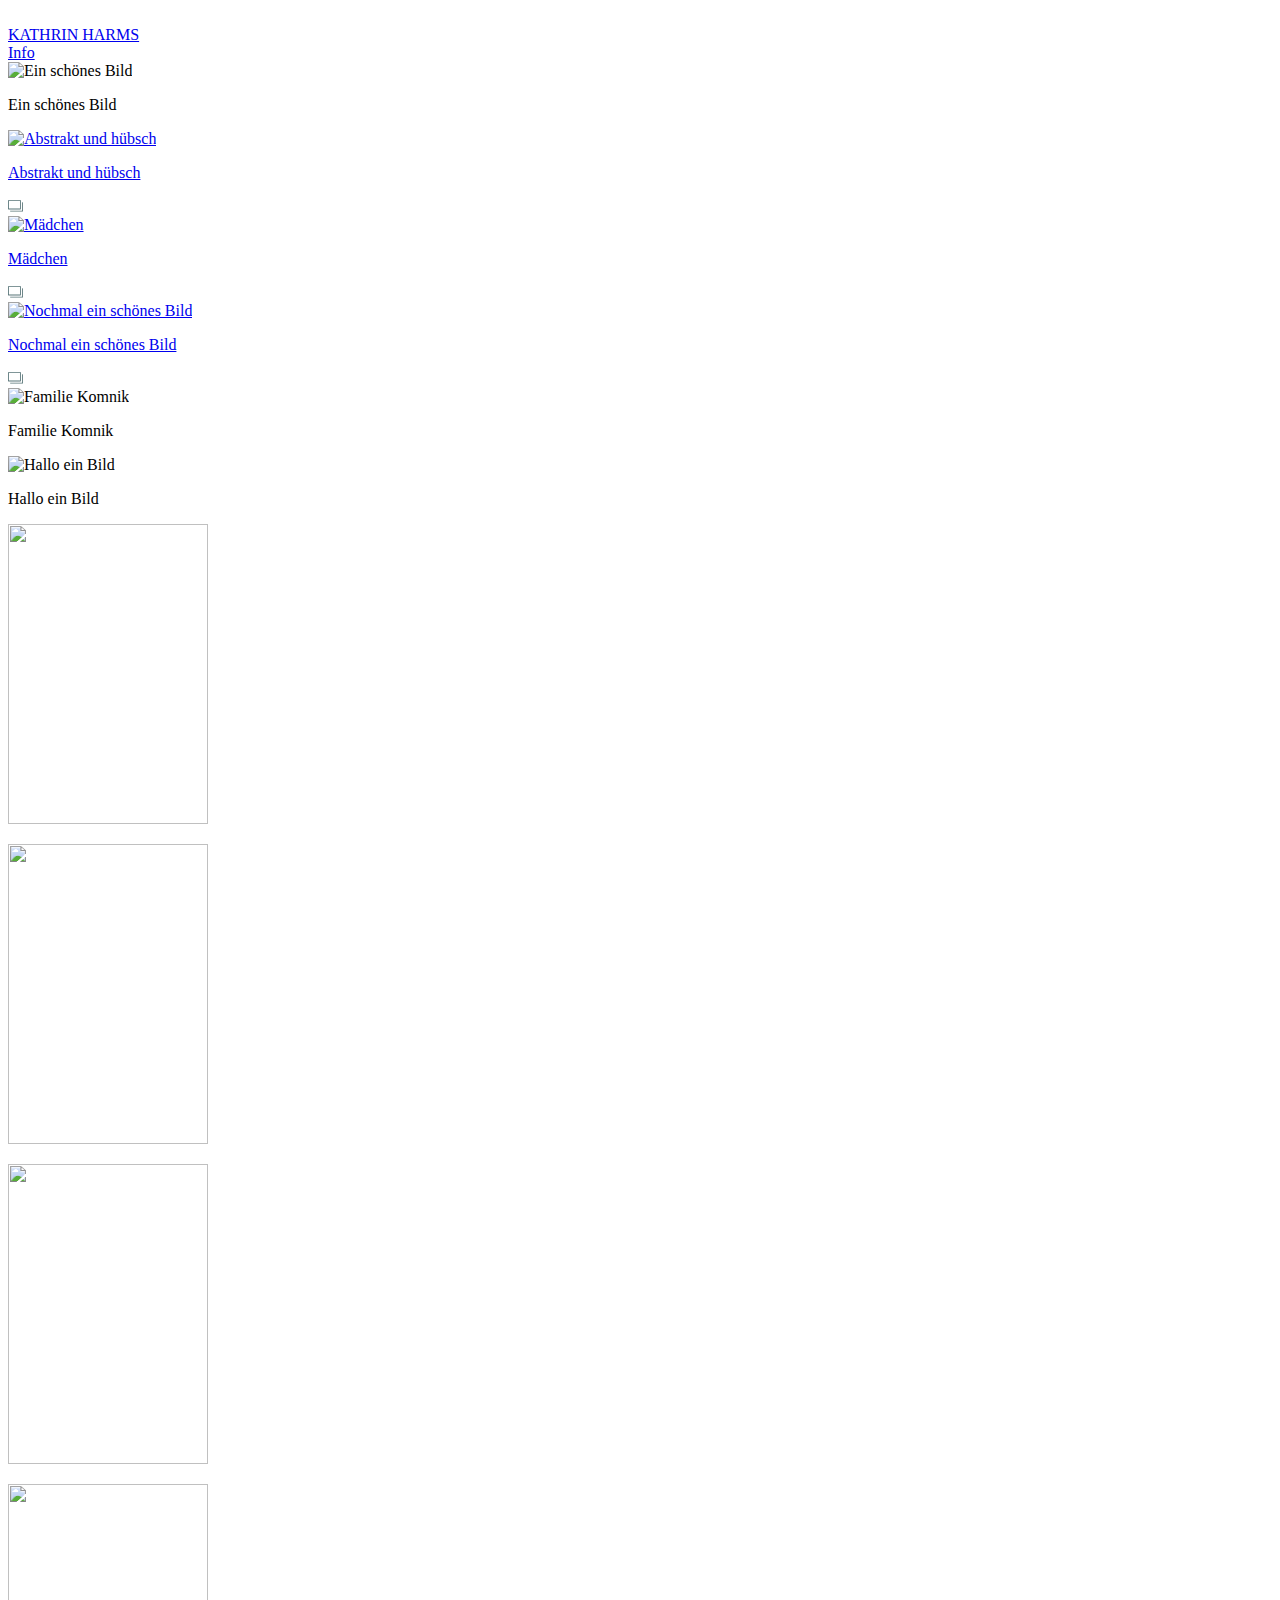
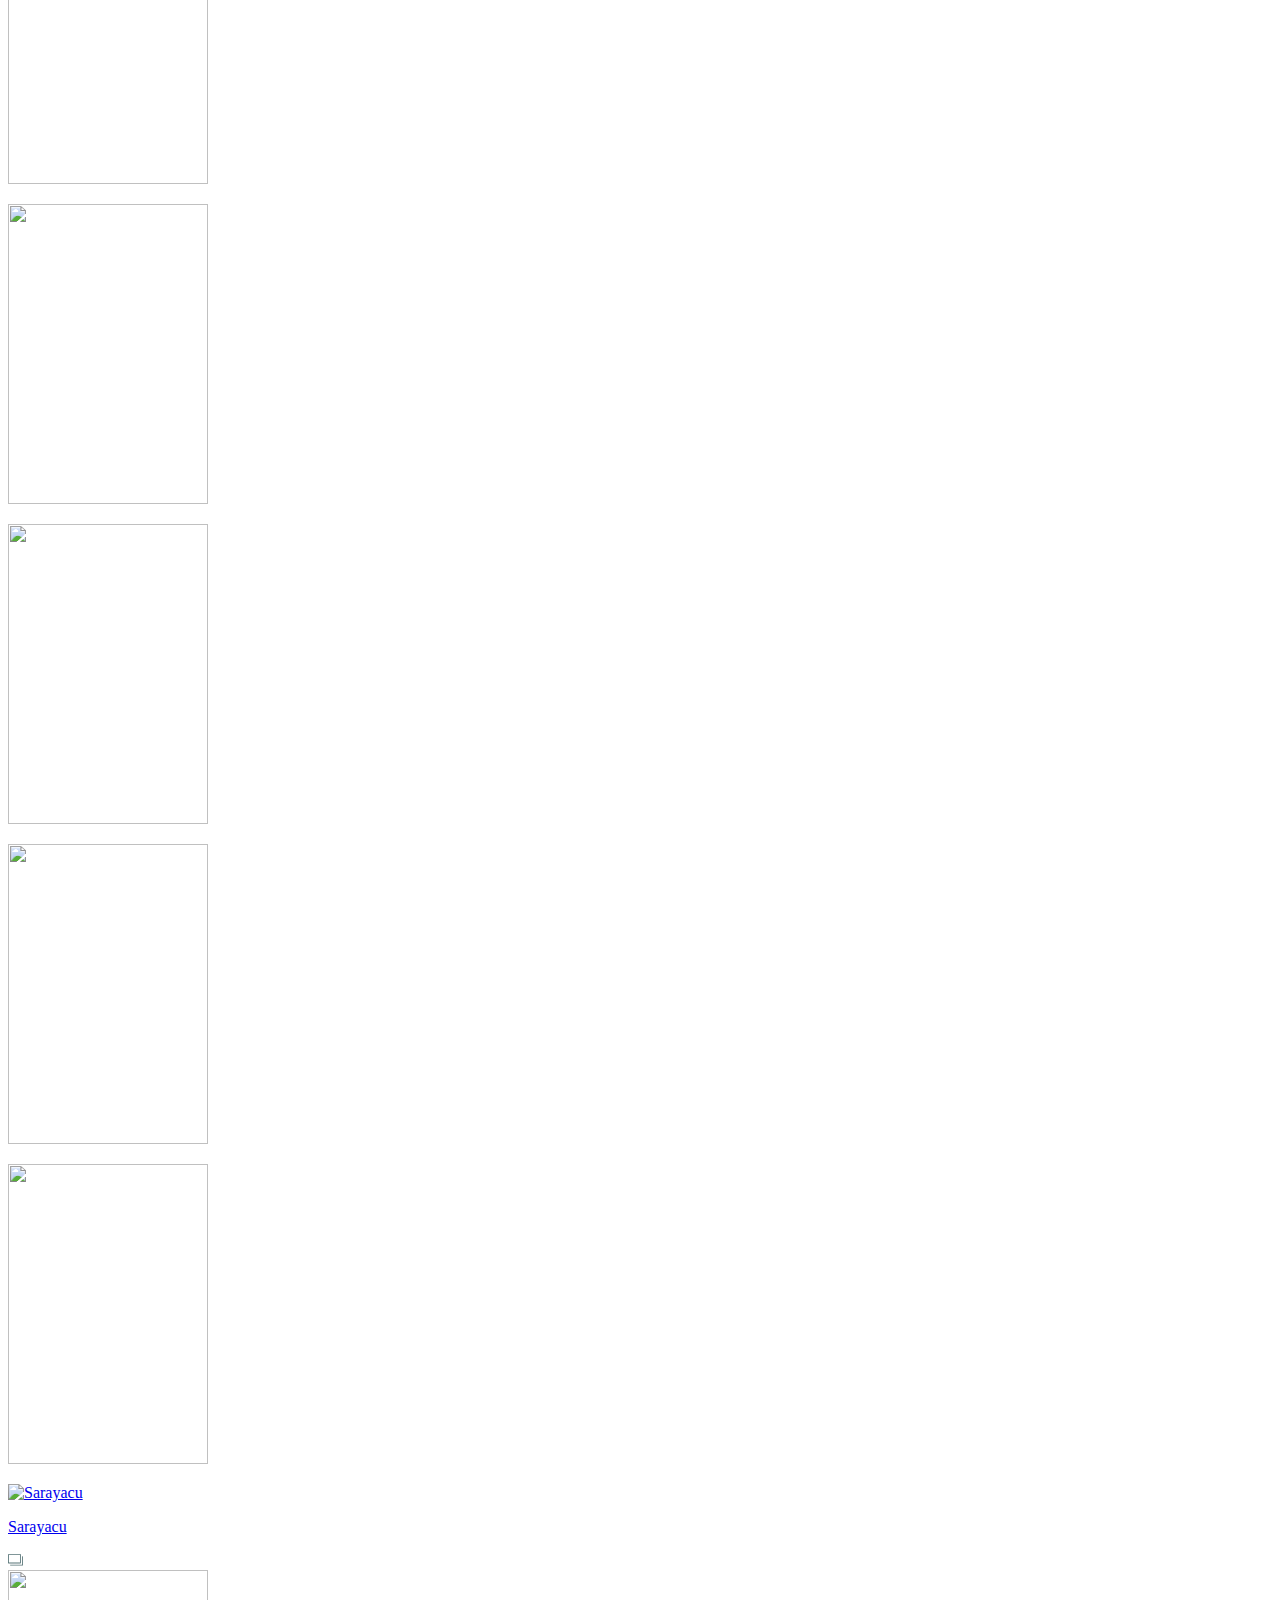
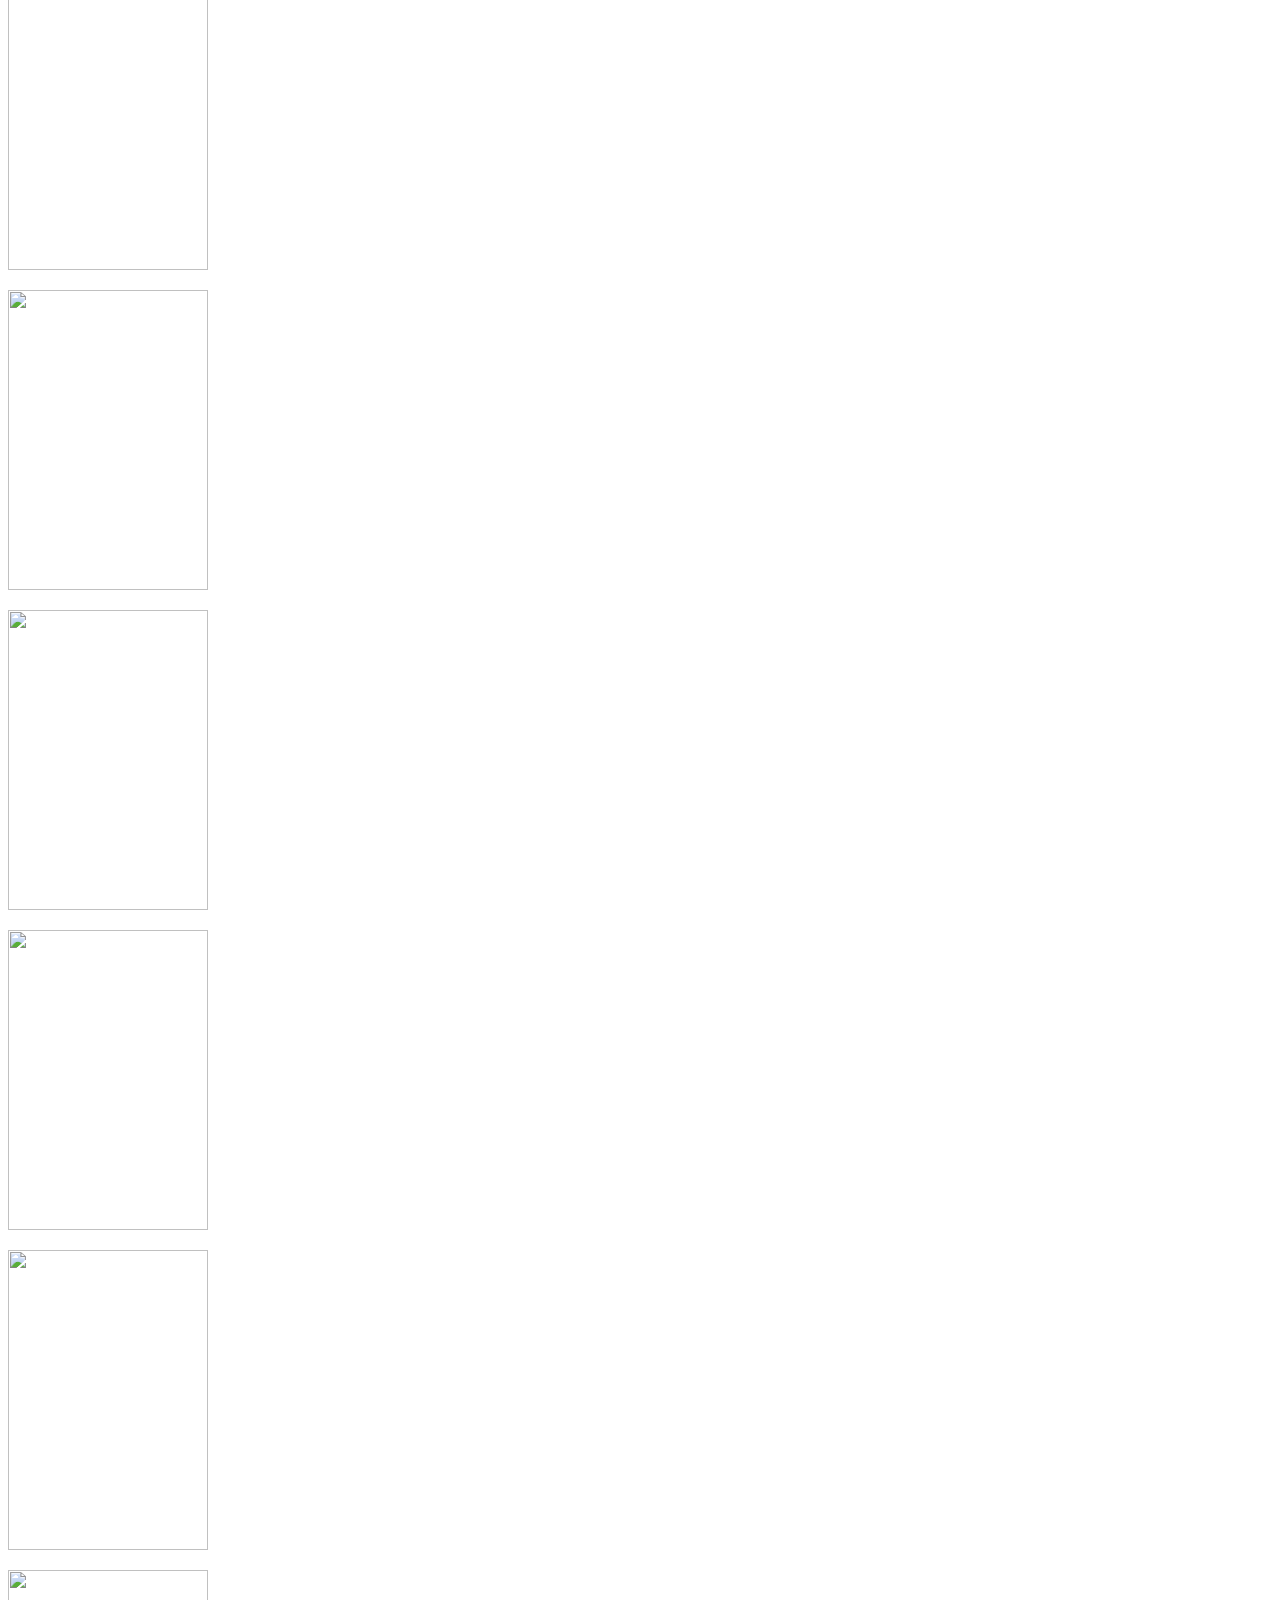
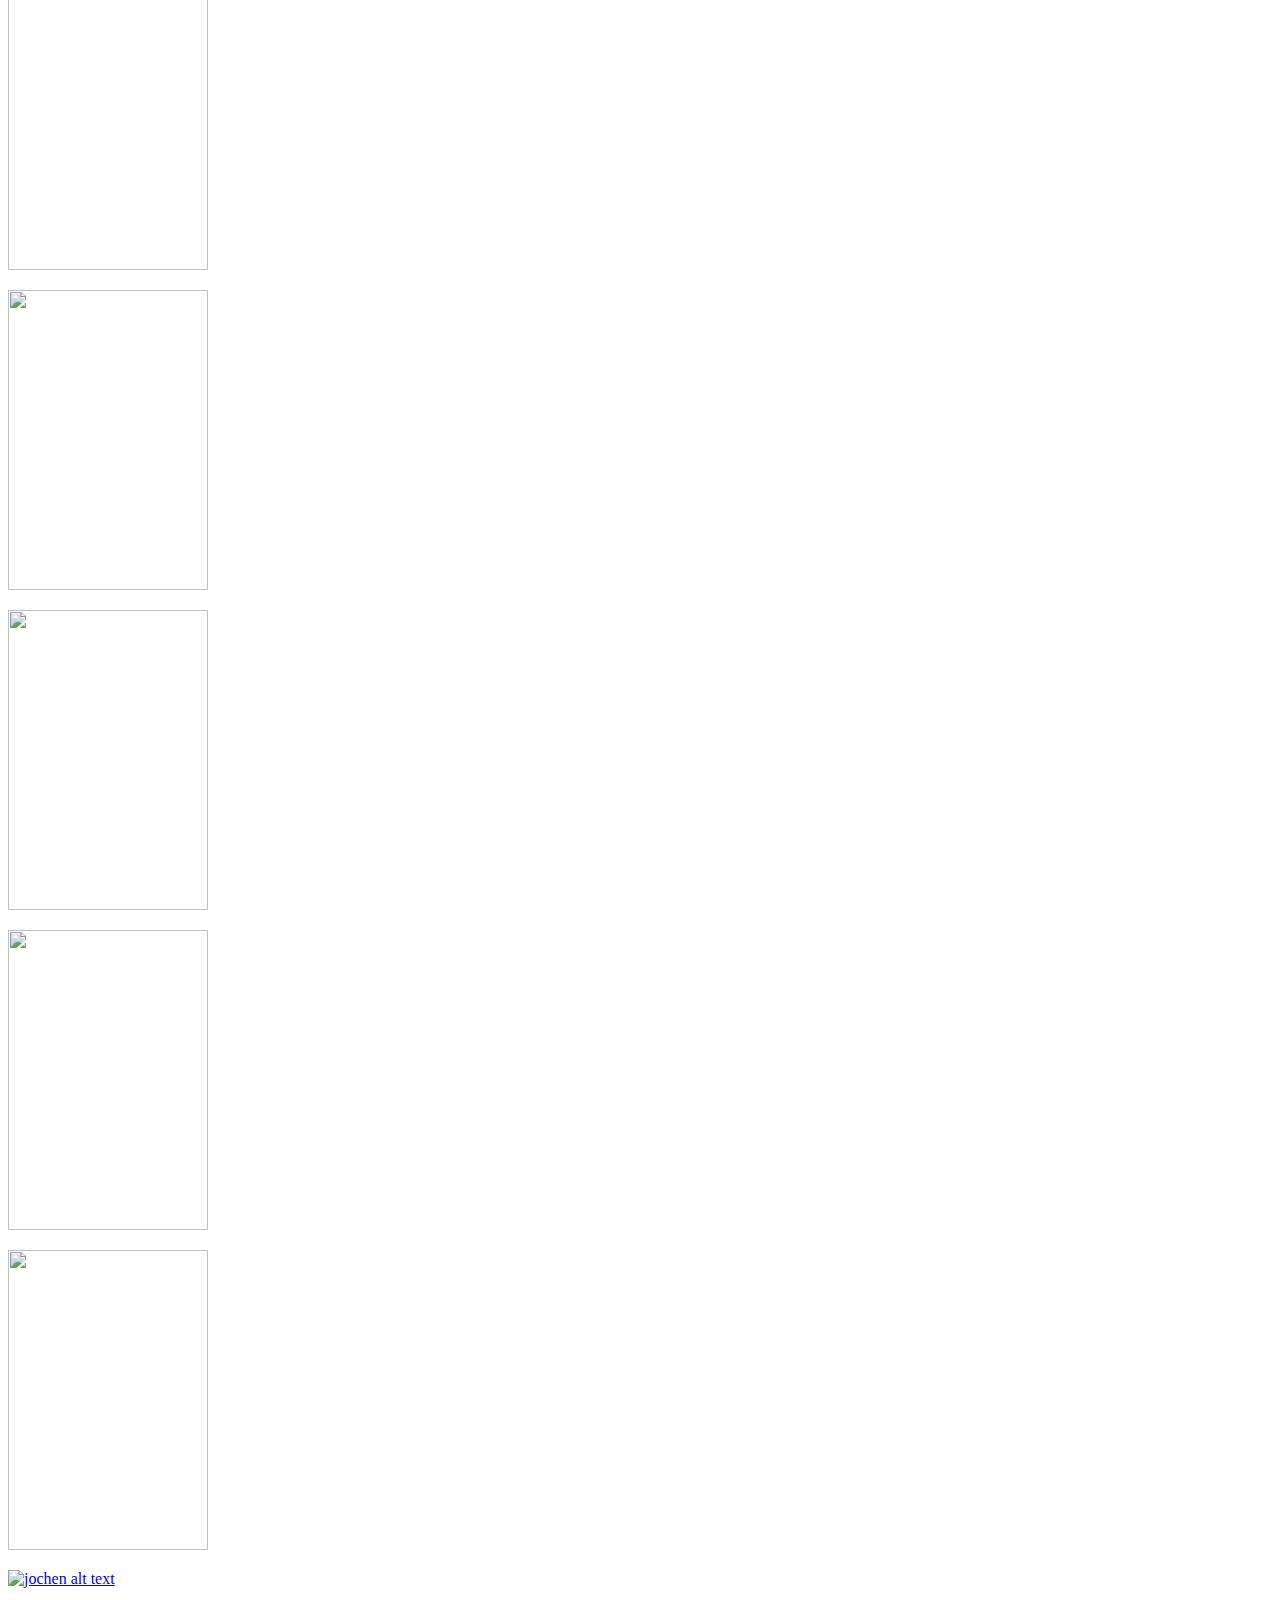
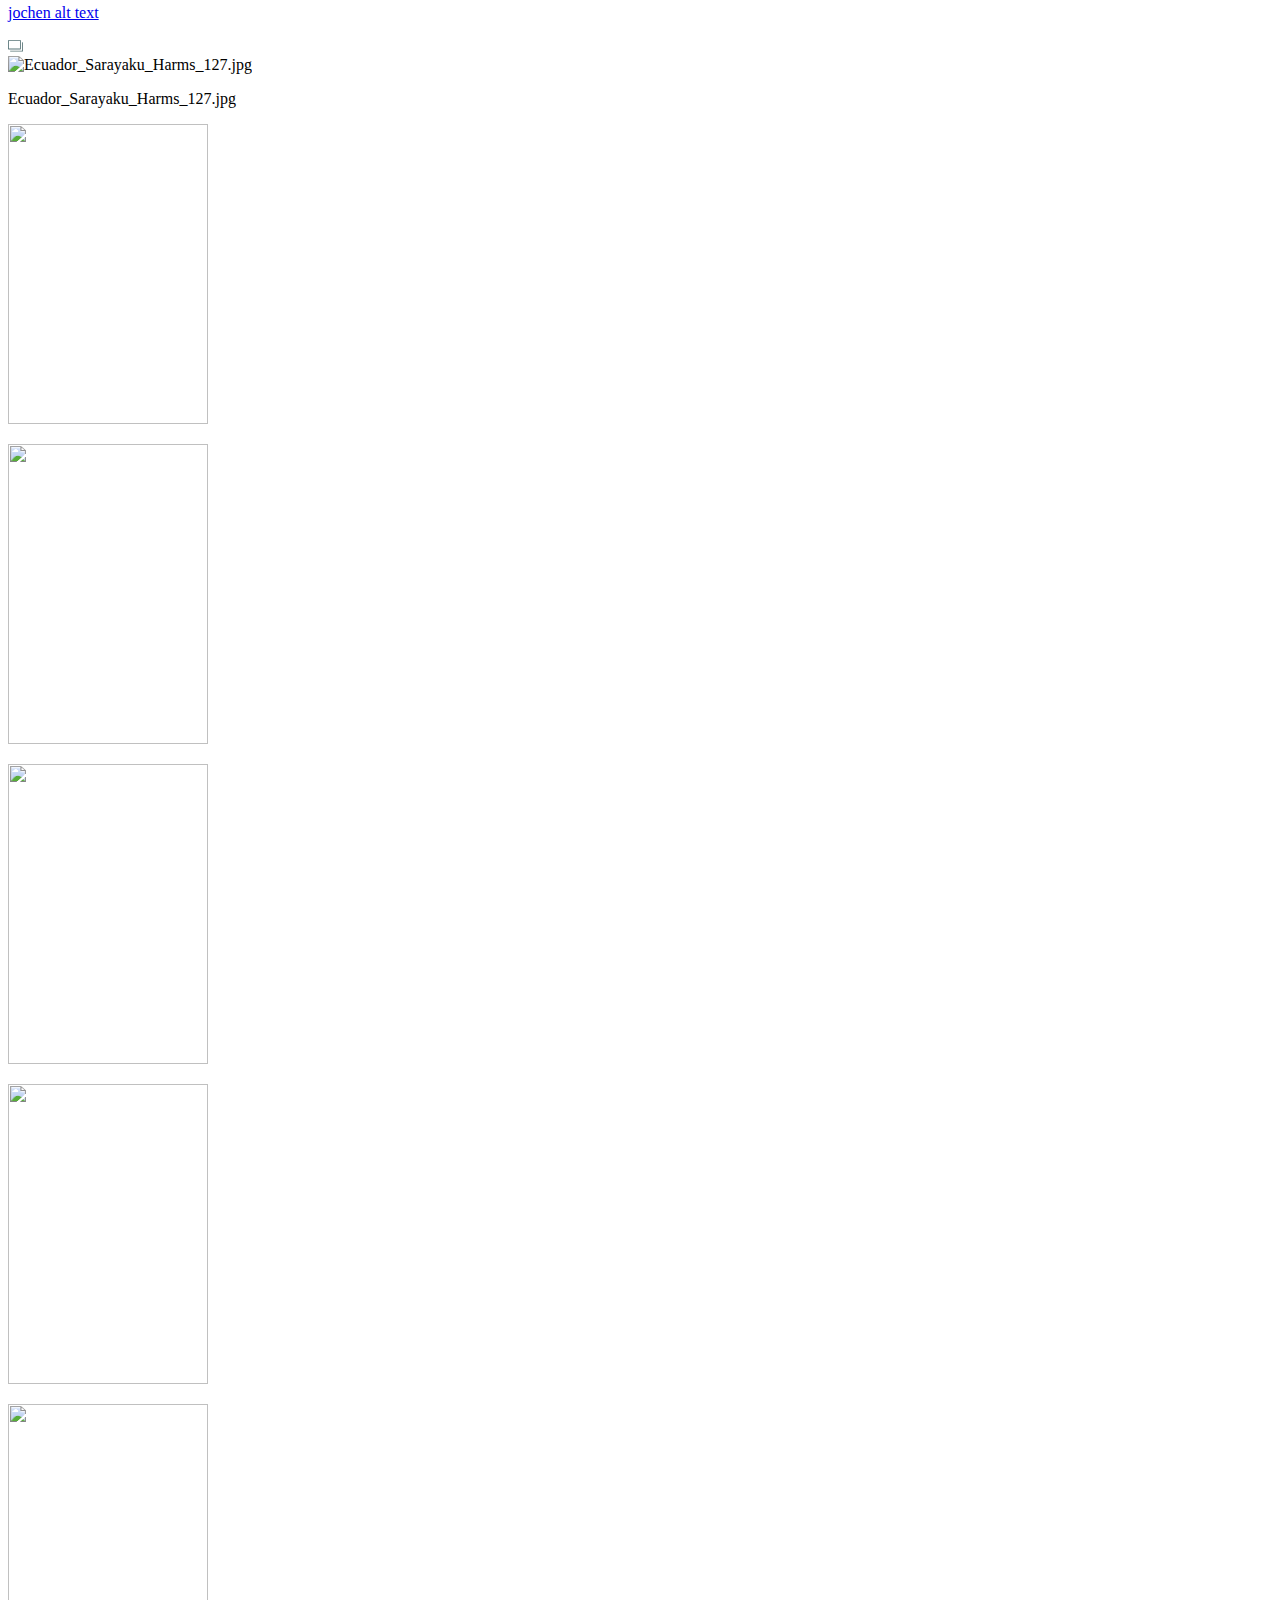
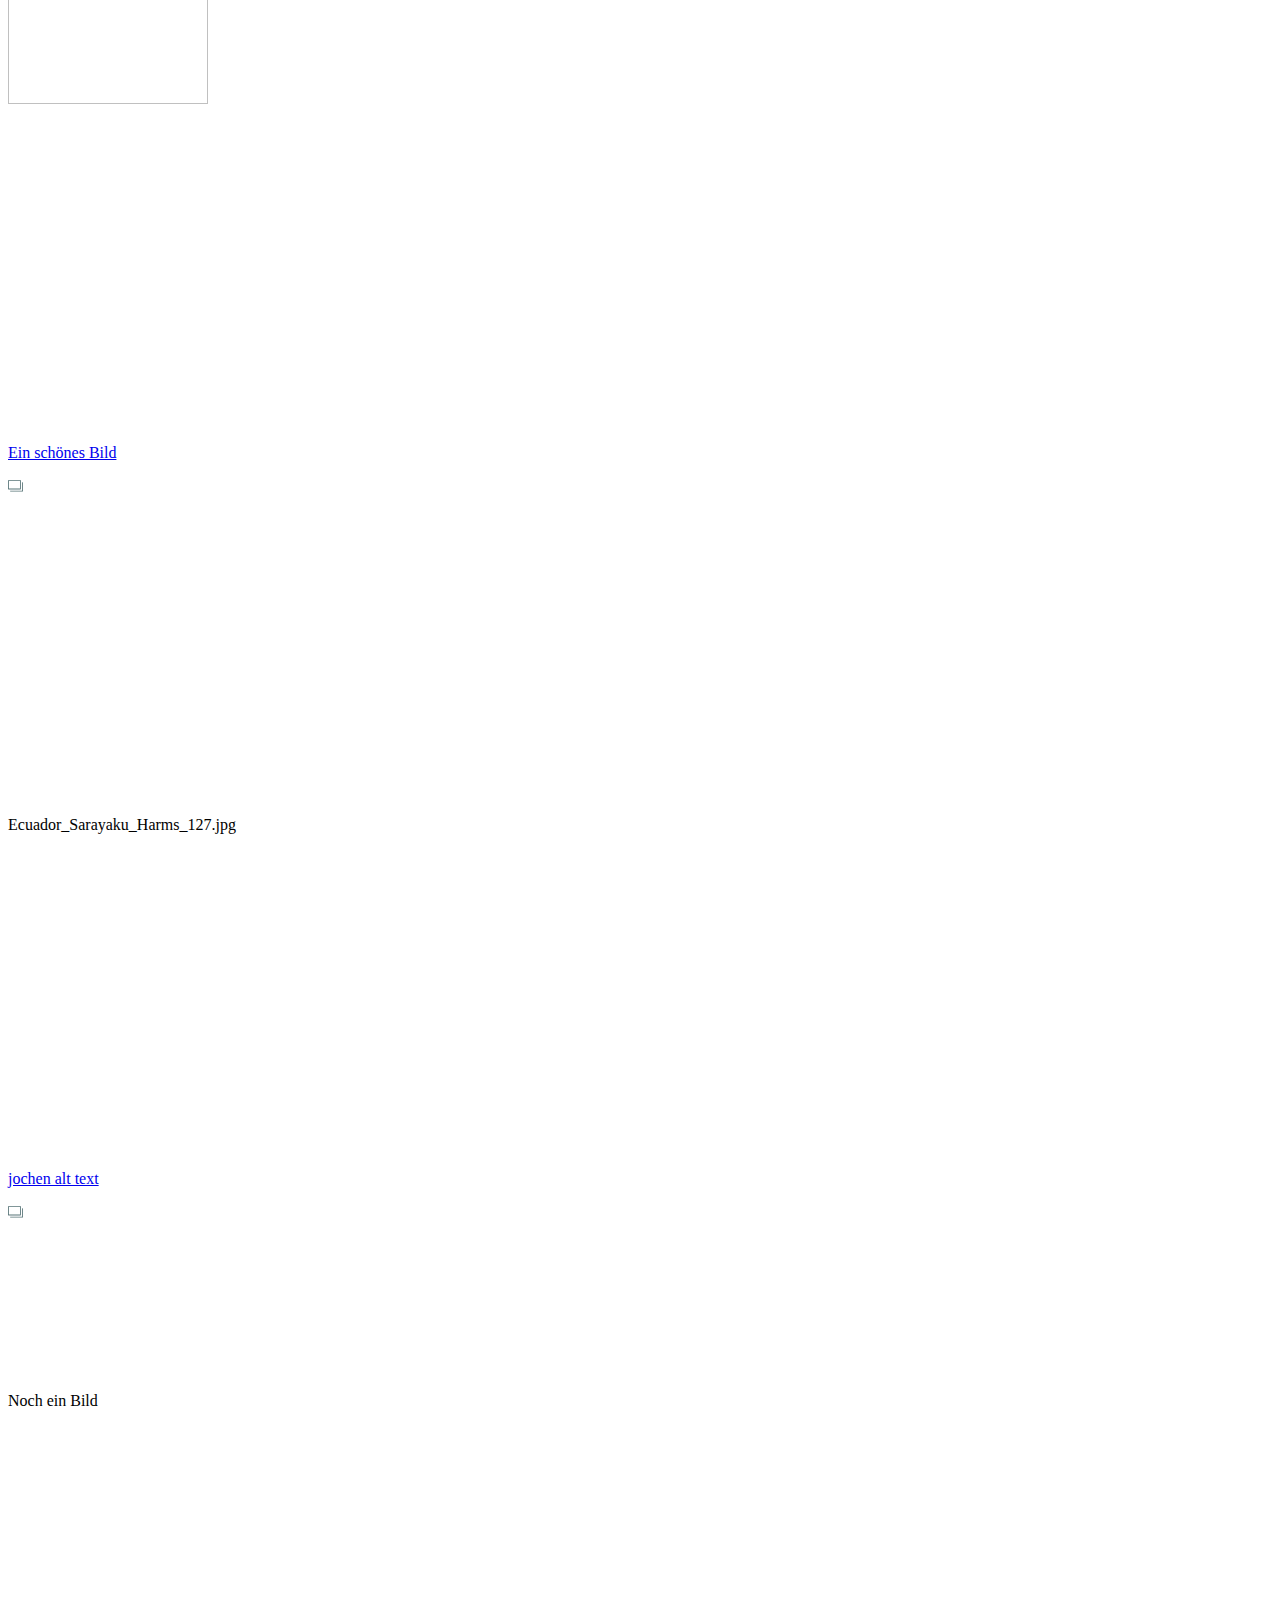
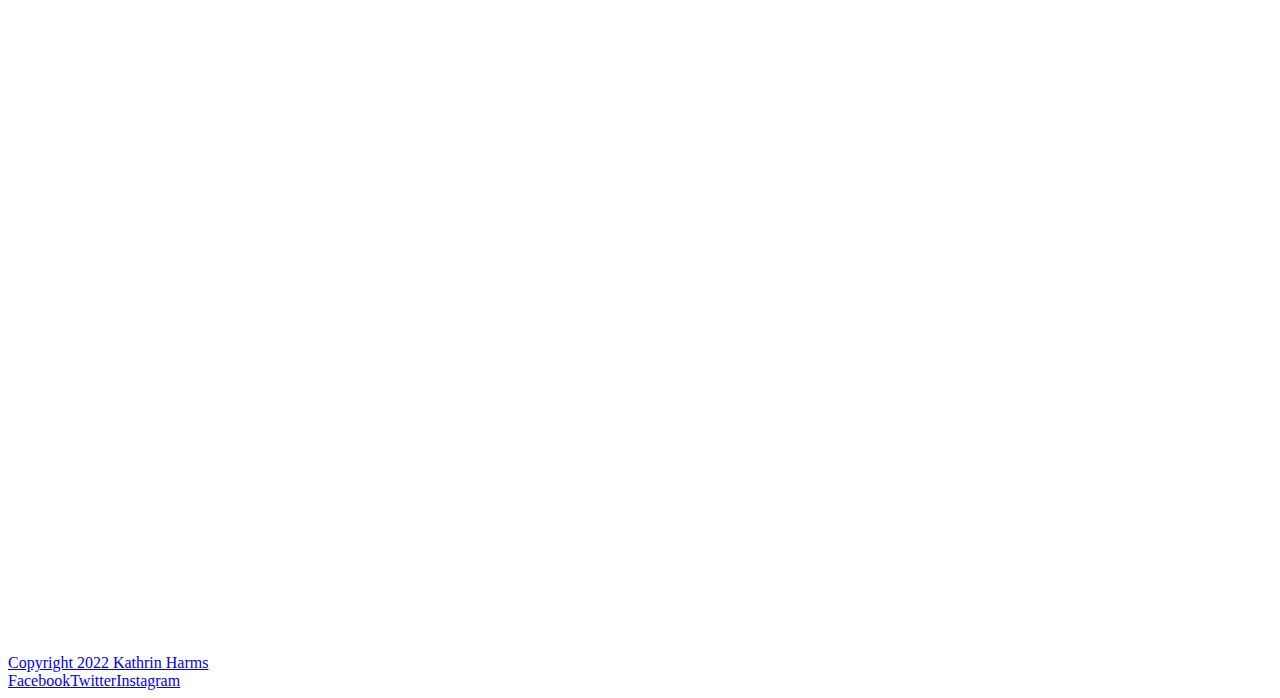
==== commit 484aa644: "Update Make" ====
--- a/index.html
+++ b/index.html
@@ -1,3 +1,3 @@
-<!DOCTYPE html><!-- This site was created in Webflow. https://www.webflow.com --><!-- Last Published: Fri Jul 29 2022 13:52:42 GMT+0000 (Coordinated Universal Time) --><html data-wf-domain="kathrin-harms.webflow.io" data-wf-page="62badab19ef9b957698cfd40" data-wf-site="62a33f37aa77670ac0dca623"><head><meta charset="utf-8"/><title>New Home</title><meta content="New Home" property="og:title"/><meta content="New Home" property="twitter:title"/><meta content="width=device-width, initial-scale=1" name="viewport"/><meta content="Webflow" name="generator"/><link href="https://uploads-ssl.webflow.com/62a33f37aa77670ac0dca623/css/kathrin-harms.webflow.59d3d3ffa.css" rel="stylesheet" type="text/css"/><script src="https://ajax.googleapis.com/ajax/libs/webfont/1.6.26/webfont.js" type="text/javascript"></script><script type="text/javascript">WebFont.load({  google: {    families: ["Source Sans Pro:regular,600"]  }});</script><!--[if lt IE 9]><script src="https://cdnjs.cloudflare.com/ajax/libs/html5shiv/3.7.3/html5shiv.min.js" type="text/javascript"></script><![endif]--><script type="text/javascript">!function(o,c){var n=c.documentElement,t=" w-mod-";n.className+=t+"js",("ontouchstart"in o||o.DocumentTouch&&c instanceof DocumentTouch)&&(n.className+=t+"touch")}(window,document);</script><link href="https://uploads-ssl.webflow.com/img/favicon.ico" rel="shortcut icon" type="image/x-icon"/><link href="https://uploads-ssl.webflow.com/img/webclip.png" rel="apple-touch-icon"/><link href="https://jochen3000.github.io/js-development/glider.css" rel="stylesheet" type="text/css">
-<link href="style.css" rel="stylesheet" type="text/css"></head><body class="bodyhome"><div id="header" class="header"><a href="/" aria-current="page" class="link-block w-inline-block w--current"><img src="https://uploads-ssl.webflow.com/62a33f37aa77670ac0dca623/62badaf3e9e9d917fb8f832c_Logo.png" width="104" alt="" class="logo-image"/><div class="logotitle">KATHRIN HARMS</div></a><div class="navigationlinks"><a href="/reportage-2" class="link">Beispiel Reportage</a><a href="/about" class="link">About</a></div><div class="mobilenavi"><img src="https://uploads-ssl.webflow.com/62a33f37aa77670ac0dca623/62badaf3e9e9d906878f832a_menu-icon.png" loading="lazy" alt="" class="image-11"/></div></div><div class="section"><div data-w-id="b7697d53-7b99-709e-61ef-a2e22f3bc470" class="rowgrid"><img class="image-27" src="https://uploads-ssl.webflow.com/62a33f37aa77670ac0dca623/62e291a1704a650d9c7590aa_HAR_0096.jpg" width="200" height="300" alt="Ein schönes Bild" sizes="(max-width: 479px) 93vw, (max-width: 767px) 2vw, (max-width: 1919px) 3vw, 4vw" id="w-node-b7697d53-7b99-709e-61ef-a2e22f3bc472-698cfd40" loading="lazy" srcset="https://uploads-ssl.webflow.com/62a33f37aa77670ac0dca623/62e291a1704a650d9c7590aa_HAR_0096-p-500.jpg 500w, https://uploads-ssl.webflow.com/62a33f37aa77670ac0dca623/62e291a1704a650d9c7590aa_HAR_0096-p-800.jpg 800w, https://uploads-ssl.webflow.com/62a33f37aa77670ac0dca623/62e291a1704a650d9c7590aa_HAR_0096-p-1080.jpg 1080w, https://uploads-ssl.webflow.com/62a33f37aa77670ac0dca623/62e291a1704a650d9c7590aa_HAR_0096-p-1600.jpg 1600w, https://uploads-ssl.webflow.com/62a33f37aa77670ac0dca623/62e291a1704a650d9c7590aa_HAR_0096-p-2000.jpg 2000w, https://uploads-ssl.webflow.com/62a33f37aa77670ac0dca623/62e291a1704a650d9c7590aa_HAR_0096.jpg 2001w"/><img class="image-26" src="https://uploads-ssl.webflow.com/62a33f37aa77670ac0dca623/62d9157c0ea81d2abcab60bd_Ecuador_Sarayaku_Harms_125.jpg" width="200" height="300" alt="Abstrakt und hübsch" reportage="reportage-2" sizes="(max-width: 479px) 93vw, (max-width: 767px) 2vw, (max-width: 1919px) 3vw, 4vw" id="w-node-b7697d53-7b99-709e-61ef-a2e22f3bc473-698cfd40" loading="lazy" srcset="https://uploads-ssl.webflow.com/62a33f37aa77670ac0dca623/62d9157c0ea81d2abcab60bd_Ecuador_Sarayaku_Harms_125-p-500.jpg 500w, https://uploads-ssl.webflow.com/62a33f37aa77670ac0dca623/62d9157c0ea81d2abcab60bd_Ecuador_Sarayaku_Harms_125-p-800.jpg 800w, https://uploads-ssl.webflow.com/62a33f37aa77670ac0dca623/62d9157c0ea81d2abcab60bd_Ecuador_Sarayaku_Harms_125-p-1080.jpg 1080w, https://uploads-ssl.webflow.com/62a33f37aa77670ac0dca623/62d9157c0ea81d2abcab60bd_Ecuador_Sarayaku_Harms_125-p-1600.jpg 1600w, https://uploads-ssl.webflow.com/62a33f37aa77670ac0dca623/62d9157c0ea81d2abcab60bd_Ecuador_Sarayaku_Harms_125-p-2000.jpg 2000w, https://uploads-ssl.webflow.com/62a33f37aa77670ac0dca623/62d9157c0ea81d2abcab60bd_Ecuador_Sarayaku_Harms_125.jpg 2001w"/><img src="https://uploads-ssl.webflow.com/62a33f37aa77670ac0dca623/62d9157e0a880047aad3ebc5_Ecuador_Sarayaku_Harms_229.jpg" width="200" height="300" alt="Mädchen" reportage="reportage-2" sizes="(max-width: 479px) 93vw, (max-width: 767px) 2vw, (max-width: 1919px) 3vw, 4vw" id="w-node-b7697d53-7b99-709e-61ef-a2e22f3bc471-698cfd40" loading="lazy" srcset="https://uploads-ssl.webflow.com/62a33f37aa77670ac0dca623/62d9157e0a880047aad3ebc5_Ecuador_Sarayaku_Harms_229-p-500.jpg 500w, https://uploads-ssl.webflow.com/62a33f37aa77670ac0dca623/62d9157e0a880047aad3ebc5_Ecuador_Sarayaku_Harms_229-p-800.jpg 800w, https://uploads-ssl.webflow.com/62a33f37aa77670ac0dca623/62d9157e0a880047aad3ebc5_Ecuador_Sarayaku_Harms_229-p-1080.jpg 1080w, https://uploads-ssl.webflow.com/62a33f37aa77670ac0dca623/62d9157e0a880047aad3ebc5_Ecuador_Sarayaku_Harms_229-p-1600.jpg 1600w, https://uploads-ssl.webflow.com/62a33f37aa77670ac0dca623/62d9157e0a880047aad3ebc5_Ecuador_Sarayaku_Harms_229-p-2000.jpg 2000w, https://uploads-ssl.webflow.com/62a33f37aa77670ac0dca623/62d9157e0a880047aad3ebc5_Ecuador_Sarayaku_Harms_229.jpg 2001w"/></div><div data-w-id="2bc1524d-1a78-771c-5b0f-5e8c310eb818" class="rowgrid"><img class="image-24" src="https://uploads-ssl.webflow.com/62a33f37aa77670ac0dca623/62d915e45e23fdc5122df178_HAR_4119.jpg" width="200" height="300" alt="Nochmal ein schönes Bild" reportage="reportage-1" sizes="(max-width: 479px) 93vw, (max-width: 767px) 2vw, (max-width: 1919px) 3vw, 4vw" id="w-node-c29acabe-b254-3006-1a35-dbd0367b7e3d-698cfd40" loading="lazy" srcset="https://uploads-ssl.webflow.com/62a33f37aa77670ac0dca623/62d915e45e23fdc5122df178_HAR_4119-p-500.jpg 500w, https://uploads-ssl.webflow.com/62a33f37aa77670ac0dca623/62d915e45e23fdc5122df178_HAR_4119-p-800.jpg 800w, https://uploads-ssl.webflow.com/62a33f37aa77670ac0dca623/62d915e45e23fdc5122df178_HAR_4119-p-1080.jpg 1080w, https://uploads-ssl.webflow.com/62a33f37aa77670ac0dca623/62d915e45e23fdc5122df178_HAR_4119-p-1600.jpg 1600w, https://uploads-ssl.webflow.com/62a33f37aa77670ac0dca623/62d915e45e23fdc5122df178_HAR_4119-p-2000.jpg 2000w, https://uploads-ssl.webflow.com/62a33f37aa77670ac0dca623/62d915e45e23fdc5122df178_HAR_4119.jpg 2001w"/><img src="https://uploads-ssl.webflow.com/62a33f37aa77670ac0dca623/62d915c549d10cec21f4ceba_Familie_Komnik_Harms_01.jpg" loading="lazy" id="w-node-_0309d577-0b33-12cb-ce9c-d9ab57656922-698cfd40" srcset="https://uploads-ssl.webflow.com/62a33f37aa77670ac0dca623/62d915c549d10cec21f4ceba_Familie_Komnik_Harms_01-p-500.jpg 500w, https://uploads-ssl.webflow.com/62a33f37aa77670ac0dca623/62d915c549d10cec21f4ceba_Familie_Komnik_Harms_01-p-800.jpg 800w, https://uploads-ssl.webflow.com/62a33f37aa77670ac0dca623/62d915c549d10cec21f4ceba_Familie_Komnik_Harms_01.jpg 1000w" sizes="(max-width: 479px) 93vw, (max-width: 767px) 2vw, (max-width: 1919px) 3vw, 4vw" alt="Familie Komnik" class="image-23"/><img class="image-25" src="https://uploads-ssl.webflow.com/62a33f37aa77670ac0dca623/62d915c4f53019bae0e8ca0c_Marthe_Wandou_Harms_004.jpg" width="200" height="300" alt="Hallo ein Bild" sizes="(max-width: 479px) 93vw, (max-width: 767px) 2vw, (max-width: 1919px) 3vw, 4vw" id="w-node-_5b2ad9c4-c9eb-5efb-38cb-cf259a8cd96f-698cfd40" loading="lazy" srcset="https://uploads-ssl.webflow.com/62a33f37aa77670ac0dca623/62d915c4f53019bae0e8ca0c_Marthe_Wandou_Harms_004-p-500.jpg 500w, https://uploads-ssl.webflow.com/62a33f37aa77670ac0dca623/62d915c4f53019bae0e8ca0c_Marthe_Wandou_Harms_004-p-800.jpg 800w, https://uploads-ssl.webflow.com/62a33f37aa77670ac0dca623/62d915c4f53019bae0e8ca0c_Marthe_Wandou_Harms_004-p-1080.jpg 1080w, https://uploads-ssl.webflow.com/62a33f37aa77670ac0dca623/62d915c4f53019bae0e8ca0c_Marthe_Wandou_Harms_004-p-1600.jpg 1600w, https://uploads-ssl.webflow.com/62a33f37aa77670ac0dca623/62d915c4f53019bae0e8ca0c_Marthe_Wandou_Harms_004-p-2000.jpg 2000w, https://uploads-ssl.webflow.com/62a33f37aa77670ac0dca623/62d915c4f53019bae0e8ca0c_Marthe_Wandou_Harms_004.jpg 2001w"/></div><div data-w-id="f0fec81a-48d0-bc45-a9b6-8f734ad93d62" class="rowgrid"><img loading="lazy" width="200" height="300" src="https://uploads-ssl.webflow.com/62a33f37aa77670ac0dca623/62d91604d8f3b180af672d1f_Wolfgang_Kaden_Harms_009.jpg" sizes="(max-width: 479px) 93vw, (max-width: 767px) 2vw, (max-width: 1919px) 3vw, 4vw" srcset="https://uploads-ssl.webflow.com/62a33f37aa77670ac0dca623/62d91604d8f3b180af672d1f_Wolfgang_Kaden_Harms_009-p-500.jpg 500w, https://uploads-ssl.webflow.com/62a33f37aa77670ac0dca623/62d91604d8f3b180af672d1f_Wolfgang_Kaden_Harms_009-p-800.jpg 800w, https://uploads-ssl.webflow.com/62a33f37aa77670ac0dca623/62d91604d8f3b180af672d1f_Wolfgang_Kaden_Harms_009-p-1080.jpg 1080w, https://uploads-ssl.webflow.com/62a33f37aa77670ac0dca623/62d91604d8f3b180af672d1f_Wolfgang_Kaden_Harms_009-p-1600.jpg 1600w, https://uploads-ssl.webflow.com/62a33f37aa77670ac0dca623/62d91604d8f3b180af672d1f_Wolfgang_Kaden_Harms_009.jpg 2000w" id="w-node-f0fec81a-48d0-bc45-a9b6-8f734ad93d63-698cfd40" alt=""/><img class="image-27" src="https://uploads-ssl.webflow.com/62a33f37aa77670ac0dca623/62d915e22a634da67933afd3_Dohms_Kirchner_Harms_013.jpg" width="200" height="300" alt="" sizes="(max-width: 479px) 93vw, (max-width: 767px) 2vw, (max-width: 1919px) 3vw, 4vw" id="w-node-f0fec81a-48d0-bc45-a9b6-8f734ad93d64-698cfd40" loading="lazy" srcset="https://uploads-ssl.webflow.com/62a33f37aa77670ac0dca623/62d915e22a634da67933afd3_Dohms_Kirchner_Harms_013-p-500.jpg 500w, https://uploads-ssl.webflow.com/62a33f37aa77670ac0dca623/62d915e22a634da67933afd3_Dohms_Kirchner_Harms_013-p-800.jpg 800w, https://uploads-ssl.webflow.com/62a33f37aa77670ac0dca623/62d915e22a634da67933afd3_Dohms_Kirchner_Harms_013-p-1080.jpg 1080w, https://uploads-ssl.webflow.com/62a33f37aa77670ac0dca623/62d915e22a634da67933afd3_Dohms_Kirchner_Harms_013-p-1600.jpg 1600w, https://uploads-ssl.webflow.com/62a33f37aa77670ac0dca623/62d915e22a634da67933afd3_Dohms_Kirchner_Harms_013.jpg 2000w"/></div><div data-w-id="395d8d6e-ebdf-c424-e4ed-46f50292fad2" class="rowgrid"><img class="image-33" src="https://uploads-ssl.webflow.com/62a33f37aa77670ac0dca623/62d915ee675a126a4b9be903_Open_Project_Harms_29.jpg" width="200" height="300" alt="" sizes="(max-width: 479px) 93vw, (max-width: 767px) 2vw, (max-width: 1919px) 3vw, 4vw" id="w-node-_395d8d6e-ebdf-c424-e4ed-46f50292fad4-698cfd40" loading="lazy" srcset="https://uploads-ssl.webflow.com/62a33f37aa77670ac0dca623/62d915ee675a126a4b9be903_Open_Project_Harms_29-p-500.jpg 500w, https://uploads-ssl.webflow.com/62a33f37aa77670ac0dca623/62d915ee675a126a4b9be903_Open_Project_Harms_29-p-800.jpg 800w, https://uploads-ssl.webflow.com/62a33f37aa77670ac0dca623/62d915ee675a126a4b9be903_Open_Project_Harms_29-p-1080.jpg 1080w, https://uploads-ssl.webflow.com/62a33f37aa77670ac0dca623/62d915ee675a126a4b9be903_Open_Project_Harms_29-p-1600.jpg 1600w, https://uploads-ssl.webflow.com/62a33f37aa77670ac0dca623/62d915ee675a126a4b9be903_Open_Project_Harms_29-p-2000.jpg 2000w, https://uploads-ssl.webflow.com/62a33f37aa77670ac0dca623/62d915ee675a126a4b9be903_Open_Project_Harms_29-p-2600.jpg 2600w, https://uploads-ssl.webflow.com/62a33f37aa77670ac0dca623/62d915ee675a126a4b9be903_Open_Project_Harms_29.jpg 3000w"/><img loading="lazy" width="200" height="300" src="https://uploads-ssl.webflow.com/62a33f37aa77670ac0dca623/62d915f7d8f3b1a59e672cfd_Homeoffice_Aherne_Harms_31.jpg" sizes="(max-width: 479px) 93vw, (max-width: 767px) 2vw, (max-width: 1919px) 3vw, 4vw" srcset="https://uploads-ssl.webflow.com/62a33f37aa77670ac0dca623/62d915f7d8f3b1a59e672cfd_Homeoffice_Aherne_Harms_31-p-500.jpg 500w, https://uploads-ssl.webflow.com/62a33f37aa77670ac0dca623/62d915f7d8f3b1a59e672cfd_Homeoffice_Aherne_Harms_31-p-800.jpg 800w, https://uploads-ssl.webflow.com/62a33f37aa77670ac0dca623/62d915f7d8f3b1a59e672cfd_Homeoffice_Aherne_Harms_31-p-1080.jpg 1080w, https://uploads-ssl.webflow.com/62a33f37aa77670ac0dca623/62d915f7d8f3b1a59e672cfd_Homeoffice_Aherne_Harms_31-p-1600.jpg 1600w, https://uploads-ssl.webflow.com/62a33f37aa77670ac0dca623/62d915f7d8f3b1a59e672cfd_Homeoffice_Aherne_Harms_31.jpg 2000w" id="w-node-e1e57f36-4f51-a7dd-590b-7a7e7eba6071-698cfd40" alt=""/></div><div data-w-id="8e274b72-db8d-86d9-0885-42af6c1a869f" class="rowgrid"><img loading="lazy" width="200" height="300" src="https://uploads-ssl.webflow.com/62a33f37aa77670ac0dca623/62d915ae248651bda12a5174_Ecuador_Sarayaku_Harms_166.jpg" sizes="(max-width: 479px) 93vw, (max-width: 767px) 2vw, (max-width: 1919px) 3vw, 4vw" srcset="https://uploads-ssl.webflow.com/62a33f37aa77670ac0dca623/62d915ae248651bda12a5174_Ecuador_Sarayaku_Harms_166-p-500.jpg 500w, https://uploads-ssl.webflow.com/62a33f37aa77670ac0dca623/62d915ae248651bda12a5174_Ecuador_Sarayaku_Harms_166-p-800.jpg 800w, https://uploads-ssl.webflow.com/62a33f37aa77670ac0dca623/62d915ae248651bda12a5174_Ecuador_Sarayaku_Harms_166-p-1080.jpg 1080w, https://uploads-ssl.webflow.com/62a33f37aa77670ac0dca623/62d915ae248651bda12a5174_Ecuador_Sarayaku_Harms_166-p-1600.jpg 1600w, https://uploads-ssl.webflow.com/62a33f37aa77670ac0dca623/62d915ae248651bda12a5174_Ecuador_Sarayaku_Harms_166-p-2000.jpg 2000w, https://uploads-ssl.webflow.com/62a33f37aa77670ac0dca623/62d915ae248651bda12a5174_Ecuador_Sarayaku_Harms_166.jpg 2001w" id="w-node-_4c3ffa3e-545b-3018-8128-f1b985a885dc-698cfd40" alt=""/><img class="image-27" src="https://uploads-ssl.webflow.com/62a33f37aa77670ac0dca623/62d915a33816d73c5aab1201_Ecuador_Sarayaku_Harms_157.jpg" width="200" height="300" alt="" sizes="(max-width: 479px) 93vw, (max-width: 767px) 2vw, (max-width: 1919px) 3vw, 4vw" id="w-node-_3be730bf-c7d7-0f36-fbff-9c8a48daca2a-698cfd40" loading="lazy" srcset="https://uploads-ssl.webflow.com/62a33f37aa77670ac0dca623/62d915a33816d73c5aab1201_Ecuador_Sarayaku_Harms_157-p-500.jpg 500w, https://uploads-ssl.webflow.com/62a33f37aa77670ac0dca623/62d915a33816d73c5aab1201_Ecuador_Sarayaku_Harms_157-p-800.jpg 800w, https://uploads-ssl.webflow.com/62a33f37aa77670ac0dca623/62d915a33816d73c5aab1201_Ecuador_Sarayaku_Harms_157-p-1080.jpg 1080w, https://uploads-ssl.webflow.com/62a33f37aa77670ac0dca623/62d915a33816d73c5aab1201_Ecuador_Sarayaku_Harms_157-p-1600.jpg 1600w, https://uploads-ssl.webflow.com/62a33f37aa77670ac0dca623/62d915a33816d73c5aab1201_Ecuador_Sarayaku_Harms_157-p-2000.jpg 2000w, https://uploads-ssl.webflow.com/62a33f37aa77670ac0dca623/62d915a33816d73c5aab1201_Ecuador_Sarayaku_Harms_157.jpg 2001w"/><img class="image-26" src="https://uploads-ssl.webflow.com/62a33f37aa77670ac0dca623/62d915ae8ea63833aa5b102f_Ecuador_Sarayaku_Harms_167.jpg" width="200" height="300" alt="" sizes="(max-width: 479px) 93vw, (max-width: 767px) 2vw, (max-width: 1919px) 3vw, 4vw" id="w-node-d6eaac2b-8244-5355-fb0b-04d402b24ed6-698cfd40" loading="lazy" srcset="https://uploads-ssl.webflow.com/62a33f37aa77670ac0dca623/62d915ae8ea63833aa5b102f_Ecuador_Sarayaku_Harms_167-p-500.jpg 500w, https://uploads-ssl.webflow.com/62a33f37aa77670ac0dca623/62d915ae8ea63833aa5b102f_Ecuador_Sarayaku_Harms_167-p-800.jpg 800w, https://uploads-ssl.webflow.com/62a33f37aa77670ac0dca623/62d915ae8ea63833aa5b102f_Ecuador_Sarayaku_Harms_167-p-1080.jpg 1080w, https://uploads-ssl.webflow.com/62a33f37aa77670ac0dca623/62d915ae8ea63833aa5b102f_Ecuador_Sarayaku_Harms_167-p-1600.jpg 1600w, https://uploads-ssl.webflow.com/62a33f37aa77670ac0dca623/62d915ae8ea63833aa5b102f_Ecuador_Sarayaku_Harms_167-p-2000.jpg 2000w, https://uploads-ssl.webflow.com/62a33f37aa77670ac0dca623/62d915ae8ea63833aa5b102f_Ecuador_Sarayaku_Harms_167.jpg 2001w"/></div><div data-w-id="5dd6fd12-f8f0-8950-3675-964f90a828db" class="rowgrid"><img loading="lazy" width="200" height="300" src="https://uploads-ssl.webflow.com/62a33f37aa77670ac0dca623/62d915e435c759d395bac8fb_Holzmoebel_Harms_08.jpg" sizes="(max-width: 479px) 93vw, (max-width: 767px) 2vw, (max-width: 1919px) 3vw, 4vw" srcset="https://uploads-ssl.webflow.com/62a33f37aa77670ac0dca623/62d915e435c759d395bac8fb_Holzmoebel_Harms_08-p-500.jpg 500w, https://uploads-ssl.webflow.com/62a33f37aa77670ac0dca623/62d915e435c759d395bac8fb_Holzmoebel_Harms_08-p-800.jpg 800w, https://uploads-ssl.webflow.com/62a33f37aa77670ac0dca623/62d915e435c759d395bac8fb_Holzmoebel_Harms_08-p-1080.jpg 1080w, https://uploads-ssl.webflow.com/62a33f37aa77670ac0dca623/62d915e435c759d395bac8fb_Holzmoebel_Harms_08-p-1600.jpg 1600w, https://uploads-ssl.webflow.com/62a33f37aa77670ac0dca623/62d915e435c759d395bac8fb_Holzmoebel_Harms_08-p-2000.jpg 2000w, https://uploads-ssl.webflow.com/62a33f37aa77670ac0dca623/62d915e435c759d395bac8fb_Holzmoebel_Harms_08.jpg 2001w" id="w-node-_5e6f6fa0-eb50-3e16-c049-53bce5888f4a-698cfd40" alt=""/><img src="https://uploads-ssl.webflow.com/62a33f37aa77670ac0dca623/62d915820a8800ff41d3ebd0_Ecuador_Sarayaku_Harms_171.jpg" width="200" height="300" alt="Sarayacu" reportage="reportage-2" sizes="(max-width: 479px) 93vw, (max-width: 767px) 2vw, (max-width: 1919px) 3vw, 4vw" id="w-node-_8718ed67-5648-c729-b502-df9539d65b08-698cfd40" loading="lazy" srcset="https://uploads-ssl.webflow.com/62a33f37aa77670ac0dca623/62d915820a8800ff41d3ebd0_Ecuador_Sarayaku_Harms_171-p-500.jpg 500w, https://uploads-ssl.webflow.com/62a33f37aa77670ac0dca623/62d915820a8800ff41d3ebd0_Ecuador_Sarayaku_Harms_171-p-800.jpg 800w, https://uploads-ssl.webflow.com/62a33f37aa77670ac0dca623/62d915820a8800ff41d3ebd0_Ecuador_Sarayaku_Harms_171-p-1080.jpg 1080w, https://uploads-ssl.webflow.com/62a33f37aa77670ac0dca623/62d915820a8800ff41d3ebd0_Ecuador_Sarayaku_Harms_171-p-1600.jpg 1600w, https://uploads-ssl.webflow.com/62a33f37aa77670ac0dca623/62d915820a8800ff41d3ebd0_Ecuador_Sarayaku_Harms_171-p-2000.jpg 2000w, https://uploads-ssl.webflow.com/62a33f37aa77670ac0dca623/62d915820a8800ff41d3ebd0_Ecuador_Sarayaku_Harms_171.jpg 2001w"/><img loading="lazy" width="200" height="300" src="https://uploads-ssl.webflow.com/62a33f37aa77670ac0dca623/62d915830a88006a41d3ebd6_Ecuador_Sarayaku_Harms_172.jpg" sizes="(max-width: 479px) 93vw, (max-width: 767px) 2vw, (max-width: 1919px) 3vw, 4vw" srcset="https://uploads-ssl.webflow.com/62a33f37aa77670ac0dca623/62d915830a88006a41d3ebd6_Ecuador_Sarayaku_Harms_172-p-500.jpg 500w, https://uploads-ssl.webflow.com/62a33f37aa77670ac0dca623/62d915830a88006a41d3ebd6_Ecuador_Sarayaku_Harms_172-p-800.jpg 800w, https://uploads-ssl.webflow.com/62a33f37aa77670ac0dca623/62d915830a88006a41d3ebd6_Ecuador_Sarayaku_Harms_172-p-1080.jpg 1080w, https://uploads-ssl.webflow.com/62a33f37aa77670ac0dca623/62d915830a88006a41d3ebd6_Ecuador_Sarayaku_Harms_172-p-1600.jpg 1600w, https://uploads-ssl.webflow.com/62a33f37aa77670ac0dca623/62d915830a88006a41d3ebd6_Ecuador_Sarayaku_Harms_172-p-2000.jpg 2000w, https://uploads-ssl.webflow.com/62a33f37aa77670ac0dca623/62d915830a88006a41d3ebd6_Ecuador_Sarayaku_Harms_172.jpg 2001w" id="w-node-_7c1281e8-154a-ef6e-b729-db04c152ccd5-698cfd40" alt=""/></div><div data-w-id="55de17dc-abca-7fa1-7898-61d0db0945e1" class="rowgrid"><img loading="lazy" width="200" height="300" src="https://uploads-ssl.webflow.com/62a33f37aa77670ac0dca623/62d915713816d73720ab0ef0_HAR_8760.jpg" sizes="(max-width: 479px) 93vw, (max-width: 767px) 2vw, (max-width: 1919px) 3vw, 4vw" srcset="https://uploads-ssl.webflow.com/62a33f37aa77670ac0dca623/62d915713816d73720ab0ef0_HAR_8760-p-500.jpg 500w, https://uploads-ssl.webflow.com/62a33f37aa77670ac0dca623/62d915713816d73720ab0ef0_HAR_8760-p-800.jpg 800w, https://uploads-ssl.webflow.com/62a33f37aa77670ac0dca623/62d915713816d73720ab0ef0_HAR_8760-p-1080.jpg 1080w, https://uploads-ssl.webflow.com/62a33f37aa77670ac0dca623/62d915713816d73720ab0ef0_HAR_8760-p-1600.jpg 1600w, https://uploads-ssl.webflow.com/62a33f37aa77670ac0dca623/62d915713816d73720ab0ef0_HAR_8760-p-2000.jpg 2000w, https://uploads-ssl.webflow.com/62a33f37aa77670ac0dca623/62d915713816d73720ab0ef0_HAR_8760.jpg 2001w" id="w-node-_55de17dc-abca-7fa1-7898-61d0db0945e2-698cfd40" alt=""/><img loading="lazy" width="200" height="300" src="https://uploads-ssl.webflow.com/62a33f37aa77670ac0dca623/62e2918365b5e09d746f6a7f_HAR_8993.jpg" sizes="(max-width: 479px) 93vw, (max-width: 767px) 2vw, (max-width: 1919px) 3vw, 4vw" srcset="https://uploads-ssl.webflow.com/62a33f37aa77670ac0dca623/62e2918365b5e09d746f6a7f_HAR_8993-p-500.jpg 500w, https://uploads-ssl.webflow.com/62a33f37aa77670ac0dca623/62e2918365b5e09d746f6a7f_HAR_8993-p-800.jpg 800w, https://uploads-ssl.webflow.com/62a33f37aa77670ac0dca623/62e2918365b5e09d746f6a7f_HAR_8993-p-1080.jpg 1080w, https://uploads-ssl.webflow.com/62a33f37aa77670ac0dca623/62e2918365b5e09d746f6a7f_HAR_8993-p-1600.jpg 1600w, https://uploads-ssl.webflow.com/62a33f37aa77670ac0dca623/62e2918365b5e09d746f6a7f_HAR_8993-p-2000.jpg 2000w, https://uploads-ssl.webflow.com/62a33f37aa77670ac0dca623/62e2918365b5e09d746f6a7f_HAR_8993.jpg 2001w" id="w-node-_55de17dc-abca-7fa1-7898-61d0db0945e3-698cfd40" alt=""/></div><div data-w-id="6149cb36-2546-482b-4649-2f462d596f6b" class="rowgrid"><img loading="lazy" width="200" height="300" src="https://uploads-ssl.webflow.com/62a33f37aa77670ac0dca623/62e2918567afed00b36dda37_DJI_0577.jpg" sizes="(max-width: 479px) 93vw, (max-width: 767px) 2vw, (max-width: 1919px) 3vw, 4vw" srcset="https://uploads-ssl.webflow.com/62a33f37aa77670ac0dca623/62e2918567afed00b36dda37_DJI_0577-p-500.jpg 500w, https://uploads-ssl.webflow.com/62a33f37aa77670ac0dca623/62e2918567afed00b36dda37_DJI_0577-p-800.jpg 800w, https://uploads-ssl.webflow.com/62a33f37aa77670ac0dca623/62e2918567afed00b36dda37_DJI_0577-p-1080.jpg 1080w, https://uploads-ssl.webflow.com/62a33f37aa77670ac0dca623/62e2918567afed00b36dda37_DJI_0577-p-1600.jpg 1600w, https://uploads-ssl.webflow.com/62a33f37aa77670ac0dca623/62e2918567afed00b36dda37_DJI_0577-p-2000.jpg 2000w, https://uploads-ssl.webflow.com/62a33f37aa77670ac0dca623/62e2918567afed00b36dda37_DJI_0577-p-2600.jpg 2600w, https://uploads-ssl.webflow.com/62a33f37aa77670ac0dca623/62e2918567afed00b36dda37_DJI_0577.jpg 3000w" id="w-node-_420d90cf-8f23-523d-95d0-0da72cda8be5-698cfd40" alt=""/><img loading="lazy" width="200" height="300" src="https://uploads-ssl.webflow.com/62a33f37aa77670ac0dca623/62e2917e7f04910bd503e22e_HAR_8739.jpg" sizes="(max-width: 479px) 93vw, (max-width: 767px) 2vw, (max-width: 1919px) 3vw, 4vw" srcset="https://uploads-ssl.webflow.com/62a33f37aa77670ac0dca623/62e2917e7f04910bd503e22e_HAR_8739-p-500.jpg 500w, https://uploads-ssl.webflow.com/62a33f37aa77670ac0dca623/62e2917e7f04910bd503e22e_HAR_8739-p-800.jpg 800w, https://uploads-ssl.webflow.com/62a33f37aa77670ac0dca623/62e2917e7f04910bd503e22e_HAR_8739-p-1080.jpg 1080w, https://uploads-ssl.webflow.com/62a33f37aa77670ac0dca623/62e2917e7f04910bd503e22e_HAR_8739-p-1600.jpg 1600w, https://uploads-ssl.webflow.com/62a33f37aa77670ac0dca623/62e2917e7f04910bd503e22e_HAR_8739-p-2000.jpg 2000w, https://uploads-ssl.webflow.com/62a33f37aa77670ac0dca623/62e2917e7f04910bd503e22e_HAR_8739.jpg 2001w" id="w-node-b585e087-557c-0283-0514-257857618c9d-698cfd40" alt=""/><img loading="lazy" width="200" height="300" src="https://uploads-ssl.webflow.com/62a33f37aa77670ac0dca623/62e29181704a6575b3759023_HAR_8530.jpg" sizes="(max-width: 479px) 93vw, (max-width: 767px) 2vw, (max-width: 1919px) 3vw, 4vw" srcset="https://uploads-ssl.webflow.com/62a33f37aa77670ac0dca623/62e29181704a6575b3759023_HAR_8530-p-500.jpg 500w, https://uploads-ssl.webflow.com/62a33f37aa77670ac0dca623/62e29181704a6575b3759023_HAR_8530-p-800.jpg 800w, https://uploads-ssl.webflow.com/62a33f37aa77670ac0dca623/62e29181704a6575b3759023_HAR_8530-p-1080.jpg 1080w, https://uploads-ssl.webflow.com/62a33f37aa77670ac0dca623/62e29181704a6575b3759023_HAR_8530-p-1600.jpg 1600w, https://uploads-ssl.webflow.com/62a33f37aa77670ac0dca623/62e29181704a6575b3759023_HAR_8530-p-2000.jpg 2000w, https://uploads-ssl.webflow.com/62a33f37aa77670ac0dca623/62e29181704a6575b3759023_HAR_8530-p-2600.jpg 2600w, https://uploads-ssl.webflow.com/62a33f37aa77670ac0dca623/62e29181704a6575b3759023_HAR_8530.jpg 3000w" id="w-node-_6149cb36-2546-482b-4649-2f462d596f6c-698cfd40" alt=""/></div><div data-w-id="7334c6d9-ca4f-df0e-b327-c787399ce09f" class="rowgrid"><img class="image-29" src="https://uploads-ssl.webflow.com/62a33f37aa77670ac0dca623/62e290d50ce51aebc8f6bf4b_HAR_1343.jpg" width="200" height="300" alt="" sizes="(max-width: 479px) 93vw, (max-width: 767px) 2vw, (max-width: 1919px) 3vw, 4vw" id="w-node-a0fbd8e1-709b-5db4-43e4-8af4c0ccf330-698cfd40" loading="lazy" srcset="https://uploads-ssl.webflow.com/62a33f37aa77670ac0dca623/62e290d50ce51aebc8f6bf4b_HAR_1343-p-500.jpg 500w, https://uploads-ssl.webflow.com/62a33f37aa77670ac0dca623/62e290d50ce51aebc8f6bf4b_HAR_1343-p-800.jpg 800w, https://uploads-ssl.webflow.com/62a33f37aa77670ac0dca623/62e290d50ce51aebc8f6bf4b_HAR_1343-p-1080.jpg 1080w, https://uploads-ssl.webflow.com/62a33f37aa77670ac0dca623/62e290d50ce51aebc8f6bf4b_HAR_1343-p-1600.jpg 1600w, https://uploads-ssl.webflow.com/62a33f37aa77670ac0dca623/62e290d50ce51aebc8f6bf4b_HAR_1343-p-2000.jpg 2000w, https://uploads-ssl.webflow.com/62a33f37aa77670ac0dca623/62e290d50ce51aebc8f6bf4b_HAR_1343.jpg 2280w"/><img class="image-30" src="https://uploads-ssl.webflow.com/62a33f37aa77670ac0dca623/62e290d6eb3ec2d3e905f5cb_HAR_0873.jpg" width="200" height="300" alt="" sizes="(max-width: 479px) 93vw, (max-width: 767px) 2vw, (max-width: 1919px) 3vw, 4vw" id="w-node-affb87c8-b36f-fb2a-2a0b-9dc1992a6e02-698cfd40" loading="lazy" srcset="https://uploads-ssl.webflow.com/62a33f37aa77670ac0dca623/62e290d6eb3ec2d3e905f5cb_HAR_0873-p-500.jpg 500w, https://uploads-ssl.webflow.com/62a33f37aa77670ac0dca623/62e290d6eb3ec2d3e905f5cb_HAR_0873-p-800.jpg 800w, https://uploads-ssl.webflow.com/62a33f37aa77670ac0dca623/62e290d6eb3ec2d3e905f5cb_HAR_0873-p-1080.jpg 1080w, https://uploads-ssl.webflow.com/62a33f37aa77670ac0dca623/62e290d6eb3ec2d3e905f5cb_HAR_0873-p-1600.jpg 1600w, https://uploads-ssl.webflow.com/62a33f37aa77670ac0dca623/62e290d6eb3ec2d3e905f5cb_HAR_0873-p-2000.jpg 2000w, https://uploads-ssl.webflow.com/62a33f37aa77670ac0dca623/62e290d6eb3ec2d3e905f5cb_HAR_0873.jpg 2001w"/></div><div data-w-id="8445abb2-9114-a833-66ab-32710479ef78" class="rowgrid"><img class="image-29" src="https://uploads-ssl.webflow.com/62a33f37aa77670ac0dca623/62e290d50ce51aebc8f6bf4b_HAR_1343.jpg" width="200" height="300" alt="" sizes="(max-width: 479px) 93vw, (max-width: 767px) 2vw, (max-width: 1919px) 3vw, 4vw" id="w-node-_8445abb2-9114-a833-66ab-32710479ef79-698cfd40" loading="lazy" srcset="https://uploads-ssl.webflow.com/62a33f37aa77670ac0dca623/62e290d50ce51aebc8f6bf4b_HAR_1343-p-500.jpg 500w, https://uploads-ssl.webflow.com/62a33f37aa77670ac0dca623/62e290d50ce51aebc8f6bf4b_HAR_1343-p-800.jpg 800w, https://uploads-ssl.webflow.com/62a33f37aa77670ac0dca623/62e290d50ce51aebc8f6bf4b_HAR_1343-p-1080.jpg 1080w, https://uploads-ssl.webflow.com/62a33f37aa77670ac0dca623/62e290d50ce51aebc8f6bf4b_HAR_1343-p-1600.jpg 1600w, https://uploads-ssl.webflow.com/62a33f37aa77670ac0dca623/62e290d50ce51aebc8f6bf4b_HAR_1343-p-2000.jpg 2000w, https://uploads-ssl.webflow.com/62a33f37aa77670ac0dca623/62e290d50ce51aebc8f6bf4b_HAR_1343.jpg 2280w"/><img class="image-30" src="https://uploads-ssl.webflow.com/62a33f37aa77670ac0dca623/62e290d6eb3ec2d3e905f5cb_HAR_0873.jpg" width="200" height="300" alt="" sizes="(max-width: 479px) 93vw, (max-width: 767px) 2vw, (max-width: 1919px) 3vw, 4vw" id="w-node-_8445abb2-9114-a833-66ab-32710479ef7a-698cfd40" loading="lazy" srcset="https://uploads-ssl.webflow.com/62a33f37aa77670ac0dca623/62e290d6eb3ec2d3e905f5cb_HAR_0873-p-500.jpg 500w, https://uploads-ssl.webflow.com/62a33f37aa77670ac0dca623/62e290d6eb3ec2d3e905f5cb_HAR_0873-p-800.jpg 800w, https://uploads-ssl.webflow.com/62a33f37aa77670ac0dca623/62e290d6eb3ec2d3e905f5cb_HAR_0873-p-1080.jpg 1080w, https://uploads-ssl.webflow.com/62a33f37aa77670ac0dca623/62e290d6eb3ec2d3e905f5cb_HAR_0873-p-1600.jpg 1600w, https://uploads-ssl.webflow.com/62a33f37aa77670ac0dca623/62e290d6eb3ec2d3e905f5cb_HAR_0873-p-2000.jpg 2000w, https://uploads-ssl.webflow.com/62a33f37aa77670ac0dca623/62e290d6eb3ec2d3e905f5cb_HAR_0873.jpg 2001w"/></div><div data-w-id="7a6b89fc-01d6-5a86-ec2b-837ff1c5bf4d" class="rowgrid"><img class="image-22" src="https://uploads-ssl.webflow.com/62a33f37aa77670ac0dca623/62e2906b65b5e0ec7b6f578f_HAR_9714.jpg" width="200" height="300" alt="jochen alt text" reportage="reportage-1" sizes="(max-width: 479px) 93vw, (max-width: 767px) 2vw, (max-width: 1919px) 3vw, 4vw" id="w-node-_7a6b89fc-01d6-5a86-ec2b-837ff1c5bf4e-698cfd40" loading="lazy" srcset="https://uploads-ssl.webflow.com/62a33f37aa77670ac0dca623/62e2906b65b5e0ec7b6f578f_HAR_9714-p-500.jpg 500w, https://uploads-ssl.webflow.com/62a33f37aa77670ac0dca623/62e2906b65b5e0ec7b6f578f_HAR_9714-p-800.jpg 800w, https://uploads-ssl.webflow.com/62a33f37aa77670ac0dca623/62e2906b65b5e0ec7b6f578f_HAR_9714-p-1080.jpg 1080w, https://uploads-ssl.webflow.com/62a33f37aa77670ac0dca623/62e2906b65b5e0ec7b6f578f_HAR_9714-p-1600.jpg 1600w, https://uploads-ssl.webflow.com/62a33f37aa77670ac0dca623/62e2906b65b5e0ec7b6f578f_HAR_9714-p-2000.jpg 2000w, https://uploads-ssl.webflow.com/62a33f37aa77670ac0dca623/62e2906b65b5e0ec7b6f578f_HAR_9714.jpg 2001w"/><img class="image-21" src="https://uploads-ssl.webflow.com/62a33f37aa77670ac0dca623/62d9155d8ea63863ad5b0d27_HAR_9808.jpg" width="200" height="300" alt="Ecuador_Sarayaku_Harms_127.jpg" sizes="(max-width: 479px) 93vw, (max-width: 767px) 2vw, (max-width: 1919px) 3vw, 4vw" id="w-node-_7a6b89fc-01d6-5a86-ec2b-837ff1c5bf4f-698cfd40" loading="lazy" srcset="https://uploads-ssl.webflow.com/62a33f37aa77670ac0dca623/62d9155d8ea63863ad5b0d27_HAR_9808-p-500.jpg 500w, https://uploads-ssl.webflow.com/62a33f37aa77670ac0dca623/62d9155d8ea63863ad5b0d27_HAR_9808-p-800.jpg 800w, https://uploads-ssl.webflow.com/62a33f37aa77670ac0dca623/62d9155d8ea63863ad5b0d27_HAR_9808-p-1080.jpg 1080w, https://uploads-ssl.webflow.com/62a33f37aa77670ac0dca623/62d9155d8ea63863ad5b0d27_HAR_9808-p-1600.jpg 1600w, https://uploads-ssl.webflow.com/62a33f37aa77670ac0dca623/62d9155d8ea63863ad5b0d27_HAR_9808-p-2000.jpg 2000w, https://uploads-ssl.webflow.com/62a33f37aa77670ac0dca623/62d9155d8ea63863ad5b0d27_HAR_9808.jpg 2001w"/></div><div data-w-id="3e4031fd-c92a-77a7-dca2-c45be821c2ed" class="rowgrid"><img loading="lazy" width="200" height="300" src="https://uploads-ssl.webflow.com/62a33f37aa77670ac0dca623/62e291a2576adf45494e5522_HAR_0265.jpg" sizes="(max-width: 479px) 93vw, (max-width: 767px) 2vw, (max-width: 1919px) 3vw, 4vw" srcset="https://uploads-ssl.webflow.com/62a33f37aa77670ac0dca623/62e291a2576adf45494e5522_HAR_0265-p-500.jpg 500w, https://uploads-ssl.webflow.com/62a33f37aa77670ac0dca623/62e291a2576adf45494e5522_HAR_0265-p-800.jpg 800w, https://uploads-ssl.webflow.com/62a33f37aa77670ac0dca623/62e291a2576adf45494e5522_HAR_0265-p-1080.jpg 1080w, https://uploads-ssl.webflow.com/62a33f37aa77670ac0dca623/62e291a2576adf45494e5522_HAR_0265-p-1600.jpg 1600w, https://uploads-ssl.webflow.com/62a33f37aa77670ac0dca623/62e291a2576adf45494e5522_HAR_0265-p-2000.jpg 2000w, https://uploads-ssl.webflow.com/62a33f37aa77670ac0dca623/62e291a2576adf45494e5522_HAR_0265.jpg 2001w" id="w-node-_15e595f3-437c-9745-e44d-84a5775a979c-698cfd40" alt=""/><img loading="lazy" width="200" height="300" src="https://uploads-ssl.webflow.com/62a33f37aa77670ac0dca623/62d9157d928cb90228a2957a_Ecuador_Sarayaku_Harms_198.jpg" sizes="(max-width: 479px) 93vw, (max-width: 767px) 2vw, (max-width: 1919px) 3vw, 4vw" srcset="https://uploads-ssl.webflow.com/62a33f37aa77670ac0dca623/62d9157d928cb90228a2957a_Ecuador_Sarayaku_Harms_198-p-500.jpg 500w, https://uploads-ssl.webflow.com/62a33f37aa77670ac0dca623/62d9157d928cb90228a2957a_Ecuador_Sarayaku_Harms_198-p-800.jpg 800w, https://uploads-ssl.webflow.com/62a33f37aa77670ac0dca623/62d9157d928cb90228a2957a_Ecuador_Sarayaku_Harms_198-p-1080.jpg 1080w, https://uploads-ssl.webflow.com/62a33f37aa77670ac0dca623/62d9157d928cb90228a2957a_Ecuador_Sarayaku_Harms_198-p-1600.jpg 1600w, https://uploads-ssl.webflow.com/62a33f37aa77670ac0dca623/62d9157d928cb90228a2957a_Ecuador_Sarayaku_Harms_198-p-2000.jpg 2000w, https://uploads-ssl.webflow.com/62a33f37aa77670ac0dca623/62d9157d928cb90228a2957a_Ecuador_Sarayaku_Harms_198.jpg 2001w" id="w-node-_90c1d869-71ef-153f-9f67-e706d97f0450-698cfd40" alt=""/><img loading="lazy" width="200" height="300" src="https://uploads-ssl.webflow.com/62a33f37aa77670ac0dca623/62d91581a8820b4f0a82525e_Ecuador_Sarayaku_Harms_264.jpg" sizes="(max-width: 479px) 93vw, (max-width: 767px) 2vw, (max-width: 1919px) 3vw, 4vw" srcset="https://uploads-ssl.webflow.com/62a33f37aa77670ac0dca623/62d91581a8820b4f0a82525e_Ecuador_Sarayaku_Harms_264-p-500.jpg 500w, https://uploads-ssl.webflow.com/62a33f37aa77670ac0dca623/62d91581a8820b4f0a82525e_Ecuador_Sarayaku_Harms_264-p-800.jpg 800w, https://uploads-ssl.webflow.com/62a33f37aa77670ac0dca623/62d91581a8820b4f0a82525e_Ecuador_Sarayaku_Harms_264-p-1080.jpg 1080w, https://uploads-ssl.webflow.com/62a33f37aa77670ac0dca623/62d91581a8820b4f0a82525e_Ecuador_Sarayaku_Harms_264-p-1600.jpg 1600w, https://uploads-ssl.webflow.com/62a33f37aa77670ac0dca623/62d91581a8820b4f0a82525e_Ecuador_Sarayaku_Harms_264-p-2000.jpg 2000w, https://uploads-ssl.webflow.com/62a33f37aa77670ac0dca623/62d91581a8820b4f0a82525e_Ecuador_Sarayaku_Harms_264.jpg 2001w" id="w-node-_05ad3c7e-b637-1571-9111-de86edf62141-698cfd40" alt=""/></div><div data-w-id="3cd9b0ba-f42f-d7d3-a668-bf3cb79987c8" class="rowgrid"><img loading="lazy" width="200" height="300" src="https://uploads-ssl.webflow.com/62a33f37aa77670ac0dca623/62d915d5cc3fe45cfffc0ab0__Z2A6166.jpg" sizes="(max-width: 479px) 93vw, (max-width: 767px) 2vw, (max-width: 1919px) 3vw, 4vw" srcset="https://uploads-ssl.webflow.com/62a33f37aa77670ac0dca623/62d915d5cc3fe45cfffc0ab0__Z2A6166-p-500.jpg 500w, https://uploads-ssl.webflow.com/62a33f37aa77670ac0dca623/62d915d5cc3fe45cfffc0ab0__Z2A6166-p-800.jpg 800w, https://uploads-ssl.webflow.com/62a33f37aa77670ac0dca623/62d915d5cc3fe45cfffc0ab0__Z2A6166-p-1080.jpg 1080w, https://uploads-ssl.webflow.com/62a33f37aa77670ac0dca623/62d915d5cc3fe45cfffc0ab0__Z2A6166-p-1600.jpg 1600w, https://uploads-ssl.webflow.com/62a33f37aa77670ac0dca623/62d915d5cc3fe45cfffc0ab0__Z2A6166.jpg 2000w" id="w-node-_3cd9b0ba-f42f-d7d3-a668-bf3cb79987c9-698cfd40" alt=""/><img class="image-27" src="https://uploads-ssl.webflow.com/62a33f37aa77670ac0dca623/62d9160f65aa705ff2934fe3__Z2A6321.jpg" width="200" height="300" alt="" sizes="(max-width: 479px) 93vw, (max-width: 767px) 2vw, (max-width: 1919px) 3vw, 4vw" id="w-node-_3cd9b0ba-f42f-d7d3-a668-bf3cb79987ca-698cfd40" loading="lazy" srcset="https://uploads-ssl.webflow.com/62a33f37aa77670ac0dca623/62d9160f65aa705ff2934fe3__Z2A6321-p-500.jpg 500w, https://uploads-ssl.webflow.com/62a33f37aa77670ac0dca623/62d9160f65aa705ff2934fe3__Z2A6321-p-800.jpg 800w, https://uploads-ssl.webflow.com/62a33f37aa77670ac0dca623/62d9160f65aa705ff2934fe3__Z2A6321-p-1080.jpg 1080w, https://uploads-ssl.webflow.com/62a33f37aa77670ac0dca623/62d9160f65aa705ff2934fe3__Z2A6321-p-1600.jpg 1600w, https://uploads-ssl.webflow.com/62a33f37aa77670ac0dca623/62d9160f65aa705ff2934fe3__Z2A6321.jpg 2000w"/></div><div data-w-id="bd0cd7ed-4bc7-1a55-030c-2eb8a321c825" class="rowgrid"><img src="https://uploads-ssl.webflow.com/62a33f37aa77670ac0dca623/62d915eb0316f56562bb4f61_M41A1165.jpg" width="200" height="300" alt="Ein schönes Bild" reportage="reportage-2" sizes="(max-width: 479px) 93vw, (max-width: 767px) 2vw, (max-width: 1919px) 3vw, 4vw" id="w-node-a3510965-33de-eb55-f3a8-f7f8078fc892-698cfd40" loading="lazy" srcset="https://uploads-ssl.webflow.com/62a33f37aa77670ac0dca623/62d915eb0316f56562bb4f61_M41A1165-p-500.jpg 500w, https://uploads-ssl.webflow.com/62a33f37aa77670ac0dca623/62d915eb0316f56562bb4f61_M41A1165-p-800.jpg 800w, https://uploads-ssl.webflow.com/62a33f37aa77670ac0dca623/62d915eb0316f56562bb4f61_M41A1165-p-1080.jpg 1080w, https://uploads-ssl.webflow.com/62a33f37aa77670ac0dca623/62d915eb0316f56562bb4f61_M41A1165-p-1600.jpg 1600w, https://uploads-ssl.webflow.com/62a33f37aa77670ac0dca623/62d915eb0316f56562bb4f61_M41A1165-p-2000.jpg 2000w, https://uploads-ssl.webflow.com/62a33f37aa77670ac0dca623/62d915eb0316f56562bb4f61_M41A1165.jpg 2001w"/><img class="image-21" src="https://uploads-ssl.webflow.com/62a33f37aa77670ac0dca623/62d9157c2a634d031033aa5e_Ecuador_Sarayaku_Harms_127.jpg" width="200" height="300" alt="Ecuador_Sarayaku_Harms_127.jpg" sizes="(max-width: 479px) 93vw, (max-width: 767px) 2vw, (max-width: 1919px) 3vw, 4vw" id="w-node-_2ede6c6c-20eb-8e7f-2c57-d816dabb1f85-698cfd40" loading="lazy" srcset="https://uploads-ssl.webflow.com/62a33f37aa77670ac0dca623/62d9157c2a634d031033aa5e_Ecuador_Sarayaku_Harms_127-p-500.jpg 500w, https://uploads-ssl.webflow.com/62a33f37aa77670ac0dca623/62d9157c2a634d031033aa5e_Ecuador_Sarayaku_Harms_127-p-800.jpg 800w, https://uploads-ssl.webflow.com/62a33f37aa77670ac0dca623/62d9157c2a634d031033aa5e_Ecuador_Sarayaku_Harms_127-p-1080.jpg 1080w, https://uploads-ssl.webflow.com/62a33f37aa77670ac0dca623/62d9157c2a634d031033aa5e_Ecuador_Sarayaku_Harms_127-p-1600.jpg 1600w, https://uploads-ssl.webflow.com/62a33f37aa77670ac0dca623/62d9157c2a634d031033aa5e_Ecuador_Sarayaku_Harms_127-p-2000.jpg 2000w, https://uploads-ssl.webflow.com/62a33f37aa77670ac0dca623/62d9157c2a634d031033aa5e_Ecuador_Sarayaku_Harms_127.jpg 2001w"/><img class="image-22" src="https://uploads-ssl.webflow.com/62a33f37aa77670ac0dca623/62d915dbc99110957beee0e3_M41A0284.jpg" width="200" height="300" alt="jochen alt text" reportage="reportage-1" sizes="(max-width: 479px) 93vw, (max-width: 767px) 2vw, (max-width: 1919px) 3vw, 4vw" id="w-node-_48699a12-cbcf-6618-737c-3c9e7d93ccae-698cfd40" loading="lazy" srcset="https://uploads-ssl.webflow.com/62a33f37aa77670ac0dca623/62d915dbc99110957beee0e3_M41A0284-p-500.jpg 500w, https://uploads-ssl.webflow.com/62a33f37aa77670ac0dca623/62d915dbc99110957beee0e3_M41A0284-p-800.jpg 800w, https://uploads-ssl.webflow.com/62a33f37aa77670ac0dca623/62d915dbc99110957beee0e3_M41A0284-p-1080.jpg 1080w, https://uploads-ssl.webflow.com/62a33f37aa77670ac0dca623/62d915dbc99110957beee0e3_M41A0284-p-1600.jpg 1600w, https://uploads-ssl.webflow.com/62a33f37aa77670ac0dca623/62d915dbc99110957beee0e3_M41A0284-p-2000.jpg 2000w, https://uploads-ssl.webflow.com/62a33f37aa77670ac0dca623/62d915dbc99110957beee0e3_M41A0284.jpg 2001w"/></div><div data-w-id="8a377686-32c8-9342-9be9-fe574872cec7" class="rowgrid"><img src="https://uploads-ssl.webflow.com/62a33f37aa77670ac0dca623/62e291a565b5e011776f6c41_HAR_0299.jpg" loading="lazy" id="w-node-_744a4f24-d8b1-c490-8334-e0b4f61195de-698cfd40" sizes="(max-width: 479px) 93vw, (max-width: 767px) 2vw, (max-width: 1919px) 3vw, 4vw" alt="Noch ein Bild" srcset="https://uploads-ssl.webflow.com/62a33f37aa77670ac0dca623/62e291a565b5e011776f6c41_HAR_0299-p-500.jpg 500w, https://uploads-ssl.webflow.com/62a33f37aa77670ac0dca623/62e291a565b5e011776f6c41_HAR_0299-p-800.jpg 800w, https://uploads-ssl.webflow.com/62a33f37aa77670ac0dca623/62e291a565b5e011776f6c41_HAR_0299-p-1080.jpg 1080w, https://uploads-ssl.webflow.com/62a33f37aa77670ac0dca623/62e291a565b5e011776f6c41_HAR_0299-p-1600.jpg 1600w, https://uploads-ssl.webflow.com/62a33f37aa77670ac0dca623/62e291a565b5e011776f6c41_HAR_0299-p-2000.jpg 2000w, https://uploads-ssl.webflow.com/62a33f37aa77670ac0dca623/62e291a565b5e011776f6c41_HAR_0299.jpg 2001w"/><img src="https://uploads-ssl.webflow.com/62a33f37aa77670ac0dca623/62d915e22486513a6b2a52ca_FelixLepp_Harms_30.jpg" loading="lazy" id="w-node-_81136c6e-8b8e-0313-1aa8-6ffdaeda433f-698cfd40" sizes="(max-width: 479px) 93vw, (max-width: 767px) 2vw, (max-width: 1919px) 3vw, 4vw" srcset="https://uploads-ssl.webflow.com/62a33f37aa77670ac0dca623/62d915e22486513a6b2a52ca_FelixLepp_Harms_30-p-500.jpg 500w, https://uploads-ssl.webflow.com/62a33f37aa77670ac0dca623/62d915e22486513a6b2a52ca_FelixLepp_Harms_30-p-800.jpg 800w, https://uploads-ssl.webflow.com/62a33f37aa77670ac0dca623/62d915e22486513a6b2a52ca_FelixLepp_Harms_30-p-1080.jpg 1080w, https://uploads-ssl.webflow.com/62a33f37aa77670ac0dca623/62d915e22486513a6b2a52ca_FelixLepp_Harms_30-p-1600.jpg 1600w, https://uploads-ssl.webflow.com/62a33f37aa77670ac0dca623/62d915e22486513a6b2a52ca_FelixLepp_Harms_30.jpg 2000w" alt="" class="image-35"/></div><div data-w-id="8a49bacd-1d8b-c03b-5a0d-c3c6cdbb2979" class="rowgrid"><img class="image-31" src="https://uploads-ssl.webflow.com/62a33f37aa77670ac0dca623/62d916063b5e6ed24507b283_M41A0280.jpg" width="200" height="300" alt="" sizes="(max-width: 479px) 93vw, (max-width: 767px) 2vw, (max-width: 1919px) 3vw, 4vw" id="w-node-_278c0bf7-1f69-548b-f9d8-9b9eca8a9a41-698cfd40" loading="lazy" srcset="https://uploads-ssl.webflow.com/62a33f37aa77670ac0dca623/62d916063b5e6ed24507b283_M41A0280-p-500.jpg 500w, https://uploads-ssl.webflow.com/62a33f37aa77670ac0dca623/62d916063b5e6ed24507b283_M41A0280-p-800.jpg 800w, https://uploads-ssl.webflow.com/62a33f37aa77670ac0dca623/62d916063b5e6ed24507b283_M41A0280-p-1080.jpg 1080w, https://uploads-ssl.webflow.com/62a33f37aa77670ac0dca623/62d916063b5e6ed24507b283_M41A0280-p-1600.jpg 1600w, https://uploads-ssl.webflow.com/62a33f37aa77670ac0dca623/62d916063b5e6ed24507b283_M41A0280-p-2000.jpg 2000w, https://uploads-ssl.webflow.com/62a33f37aa77670ac0dca623/62d916063b5e6ed24507b283_M41A0280.jpg 2001w"/><img class="image-32" src="https://uploads-ssl.webflow.com/62a33f37aa77670ac0dca623/62d9160249d10c61f4f4cff4_Ruegen_Harms_19.jpg" width="200" height="300" alt="" sizes="(max-width: 479px) 93vw, (max-width: 767px) 2vw, (max-width: 1919px) 3vw, 4vw" id="w-node-_70066267-6ad5-8804-e67d-911885d84c51-698cfd40" loading="lazy" srcset="https://uploads-ssl.webflow.com/62a33f37aa77670ac0dca623/62d9160249d10c61f4f4cff4_Ruegen_Harms_19-p-500.jpg 500w, https://uploads-ssl.webflow.com/62a33f37aa77670ac0dca623/62d9160249d10c61f4f4cff4_Ruegen_Harms_19-p-800.jpg 800w, https://uploads-ssl.webflow.com/62a33f37aa77670ac0dca623/62d9160249d10c61f4f4cff4_Ruegen_Harms_19-p-1080.jpg 1080w, https://uploads-ssl.webflow.com/62a33f37aa77670ac0dca623/62d9160249d10c61f4f4cff4_Ruegen_Harms_19-p-1600.jpg 1600w, https://uploads-ssl.webflow.com/62a33f37aa77670ac0dca623/62d9160249d10c61f4f4cff4_Ruegen_Harms_19.jpg 1668w"/></div></div><a href="#header" class="backuplink w-inline-block"><img src="https://uploads-ssl.webflow.com/62a33f37aa77670ac0dca623/62da8c694861557538add03f_backtop2.svg" loading="lazy" alt="" class="backtopicon"/></a><div class="footer-wrap"><div><a href="https://webflow.com/" target="_blank" class="webflow-link w-inline-block"><div class="paragraph-tiny">Powered by Webflow</div></a></div><div class="footer-links"><a href="https://www.facebook.com/webflow/" target="_blank" class="footer-item">Facebook</a><a href="https://twitter.com/webflow" target="_blank" class="footer-item">Twitter</a><a href="https://www.instagram.com/webflowapp/" target="_blank" class="footer-item">Instagram</a></div></div><script src="https://d3e54v103j8qbb.cloudfront.net/js/jquery-3.5.1.min.dc5e7f18c8.js?site=62a33f37aa77670ac0dca623" type="text/javascript" integrity="sha256-9/aliU8dGd2tb6OSsuzixeV4y/faTqgFtohetphbbj0=" crossorigin="anonymous"></script><script src="https://uploads-ssl.webflow.com/62a33f37aa77670ac0dca623/js/webflow.ffe12bb14.js" type="text/javascript"></script><!--[if lte IE 9]><script src="//cdnjs.cloudflare.com/ajax/libs/placeholders/3.0.2/placeholders.min.js"></script><![endif]--><script src="https://jochen3000.github.io/js-development/glider.min.js" type="text/javascript"></script>
+<!DOCTYPE html><!-- This site was created in Webflow. https://www.webflow.com --><!-- Last Published: Sun Jul 31 2022 13:35:52 GMT+0000 (Coordinated Universal Time) --><html data-wf-domain="kathrin-harms.webflow.io" data-wf-page="62badab19ef9b957698cfd40" data-wf-site="62a33f37aa77670ac0dca623"><head><meta charset="utf-8"/><title>New Home</title><meta content="New Home" property="og:title"/><meta content="New Home" property="twitter:title"/><meta content="width=device-width, initial-scale=1" name="viewport"/><meta content="Webflow" name="generator"/><link href="https://uploads-ssl.webflow.com/62a33f37aa77670ac0dca623/css/kathrin-harms.webflow.c9a81a15c.css" rel="stylesheet" type="text/css"/><script src="https://ajax.googleapis.com/ajax/libs/webfont/1.6.26/webfont.js" type="text/javascript"></script><script type="text/javascript">WebFont.load({  google: {    families: ["Source Sans Pro:regular,600"]  }});</script><!--[if lt IE 9]><script src="https://cdnjs.cloudflare.com/ajax/libs/html5shiv/3.7.3/html5shiv.min.js" type="text/javascript"></script><![endif]--><script type="text/javascript">!function(o,c){var n=c.documentElement,t=" w-mod-";n.className+=t+"js",("ontouchstart"in o||o.DocumentTouch&&c instanceof DocumentTouch)&&(n.className+=t+"touch")}(window,document);</script><link href="https://uploads-ssl.webflow.com/img/favicon.ico" rel="shortcut icon" type="image/x-icon"/><link href="https://uploads-ssl.webflow.com/img/webclip.png" rel="apple-touch-icon"/><link href="https://jochen3000.github.io/js-development/glider.css" rel="stylesheet" type="text/css">
+<link href="style.css" rel="stylesheet" type="text/css"></head><body class="bodyhome"><div id="header" class="header div-block"><a href="/" aria-current="page" class="link-block w-inline-block w--current"><img src="https://uploads-ssl.webflow.com/62a33f37aa77670ac0dca623/62badaf3e9e9d917fb8f832c_Logo.png" width="104" alt="" class="logo-image"/><div class="logotitle">KATHRIN HARMS</div></a><div class="navigationlinks"><a href="/about" class="link">Info</a></div></div><div class="section"><div data-w-id="b7697d53-7b99-709e-61ef-a2e22f3bc470" class="rowgrid"><img class="image-27" src="https://uploads-ssl.webflow.com/62a33f37aa77670ac0dca623/62e291a1704a650d9c7590aa_HAR_0096.jpg" width="200" height="300" alt="Ein schönes Bild" sizes="(max-width: 479px) 93vw, (max-width: 991px) 2vw, (max-width: 1919px) 3vw, 4vw" id="w-node-b7697d53-7b99-709e-61ef-a2e22f3bc472-698cfd40" loading="lazy" srcset="https://uploads-ssl.webflow.com/62a33f37aa77670ac0dca623/62e291a1704a650d9c7590aa_HAR_0096-p-500.jpg 500w, https://uploads-ssl.webflow.com/62a33f37aa77670ac0dca623/62e291a1704a650d9c7590aa_HAR_0096-p-800.jpg 800w, https://uploads-ssl.webflow.com/62a33f37aa77670ac0dca623/62e291a1704a650d9c7590aa_HAR_0096-p-1080.jpg 1080w, https://uploads-ssl.webflow.com/62a33f37aa77670ac0dca623/62e291a1704a650d9c7590aa_HAR_0096-p-1600.jpg 1600w, https://uploads-ssl.webflow.com/62a33f37aa77670ac0dca623/62e291a1704a650d9c7590aa_HAR_0096-p-2000.jpg 2000w, https://uploads-ssl.webflow.com/62a33f37aa77670ac0dca623/62e291a1704a650d9c7590aa_HAR_0096.jpg 2001w"/><img class="image-26" src="https://uploads-ssl.webflow.com/62a33f37aa77670ac0dca623/62d9157c0ea81d2abcab60bd_Ecuador_Sarayaku_Harms_125.jpg" width="200" height="300" alt="Abstrakt und hübsch" reportage="reportage-2" sizes="(max-width: 479px) 93vw, (max-width: 991px) 2vw, (max-width: 1919px) 3vw, 4vw" id="w-node-b7697d53-7b99-709e-61ef-a2e22f3bc473-698cfd40" loading="lazy" srcset="https://uploads-ssl.webflow.com/62a33f37aa77670ac0dca623/62d9157c0ea81d2abcab60bd_Ecuador_Sarayaku_Harms_125-p-500.jpg 500w, https://uploads-ssl.webflow.com/62a33f37aa77670ac0dca623/62d9157c0ea81d2abcab60bd_Ecuador_Sarayaku_Harms_125-p-800.jpg 800w, https://uploads-ssl.webflow.com/62a33f37aa77670ac0dca623/62d9157c0ea81d2abcab60bd_Ecuador_Sarayaku_Harms_125-p-1080.jpg 1080w, https://uploads-ssl.webflow.com/62a33f37aa77670ac0dca623/62d9157c0ea81d2abcab60bd_Ecuador_Sarayaku_Harms_125-p-1600.jpg 1600w, https://uploads-ssl.webflow.com/62a33f37aa77670ac0dca623/62d9157c0ea81d2abcab60bd_Ecuador_Sarayaku_Harms_125-p-2000.jpg 2000w, https://uploads-ssl.webflow.com/62a33f37aa77670ac0dca623/62d9157c0ea81d2abcab60bd_Ecuador_Sarayaku_Harms_125.jpg 2001w"/><img src="https://uploads-ssl.webflow.com/62a33f37aa77670ac0dca623/62d9157e0a880047aad3ebc5_Ecuador_Sarayaku_Harms_229.jpg" width="200" height="300" alt="Mädchen" reportage="reportage-2" sizes="(max-width: 479px) 93vw, (max-width: 991px) 2vw, (max-width: 1919px) 3vw, 4vw" id="w-node-b7697d53-7b99-709e-61ef-a2e22f3bc471-698cfd40" loading="lazy" srcset="https://uploads-ssl.webflow.com/62a33f37aa77670ac0dca623/62d9157e0a880047aad3ebc5_Ecuador_Sarayaku_Harms_229-p-500.jpg 500w, https://uploads-ssl.webflow.com/62a33f37aa77670ac0dca623/62d9157e0a880047aad3ebc5_Ecuador_Sarayaku_Harms_229-p-800.jpg 800w, https://uploads-ssl.webflow.com/62a33f37aa77670ac0dca623/62d9157e0a880047aad3ebc5_Ecuador_Sarayaku_Harms_229-p-1080.jpg 1080w, https://uploads-ssl.webflow.com/62a33f37aa77670ac0dca623/62d9157e0a880047aad3ebc5_Ecuador_Sarayaku_Harms_229-p-1600.jpg 1600w, https://uploads-ssl.webflow.com/62a33f37aa77670ac0dca623/62d9157e0a880047aad3ebc5_Ecuador_Sarayaku_Harms_229-p-2000.jpg 2000w, https://uploads-ssl.webflow.com/62a33f37aa77670ac0dca623/62d9157e0a880047aad3ebc5_Ecuador_Sarayaku_Harms_229.jpg 2001w"/></div><div data-w-id="2bc1524d-1a78-771c-5b0f-5e8c310eb818" class="rowgrid"><img class="image-24" src="https://uploads-ssl.webflow.com/62a33f37aa77670ac0dca623/62d915e45e23fdc5122df178_HAR_4119.jpg" width="200" height="300" alt="Nochmal ein schönes Bild" reportage="reportage-1" sizes="(max-width: 479px) 93vw, (max-width: 991px) 2vw, (max-width: 1919px) 3vw, 4vw" id="w-node-c29acabe-b254-3006-1a35-dbd0367b7e3d-698cfd40" loading="lazy" srcset="https://uploads-ssl.webflow.com/62a33f37aa77670ac0dca623/62d915e45e23fdc5122df178_HAR_4119-p-500.jpg 500w, https://uploads-ssl.webflow.com/62a33f37aa77670ac0dca623/62d915e45e23fdc5122df178_HAR_4119-p-800.jpg 800w, https://uploads-ssl.webflow.com/62a33f37aa77670ac0dca623/62d915e45e23fdc5122df178_HAR_4119-p-1080.jpg 1080w, https://uploads-ssl.webflow.com/62a33f37aa77670ac0dca623/62d915e45e23fdc5122df178_HAR_4119-p-1600.jpg 1600w, https://uploads-ssl.webflow.com/62a33f37aa77670ac0dca623/62d915e45e23fdc5122df178_HAR_4119-p-2000.jpg 2000w, https://uploads-ssl.webflow.com/62a33f37aa77670ac0dca623/62d915e45e23fdc5122df178_HAR_4119.jpg 2001w"/><img src="https://uploads-ssl.webflow.com/62a33f37aa77670ac0dca623/62d915c549d10cec21f4ceba_Familie_Komnik_Harms_01.jpg" loading="lazy" id="w-node-_0309d577-0b33-12cb-ce9c-d9ab57656922-698cfd40" srcset="https://uploads-ssl.webflow.com/62a33f37aa77670ac0dca623/62d915c549d10cec21f4ceba_Familie_Komnik_Harms_01-p-500.jpg 500w, https://uploads-ssl.webflow.com/62a33f37aa77670ac0dca623/62d915c549d10cec21f4ceba_Familie_Komnik_Harms_01-p-800.jpg 800w, https://uploads-ssl.webflow.com/62a33f37aa77670ac0dca623/62d915c549d10cec21f4ceba_Familie_Komnik_Harms_01.jpg 1000w" sizes="(max-width: 479px) 93vw, (max-width: 991px) 2vw, (max-width: 1919px) 3vw, 4vw" alt="Familie Komnik" class="image-23"/><img class="image-25" src="https://uploads-ssl.webflow.com/62a33f37aa77670ac0dca623/62d915c4f53019bae0e8ca0c_Marthe_Wandou_Harms_004.jpg" width="200" height="300" alt="Hallo ein Bild" sizes="(max-width: 479px) 93vw, (max-width: 991px) 2vw, (max-width: 1919px) 3vw, 4vw" id="w-node-_5b2ad9c4-c9eb-5efb-38cb-cf259a8cd96f-698cfd40" loading="lazy" srcset="https://uploads-ssl.webflow.com/62a33f37aa77670ac0dca623/62d915c4f53019bae0e8ca0c_Marthe_Wandou_Harms_004-p-500.jpg 500w, https://uploads-ssl.webflow.com/62a33f37aa77670ac0dca623/62d915c4f53019bae0e8ca0c_Marthe_Wandou_Harms_004-p-800.jpg 800w, https://uploads-ssl.webflow.com/62a33f37aa77670ac0dca623/62d915c4f53019bae0e8ca0c_Marthe_Wandou_Harms_004-p-1080.jpg 1080w, https://uploads-ssl.webflow.com/62a33f37aa77670ac0dca623/62d915c4f53019bae0e8ca0c_Marthe_Wandou_Harms_004-p-1600.jpg 1600w, https://uploads-ssl.webflow.com/62a33f37aa77670ac0dca623/62d915c4f53019bae0e8ca0c_Marthe_Wandou_Harms_004-p-2000.jpg 2000w, https://uploads-ssl.webflow.com/62a33f37aa77670ac0dca623/62d915c4f53019bae0e8ca0c_Marthe_Wandou_Harms_004.jpg 2001w"/></div><div data-w-id="f0fec81a-48d0-bc45-a9b6-8f734ad93d62" class="rowgrid"><img loading="lazy" width="200" height="300" src="https://uploads-ssl.webflow.com/62a33f37aa77670ac0dca623/62d91604d8f3b180af672d1f_Wolfgang_Kaden_Harms_009.jpg" sizes="(max-width: 479px) 93vw, (max-width: 991px) 2vw, (max-width: 1919px) 3vw, 4vw" srcset="https://uploads-ssl.webflow.com/62a33f37aa77670ac0dca623/62d91604d8f3b180af672d1f_Wolfgang_Kaden_Harms_009-p-500.jpg 500w, https://uploads-ssl.webflow.com/62a33f37aa77670ac0dca623/62d91604d8f3b180af672d1f_Wolfgang_Kaden_Harms_009-p-800.jpg 800w, https://uploads-ssl.webflow.com/62a33f37aa77670ac0dca623/62d91604d8f3b180af672d1f_Wolfgang_Kaden_Harms_009-p-1080.jpg 1080w, https://uploads-ssl.webflow.com/62a33f37aa77670ac0dca623/62d91604d8f3b180af672d1f_Wolfgang_Kaden_Harms_009-p-1600.jpg 1600w, https://uploads-ssl.webflow.com/62a33f37aa77670ac0dca623/62d91604d8f3b180af672d1f_Wolfgang_Kaden_Harms_009.jpg 2000w" id="w-node-f0fec81a-48d0-bc45-a9b6-8f734ad93d63-698cfd40" alt=""/><img class="image-27" src="https://uploads-ssl.webflow.com/62a33f37aa77670ac0dca623/62d915e22a634da67933afd3_Dohms_Kirchner_Harms_013.jpg" width="200" height="300" alt="" sizes="(max-width: 479px) 93vw, (max-width: 991px) 2vw, (max-width: 1919px) 3vw, 4vw" id="w-node-f0fec81a-48d0-bc45-a9b6-8f734ad93d64-698cfd40" loading="lazy" srcset="https://uploads-ssl.webflow.com/62a33f37aa77670ac0dca623/62d915e22a634da67933afd3_Dohms_Kirchner_Harms_013-p-500.jpg 500w, https://uploads-ssl.webflow.com/62a33f37aa77670ac0dca623/62d915e22a634da67933afd3_Dohms_Kirchner_Harms_013-p-800.jpg 800w, https://uploads-ssl.webflow.com/62a33f37aa77670ac0dca623/62d915e22a634da67933afd3_Dohms_Kirchner_Harms_013-p-1080.jpg 1080w, https://uploads-ssl.webflow.com/62a33f37aa77670ac0dca623/62d915e22a634da67933afd3_Dohms_Kirchner_Harms_013-p-1600.jpg 1600w, https://uploads-ssl.webflow.com/62a33f37aa77670ac0dca623/62d915e22a634da67933afd3_Dohms_Kirchner_Harms_013.jpg 2000w"/></div><div data-w-id="395d8d6e-ebdf-c424-e4ed-46f50292fad2" class="rowgrid"><img class="image-33" src="https://uploads-ssl.webflow.com/62a33f37aa77670ac0dca623/62d915ee675a126a4b9be903_Open_Project_Harms_29.jpg" width="200" height="300" alt="" sizes="(max-width: 479px) 93vw, (max-width: 991px) 2vw, (max-width: 1919px) 3vw, 4vw" id="w-node-_395d8d6e-ebdf-c424-e4ed-46f50292fad4-698cfd40" loading="lazy" srcset="https://uploads-ssl.webflow.com/62a33f37aa77670ac0dca623/62d915ee675a126a4b9be903_Open_Project_Harms_29-p-500.jpg 500w, https://uploads-ssl.webflow.com/62a33f37aa77670ac0dca623/62d915ee675a126a4b9be903_Open_Project_Harms_29-p-800.jpg 800w, https://uploads-ssl.webflow.com/62a33f37aa77670ac0dca623/62d915ee675a126a4b9be903_Open_Project_Harms_29-p-1080.jpg 1080w, https://uploads-ssl.webflow.com/62a33f37aa77670ac0dca623/62d915ee675a126a4b9be903_Open_Project_Harms_29-p-1600.jpg 1600w, https://uploads-ssl.webflow.com/62a33f37aa77670ac0dca623/62d915ee675a126a4b9be903_Open_Project_Harms_29-p-2000.jpg 2000w, https://uploads-ssl.webflow.com/62a33f37aa77670ac0dca623/62d915ee675a126a4b9be903_Open_Project_Harms_29-p-2600.jpg 2600w, https://uploads-ssl.webflow.com/62a33f37aa77670ac0dca623/62d915ee675a126a4b9be903_Open_Project_Harms_29.jpg 3000w"/><img loading="lazy" width="200" height="300" src="https://uploads-ssl.webflow.com/62a33f37aa77670ac0dca623/62d915f7d8f3b1a59e672cfd_Homeoffice_Aherne_Harms_31.jpg" sizes="(max-width: 479px) 93vw, (max-width: 991px) 2vw, (max-width: 1919px) 3vw, 4vw" srcset="https://uploads-ssl.webflow.com/62a33f37aa77670ac0dca623/62d915f7d8f3b1a59e672cfd_Homeoffice_Aherne_Harms_31-p-500.jpg 500w, https://uploads-ssl.webflow.com/62a33f37aa77670ac0dca623/62d915f7d8f3b1a59e672cfd_Homeoffice_Aherne_Harms_31-p-800.jpg 800w, https://uploads-ssl.webflow.com/62a33f37aa77670ac0dca623/62d915f7d8f3b1a59e672cfd_Homeoffice_Aherne_Harms_31-p-1080.jpg 1080w, https://uploads-ssl.webflow.com/62a33f37aa77670ac0dca623/62d915f7d8f3b1a59e672cfd_Homeoffice_Aherne_Harms_31-p-1600.jpg 1600w, https://uploads-ssl.webflow.com/62a33f37aa77670ac0dca623/62d915f7d8f3b1a59e672cfd_Homeoffice_Aherne_Harms_31.jpg 2000w" id="w-node-e1e57f36-4f51-a7dd-590b-7a7e7eba6071-698cfd40" alt=""/></div><div data-w-id="8e274b72-db8d-86d9-0885-42af6c1a869f" class="rowgrid"><img loading="lazy" width="200" height="300" src="https://uploads-ssl.webflow.com/62a33f37aa77670ac0dca623/62d915ae248651bda12a5174_Ecuador_Sarayaku_Harms_166.jpg" sizes="(max-width: 479px) 93vw, (max-width: 991px) 2vw, (max-width: 1919px) 3vw, 4vw" srcset="https://uploads-ssl.webflow.com/62a33f37aa77670ac0dca623/62d915ae248651bda12a5174_Ecuador_Sarayaku_Harms_166-p-500.jpg 500w, https://uploads-ssl.webflow.com/62a33f37aa77670ac0dca623/62d915ae248651bda12a5174_Ecuador_Sarayaku_Harms_166-p-800.jpg 800w, https://uploads-ssl.webflow.com/62a33f37aa77670ac0dca623/62d915ae248651bda12a5174_Ecuador_Sarayaku_Harms_166-p-1080.jpg 1080w, https://uploads-ssl.webflow.com/62a33f37aa77670ac0dca623/62d915ae248651bda12a5174_Ecuador_Sarayaku_Harms_166-p-1600.jpg 1600w, https://uploads-ssl.webflow.com/62a33f37aa77670ac0dca623/62d915ae248651bda12a5174_Ecuador_Sarayaku_Harms_166-p-2000.jpg 2000w, https://uploads-ssl.webflow.com/62a33f37aa77670ac0dca623/62d915ae248651bda12a5174_Ecuador_Sarayaku_Harms_166.jpg 2001w" id="w-node-_4c3ffa3e-545b-3018-8128-f1b985a885dc-698cfd40" alt=""/><img class="image-27" src="https://uploads-ssl.webflow.com/62a33f37aa77670ac0dca623/62d915a33816d73c5aab1201_Ecuador_Sarayaku_Harms_157.jpg" width="200" height="300" alt="" sizes="(max-width: 479px) 93vw, (max-width: 991px) 2vw, (max-width: 1919px) 3vw, 4vw" id="w-node-_3be730bf-c7d7-0f36-fbff-9c8a48daca2a-698cfd40" loading="lazy" srcset="https://uploads-ssl.webflow.com/62a33f37aa77670ac0dca623/62d915a33816d73c5aab1201_Ecuador_Sarayaku_Harms_157-p-500.jpg 500w, https://uploads-ssl.webflow.com/62a33f37aa77670ac0dca623/62d915a33816d73c5aab1201_Ecuador_Sarayaku_Harms_157-p-800.jpg 800w, https://uploads-ssl.webflow.com/62a33f37aa77670ac0dca623/62d915a33816d73c5aab1201_Ecuador_Sarayaku_Harms_157-p-1080.jpg 1080w, https://uploads-ssl.webflow.com/62a33f37aa77670ac0dca623/62d915a33816d73c5aab1201_Ecuador_Sarayaku_Harms_157-p-1600.jpg 1600w, https://uploads-ssl.webflow.com/62a33f37aa77670ac0dca623/62d915a33816d73c5aab1201_Ecuador_Sarayaku_Harms_157-p-2000.jpg 2000w, https://uploads-ssl.webflow.com/62a33f37aa77670ac0dca623/62d915a33816d73c5aab1201_Ecuador_Sarayaku_Harms_157.jpg 2001w"/><img class="image-26" src="https://uploads-ssl.webflow.com/62a33f37aa77670ac0dca623/62d915ae8ea63833aa5b102f_Ecuador_Sarayaku_Harms_167.jpg" width="200" height="300" alt="" sizes="(max-width: 479px) 93vw, (max-width: 991px) 2vw, (max-width: 1919px) 3vw, 4vw" id="w-node-d6eaac2b-8244-5355-fb0b-04d402b24ed6-698cfd40" loading="lazy" srcset="https://uploads-ssl.webflow.com/62a33f37aa77670ac0dca623/62d915ae8ea63833aa5b102f_Ecuador_Sarayaku_Harms_167-p-500.jpg 500w, https://uploads-ssl.webflow.com/62a33f37aa77670ac0dca623/62d915ae8ea63833aa5b102f_Ecuador_Sarayaku_Harms_167-p-800.jpg 800w, https://uploads-ssl.webflow.com/62a33f37aa77670ac0dca623/62d915ae8ea63833aa5b102f_Ecuador_Sarayaku_Harms_167-p-1080.jpg 1080w, https://uploads-ssl.webflow.com/62a33f37aa77670ac0dca623/62d915ae8ea63833aa5b102f_Ecuador_Sarayaku_Harms_167-p-1600.jpg 1600w, https://uploads-ssl.webflow.com/62a33f37aa77670ac0dca623/62d915ae8ea63833aa5b102f_Ecuador_Sarayaku_Harms_167-p-2000.jpg 2000w, https://uploads-ssl.webflow.com/62a33f37aa77670ac0dca623/62d915ae8ea63833aa5b102f_Ecuador_Sarayaku_Harms_167.jpg 2001w"/></div><div data-w-id="5dd6fd12-f8f0-8950-3675-964f90a828db" class="rowgrid"><img loading="lazy" width="200" height="300" src="https://uploads-ssl.webflow.com/62a33f37aa77670ac0dca623/62d915e435c759d395bac8fb_Holzmoebel_Harms_08.jpg" sizes="(max-width: 479px) 93vw, (max-width: 991px) 2vw, (max-width: 1919px) 3vw, 4vw" srcset="https://uploads-ssl.webflow.com/62a33f37aa77670ac0dca623/62d915e435c759d395bac8fb_Holzmoebel_Harms_08-p-500.jpg 500w, https://uploads-ssl.webflow.com/62a33f37aa77670ac0dca623/62d915e435c759d395bac8fb_Holzmoebel_Harms_08-p-800.jpg 800w, https://uploads-ssl.webflow.com/62a33f37aa77670ac0dca623/62d915e435c759d395bac8fb_Holzmoebel_Harms_08-p-1080.jpg 1080w, https://uploads-ssl.webflow.com/62a33f37aa77670ac0dca623/62d915e435c759d395bac8fb_Holzmoebel_Harms_08-p-1600.jpg 1600w, https://uploads-ssl.webflow.com/62a33f37aa77670ac0dca623/62d915e435c759d395bac8fb_Holzmoebel_Harms_08-p-2000.jpg 2000w, https://uploads-ssl.webflow.com/62a33f37aa77670ac0dca623/62d915e435c759d395bac8fb_Holzmoebel_Harms_08.jpg 2001w" id="w-node-_5e6f6fa0-eb50-3e16-c049-53bce5888f4a-698cfd40" alt=""/><img src="https://uploads-ssl.webflow.com/62a33f37aa77670ac0dca623/62d915820a8800ff41d3ebd0_Ecuador_Sarayaku_Harms_171.jpg" width="200" height="300" alt="Sarayacu" reportage="reportage-2" sizes="(max-width: 479px) 93vw, (max-width: 991px) 2vw, (max-width: 1919px) 3vw, 4vw" id="w-node-_8718ed67-5648-c729-b502-df9539d65b08-698cfd40" loading="lazy" srcset="https://uploads-ssl.webflow.com/62a33f37aa77670ac0dca623/62d915820a8800ff41d3ebd0_Ecuador_Sarayaku_Harms_171-p-500.jpg 500w, https://uploads-ssl.webflow.com/62a33f37aa77670ac0dca623/62d915820a8800ff41d3ebd0_Ecuador_Sarayaku_Harms_171-p-800.jpg 800w, https://uploads-ssl.webflow.com/62a33f37aa77670ac0dca623/62d915820a8800ff41d3ebd0_Ecuador_Sarayaku_Harms_171-p-1080.jpg 1080w, https://uploads-ssl.webflow.com/62a33f37aa77670ac0dca623/62d915820a8800ff41d3ebd0_Ecuador_Sarayaku_Harms_171-p-1600.jpg 1600w, https://uploads-ssl.webflow.com/62a33f37aa77670ac0dca623/62d915820a8800ff41d3ebd0_Ecuador_Sarayaku_Harms_171-p-2000.jpg 2000w, https://uploads-ssl.webflow.com/62a33f37aa77670ac0dca623/62d915820a8800ff41d3ebd0_Ecuador_Sarayaku_Harms_171.jpg 2001w"/><img loading="lazy" width="200" height="300" src="https://uploads-ssl.webflow.com/62a33f37aa77670ac0dca623/62d915830a88006a41d3ebd6_Ecuador_Sarayaku_Harms_172.jpg" sizes="(max-width: 479px) 93vw, (max-width: 991px) 2vw, (max-width: 1919px) 3vw, 4vw" srcset="https://uploads-ssl.webflow.com/62a33f37aa77670ac0dca623/62d915830a88006a41d3ebd6_Ecuador_Sarayaku_Harms_172-p-500.jpg 500w, https://uploads-ssl.webflow.com/62a33f37aa77670ac0dca623/62d915830a88006a41d3ebd6_Ecuador_Sarayaku_Harms_172-p-800.jpg 800w, https://uploads-ssl.webflow.com/62a33f37aa77670ac0dca623/62d915830a88006a41d3ebd6_Ecuador_Sarayaku_Harms_172-p-1080.jpg 1080w, https://uploads-ssl.webflow.com/62a33f37aa77670ac0dca623/62d915830a88006a41d3ebd6_Ecuador_Sarayaku_Harms_172-p-1600.jpg 1600w, https://uploads-ssl.webflow.com/62a33f37aa77670ac0dca623/62d915830a88006a41d3ebd6_Ecuador_Sarayaku_Harms_172-p-2000.jpg 2000w, https://uploads-ssl.webflow.com/62a33f37aa77670ac0dca623/62d915830a88006a41d3ebd6_Ecuador_Sarayaku_Harms_172.jpg 2001w" id="w-node-_7c1281e8-154a-ef6e-b729-db04c152ccd5-698cfd40" alt=""/></div><div data-w-id="55de17dc-abca-7fa1-7898-61d0db0945e1" class="rowgrid"><img loading="lazy" width="200" height="300" src="https://uploads-ssl.webflow.com/62a33f37aa77670ac0dca623/62d915713816d73720ab0ef0_HAR_8760.jpg" sizes="(max-width: 479px) 93vw, (max-width: 991px) 2vw, (max-width: 1919px) 3vw, 4vw" srcset="https://uploads-ssl.webflow.com/62a33f37aa77670ac0dca623/62d915713816d73720ab0ef0_HAR_8760-p-500.jpg 500w, https://uploads-ssl.webflow.com/62a33f37aa77670ac0dca623/62d915713816d73720ab0ef0_HAR_8760-p-800.jpg 800w, https://uploads-ssl.webflow.com/62a33f37aa77670ac0dca623/62d915713816d73720ab0ef0_HAR_8760-p-1080.jpg 1080w, https://uploads-ssl.webflow.com/62a33f37aa77670ac0dca623/62d915713816d73720ab0ef0_HAR_8760-p-1600.jpg 1600w, https://uploads-ssl.webflow.com/62a33f37aa77670ac0dca623/62d915713816d73720ab0ef0_HAR_8760-p-2000.jpg 2000w, https://uploads-ssl.webflow.com/62a33f37aa77670ac0dca623/62d915713816d73720ab0ef0_HAR_8760.jpg 2001w" id="w-node-_55de17dc-abca-7fa1-7898-61d0db0945e2-698cfd40" alt=""/><img loading="lazy" width="200" height="300" src="https://uploads-ssl.webflow.com/62a33f37aa77670ac0dca623/62e2918365b5e09d746f6a7f_HAR_8993.jpg" sizes="(max-width: 479px) 93vw, (max-width: 991px) 2vw, (max-width: 1919px) 3vw, 4vw" srcset="https://uploads-ssl.webflow.com/62a33f37aa77670ac0dca623/62e2918365b5e09d746f6a7f_HAR_8993-p-500.jpg 500w, https://uploads-ssl.webflow.com/62a33f37aa77670ac0dca623/62e2918365b5e09d746f6a7f_HAR_8993-p-800.jpg 800w, https://uploads-ssl.webflow.com/62a33f37aa77670ac0dca623/62e2918365b5e09d746f6a7f_HAR_8993-p-1080.jpg 1080w, https://uploads-ssl.webflow.com/62a33f37aa77670ac0dca623/62e2918365b5e09d746f6a7f_HAR_8993-p-1600.jpg 1600w, https://uploads-ssl.webflow.com/62a33f37aa77670ac0dca623/62e2918365b5e09d746f6a7f_HAR_8993-p-2000.jpg 2000w, https://uploads-ssl.webflow.com/62a33f37aa77670ac0dca623/62e2918365b5e09d746f6a7f_HAR_8993.jpg 2001w" id="w-node-_55de17dc-abca-7fa1-7898-61d0db0945e3-698cfd40" alt=""/></div><div data-w-id="6149cb36-2546-482b-4649-2f462d596f6b" class="rowgrid"><img loading="lazy" width="200" height="300" src="https://uploads-ssl.webflow.com/62a33f37aa77670ac0dca623/62e2918567afed00b36dda37_DJI_0577.jpg" sizes="(max-width: 479px) 93vw, (max-width: 991px) 2vw, (max-width: 1919px) 3vw, 4vw" srcset="https://uploads-ssl.webflow.com/62a33f37aa77670ac0dca623/62e2918567afed00b36dda37_DJI_0577-p-500.jpg 500w, https://uploads-ssl.webflow.com/62a33f37aa77670ac0dca623/62e2918567afed00b36dda37_DJI_0577-p-800.jpg 800w, https://uploads-ssl.webflow.com/62a33f37aa77670ac0dca623/62e2918567afed00b36dda37_DJI_0577-p-1080.jpg 1080w, https://uploads-ssl.webflow.com/62a33f37aa77670ac0dca623/62e2918567afed00b36dda37_DJI_0577-p-1600.jpg 1600w, https://uploads-ssl.webflow.com/62a33f37aa77670ac0dca623/62e2918567afed00b36dda37_DJI_0577-p-2000.jpg 2000w, https://uploads-ssl.webflow.com/62a33f37aa77670ac0dca623/62e2918567afed00b36dda37_DJI_0577-p-2600.jpg 2600w, https://uploads-ssl.webflow.com/62a33f37aa77670ac0dca623/62e2918567afed00b36dda37_DJI_0577.jpg 3000w" id="w-node-_420d90cf-8f23-523d-95d0-0da72cda8be5-698cfd40" alt=""/><img loading="lazy" width="200" height="300" src="https://uploads-ssl.webflow.com/62a33f37aa77670ac0dca623/62e2917e7f04910bd503e22e_HAR_8739.jpg" sizes="(max-width: 479px) 93vw, (max-width: 991px) 2vw, (max-width: 1919px) 3vw, 4vw" srcset="https://uploads-ssl.webflow.com/62a33f37aa77670ac0dca623/62e2917e7f04910bd503e22e_HAR_8739-p-500.jpg 500w, https://uploads-ssl.webflow.com/62a33f37aa77670ac0dca623/62e2917e7f04910bd503e22e_HAR_8739-p-800.jpg 800w, https://uploads-ssl.webflow.com/62a33f37aa77670ac0dca623/62e2917e7f04910bd503e22e_HAR_8739-p-1080.jpg 1080w, https://uploads-ssl.webflow.com/62a33f37aa77670ac0dca623/62e2917e7f04910bd503e22e_HAR_8739-p-1600.jpg 1600w, https://uploads-ssl.webflow.com/62a33f37aa77670ac0dca623/62e2917e7f04910bd503e22e_HAR_8739-p-2000.jpg 2000w, https://uploads-ssl.webflow.com/62a33f37aa77670ac0dca623/62e2917e7f04910bd503e22e_HAR_8739.jpg 2001w" id="w-node-b585e087-557c-0283-0514-257857618c9d-698cfd40" alt=""/><img loading="lazy" width="200" height="300" src="https://uploads-ssl.webflow.com/62a33f37aa77670ac0dca623/62e29181704a6575b3759023_HAR_8530.jpg" sizes="(max-width: 479px) 93vw, (max-width: 991px) 2vw, (max-width: 1919px) 3vw, 4vw" srcset="https://uploads-ssl.webflow.com/62a33f37aa77670ac0dca623/62e29181704a6575b3759023_HAR_8530-p-500.jpg 500w, https://uploads-ssl.webflow.com/62a33f37aa77670ac0dca623/62e29181704a6575b3759023_HAR_8530-p-800.jpg 800w, https://uploads-ssl.webflow.com/62a33f37aa77670ac0dca623/62e29181704a6575b3759023_HAR_8530-p-1080.jpg 1080w, https://uploads-ssl.webflow.com/62a33f37aa77670ac0dca623/62e29181704a6575b3759023_HAR_8530-p-1600.jpg 1600w, https://uploads-ssl.webflow.com/62a33f37aa77670ac0dca623/62e29181704a6575b3759023_HAR_8530-p-2000.jpg 2000w, https://uploads-ssl.webflow.com/62a33f37aa77670ac0dca623/62e29181704a6575b3759023_HAR_8530-p-2600.jpg 2600w, https://uploads-ssl.webflow.com/62a33f37aa77670ac0dca623/62e29181704a6575b3759023_HAR_8530.jpg 3000w" id="w-node-_6149cb36-2546-482b-4649-2f462d596f6c-698cfd40" alt=""/></div><div data-w-id="7334c6d9-ca4f-df0e-b327-c787399ce09f" class="rowgrid"><img class="image-29" src="https://uploads-ssl.webflow.com/62a33f37aa77670ac0dca623/62e290d50ce51aebc8f6bf4b_HAR_1343.jpg" width="200" height="300" alt="" sizes="(max-width: 479px) 93vw, (max-width: 991px) 2vw, (max-width: 1919px) 3vw, 4vw" id="w-node-a0fbd8e1-709b-5db4-43e4-8af4c0ccf330-698cfd40" loading="lazy" srcset="https://uploads-ssl.webflow.com/62a33f37aa77670ac0dca623/62e290d50ce51aebc8f6bf4b_HAR_1343-p-500.jpg 500w, https://uploads-ssl.webflow.com/62a33f37aa77670ac0dca623/62e290d50ce51aebc8f6bf4b_HAR_1343-p-800.jpg 800w, https://uploads-ssl.webflow.com/62a33f37aa77670ac0dca623/62e290d50ce51aebc8f6bf4b_HAR_1343-p-1080.jpg 1080w, https://uploads-ssl.webflow.com/62a33f37aa77670ac0dca623/62e290d50ce51aebc8f6bf4b_HAR_1343-p-1600.jpg 1600w, https://uploads-ssl.webflow.com/62a33f37aa77670ac0dca623/62e290d50ce51aebc8f6bf4b_HAR_1343-p-2000.jpg 2000w, https://uploads-ssl.webflow.com/62a33f37aa77670ac0dca623/62e290d50ce51aebc8f6bf4b_HAR_1343.jpg 2280w"/><img class="image-30" src="https://uploads-ssl.webflow.com/62a33f37aa77670ac0dca623/62e290d6eb3ec2d3e905f5cb_HAR_0873.jpg" width="200" height="300" alt="" sizes="(max-width: 479px) 93vw, (max-width: 991px) 2vw, (max-width: 1919px) 3vw, 4vw" id="w-node-affb87c8-b36f-fb2a-2a0b-9dc1992a6e02-698cfd40" loading="lazy" srcset="https://uploads-ssl.webflow.com/62a33f37aa77670ac0dca623/62e290d6eb3ec2d3e905f5cb_HAR_0873-p-500.jpg 500w, https://uploads-ssl.webflow.com/62a33f37aa77670ac0dca623/62e290d6eb3ec2d3e905f5cb_HAR_0873-p-800.jpg 800w, https://uploads-ssl.webflow.com/62a33f37aa77670ac0dca623/62e290d6eb3ec2d3e905f5cb_HAR_0873-p-1080.jpg 1080w, https://uploads-ssl.webflow.com/62a33f37aa77670ac0dca623/62e290d6eb3ec2d3e905f5cb_HAR_0873-p-1600.jpg 1600w, https://uploads-ssl.webflow.com/62a33f37aa77670ac0dca623/62e290d6eb3ec2d3e905f5cb_HAR_0873-p-2000.jpg 2000w, https://uploads-ssl.webflow.com/62a33f37aa77670ac0dca623/62e290d6eb3ec2d3e905f5cb_HAR_0873.jpg 2001w"/></div><div data-w-id="8445abb2-9114-a833-66ab-32710479ef78" class="rowgrid"><img class="image-29" src="https://uploads-ssl.webflow.com/62a33f37aa77670ac0dca623/62e290d50ce51aebc8f6bf4b_HAR_1343.jpg" width="200" height="300" alt="" sizes="(max-width: 479px) 93vw, (max-width: 991px) 2vw, (max-width: 1919px) 3vw, 4vw" id="w-node-_8445abb2-9114-a833-66ab-32710479ef79-698cfd40" loading="lazy" srcset="https://uploads-ssl.webflow.com/62a33f37aa77670ac0dca623/62e290d50ce51aebc8f6bf4b_HAR_1343-p-500.jpg 500w, https://uploads-ssl.webflow.com/62a33f37aa77670ac0dca623/62e290d50ce51aebc8f6bf4b_HAR_1343-p-800.jpg 800w, https://uploads-ssl.webflow.com/62a33f37aa77670ac0dca623/62e290d50ce51aebc8f6bf4b_HAR_1343-p-1080.jpg 1080w, https://uploads-ssl.webflow.com/62a33f37aa77670ac0dca623/62e290d50ce51aebc8f6bf4b_HAR_1343-p-1600.jpg 1600w, https://uploads-ssl.webflow.com/62a33f37aa77670ac0dca623/62e290d50ce51aebc8f6bf4b_HAR_1343-p-2000.jpg 2000w, https://uploads-ssl.webflow.com/62a33f37aa77670ac0dca623/62e290d50ce51aebc8f6bf4b_HAR_1343.jpg 2280w"/><img class="image-30" src="https://uploads-ssl.webflow.com/62a33f37aa77670ac0dca623/62e290d6eb3ec2d3e905f5cb_HAR_0873.jpg" width="200" height="300" alt="" sizes="(max-width: 479px) 93vw, (max-width: 991px) 2vw, (max-width: 1919px) 3vw, 4vw" id="w-node-_8445abb2-9114-a833-66ab-32710479ef7a-698cfd40" loading="lazy" srcset="https://uploads-ssl.webflow.com/62a33f37aa77670ac0dca623/62e290d6eb3ec2d3e905f5cb_HAR_0873-p-500.jpg 500w, https://uploads-ssl.webflow.com/62a33f37aa77670ac0dca623/62e290d6eb3ec2d3e905f5cb_HAR_0873-p-800.jpg 800w, https://uploads-ssl.webflow.com/62a33f37aa77670ac0dca623/62e290d6eb3ec2d3e905f5cb_HAR_0873-p-1080.jpg 1080w, https://uploads-ssl.webflow.com/62a33f37aa77670ac0dca623/62e290d6eb3ec2d3e905f5cb_HAR_0873-p-1600.jpg 1600w, https://uploads-ssl.webflow.com/62a33f37aa77670ac0dca623/62e290d6eb3ec2d3e905f5cb_HAR_0873-p-2000.jpg 2000w, https://uploads-ssl.webflow.com/62a33f37aa77670ac0dca623/62e290d6eb3ec2d3e905f5cb_HAR_0873.jpg 2001w"/></div><div data-w-id="7a6b89fc-01d6-5a86-ec2b-837ff1c5bf4d" class="rowgrid"><img class="image-22" src="https://uploads-ssl.webflow.com/62a33f37aa77670ac0dca623/62e2906b65b5e0ec7b6f578f_HAR_9714.jpg" width="200" height="300" alt="jochen alt text" reportage="reportage-1" sizes="(max-width: 479px) 93vw, (max-width: 991px) 2vw, (max-width: 1919px) 3vw, 4vw" id="w-node-_7a6b89fc-01d6-5a86-ec2b-837ff1c5bf4e-698cfd40" loading="lazy" srcset="https://uploads-ssl.webflow.com/62a33f37aa77670ac0dca623/62e2906b65b5e0ec7b6f578f_HAR_9714-p-500.jpg 500w, https://uploads-ssl.webflow.com/62a33f37aa77670ac0dca623/62e2906b65b5e0ec7b6f578f_HAR_9714-p-800.jpg 800w, https://uploads-ssl.webflow.com/62a33f37aa77670ac0dca623/62e2906b65b5e0ec7b6f578f_HAR_9714-p-1080.jpg 1080w, https://uploads-ssl.webflow.com/62a33f37aa77670ac0dca623/62e2906b65b5e0ec7b6f578f_HAR_9714-p-1600.jpg 1600w, https://uploads-ssl.webflow.com/62a33f37aa77670ac0dca623/62e2906b65b5e0ec7b6f578f_HAR_9714-p-2000.jpg 2000w, https://uploads-ssl.webflow.com/62a33f37aa77670ac0dca623/62e2906b65b5e0ec7b6f578f_HAR_9714.jpg 2001w"/><img class="image-21" src="https://uploads-ssl.webflow.com/62a33f37aa77670ac0dca623/62d9155d8ea63863ad5b0d27_HAR_9808.jpg" width="200" height="300" alt="Ecuador_Sarayaku_Harms_127.jpg" sizes="(max-width: 479px) 93vw, (max-width: 991px) 2vw, (max-width: 1919px) 3vw, 4vw" id="w-node-_7a6b89fc-01d6-5a86-ec2b-837ff1c5bf4f-698cfd40" loading="lazy" srcset="https://uploads-ssl.webflow.com/62a33f37aa77670ac0dca623/62d9155d8ea63863ad5b0d27_HAR_9808-p-500.jpg 500w, https://uploads-ssl.webflow.com/62a33f37aa77670ac0dca623/62d9155d8ea63863ad5b0d27_HAR_9808-p-800.jpg 800w, https://uploads-ssl.webflow.com/62a33f37aa77670ac0dca623/62d9155d8ea63863ad5b0d27_HAR_9808-p-1080.jpg 1080w, https://uploads-ssl.webflow.com/62a33f37aa77670ac0dca623/62d9155d8ea63863ad5b0d27_HAR_9808-p-1600.jpg 1600w, https://uploads-ssl.webflow.com/62a33f37aa77670ac0dca623/62d9155d8ea63863ad5b0d27_HAR_9808-p-2000.jpg 2000w, https://uploads-ssl.webflow.com/62a33f37aa77670ac0dca623/62d9155d8ea63863ad5b0d27_HAR_9808.jpg 2001w"/></div><div data-w-id="3e4031fd-c92a-77a7-dca2-c45be821c2ed" class="rowgrid"><img loading="lazy" width="200" height="300" src="https://uploads-ssl.webflow.com/62a33f37aa77670ac0dca623/62e291a2576adf45494e5522_HAR_0265.jpg" sizes="(max-width: 479px) 93vw, (max-width: 991px) 2vw, (max-width: 1919px) 3vw, 4vw" srcset="https://uploads-ssl.webflow.com/62a33f37aa77670ac0dca623/62e291a2576adf45494e5522_HAR_0265-p-500.jpg 500w, https://uploads-ssl.webflow.com/62a33f37aa77670ac0dca623/62e291a2576adf45494e5522_HAR_0265-p-800.jpg 800w, https://uploads-ssl.webflow.com/62a33f37aa77670ac0dca623/62e291a2576adf45494e5522_HAR_0265-p-1080.jpg 1080w, https://uploads-ssl.webflow.com/62a33f37aa77670ac0dca623/62e291a2576adf45494e5522_HAR_0265-p-1600.jpg 1600w, https://uploads-ssl.webflow.com/62a33f37aa77670ac0dca623/62e291a2576adf45494e5522_HAR_0265-p-2000.jpg 2000w, https://uploads-ssl.webflow.com/62a33f37aa77670ac0dca623/62e291a2576adf45494e5522_HAR_0265.jpg 2001w" id="w-node-_15e595f3-437c-9745-e44d-84a5775a979c-698cfd40" alt=""/><img loading="lazy" width="200" height="300" src="https://uploads-ssl.webflow.com/62a33f37aa77670ac0dca623/62d9157d928cb90228a2957a_Ecuador_Sarayaku_Harms_198.jpg" sizes="(max-width: 479px) 93vw, (max-width: 991px) 2vw, (max-width: 1919px) 3vw, 4vw" srcset="https://uploads-ssl.webflow.com/62a33f37aa77670ac0dca623/62d9157d928cb90228a2957a_Ecuador_Sarayaku_Harms_198-p-500.jpg 500w, https://uploads-ssl.webflow.com/62a33f37aa77670ac0dca623/62d9157d928cb90228a2957a_Ecuador_Sarayaku_Harms_198-p-800.jpg 800w, https://uploads-ssl.webflow.com/62a33f37aa77670ac0dca623/62d9157d928cb90228a2957a_Ecuador_Sarayaku_Harms_198-p-1080.jpg 1080w, https://uploads-ssl.webflow.com/62a33f37aa77670ac0dca623/62d9157d928cb90228a2957a_Ecuador_Sarayaku_Harms_198-p-1600.jpg 1600w, https://uploads-ssl.webflow.com/62a33f37aa77670ac0dca623/62d9157d928cb90228a2957a_Ecuador_Sarayaku_Harms_198-p-2000.jpg 2000w, https://uploads-ssl.webflow.com/62a33f37aa77670ac0dca623/62d9157d928cb90228a2957a_Ecuador_Sarayaku_Harms_198.jpg 2001w" id="w-node-_90c1d869-71ef-153f-9f67-e706d97f0450-698cfd40" alt=""/><img loading="lazy" width="200" height="300" src="https://uploads-ssl.webflow.com/62a33f37aa77670ac0dca623/62d91581a8820b4f0a82525e_Ecuador_Sarayaku_Harms_264.jpg" sizes="(max-width: 479px) 93vw, (max-width: 991px) 2vw, (max-width: 1919px) 3vw, 4vw" srcset="https://uploads-ssl.webflow.com/62a33f37aa77670ac0dca623/62d91581a8820b4f0a82525e_Ecuador_Sarayaku_Harms_264-p-500.jpg 500w, https://uploads-ssl.webflow.com/62a33f37aa77670ac0dca623/62d91581a8820b4f0a82525e_Ecuador_Sarayaku_Harms_264-p-800.jpg 800w, https://uploads-ssl.webflow.com/62a33f37aa77670ac0dca623/62d91581a8820b4f0a82525e_Ecuador_Sarayaku_Harms_264-p-1080.jpg 1080w, https://uploads-ssl.webflow.com/62a33f37aa77670ac0dca623/62d91581a8820b4f0a82525e_Ecuador_Sarayaku_Harms_264-p-1600.jpg 1600w, https://uploads-ssl.webflow.com/62a33f37aa77670ac0dca623/62d91581a8820b4f0a82525e_Ecuador_Sarayaku_Harms_264-p-2000.jpg 2000w, https://uploads-ssl.webflow.com/62a33f37aa77670ac0dca623/62d91581a8820b4f0a82525e_Ecuador_Sarayaku_Harms_264.jpg 2001w" id="w-node-_05ad3c7e-b637-1571-9111-de86edf62141-698cfd40" alt=""/></div><div data-w-id="3cd9b0ba-f42f-d7d3-a668-bf3cb79987c8" class="rowgrid"><img loading="lazy" width="200" height="300" src="https://uploads-ssl.webflow.com/62a33f37aa77670ac0dca623/62d915d5cc3fe45cfffc0ab0__Z2A6166.jpg" sizes="(max-width: 479px) 93vw, (max-width: 991px) 2vw, (max-width: 1919px) 3vw, 4vw" srcset="https://uploads-ssl.webflow.com/62a33f37aa77670ac0dca623/62d915d5cc3fe45cfffc0ab0__Z2A6166-p-500.jpg 500w, https://uploads-ssl.webflow.com/62a33f37aa77670ac0dca623/62d915d5cc3fe45cfffc0ab0__Z2A6166-p-800.jpg 800w, https://uploads-ssl.webflow.com/62a33f37aa77670ac0dca623/62d915d5cc3fe45cfffc0ab0__Z2A6166-p-1080.jpg 1080w, https://uploads-ssl.webflow.com/62a33f37aa77670ac0dca623/62d915d5cc3fe45cfffc0ab0__Z2A6166-p-1600.jpg 1600w, https://uploads-ssl.webflow.com/62a33f37aa77670ac0dca623/62d915d5cc3fe45cfffc0ab0__Z2A6166.jpg 2000w" id="w-node-_3cd9b0ba-f42f-d7d3-a668-bf3cb79987c9-698cfd40" alt=""/><img class="image-27" src="https://uploads-ssl.webflow.com/62a33f37aa77670ac0dca623/62d9160f65aa705ff2934fe3__Z2A6321.jpg" width="200" height="300" alt="" sizes="(max-width: 479px) 93vw, (max-width: 991px) 2vw, (max-width: 1919px) 3vw, 4vw" id="w-node-_3cd9b0ba-f42f-d7d3-a668-bf3cb79987ca-698cfd40" loading="lazy" srcset="https://uploads-ssl.webflow.com/62a33f37aa77670ac0dca623/62d9160f65aa705ff2934fe3__Z2A6321-p-500.jpg 500w, https://uploads-ssl.webflow.com/62a33f37aa77670ac0dca623/62d9160f65aa705ff2934fe3__Z2A6321-p-800.jpg 800w, https://uploads-ssl.webflow.com/62a33f37aa77670ac0dca623/62d9160f65aa705ff2934fe3__Z2A6321-p-1080.jpg 1080w, https://uploads-ssl.webflow.com/62a33f37aa77670ac0dca623/62d9160f65aa705ff2934fe3__Z2A6321-p-1600.jpg 1600w, https://uploads-ssl.webflow.com/62a33f37aa77670ac0dca623/62d9160f65aa705ff2934fe3__Z2A6321.jpg 2000w"/></div><div data-w-id="bd0cd7ed-4bc7-1a55-030c-2eb8a321c825" class="rowgrid"><img src="https://uploads-ssl.webflow.com/62a33f37aa77670ac0dca623/62d915eb0316f56562bb4f61_M41A1165.jpg" width="200" height="300" alt="Ein schönes Bild" reportage="reportage-2" sizes="(max-width: 479px) 93vw, (max-width: 991px) 2vw, (max-width: 1919px) 3vw, 4vw" id="w-node-a3510965-33de-eb55-f3a8-f7f8078fc892-698cfd40" loading="lazy" srcset="https://uploads-ssl.webflow.com/62a33f37aa77670ac0dca623/62d915eb0316f56562bb4f61_M41A1165-p-500.jpg 500w, https://uploads-ssl.webflow.com/62a33f37aa77670ac0dca623/62d915eb0316f56562bb4f61_M41A1165-p-800.jpg 800w, https://uploads-ssl.webflow.com/62a33f37aa77670ac0dca623/62d915eb0316f56562bb4f61_M41A1165-p-1080.jpg 1080w, https://uploads-ssl.webflow.com/62a33f37aa77670ac0dca623/62d915eb0316f56562bb4f61_M41A1165-p-1600.jpg 1600w, https://uploads-ssl.webflow.com/62a33f37aa77670ac0dca623/62d915eb0316f56562bb4f61_M41A1165-p-2000.jpg 2000w, https://uploads-ssl.webflow.com/62a33f37aa77670ac0dca623/62d915eb0316f56562bb4f61_M41A1165.jpg 2001w"/><img class="image-21" src="https://uploads-ssl.webflow.com/62a33f37aa77670ac0dca623/62d9157c2a634d031033aa5e_Ecuador_Sarayaku_Harms_127.jpg" width="200" height="300" alt="Ecuador_Sarayaku_Harms_127.jpg" sizes="(max-width: 479px) 93vw, (max-width: 991px) 2vw, (max-width: 1919px) 3vw, 4vw" id="w-node-_2ede6c6c-20eb-8e7f-2c57-d816dabb1f85-698cfd40" loading="lazy" srcset="https://uploads-ssl.webflow.com/62a33f37aa77670ac0dca623/62d9157c2a634d031033aa5e_Ecuador_Sarayaku_Harms_127-p-500.jpg 500w, https://uploads-ssl.webflow.com/62a33f37aa77670ac0dca623/62d9157c2a634d031033aa5e_Ecuador_Sarayaku_Harms_127-p-800.jpg 800w, https://uploads-ssl.webflow.com/62a33f37aa77670ac0dca623/62d9157c2a634d031033aa5e_Ecuador_Sarayaku_Harms_127-p-1080.jpg 1080w, https://uploads-ssl.webflow.com/62a33f37aa77670ac0dca623/62d9157c2a634d031033aa5e_Ecuador_Sarayaku_Harms_127-p-1600.jpg 1600w, https://uploads-ssl.webflow.com/62a33f37aa77670ac0dca623/62d9157c2a634d031033aa5e_Ecuador_Sarayaku_Harms_127-p-2000.jpg 2000w, https://uploads-ssl.webflow.com/62a33f37aa77670ac0dca623/62d9157c2a634d031033aa5e_Ecuador_Sarayaku_Harms_127.jpg 2001w"/><img class="image-22" src="https://uploads-ssl.webflow.com/62a33f37aa77670ac0dca623/62d915dbc99110957beee0e3_M41A0284.jpg" width="200" height="300" alt="jochen alt text" reportage="reportage-1" sizes="(max-width: 479px) 93vw, (max-width: 991px) 2vw, (max-width: 1919px) 3vw, 4vw" id="w-node-_48699a12-cbcf-6618-737c-3c9e7d93ccae-698cfd40" loading="lazy" srcset="https://uploads-ssl.webflow.com/62a33f37aa77670ac0dca623/62d915dbc99110957beee0e3_M41A0284-p-500.jpg 500w, https://uploads-ssl.webflow.com/62a33f37aa77670ac0dca623/62d915dbc99110957beee0e3_M41A0284-p-800.jpg 800w, https://uploads-ssl.webflow.com/62a33f37aa77670ac0dca623/62d915dbc99110957beee0e3_M41A0284-p-1080.jpg 1080w, https://uploads-ssl.webflow.com/62a33f37aa77670ac0dca623/62d915dbc99110957beee0e3_M41A0284-p-1600.jpg 1600w, https://uploads-ssl.webflow.com/62a33f37aa77670ac0dca623/62d915dbc99110957beee0e3_M41A0284-p-2000.jpg 2000w, https://uploads-ssl.webflow.com/62a33f37aa77670ac0dca623/62d915dbc99110957beee0e3_M41A0284.jpg 2001w"/></div><div data-w-id="8a377686-32c8-9342-9be9-fe574872cec7" class="rowgrid"><img src="https://uploads-ssl.webflow.com/62a33f37aa77670ac0dca623/62e291a565b5e011776f6c41_HAR_0299.jpg" loading="lazy" id="w-node-_744a4f24-d8b1-c490-8334-e0b4f61195de-698cfd40" srcset="https://uploads-ssl.webflow.com/62a33f37aa77670ac0dca623/62e291a565b5e011776f6c41_HAR_0299-p-500.jpg 500w, https://uploads-ssl.webflow.com/62a33f37aa77670ac0dca623/62e291a565b5e011776f6c41_HAR_0299-p-800.jpg 800w, https://uploads-ssl.webflow.com/62a33f37aa77670ac0dca623/62e291a565b5e011776f6c41_HAR_0299-p-1080.jpg 1080w, https://uploads-ssl.webflow.com/62a33f37aa77670ac0dca623/62e291a565b5e011776f6c41_HAR_0299-p-1600.jpg 1600w, https://uploads-ssl.webflow.com/62a33f37aa77670ac0dca623/62e291a565b5e011776f6c41_HAR_0299-p-2000.jpg 2000w, https://uploads-ssl.webflow.com/62a33f37aa77670ac0dca623/62e291a565b5e011776f6c41_HAR_0299.jpg 2001w" alt="Noch ein Bild" sizes="(max-width: 479px) 93vw, (max-width: 991px) 2vw, (max-width: 1919px) 3vw, 4vw"/><img src="https://uploads-ssl.webflow.com/62a33f37aa77670ac0dca623/62d915e22486513a6b2a52ca_FelixLepp_Harms_30.jpg" loading="lazy" id="w-node-_81136c6e-8b8e-0313-1aa8-6ffdaeda433f-698cfd40" srcset="https://uploads-ssl.webflow.com/62a33f37aa77670ac0dca623/62d915e22486513a6b2a52ca_FelixLepp_Harms_30-p-500.jpg 500w, https://uploads-ssl.webflow.com/62a33f37aa77670ac0dca623/62d915e22486513a6b2a52ca_FelixLepp_Harms_30-p-800.jpg 800w, https://uploads-ssl.webflow.com/62a33f37aa77670ac0dca623/62d915e22486513a6b2a52ca_FelixLepp_Harms_30-p-1080.jpg 1080w, https://uploads-ssl.webflow.com/62a33f37aa77670ac0dca623/62d915e22486513a6b2a52ca_FelixLepp_Harms_30-p-1600.jpg 1600w, https://uploads-ssl.webflow.com/62a33f37aa77670ac0dca623/62d915e22486513a6b2a52ca_FelixLepp_Harms_30.jpg 2000w" sizes="(max-width: 479px) 93vw, (max-width: 991px) 2vw, (max-width: 1919px) 3vw, 4vw" alt="" class="image-35"/></div><div data-w-id="8a49bacd-1d8b-c03b-5a0d-c3c6cdbb2979" class="rowgrid"><img class="image-31" src="https://uploads-ssl.webflow.com/62a33f37aa77670ac0dca623/62d916063b5e6ed24507b283_M41A0280.jpg" width="200" height="300" alt="" sizes="(max-width: 479px) 93vw, (max-width: 991px) 2vw, (max-width: 1919px) 3vw, 4vw" id="w-node-_278c0bf7-1f69-548b-f9d8-9b9eca8a9a41-698cfd40" loading="lazy" srcset="https://uploads-ssl.webflow.com/62a33f37aa77670ac0dca623/62d916063b5e6ed24507b283_M41A0280-p-500.jpg 500w, https://uploads-ssl.webflow.com/62a33f37aa77670ac0dca623/62d916063b5e6ed24507b283_M41A0280-p-800.jpg 800w, https://uploads-ssl.webflow.com/62a33f37aa77670ac0dca623/62d916063b5e6ed24507b283_M41A0280-p-1080.jpg 1080w, https://uploads-ssl.webflow.com/62a33f37aa77670ac0dca623/62d916063b5e6ed24507b283_M41A0280-p-1600.jpg 1600w, https://uploads-ssl.webflow.com/62a33f37aa77670ac0dca623/62d916063b5e6ed24507b283_M41A0280-p-2000.jpg 2000w, https://uploads-ssl.webflow.com/62a33f37aa77670ac0dca623/62d916063b5e6ed24507b283_M41A0280.jpg 2001w"/><img class="image-32" src="https://uploads-ssl.webflow.com/62a33f37aa77670ac0dca623/62d9160249d10c61f4f4cff4_Ruegen_Harms_19.jpg" width="200" height="300" alt="" sizes="(max-width: 479px) 93vw, (max-width: 991px) 2vw, (max-width: 1919px) 3vw, 4vw" id="w-node-_70066267-6ad5-8804-e67d-911885d84c51-698cfd40" loading="lazy" srcset="https://uploads-ssl.webflow.com/62a33f37aa77670ac0dca623/62d9160249d10c61f4f4cff4_Ruegen_Harms_19-p-500.jpg 500w, https://uploads-ssl.webflow.com/62a33f37aa77670ac0dca623/62d9160249d10c61f4f4cff4_Ruegen_Harms_19-p-800.jpg 800w, https://uploads-ssl.webflow.com/62a33f37aa77670ac0dca623/62d9160249d10c61f4f4cff4_Ruegen_Harms_19-p-1080.jpg 1080w, https://uploads-ssl.webflow.com/62a33f37aa77670ac0dca623/62d9160249d10c61f4f4cff4_Ruegen_Harms_19-p-1600.jpg 1600w, https://uploads-ssl.webflow.com/62a33f37aa77670ac0dca623/62d9160249d10c61f4f4cff4_Ruegen_Harms_19.jpg 1668w"/></div></div><a href="#" class="backuplink w-inline-block"><img src="https://uploads-ssl.webflow.com/62a33f37aa77670ac0dca623/62da8c694861557538add03f_backtop2.svg" loading="lazy" alt="" class="backtopicon"/></a><div class="footer-wrap div-block-2"><div><a href="https://webflow.com/" target="_blank" class="webflow-link w-inline-block"><div class="paragraph-tiny">Copyright 2022 Kathrin Harms</div></a></div><div class="footer-links"><a href="https://www.facebook.com/webflow/" target="_blank" class="footer-item">Facebook</a><a href="https://twitter.com/webflow" target="_blank" class="footer-item">Twitter</a><a href="https://www.instagram.com/webflowapp/" target="_blank" class="footer-item">Instagram</a></div></div><script src="https://d3e54v103j8qbb.cloudfront.net/js/jquery-3.5.1.min.dc5e7f18c8.js?site=62a33f37aa77670ac0dca623" type="text/javascript" integrity="sha256-9/aliU8dGd2tb6OSsuzixeV4y/faTqgFtohetphbbj0=" crossorigin="anonymous"></script><script src="https://uploads-ssl.webflow.com/62a33f37aa77670ac0dca623/js/webflow.877d8e05f.js" type="text/javascript"></script><!--[if lte IE 9]><script src="//cdnjs.cloudflare.com/ajax/libs/placeholders/3.0.2/placeholders.min.js"></script><![endif]--><script src="https://jochen3000.github.io/js-development/glider.min.js" type="text/javascript"></script>
 <script src="local.js"></script></body></html>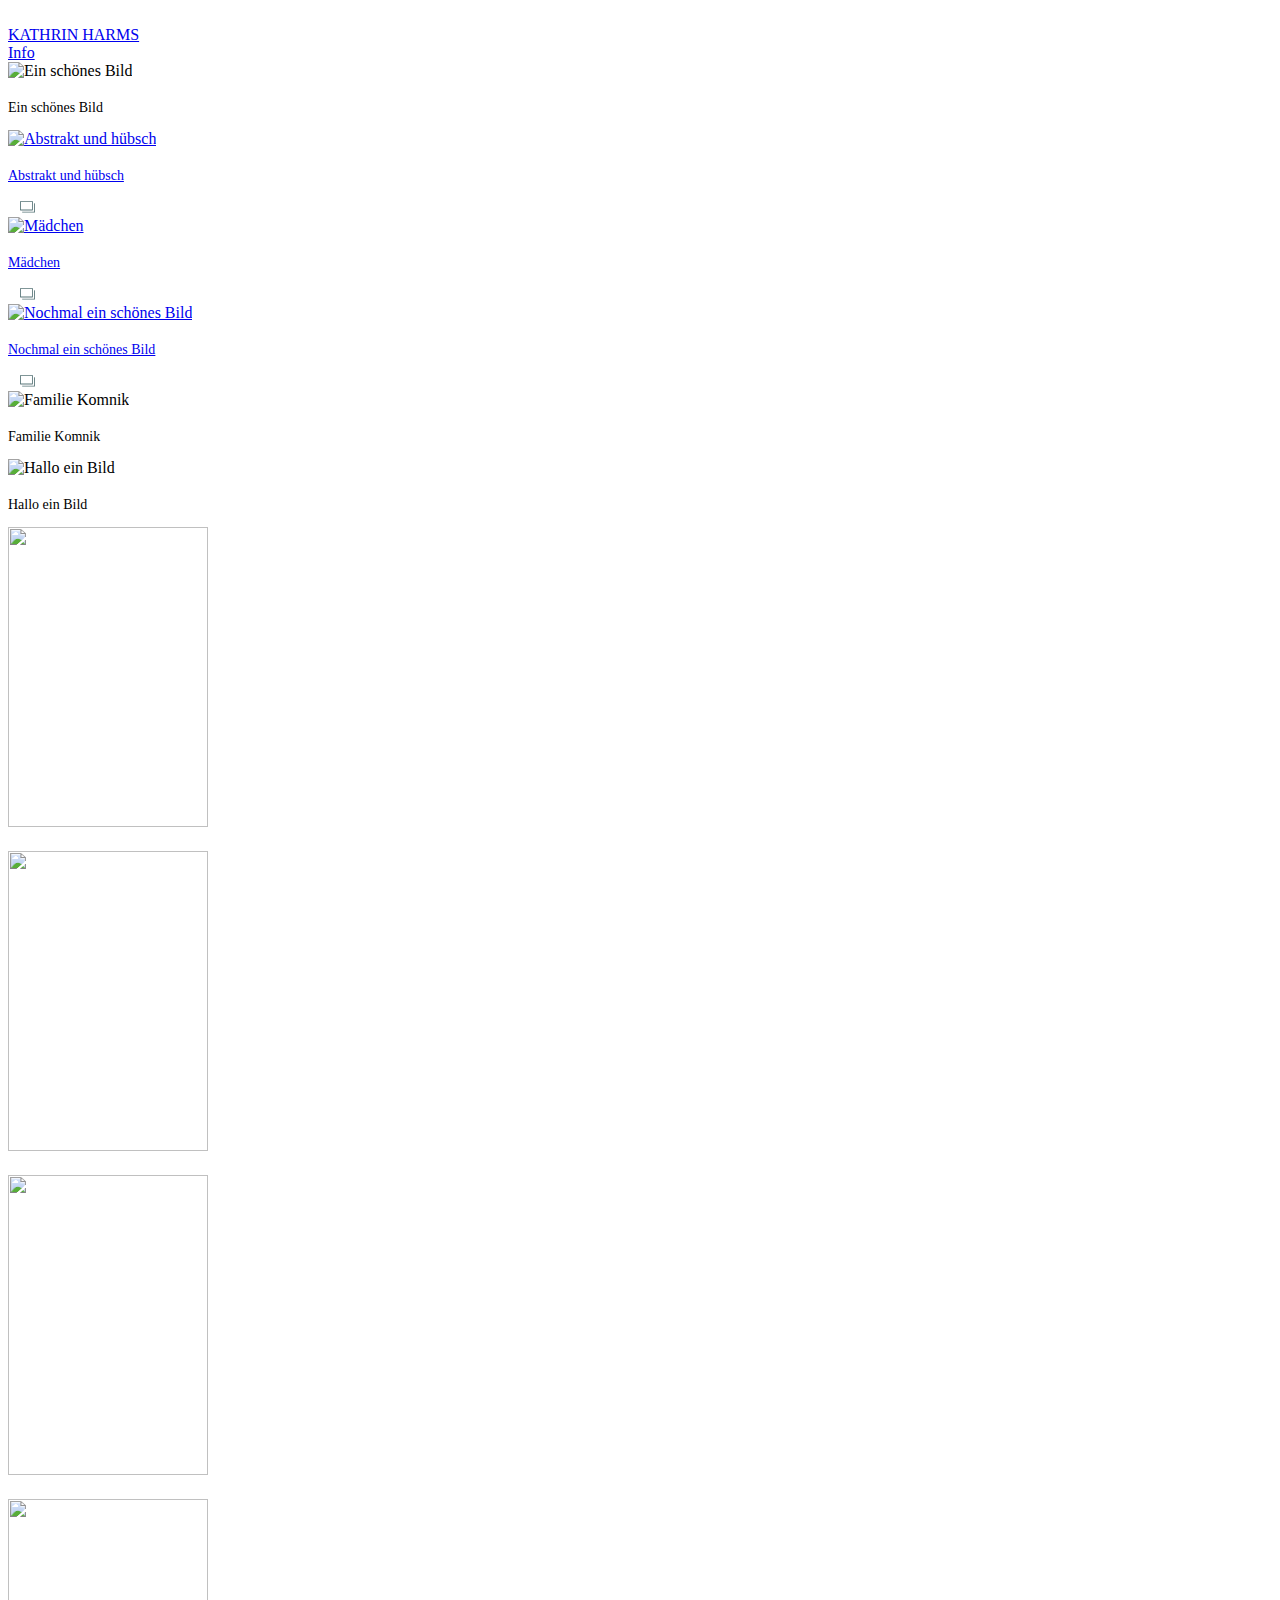
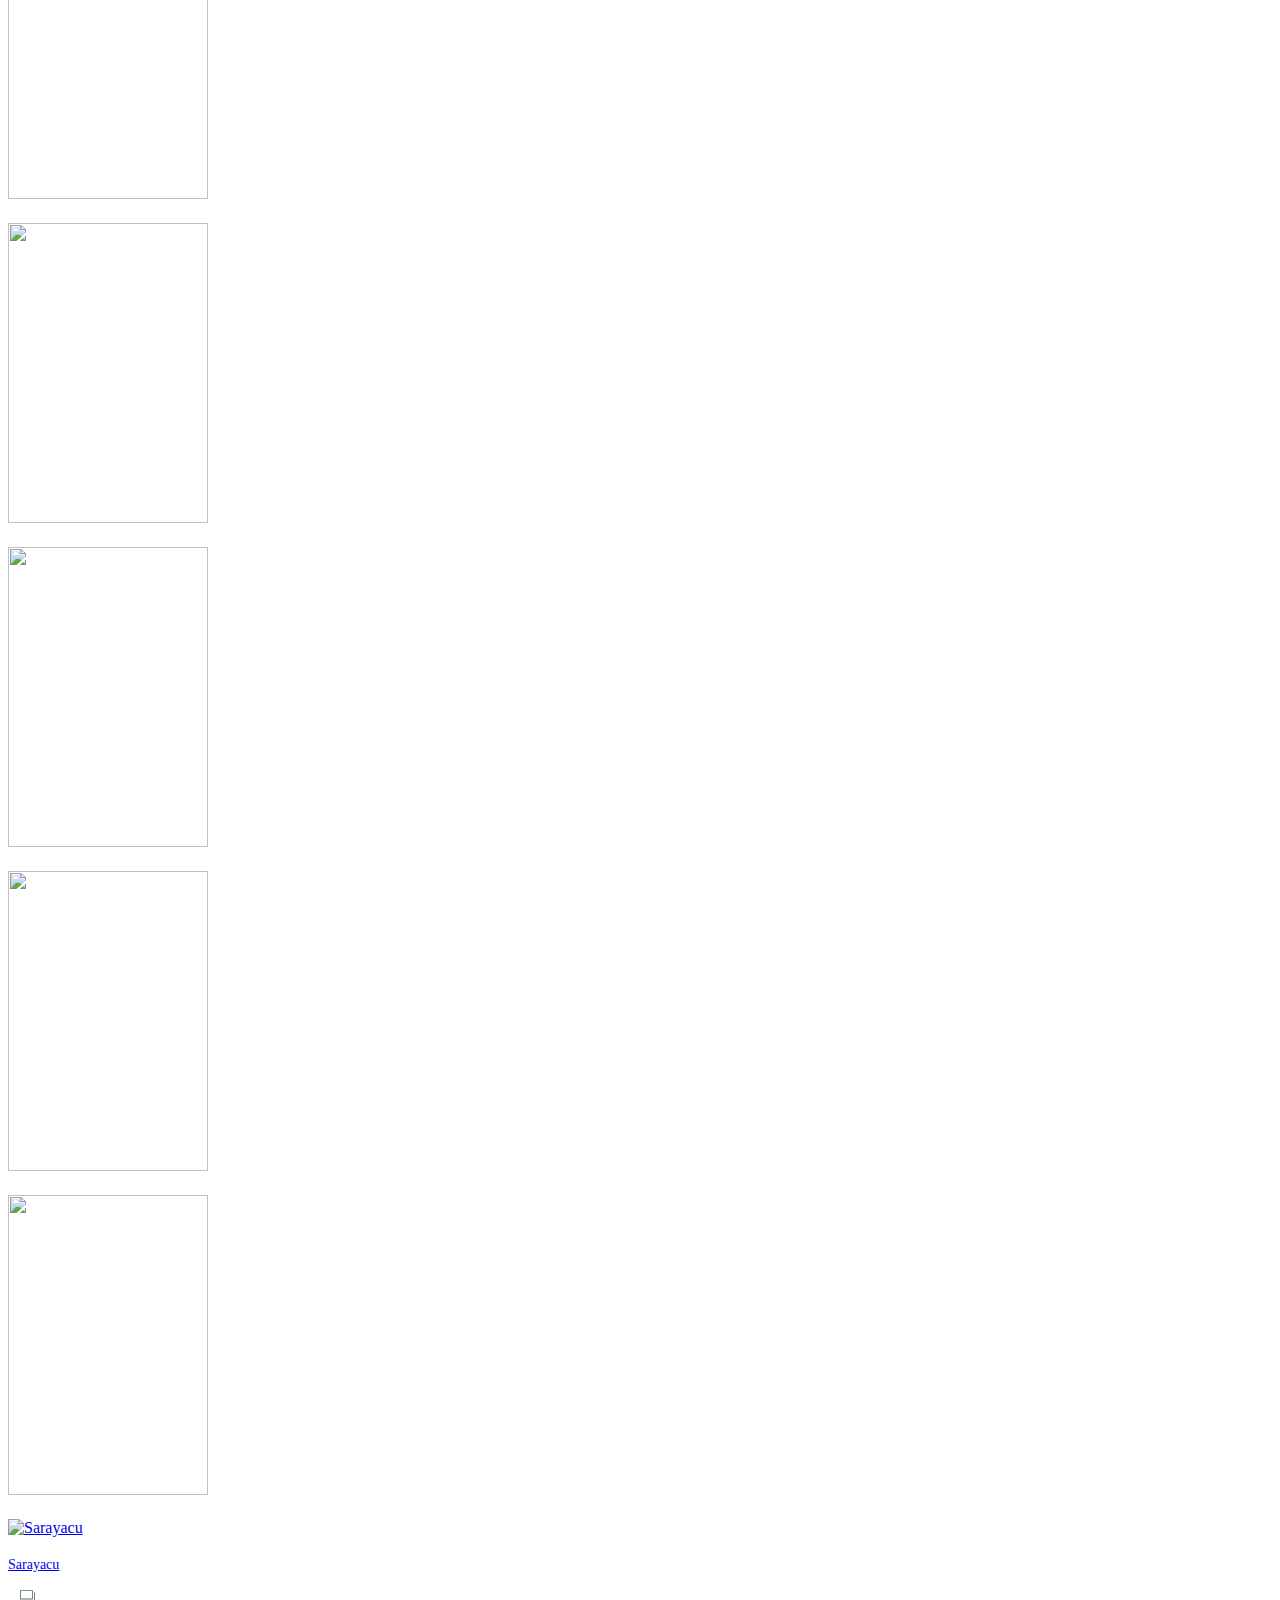
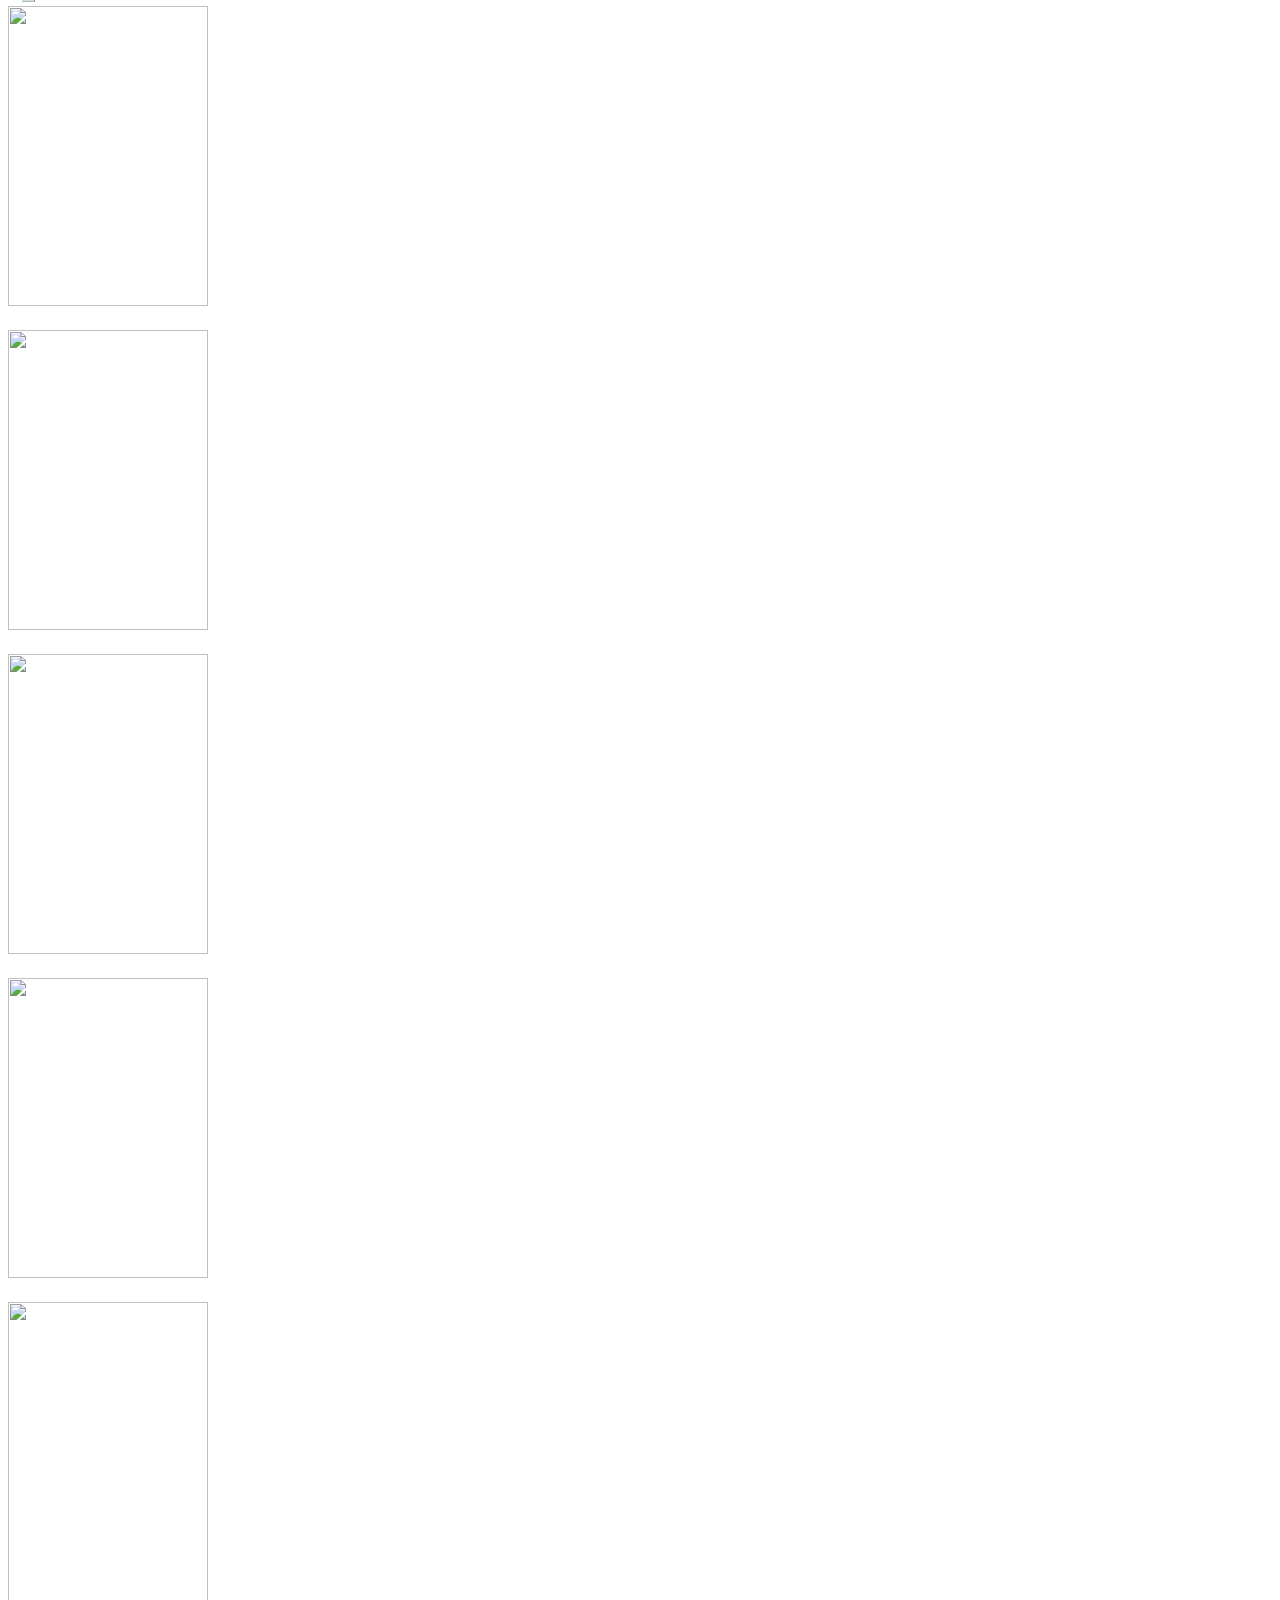
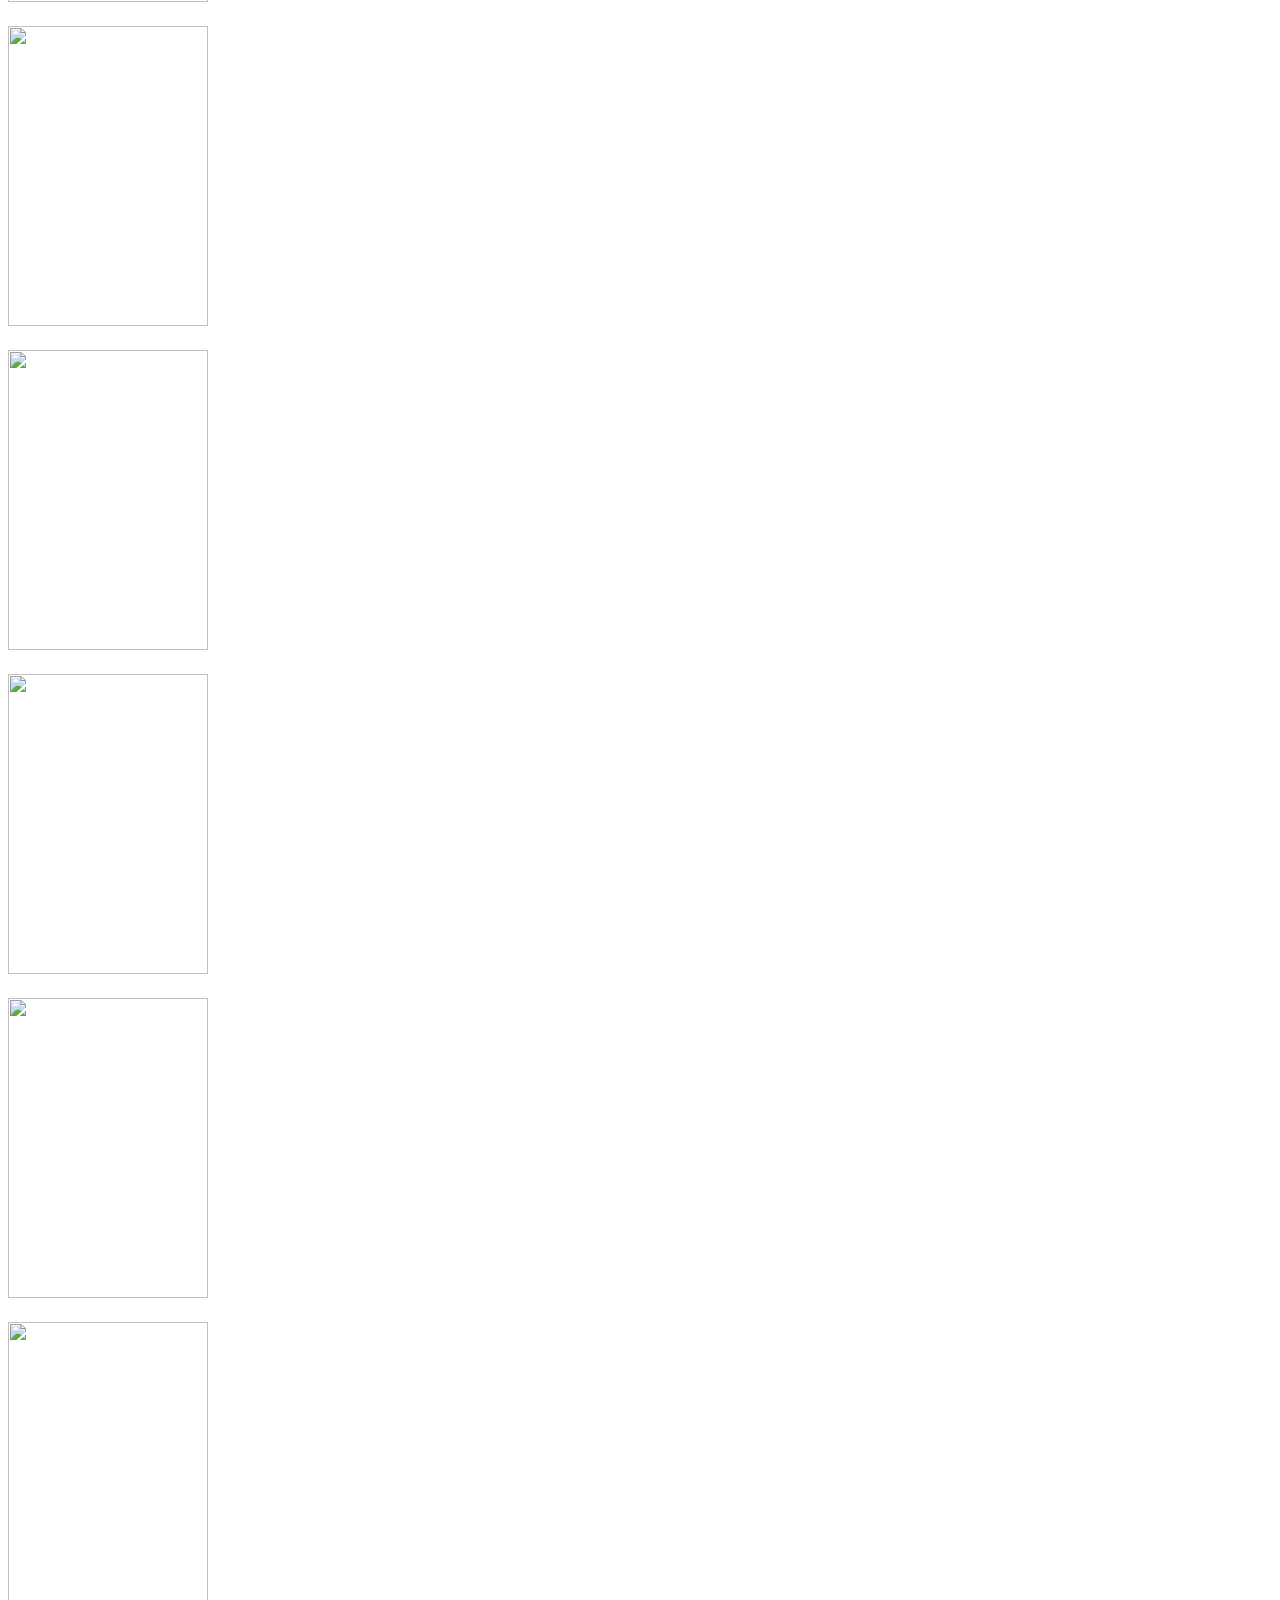
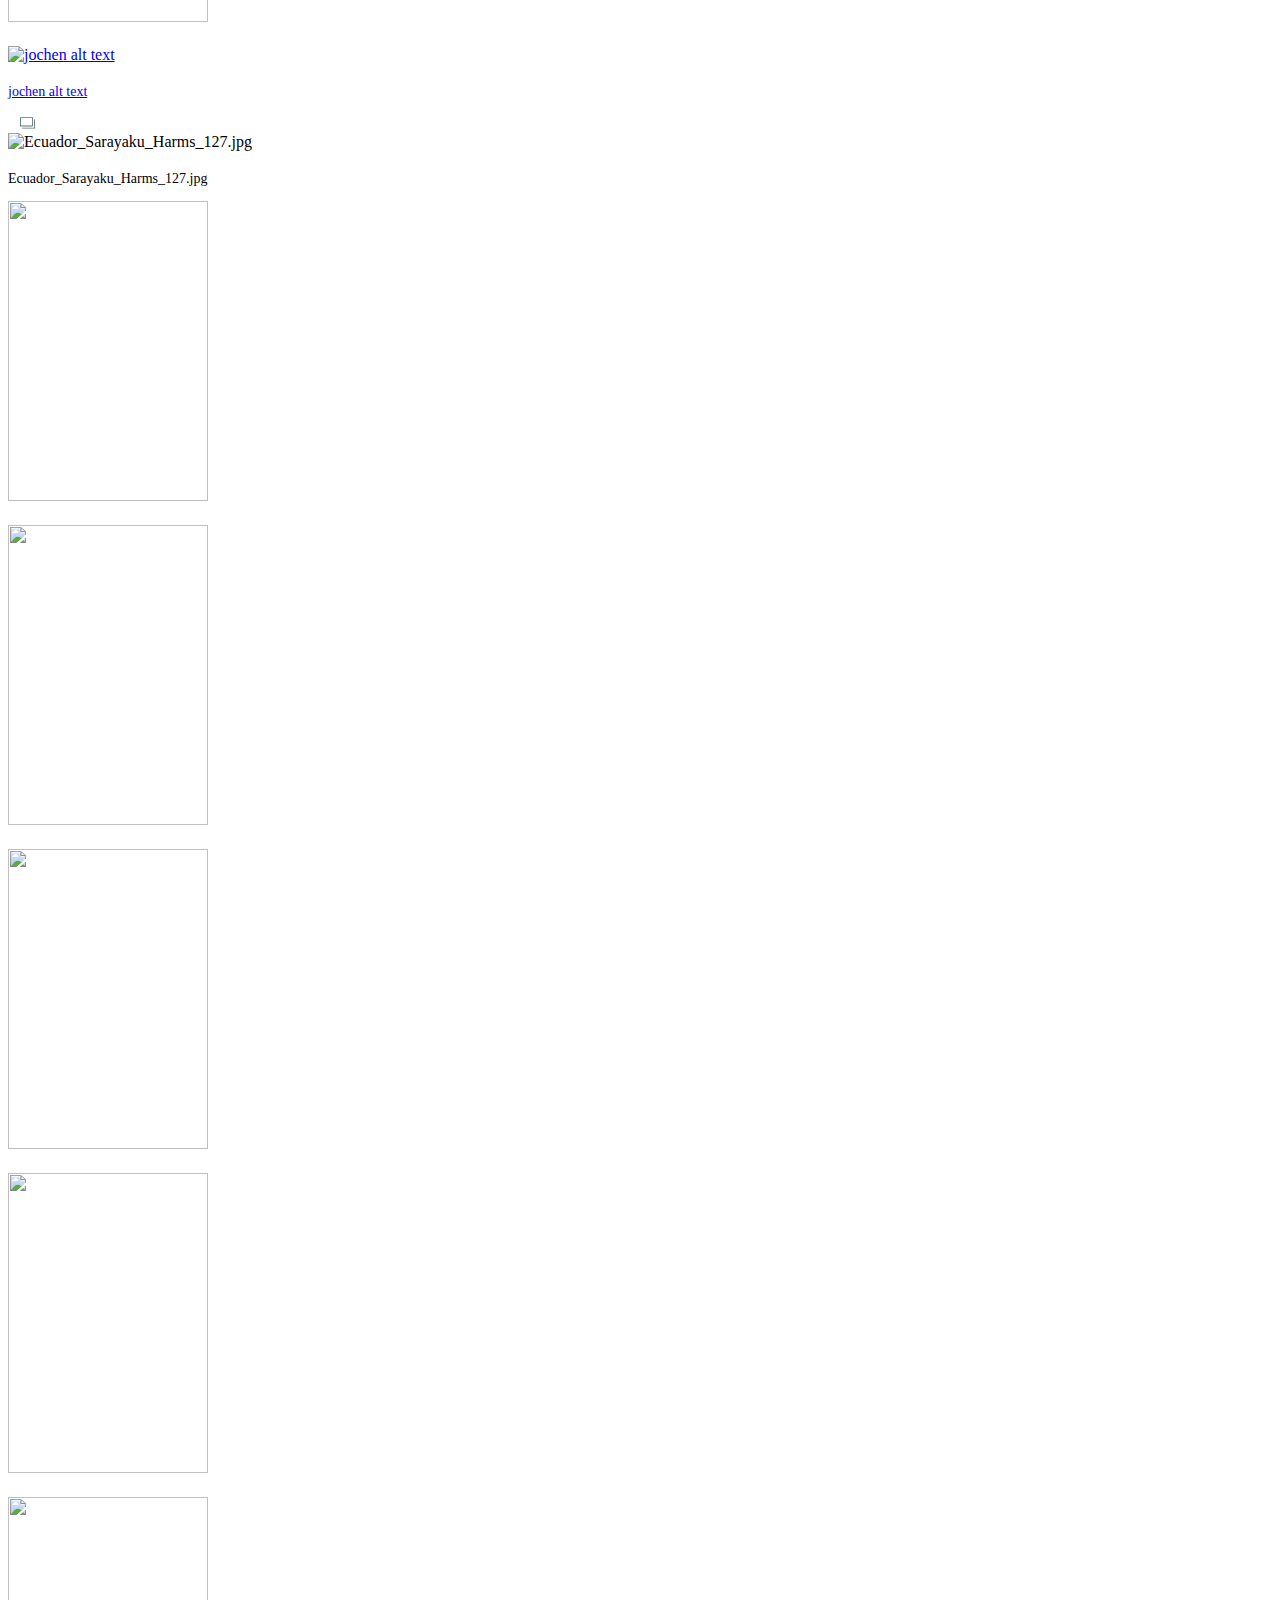
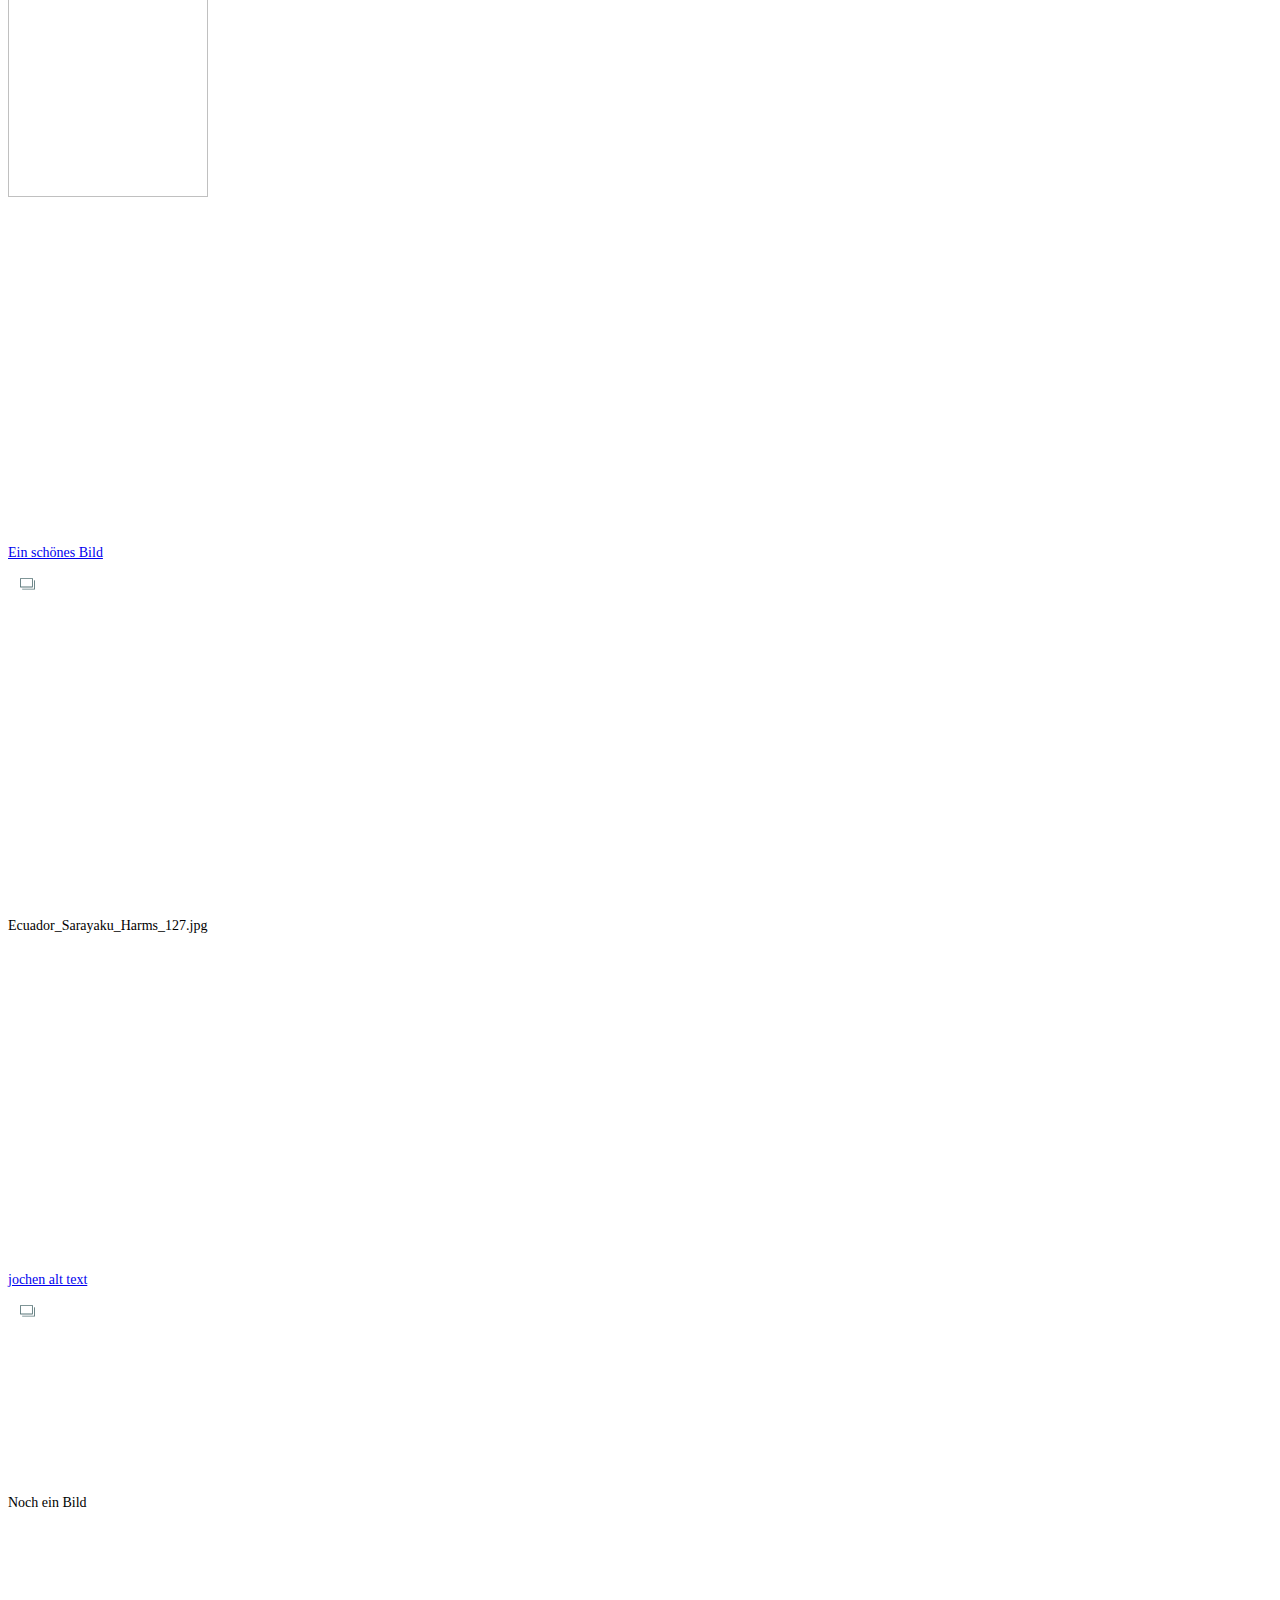
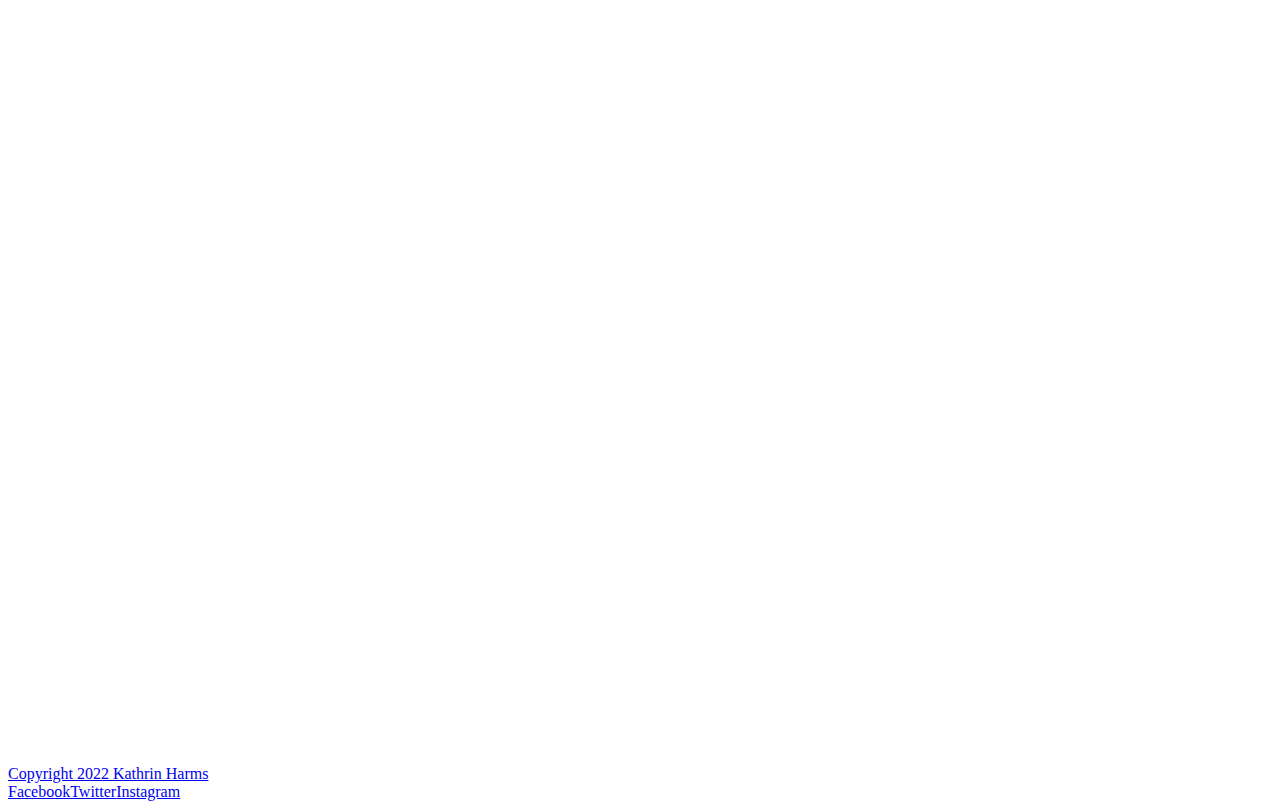
==== commit ab300baa: "fixing back to top, margins imge caption" ====
--- a/index.html
+++ b/index.html
@@ -1,3 +1,287 @@
-<!DOCTYPE html><!-- This site was created in Webflow. https://www.webflow.com --><!-- Last Published: Sun Jul 31 2022 13:35:52 GMT+0000 (Coordinated Universal Time) --><html data-wf-domain="kathrin-harms.webflow.io" data-wf-page="62badab19ef9b957698cfd40" data-wf-site="62a33f37aa77670ac0dca623"><head><meta charset="utf-8"/><title>New Home</title><meta content="New Home" property="og:title"/><meta content="New Home" property="twitter:title"/><meta content="width=device-width, initial-scale=1" name="viewport"/><meta content="Webflow" name="generator"/><link href="https://uploads-ssl.webflow.com/62a33f37aa77670ac0dca623/css/kathrin-harms.webflow.c9a81a15c.css" rel="stylesheet" type="text/css"/><script src="https://ajax.googleapis.com/ajax/libs/webfont/1.6.26/webfont.js" type="text/javascript"></script><script type="text/javascript">WebFont.load({  google: {    families: ["Source Sans Pro:regular,600"]  }});</script><!--[if lt IE 9]><script src="https://cdnjs.cloudflare.com/ajax/libs/html5shiv/3.7.3/html5shiv.min.js" type="text/javascript"></script><![endif]--><script type="text/javascript">!function(o,c){var n=c.documentElement,t=" w-mod-";n.className+=t+"js",("ontouchstart"in o||o.DocumentTouch&&c instanceof DocumentTouch)&&(n.className+=t+"touch")}(window,document);</script><link href="https://uploads-ssl.webflow.com/img/favicon.ico" rel="shortcut icon" type="image/x-icon"/><link href="https://uploads-ssl.webflow.com/img/webclip.png" rel="apple-touch-icon"/><link href="https://jochen3000.github.io/js-development/glider.css" rel="stylesheet" type="text/css">
-<link href="style.css" rel="stylesheet" type="text/css"></head><body class="bodyhome"><div id="header" class="header div-block"><a href="/" aria-current="page" class="link-block w-inline-block w--current"><img src="https://uploads-ssl.webflow.com/62a33f37aa77670ac0dca623/62badaf3e9e9d917fb8f832c_Logo.png" width="104" alt="" class="logo-image"/><div class="logotitle">KATHRIN HARMS</div></a><div class="navigationlinks"><a href="/about" class="link">Info</a></div></div><div class="section"><div data-w-id="b7697d53-7b99-709e-61ef-a2e22f3bc470" class="rowgrid"><img class="image-27" src="https://uploads-ssl.webflow.com/62a33f37aa77670ac0dca623/62e291a1704a650d9c7590aa_HAR_0096.jpg" width="200" height="300" alt="Ein schönes Bild" sizes="(max-width: 479px) 93vw, (max-width: 991px) 2vw, (max-width: 1919px) 3vw, 4vw" id="w-node-b7697d53-7b99-709e-61ef-a2e22f3bc472-698cfd40" loading="lazy" srcset="https://uploads-ssl.webflow.com/62a33f37aa77670ac0dca623/62e291a1704a650d9c7590aa_HAR_0096-p-500.jpg 500w, https://uploads-ssl.webflow.com/62a33f37aa77670ac0dca623/62e291a1704a650d9c7590aa_HAR_0096-p-800.jpg 800w, https://uploads-ssl.webflow.com/62a33f37aa77670ac0dca623/62e291a1704a650d9c7590aa_HAR_0096-p-1080.jpg 1080w, https://uploads-ssl.webflow.com/62a33f37aa77670ac0dca623/62e291a1704a650d9c7590aa_HAR_0096-p-1600.jpg 1600w, https://uploads-ssl.webflow.com/62a33f37aa77670ac0dca623/62e291a1704a650d9c7590aa_HAR_0096-p-2000.jpg 2000w, https://uploads-ssl.webflow.com/62a33f37aa77670ac0dca623/62e291a1704a650d9c7590aa_HAR_0096.jpg 2001w"/><img class="image-26" src="https://uploads-ssl.webflow.com/62a33f37aa77670ac0dca623/62d9157c0ea81d2abcab60bd_Ecuador_Sarayaku_Harms_125.jpg" width="200" height="300" alt="Abstrakt und hübsch" reportage="reportage-2" sizes="(max-width: 479px) 93vw, (max-width: 991px) 2vw, (max-width: 1919px) 3vw, 4vw" id="w-node-b7697d53-7b99-709e-61ef-a2e22f3bc473-698cfd40" loading="lazy" srcset="https://uploads-ssl.webflow.com/62a33f37aa77670ac0dca623/62d9157c0ea81d2abcab60bd_Ecuador_Sarayaku_Harms_125-p-500.jpg 500w, https://uploads-ssl.webflow.com/62a33f37aa77670ac0dca623/62d9157c0ea81d2abcab60bd_Ecuador_Sarayaku_Harms_125-p-800.jpg 800w, https://uploads-ssl.webflow.com/62a33f37aa77670ac0dca623/62d9157c0ea81d2abcab60bd_Ecuador_Sarayaku_Harms_125-p-1080.jpg 1080w, https://uploads-ssl.webflow.com/62a33f37aa77670ac0dca623/62d9157c0ea81d2abcab60bd_Ecuador_Sarayaku_Harms_125-p-1600.jpg 1600w, https://uploads-ssl.webflow.com/62a33f37aa77670ac0dca623/62d9157c0ea81d2abcab60bd_Ecuador_Sarayaku_Harms_125-p-2000.jpg 2000w, https://uploads-ssl.webflow.com/62a33f37aa77670ac0dca623/62d9157c0ea81d2abcab60bd_Ecuador_Sarayaku_Harms_125.jpg 2001w"/><img src="https://uploads-ssl.webflow.com/62a33f37aa77670ac0dca623/62d9157e0a880047aad3ebc5_Ecuador_Sarayaku_Harms_229.jpg" width="200" height="300" alt="Mädchen" reportage="reportage-2" sizes="(max-width: 479px) 93vw, (max-width: 991px) 2vw, (max-width: 1919px) 3vw, 4vw" id="w-node-b7697d53-7b99-709e-61ef-a2e22f3bc471-698cfd40" loading="lazy" srcset="https://uploads-ssl.webflow.com/62a33f37aa77670ac0dca623/62d9157e0a880047aad3ebc5_Ecuador_Sarayaku_Harms_229-p-500.jpg 500w, https://uploads-ssl.webflow.com/62a33f37aa77670ac0dca623/62d9157e0a880047aad3ebc5_Ecuador_Sarayaku_Harms_229-p-800.jpg 800w, https://uploads-ssl.webflow.com/62a33f37aa77670ac0dca623/62d9157e0a880047aad3ebc5_Ecuador_Sarayaku_Harms_229-p-1080.jpg 1080w, https://uploads-ssl.webflow.com/62a33f37aa77670ac0dca623/62d9157e0a880047aad3ebc5_Ecuador_Sarayaku_Harms_229-p-1600.jpg 1600w, https://uploads-ssl.webflow.com/62a33f37aa77670ac0dca623/62d9157e0a880047aad3ebc5_Ecuador_Sarayaku_Harms_229-p-2000.jpg 2000w, https://uploads-ssl.webflow.com/62a33f37aa77670ac0dca623/62d9157e0a880047aad3ebc5_Ecuador_Sarayaku_Harms_229.jpg 2001w"/></div><div data-w-id="2bc1524d-1a78-771c-5b0f-5e8c310eb818" class="rowgrid"><img class="image-24" src="https://uploads-ssl.webflow.com/62a33f37aa77670ac0dca623/62d915e45e23fdc5122df178_HAR_4119.jpg" width="200" height="300" alt="Nochmal ein schönes Bild" reportage="reportage-1" sizes="(max-width: 479px) 93vw, (max-width: 991px) 2vw, (max-width: 1919px) 3vw, 4vw" id="w-node-c29acabe-b254-3006-1a35-dbd0367b7e3d-698cfd40" loading="lazy" srcset="https://uploads-ssl.webflow.com/62a33f37aa77670ac0dca623/62d915e45e23fdc5122df178_HAR_4119-p-500.jpg 500w, https://uploads-ssl.webflow.com/62a33f37aa77670ac0dca623/62d915e45e23fdc5122df178_HAR_4119-p-800.jpg 800w, https://uploads-ssl.webflow.com/62a33f37aa77670ac0dca623/62d915e45e23fdc5122df178_HAR_4119-p-1080.jpg 1080w, https://uploads-ssl.webflow.com/62a33f37aa77670ac0dca623/62d915e45e23fdc5122df178_HAR_4119-p-1600.jpg 1600w, https://uploads-ssl.webflow.com/62a33f37aa77670ac0dca623/62d915e45e23fdc5122df178_HAR_4119-p-2000.jpg 2000w, https://uploads-ssl.webflow.com/62a33f37aa77670ac0dca623/62d915e45e23fdc5122df178_HAR_4119.jpg 2001w"/><img src="https://uploads-ssl.webflow.com/62a33f37aa77670ac0dca623/62d915c549d10cec21f4ceba_Familie_Komnik_Harms_01.jpg" loading="lazy" id="w-node-_0309d577-0b33-12cb-ce9c-d9ab57656922-698cfd40" srcset="https://uploads-ssl.webflow.com/62a33f37aa77670ac0dca623/62d915c549d10cec21f4ceba_Familie_Komnik_Harms_01-p-500.jpg 500w, https://uploads-ssl.webflow.com/62a33f37aa77670ac0dca623/62d915c549d10cec21f4ceba_Familie_Komnik_Harms_01-p-800.jpg 800w, https://uploads-ssl.webflow.com/62a33f37aa77670ac0dca623/62d915c549d10cec21f4ceba_Familie_Komnik_Harms_01.jpg 1000w" sizes="(max-width: 479px) 93vw, (max-width: 991px) 2vw, (max-width: 1919px) 3vw, 4vw" alt="Familie Komnik" class="image-23"/><img class="image-25" src="https://uploads-ssl.webflow.com/62a33f37aa77670ac0dca623/62d915c4f53019bae0e8ca0c_Marthe_Wandou_Harms_004.jpg" width="200" height="300" alt="Hallo ein Bild" sizes="(max-width: 479px) 93vw, (max-width: 991px) 2vw, (max-width: 1919px) 3vw, 4vw" id="w-node-_5b2ad9c4-c9eb-5efb-38cb-cf259a8cd96f-698cfd40" loading="lazy" srcset="https://uploads-ssl.webflow.com/62a33f37aa77670ac0dca623/62d915c4f53019bae0e8ca0c_Marthe_Wandou_Harms_004-p-500.jpg 500w, https://uploads-ssl.webflow.com/62a33f37aa77670ac0dca623/62d915c4f53019bae0e8ca0c_Marthe_Wandou_Harms_004-p-800.jpg 800w, https://uploads-ssl.webflow.com/62a33f37aa77670ac0dca623/62d915c4f53019bae0e8ca0c_Marthe_Wandou_Harms_004-p-1080.jpg 1080w, https://uploads-ssl.webflow.com/62a33f37aa77670ac0dca623/62d915c4f53019bae0e8ca0c_Marthe_Wandou_Harms_004-p-1600.jpg 1600w, https://uploads-ssl.webflow.com/62a33f37aa77670ac0dca623/62d915c4f53019bae0e8ca0c_Marthe_Wandou_Harms_004-p-2000.jpg 2000w, https://uploads-ssl.webflow.com/62a33f37aa77670ac0dca623/62d915c4f53019bae0e8ca0c_Marthe_Wandou_Harms_004.jpg 2001w"/></div><div data-w-id="f0fec81a-48d0-bc45-a9b6-8f734ad93d62" class="rowgrid"><img loading="lazy" width="200" height="300" src="https://uploads-ssl.webflow.com/62a33f37aa77670ac0dca623/62d91604d8f3b180af672d1f_Wolfgang_Kaden_Harms_009.jpg" sizes="(max-width: 479px) 93vw, (max-width: 991px) 2vw, (max-width: 1919px) 3vw, 4vw" srcset="https://uploads-ssl.webflow.com/62a33f37aa77670ac0dca623/62d91604d8f3b180af672d1f_Wolfgang_Kaden_Harms_009-p-500.jpg 500w, https://uploads-ssl.webflow.com/62a33f37aa77670ac0dca623/62d91604d8f3b180af672d1f_Wolfgang_Kaden_Harms_009-p-800.jpg 800w, https://uploads-ssl.webflow.com/62a33f37aa77670ac0dca623/62d91604d8f3b180af672d1f_Wolfgang_Kaden_Harms_009-p-1080.jpg 1080w, https://uploads-ssl.webflow.com/62a33f37aa77670ac0dca623/62d91604d8f3b180af672d1f_Wolfgang_Kaden_Harms_009-p-1600.jpg 1600w, https://uploads-ssl.webflow.com/62a33f37aa77670ac0dca623/62d91604d8f3b180af672d1f_Wolfgang_Kaden_Harms_009.jpg 2000w" id="w-node-f0fec81a-48d0-bc45-a9b6-8f734ad93d63-698cfd40" alt=""/><img class="image-27" src="https://uploads-ssl.webflow.com/62a33f37aa77670ac0dca623/62d915e22a634da67933afd3_Dohms_Kirchner_Harms_013.jpg" width="200" height="300" alt="" sizes="(max-width: 479px) 93vw, (max-width: 991px) 2vw, (max-width: 1919px) 3vw, 4vw" id="w-node-f0fec81a-48d0-bc45-a9b6-8f734ad93d64-698cfd40" loading="lazy" srcset="https://uploads-ssl.webflow.com/62a33f37aa77670ac0dca623/62d915e22a634da67933afd3_Dohms_Kirchner_Harms_013-p-500.jpg 500w, https://uploads-ssl.webflow.com/62a33f37aa77670ac0dca623/62d915e22a634da67933afd3_Dohms_Kirchner_Harms_013-p-800.jpg 800w, https://uploads-ssl.webflow.com/62a33f37aa77670ac0dca623/62d915e22a634da67933afd3_Dohms_Kirchner_Harms_013-p-1080.jpg 1080w, https://uploads-ssl.webflow.com/62a33f37aa77670ac0dca623/62d915e22a634da67933afd3_Dohms_Kirchner_Harms_013-p-1600.jpg 1600w, https://uploads-ssl.webflow.com/62a33f37aa77670ac0dca623/62d915e22a634da67933afd3_Dohms_Kirchner_Harms_013.jpg 2000w"/></div><div data-w-id="395d8d6e-ebdf-c424-e4ed-46f50292fad2" class="rowgrid"><img class="image-33" src="https://uploads-ssl.webflow.com/62a33f37aa77670ac0dca623/62d915ee675a126a4b9be903_Open_Project_Harms_29.jpg" width="200" height="300" alt="" sizes="(max-width: 479px) 93vw, (max-width: 991px) 2vw, (max-width: 1919px) 3vw, 4vw" id="w-node-_395d8d6e-ebdf-c424-e4ed-46f50292fad4-698cfd40" loading="lazy" srcset="https://uploads-ssl.webflow.com/62a33f37aa77670ac0dca623/62d915ee675a126a4b9be903_Open_Project_Harms_29-p-500.jpg 500w, https://uploads-ssl.webflow.com/62a33f37aa77670ac0dca623/62d915ee675a126a4b9be903_Open_Project_Harms_29-p-800.jpg 800w, https://uploads-ssl.webflow.com/62a33f37aa77670ac0dca623/62d915ee675a126a4b9be903_Open_Project_Harms_29-p-1080.jpg 1080w, https://uploads-ssl.webflow.com/62a33f37aa77670ac0dca623/62d915ee675a126a4b9be903_Open_Project_Harms_29-p-1600.jpg 1600w, https://uploads-ssl.webflow.com/62a33f37aa77670ac0dca623/62d915ee675a126a4b9be903_Open_Project_Harms_29-p-2000.jpg 2000w, https://uploads-ssl.webflow.com/62a33f37aa77670ac0dca623/62d915ee675a126a4b9be903_Open_Project_Harms_29-p-2600.jpg 2600w, https://uploads-ssl.webflow.com/62a33f37aa77670ac0dca623/62d915ee675a126a4b9be903_Open_Project_Harms_29.jpg 3000w"/><img loading="lazy" width="200" height="300" src="https://uploads-ssl.webflow.com/62a33f37aa77670ac0dca623/62d915f7d8f3b1a59e672cfd_Homeoffice_Aherne_Harms_31.jpg" sizes="(max-width: 479px) 93vw, (max-width: 991px) 2vw, (max-width: 1919px) 3vw, 4vw" srcset="https://uploads-ssl.webflow.com/62a33f37aa77670ac0dca623/62d915f7d8f3b1a59e672cfd_Homeoffice_Aherne_Harms_31-p-500.jpg 500w, https://uploads-ssl.webflow.com/62a33f37aa77670ac0dca623/62d915f7d8f3b1a59e672cfd_Homeoffice_Aherne_Harms_31-p-800.jpg 800w, https://uploads-ssl.webflow.com/62a33f37aa77670ac0dca623/62d915f7d8f3b1a59e672cfd_Homeoffice_Aherne_Harms_31-p-1080.jpg 1080w, https://uploads-ssl.webflow.com/62a33f37aa77670ac0dca623/62d915f7d8f3b1a59e672cfd_Homeoffice_Aherne_Harms_31-p-1600.jpg 1600w, https://uploads-ssl.webflow.com/62a33f37aa77670ac0dca623/62d915f7d8f3b1a59e672cfd_Homeoffice_Aherne_Harms_31.jpg 2000w" id="w-node-e1e57f36-4f51-a7dd-590b-7a7e7eba6071-698cfd40" alt=""/></div><div data-w-id="8e274b72-db8d-86d9-0885-42af6c1a869f" class="rowgrid"><img loading="lazy" width="200" height="300" src="https://uploads-ssl.webflow.com/62a33f37aa77670ac0dca623/62d915ae248651bda12a5174_Ecuador_Sarayaku_Harms_166.jpg" sizes="(max-width: 479px) 93vw, (max-width: 991px) 2vw, (max-width: 1919px) 3vw, 4vw" srcset="https://uploads-ssl.webflow.com/62a33f37aa77670ac0dca623/62d915ae248651bda12a5174_Ecuador_Sarayaku_Harms_166-p-500.jpg 500w, https://uploads-ssl.webflow.com/62a33f37aa77670ac0dca623/62d915ae248651bda12a5174_Ecuador_Sarayaku_Harms_166-p-800.jpg 800w, https://uploads-ssl.webflow.com/62a33f37aa77670ac0dca623/62d915ae248651bda12a5174_Ecuador_Sarayaku_Harms_166-p-1080.jpg 1080w, https://uploads-ssl.webflow.com/62a33f37aa77670ac0dca623/62d915ae248651bda12a5174_Ecuador_Sarayaku_Harms_166-p-1600.jpg 1600w, https://uploads-ssl.webflow.com/62a33f37aa77670ac0dca623/62d915ae248651bda12a5174_Ecuador_Sarayaku_Harms_166-p-2000.jpg 2000w, https://uploads-ssl.webflow.com/62a33f37aa77670ac0dca623/62d915ae248651bda12a5174_Ecuador_Sarayaku_Harms_166.jpg 2001w" id="w-node-_4c3ffa3e-545b-3018-8128-f1b985a885dc-698cfd40" alt=""/><img class="image-27" src="https://uploads-ssl.webflow.com/62a33f37aa77670ac0dca623/62d915a33816d73c5aab1201_Ecuador_Sarayaku_Harms_157.jpg" width="200" height="300" alt="" sizes="(max-width: 479px) 93vw, (max-width: 991px) 2vw, (max-width: 1919px) 3vw, 4vw" id="w-node-_3be730bf-c7d7-0f36-fbff-9c8a48daca2a-698cfd40" loading="lazy" srcset="https://uploads-ssl.webflow.com/62a33f37aa77670ac0dca623/62d915a33816d73c5aab1201_Ecuador_Sarayaku_Harms_157-p-500.jpg 500w, https://uploads-ssl.webflow.com/62a33f37aa77670ac0dca623/62d915a33816d73c5aab1201_Ecuador_Sarayaku_Harms_157-p-800.jpg 800w, https://uploads-ssl.webflow.com/62a33f37aa77670ac0dca623/62d915a33816d73c5aab1201_Ecuador_Sarayaku_Harms_157-p-1080.jpg 1080w, https://uploads-ssl.webflow.com/62a33f37aa77670ac0dca623/62d915a33816d73c5aab1201_Ecuador_Sarayaku_Harms_157-p-1600.jpg 1600w, https://uploads-ssl.webflow.com/62a33f37aa77670ac0dca623/62d915a33816d73c5aab1201_Ecuador_Sarayaku_Harms_157-p-2000.jpg 2000w, https://uploads-ssl.webflow.com/62a33f37aa77670ac0dca623/62d915a33816d73c5aab1201_Ecuador_Sarayaku_Harms_157.jpg 2001w"/><img class="image-26" src="https://uploads-ssl.webflow.com/62a33f37aa77670ac0dca623/62d915ae8ea63833aa5b102f_Ecuador_Sarayaku_Harms_167.jpg" width="200" height="300" alt="" sizes="(max-width: 479px) 93vw, (max-width: 991px) 2vw, (max-width: 1919px) 3vw, 4vw" id="w-node-d6eaac2b-8244-5355-fb0b-04d402b24ed6-698cfd40" loading="lazy" srcset="https://uploads-ssl.webflow.com/62a33f37aa77670ac0dca623/62d915ae8ea63833aa5b102f_Ecuador_Sarayaku_Harms_167-p-500.jpg 500w, https://uploads-ssl.webflow.com/62a33f37aa77670ac0dca623/62d915ae8ea63833aa5b102f_Ecuador_Sarayaku_Harms_167-p-800.jpg 800w, https://uploads-ssl.webflow.com/62a33f37aa77670ac0dca623/62d915ae8ea63833aa5b102f_Ecuador_Sarayaku_Harms_167-p-1080.jpg 1080w, https://uploads-ssl.webflow.com/62a33f37aa77670ac0dca623/62d915ae8ea63833aa5b102f_Ecuador_Sarayaku_Harms_167-p-1600.jpg 1600w, https://uploads-ssl.webflow.com/62a33f37aa77670ac0dca623/62d915ae8ea63833aa5b102f_Ecuador_Sarayaku_Harms_167-p-2000.jpg 2000w, https://uploads-ssl.webflow.com/62a33f37aa77670ac0dca623/62d915ae8ea63833aa5b102f_Ecuador_Sarayaku_Harms_167.jpg 2001w"/></div><div data-w-id="5dd6fd12-f8f0-8950-3675-964f90a828db" class="rowgrid"><img loading="lazy" width="200" height="300" src="https://uploads-ssl.webflow.com/62a33f37aa77670ac0dca623/62d915e435c759d395bac8fb_Holzmoebel_Harms_08.jpg" sizes="(max-width: 479px) 93vw, (max-width: 991px) 2vw, (max-width: 1919px) 3vw, 4vw" srcset="https://uploads-ssl.webflow.com/62a33f37aa77670ac0dca623/62d915e435c759d395bac8fb_Holzmoebel_Harms_08-p-500.jpg 500w, https://uploads-ssl.webflow.com/62a33f37aa77670ac0dca623/62d915e435c759d395bac8fb_Holzmoebel_Harms_08-p-800.jpg 800w, https://uploads-ssl.webflow.com/62a33f37aa77670ac0dca623/62d915e435c759d395bac8fb_Holzmoebel_Harms_08-p-1080.jpg 1080w, https://uploads-ssl.webflow.com/62a33f37aa77670ac0dca623/62d915e435c759d395bac8fb_Holzmoebel_Harms_08-p-1600.jpg 1600w, https://uploads-ssl.webflow.com/62a33f37aa77670ac0dca623/62d915e435c759d395bac8fb_Holzmoebel_Harms_08-p-2000.jpg 2000w, https://uploads-ssl.webflow.com/62a33f37aa77670ac0dca623/62d915e435c759d395bac8fb_Holzmoebel_Harms_08.jpg 2001w" id="w-node-_5e6f6fa0-eb50-3e16-c049-53bce5888f4a-698cfd40" alt=""/><img src="https://uploads-ssl.webflow.com/62a33f37aa77670ac0dca623/62d915820a8800ff41d3ebd0_Ecuador_Sarayaku_Harms_171.jpg" width="200" height="300" alt="Sarayacu" reportage="reportage-2" sizes="(max-width: 479px) 93vw, (max-width: 991px) 2vw, (max-width: 1919px) 3vw, 4vw" id="w-node-_8718ed67-5648-c729-b502-df9539d65b08-698cfd40" loading="lazy" srcset="https://uploads-ssl.webflow.com/62a33f37aa77670ac0dca623/62d915820a8800ff41d3ebd0_Ecuador_Sarayaku_Harms_171-p-500.jpg 500w, https://uploads-ssl.webflow.com/62a33f37aa77670ac0dca623/62d915820a8800ff41d3ebd0_Ecuador_Sarayaku_Harms_171-p-800.jpg 800w, https://uploads-ssl.webflow.com/62a33f37aa77670ac0dca623/62d915820a8800ff41d3ebd0_Ecuador_Sarayaku_Harms_171-p-1080.jpg 1080w, https://uploads-ssl.webflow.com/62a33f37aa77670ac0dca623/62d915820a8800ff41d3ebd0_Ecuador_Sarayaku_Harms_171-p-1600.jpg 1600w, https://uploads-ssl.webflow.com/62a33f37aa77670ac0dca623/62d915820a8800ff41d3ebd0_Ecuador_Sarayaku_Harms_171-p-2000.jpg 2000w, https://uploads-ssl.webflow.com/62a33f37aa77670ac0dca623/62d915820a8800ff41d3ebd0_Ecuador_Sarayaku_Harms_171.jpg 2001w"/><img loading="lazy" width="200" height="300" src="https://uploads-ssl.webflow.com/62a33f37aa77670ac0dca623/62d915830a88006a41d3ebd6_Ecuador_Sarayaku_Harms_172.jpg" sizes="(max-width: 479px) 93vw, (max-width: 991px) 2vw, (max-width: 1919px) 3vw, 4vw" srcset="https://uploads-ssl.webflow.com/62a33f37aa77670ac0dca623/62d915830a88006a41d3ebd6_Ecuador_Sarayaku_Harms_172-p-500.jpg 500w, https://uploads-ssl.webflow.com/62a33f37aa77670ac0dca623/62d915830a88006a41d3ebd6_Ecuador_Sarayaku_Harms_172-p-800.jpg 800w, https://uploads-ssl.webflow.com/62a33f37aa77670ac0dca623/62d915830a88006a41d3ebd6_Ecuador_Sarayaku_Harms_172-p-1080.jpg 1080w, https://uploads-ssl.webflow.com/62a33f37aa77670ac0dca623/62d915830a88006a41d3ebd6_Ecuador_Sarayaku_Harms_172-p-1600.jpg 1600w, https://uploads-ssl.webflow.com/62a33f37aa77670ac0dca623/62d915830a88006a41d3ebd6_Ecuador_Sarayaku_Harms_172-p-2000.jpg 2000w, https://uploads-ssl.webflow.com/62a33f37aa77670ac0dca623/62d915830a88006a41d3ebd6_Ecuador_Sarayaku_Harms_172.jpg 2001w" id="w-node-_7c1281e8-154a-ef6e-b729-db04c152ccd5-698cfd40" alt=""/></div><div data-w-id="55de17dc-abca-7fa1-7898-61d0db0945e1" class="rowgrid"><img loading="lazy" width="200" height="300" src="https://uploads-ssl.webflow.com/62a33f37aa77670ac0dca623/62d915713816d73720ab0ef0_HAR_8760.jpg" sizes="(max-width: 479px) 93vw, (max-width: 991px) 2vw, (max-width: 1919px) 3vw, 4vw" srcset="https://uploads-ssl.webflow.com/62a33f37aa77670ac0dca623/62d915713816d73720ab0ef0_HAR_8760-p-500.jpg 500w, https://uploads-ssl.webflow.com/62a33f37aa77670ac0dca623/62d915713816d73720ab0ef0_HAR_8760-p-800.jpg 800w, https://uploads-ssl.webflow.com/62a33f37aa77670ac0dca623/62d915713816d73720ab0ef0_HAR_8760-p-1080.jpg 1080w, https://uploads-ssl.webflow.com/62a33f37aa77670ac0dca623/62d915713816d73720ab0ef0_HAR_8760-p-1600.jpg 1600w, https://uploads-ssl.webflow.com/62a33f37aa77670ac0dca623/62d915713816d73720ab0ef0_HAR_8760-p-2000.jpg 2000w, https://uploads-ssl.webflow.com/62a33f37aa77670ac0dca623/62d915713816d73720ab0ef0_HAR_8760.jpg 2001w" id="w-node-_55de17dc-abca-7fa1-7898-61d0db0945e2-698cfd40" alt=""/><img loading="lazy" width="200" height="300" src="https://uploads-ssl.webflow.com/62a33f37aa77670ac0dca623/62e2918365b5e09d746f6a7f_HAR_8993.jpg" sizes="(max-width: 479px) 93vw, (max-width: 991px) 2vw, (max-width: 1919px) 3vw, 4vw" srcset="https://uploads-ssl.webflow.com/62a33f37aa77670ac0dca623/62e2918365b5e09d746f6a7f_HAR_8993-p-500.jpg 500w, https://uploads-ssl.webflow.com/62a33f37aa77670ac0dca623/62e2918365b5e09d746f6a7f_HAR_8993-p-800.jpg 800w, https://uploads-ssl.webflow.com/62a33f37aa77670ac0dca623/62e2918365b5e09d746f6a7f_HAR_8993-p-1080.jpg 1080w, https://uploads-ssl.webflow.com/62a33f37aa77670ac0dca623/62e2918365b5e09d746f6a7f_HAR_8993-p-1600.jpg 1600w, https://uploads-ssl.webflow.com/62a33f37aa77670ac0dca623/62e2918365b5e09d746f6a7f_HAR_8993-p-2000.jpg 2000w, https://uploads-ssl.webflow.com/62a33f37aa77670ac0dca623/62e2918365b5e09d746f6a7f_HAR_8993.jpg 2001w" id="w-node-_55de17dc-abca-7fa1-7898-61d0db0945e3-698cfd40" alt=""/></div><div data-w-id="6149cb36-2546-482b-4649-2f462d596f6b" class="rowgrid"><img loading="lazy" width="200" height="300" src="https://uploads-ssl.webflow.com/62a33f37aa77670ac0dca623/62e2918567afed00b36dda37_DJI_0577.jpg" sizes="(max-width: 479px) 93vw, (max-width: 991px) 2vw, (max-width: 1919px) 3vw, 4vw" srcset="https://uploads-ssl.webflow.com/62a33f37aa77670ac0dca623/62e2918567afed00b36dda37_DJI_0577-p-500.jpg 500w, https://uploads-ssl.webflow.com/62a33f37aa77670ac0dca623/62e2918567afed00b36dda37_DJI_0577-p-800.jpg 800w, https://uploads-ssl.webflow.com/62a33f37aa77670ac0dca623/62e2918567afed00b36dda37_DJI_0577-p-1080.jpg 1080w, https://uploads-ssl.webflow.com/62a33f37aa77670ac0dca623/62e2918567afed00b36dda37_DJI_0577-p-1600.jpg 1600w, https://uploads-ssl.webflow.com/62a33f37aa77670ac0dca623/62e2918567afed00b36dda37_DJI_0577-p-2000.jpg 2000w, https://uploads-ssl.webflow.com/62a33f37aa77670ac0dca623/62e2918567afed00b36dda37_DJI_0577-p-2600.jpg 2600w, https://uploads-ssl.webflow.com/62a33f37aa77670ac0dca623/62e2918567afed00b36dda37_DJI_0577.jpg 3000w" id="w-node-_420d90cf-8f23-523d-95d0-0da72cda8be5-698cfd40" alt=""/><img loading="lazy" width="200" height="300" src="https://uploads-ssl.webflow.com/62a33f37aa77670ac0dca623/62e2917e7f04910bd503e22e_HAR_8739.jpg" sizes="(max-width: 479px) 93vw, (max-width: 991px) 2vw, (max-width: 1919px) 3vw, 4vw" srcset="https://uploads-ssl.webflow.com/62a33f37aa77670ac0dca623/62e2917e7f04910bd503e22e_HAR_8739-p-500.jpg 500w, https://uploads-ssl.webflow.com/62a33f37aa77670ac0dca623/62e2917e7f04910bd503e22e_HAR_8739-p-800.jpg 800w, https://uploads-ssl.webflow.com/62a33f37aa77670ac0dca623/62e2917e7f04910bd503e22e_HAR_8739-p-1080.jpg 1080w, https://uploads-ssl.webflow.com/62a33f37aa77670ac0dca623/62e2917e7f04910bd503e22e_HAR_8739-p-1600.jpg 1600w, https://uploads-ssl.webflow.com/62a33f37aa77670ac0dca623/62e2917e7f04910bd503e22e_HAR_8739-p-2000.jpg 2000w, https://uploads-ssl.webflow.com/62a33f37aa77670ac0dca623/62e2917e7f04910bd503e22e_HAR_8739.jpg 2001w" id="w-node-b585e087-557c-0283-0514-257857618c9d-698cfd40" alt=""/><img loading="lazy" width="200" height="300" src="https://uploads-ssl.webflow.com/62a33f37aa77670ac0dca623/62e29181704a6575b3759023_HAR_8530.jpg" sizes="(max-width: 479px) 93vw, (max-width: 991px) 2vw, (max-width: 1919px) 3vw, 4vw" srcset="https://uploads-ssl.webflow.com/62a33f37aa77670ac0dca623/62e29181704a6575b3759023_HAR_8530-p-500.jpg 500w, https://uploads-ssl.webflow.com/62a33f37aa77670ac0dca623/62e29181704a6575b3759023_HAR_8530-p-800.jpg 800w, https://uploads-ssl.webflow.com/62a33f37aa77670ac0dca623/62e29181704a6575b3759023_HAR_8530-p-1080.jpg 1080w, https://uploads-ssl.webflow.com/62a33f37aa77670ac0dca623/62e29181704a6575b3759023_HAR_8530-p-1600.jpg 1600w, https://uploads-ssl.webflow.com/62a33f37aa77670ac0dca623/62e29181704a6575b3759023_HAR_8530-p-2000.jpg 2000w, https://uploads-ssl.webflow.com/62a33f37aa77670ac0dca623/62e29181704a6575b3759023_HAR_8530-p-2600.jpg 2600w, https://uploads-ssl.webflow.com/62a33f37aa77670ac0dca623/62e29181704a6575b3759023_HAR_8530.jpg 3000w" id="w-node-_6149cb36-2546-482b-4649-2f462d596f6c-698cfd40" alt=""/></div><div data-w-id="7334c6d9-ca4f-df0e-b327-c787399ce09f" class="rowgrid"><img class="image-29" src="https://uploads-ssl.webflow.com/62a33f37aa77670ac0dca623/62e290d50ce51aebc8f6bf4b_HAR_1343.jpg" width="200" height="300" alt="" sizes="(max-width: 479px) 93vw, (max-width: 991px) 2vw, (max-width: 1919px) 3vw, 4vw" id="w-node-a0fbd8e1-709b-5db4-43e4-8af4c0ccf330-698cfd40" loading="lazy" srcset="https://uploads-ssl.webflow.com/62a33f37aa77670ac0dca623/62e290d50ce51aebc8f6bf4b_HAR_1343-p-500.jpg 500w, https://uploads-ssl.webflow.com/62a33f37aa77670ac0dca623/62e290d50ce51aebc8f6bf4b_HAR_1343-p-800.jpg 800w, https://uploads-ssl.webflow.com/62a33f37aa77670ac0dca623/62e290d50ce51aebc8f6bf4b_HAR_1343-p-1080.jpg 1080w, https://uploads-ssl.webflow.com/62a33f37aa77670ac0dca623/62e290d50ce51aebc8f6bf4b_HAR_1343-p-1600.jpg 1600w, https://uploads-ssl.webflow.com/62a33f37aa77670ac0dca623/62e290d50ce51aebc8f6bf4b_HAR_1343-p-2000.jpg 2000w, https://uploads-ssl.webflow.com/62a33f37aa77670ac0dca623/62e290d50ce51aebc8f6bf4b_HAR_1343.jpg 2280w"/><img class="image-30" src="https://uploads-ssl.webflow.com/62a33f37aa77670ac0dca623/62e290d6eb3ec2d3e905f5cb_HAR_0873.jpg" width="200" height="300" alt="" sizes="(max-width: 479px) 93vw, (max-width: 991px) 2vw, (max-width: 1919px) 3vw, 4vw" id="w-node-affb87c8-b36f-fb2a-2a0b-9dc1992a6e02-698cfd40" loading="lazy" srcset="https://uploads-ssl.webflow.com/62a33f37aa77670ac0dca623/62e290d6eb3ec2d3e905f5cb_HAR_0873-p-500.jpg 500w, https://uploads-ssl.webflow.com/62a33f37aa77670ac0dca623/62e290d6eb3ec2d3e905f5cb_HAR_0873-p-800.jpg 800w, https://uploads-ssl.webflow.com/62a33f37aa77670ac0dca623/62e290d6eb3ec2d3e905f5cb_HAR_0873-p-1080.jpg 1080w, https://uploads-ssl.webflow.com/62a33f37aa77670ac0dca623/62e290d6eb3ec2d3e905f5cb_HAR_0873-p-1600.jpg 1600w, https://uploads-ssl.webflow.com/62a33f37aa77670ac0dca623/62e290d6eb3ec2d3e905f5cb_HAR_0873-p-2000.jpg 2000w, https://uploads-ssl.webflow.com/62a33f37aa77670ac0dca623/62e290d6eb3ec2d3e905f5cb_HAR_0873.jpg 2001w"/></div><div data-w-id="8445abb2-9114-a833-66ab-32710479ef78" class="rowgrid"><img class="image-29" src="https://uploads-ssl.webflow.com/62a33f37aa77670ac0dca623/62e290d50ce51aebc8f6bf4b_HAR_1343.jpg" width="200" height="300" alt="" sizes="(max-width: 479px) 93vw, (max-width: 991px) 2vw, (max-width: 1919px) 3vw, 4vw" id="w-node-_8445abb2-9114-a833-66ab-32710479ef79-698cfd40" loading="lazy" srcset="https://uploads-ssl.webflow.com/62a33f37aa77670ac0dca623/62e290d50ce51aebc8f6bf4b_HAR_1343-p-500.jpg 500w, https://uploads-ssl.webflow.com/62a33f37aa77670ac0dca623/62e290d50ce51aebc8f6bf4b_HAR_1343-p-800.jpg 800w, https://uploads-ssl.webflow.com/62a33f37aa77670ac0dca623/62e290d50ce51aebc8f6bf4b_HAR_1343-p-1080.jpg 1080w, https://uploads-ssl.webflow.com/62a33f37aa77670ac0dca623/62e290d50ce51aebc8f6bf4b_HAR_1343-p-1600.jpg 1600w, https://uploads-ssl.webflow.com/62a33f37aa77670ac0dca623/62e290d50ce51aebc8f6bf4b_HAR_1343-p-2000.jpg 2000w, https://uploads-ssl.webflow.com/62a33f37aa77670ac0dca623/62e290d50ce51aebc8f6bf4b_HAR_1343.jpg 2280w"/><img class="image-30" src="https://uploads-ssl.webflow.com/62a33f37aa77670ac0dca623/62e290d6eb3ec2d3e905f5cb_HAR_0873.jpg" width="200" height="300" alt="" sizes="(max-width: 479px) 93vw, (max-width: 991px) 2vw, (max-width: 1919px) 3vw, 4vw" id="w-node-_8445abb2-9114-a833-66ab-32710479ef7a-698cfd40" loading="lazy" srcset="https://uploads-ssl.webflow.com/62a33f37aa77670ac0dca623/62e290d6eb3ec2d3e905f5cb_HAR_0873-p-500.jpg 500w, https://uploads-ssl.webflow.com/62a33f37aa77670ac0dca623/62e290d6eb3ec2d3e905f5cb_HAR_0873-p-800.jpg 800w, https://uploads-ssl.webflow.com/62a33f37aa77670ac0dca623/62e290d6eb3ec2d3e905f5cb_HAR_0873-p-1080.jpg 1080w, https://uploads-ssl.webflow.com/62a33f37aa77670ac0dca623/62e290d6eb3ec2d3e905f5cb_HAR_0873-p-1600.jpg 1600w, https://uploads-ssl.webflow.com/62a33f37aa77670ac0dca623/62e290d6eb3ec2d3e905f5cb_HAR_0873-p-2000.jpg 2000w, https://uploads-ssl.webflow.com/62a33f37aa77670ac0dca623/62e290d6eb3ec2d3e905f5cb_HAR_0873.jpg 2001w"/></div><div data-w-id="7a6b89fc-01d6-5a86-ec2b-837ff1c5bf4d" class="rowgrid"><img class="image-22" src="https://uploads-ssl.webflow.com/62a33f37aa77670ac0dca623/62e2906b65b5e0ec7b6f578f_HAR_9714.jpg" width="200" height="300" alt="jochen alt text" reportage="reportage-1" sizes="(max-width: 479px) 93vw, (max-width: 991px) 2vw, (max-width: 1919px) 3vw, 4vw" id="w-node-_7a6b89fc-01d6-5a86-ec2b-837ff1c5bf4e-698cfd40" loading="lazy" srcset="https://uploads-ssl.webflow.com/62a33f37aa77670ac0dca623/62e2906b65b5e0ec7b6f578f_HAR_9714-p-500.jpg 500w, https://uploads-ssl.webflow.com/62a33f37aa77670ac0dca623/62e2906b65b5e0ec7b6f578f_HAR_9714-p-800.jpg 800w, https://uploads-ssl.webflow.com/62a33f37aa77670ac0dca623/62e2906b65b5e0ec7b6f578f_HAR_9714-p-1080.jpg 1080w, https://uploads-ssl.webflow.com/62a33f37aa77670ac0dca623/62e2906b65b5e0ec7b6f578f_HAR_9714-p-1600.jpg 1600w, https://uploads-ssl.webflow.com/62a33f37aa77670ac0dca623/62e2906b65b5e0ec7b6f578f_HAR_9714-p-2000.jpg 2000w, https://uploads-ssl.webflow.com/62a33f37aa77670ac0dca623/62e2906b65b5e0ec7b6f578f_HAR_9714.jpg 2001w"/><img class="image-21" src="https://uploads-ssl.webflow.com/62a33f37aa77670ac0dca623/62d9155d8ea63863ad5b0d27_HAR_9808.jpg" width="200" height="300" alt="Ecuador_Sarayaku_Harms_127.jpg" sizes="(max-width: 479px) 93vw, (max-width: 991px) 2vw, (max-width: 1919px) 3vw, 4vw" id="w-node-_7a6b89fc-01d6-5a86-ec2b-837ff1c5bf4f-698cfd40" loading="lazy" srcset="https://uploads-ssl.webflow.com/62a33f37aa77670ac0dca623/62d9155d8ea63863ad5b0d27_HAR_9808-p-500.jpg 500w, https://uploads-ssl.webflow.com/62a33f37aa77670ac0dca623/62d9155d8ea63863ad5b0d27_HAR_9808-p-800.jpg 800w, https://uploads-ssl.webflow.com/62a33f37aa77670ac0dca623/62d9155d8ea63863ad5b0d27_HAR_9808-p-1080.jpg 1080w, https://uploads-ssl.webflow.com/62a33f37aa77670ac0dca623/62d9155d8ea63863ad5b0d27_HAR_9808-p-1600.jpg 1600w, https://uploads-ssl.webflow.com/62a33f37aa77670ac0dca623/62d9155d8ea63863ad5b0d27_HAR_9808-p-2000.jpg 2000w, https://uploads-ssl.webflow.com/62a33f37aa77670ac0dca623/62d9155d8ea63863ad5b0d27_HAR_9808.jpg 2001w"/></div><div data-w-id="3e4031fd-c92a-77a7-dca2-c45be821c2ed" class="rowgrid"><img loading="lazy" width="200" height="300" src="https://uploads-ssl.webflow.com/62a33f37aa77670ac0dca623/62e291a2576adf45494e5522_HAR_0265.jpg" sizes="(max-width: 479px) 93vw, (max-width: 991px) 2vw, (max-width: 1919px) 3vw, 4vw" srcset="https://uploads-ssl.webflow.com/62a33f37aa77670ac0dca623/62e291a2576adf45494e5522_HAR_0265-p-500.jpg 500w, https://uploads-ssl.webflow.com/62a33f37aa77670ac0dca623/62e291a2576adf45494e5522_HAR_0265-p-800.jpg 800w, https://uploads-ssl.webflow.com/62a33f37aa77670ac0dca623/62e291a2576adf45494e5522_HAR_0265-p-1080.jpg 1080w, https://uploads-ssl.webflow.com/62a33f37aa77670ac0dca623/62e291a2576adf45494e5522_HAR_0265-p-1600.jpg 1600w, https://uploads-ssl.webflow.com/62a33f37aa77670ac0dca623/62e291a2576adf45494e5522_HAR_0265-p-2000.jpg 2000w, https://uploads-ssl.webflow.com/62a33f37aa77670ac0dca623/62e291a2576adf45494e5522_HAR_0265.jpg 2001w" id="w-node-_15e595f3-437c-9745-e44d-84a5775a979c-698cfd40" alt=""/><img loading="lazy" width="200" height="300" src="https://uploads-ssl.webflow.com/62a33f37aa77670ac0dca623/62d9157d928cb90228a2957a_Ecuador_Sarayaku_Harms_198.jpg" sizes="(max-width: 479px) 93vw, (max-width: 991px) 2vw, (max-width: 1919px) 3vw, 4vw" srcset="https://uploads-ssl.webflow.com/62a33f37aa77670ac0dca623/62d9157d928cb90228a2957a_Ecuador_Sarayaku_Harms_198-p-500.jpg 500w, https://uploads-ssl.webflow.com/62a33f37aa77670ac0dca623/62d9157d928cb90228a2957a_Ecuador_Sarayaku_Harms_198-p-800.jpg 800w, https://uploads-ssl.webflow.com/62a33f37aa77670ac0dca623/62d9157d928cb90228a2957a_Ecuador_Sarayaku_Harms_198-p-1080.jpg 1080w, https://uploads-ssl.webflow.com/62a33f37aa77670ac0dca623/62d9157d928cb90228a2957a_Ecuador_Sarayaku_Harms_198-p-1600.jpg 1600w, https://uploads-ssl.webflow.com/62a33f37aa77670ac0dca623/62d9157d928cb90228a2957a_Ecuador_Sarayaku_Harms_198-p-2000.jpg 2000w, https://uploads-ssl.webflow.com/62a33f37aa77670ac0dca623/62d9157d928cb90228a2957a_Ecuador_Sarayaku_Harms_198.jpg 2001w" id="w-node-_90c1d869-71ef-153f-9f67-e706d97f0450-698cfd40" alt=""/><img loading="lazy" width="200" height="300" src="https://uploads-ssl.webflow.com/62a33f37aa77670ac0dca623/62d91581a8820b4f0a82525e_Ecuador_Sarayaku_Harms_264.jpg" sizes="(max-width: 479px) 93vw, (max-width: 991px) 2vw, (max-width: 1919px) 3vw, 4vw" srcset="https://uploads-ssl.webflow.com/62a33f37aa77670ac0dca623/62d91581a8820b4f0a82525e_Ecuador_Sarayaku_Harms_264-p-500.jpg 500w, https://uploads-ssl.webflow.com/62a33f37aa77670ac0dca623/62d91581a8820b4f0a82525e_Ecuador_Sarayaku_Harms_264-p-800.jpg 800w, https://uploads-ssl.webflow.com/62a33f37aa77670ac0dca623/62d91581a8820b4f0a82525e_Ecuador_Sarayaku_Harms_264-p-1080.jpg 1080w, https://uploads-ssl.webflow.com/62a33f37aa77670ac0dca623/62d91581a8820b4f0a82525e_Ecuador_Sarayaku_Harms_264-p-1600.jpg 1600w, https://uploads-ssl.webflow.com/62a33f37aa77670ac0dca623/62d91581a8820b4f0a82525e_Ecuador_Sarayaku_Harms_264-p-2000.jpg 2000w, https://uploads-ssl.webflow.com/62a33f37aa77670ac0dca623/62d91581a8820b4f0a82525e_Ecuador_Sarayaku_Harms_264.jpg 2001w" id="w-node-_05ad3c7e-b637-1571-9111-de86edf62141-698cfd40" alt=""/></div><div data-w-id="3cd9b0ba-f42f-d7d3-a668-bf3cb79987c8" class="rowgrid"><img loading="lazy" width="200" height="300" src="https://uploads-ssl.webflow.com/62a33f37aa77670ac0dca623/62d915d5cc3fe45cfffc0ab0__Z2A6166.jpg" sizes="(max-width: 479px) 93vw, (max-width: 991px) 2vw, (max-width: 1919px) 3vw, 4vw" srcset="https://uploads-ssl.webflow.com/62a33f37aa77670ac0dca623/62d915d5cc3fe45cfffc0ab0__Z2A6166-p-500.jpg 500w, https://uploads-ssl.webflow.com/62a33f37aa77670ac0dca623/62d915d5cc3fe45cfffc0ab0__Z2A6166-p-800.jpg 800w, https://uploads-ssl.webflow.com/62a33f37aa77670ac0dca623/62d915d5cc3fe45cfffc0ab0__Z2A6166-p-1080.jpg 1080w, https://uploads-ssl.webflow.com/62a33f37aa77670ac0dca623/62d915d5cc3fe45cfffc0ab0__Z2A6166-p-1600.jpg 1600w, https://uploads-ssl.webflow.com/62a33f37aa77670ac0dca623/62d915d5cc3fe45cfffc0ab0__Z2A6166.jpg 2000w" id="w-node-_3cd9b0ba-f42f-d7d3-a668-bf3cb79987c9-698cfd40" alt=""/><img class="image-27" src="https://uploads-ssl.webflow.com/62a33f37aa77670ac0dca623/62d9160f65aa705ff2934fe3__Z2A6321.jpg" width="200" height="300" alt="" sizes="(max-width: 479px) 93vw, (max-width: 991px) 2vw, (max-width: 1919px) 3vw, 4vw" id="w-node-_3cd9b0ba-f42f-d7d3-a668-bf3cb79987ca-698cfd40" loading="lazy" srcset="https://uploads-ssl.webflow.com/62a33f37aa77670ac0dca623/62d9160f65aa705ff2934fe3__Z2A6321-p-500.jpg 500w, https://uploads-ssl.webflow.com/62a33f37aa77670ac0dca623/62d9160f65aa705ff2934fe3__Z2A6321-p-800.jpg 800w, https://uploads-ssl.webflow.com/62a33f37aa77670ac0dca623/62d9160f65aa705ff2934fe3__Z2A6321-p-1080.jpg 1080w, https://uploads-ssl.webflow.com/62a33f37aa77670ac0dca623/62d9160f65aa705ff2934fe3__Z2A6321-p-1600.jpg 1600w, https://uploads-ssl.webflow.com/62a33f37aa77670ac0dca623/62d9160f65aa705ff2934fe3__Z2A6321.jpg 2000w"/></div><div data-w-id="bd0cd7ed-4bc7-1a55-030c-2eb8a321c825" class="rowgrid"><img src="https://uploads-ssl.webflow.com/62a33f37aa77670ac0dca623/62d915eb0316f56562bb4f61_M41A1165.jpg" width="200" height="300" alt="Ein schönes Bild" reportage="reportage-2" sizes="(max-width: 479px) 93vw, (max-width: 991px) 2vw, (max-width: 1919px) 3vw, 4vw" id="w-node-a3510965-33de-eb55-f3a8-f7f8078fc892-698cfd40" loading="lazy" srcset="https://uploads-ssl.webflow.com/62a33f37aa77670ac0dca623/62d915eb0316f56562bb4f61_M41A1165-p-500.jpg 500w, https://uploads-ssl.webflow.com/62a33f37aa77670ac0dca623/62d915eb0316f56562bb4f61_M41A1165-p-800.jpg 800w, https://uploads-ssl.webflow.com/62a33f37aa77670ac0dca623/62d915eb0316f56562bb4f61_M41A1165-p-1080.jpg 1080w, https://uploads-ssl.webflow.com/62a33f37aa77670ac0dca623/62d915eb0316f56562bb4f61_M41A1165-p-1600.jpg 1600w, https://uploads-ssl.webflow.com/62a33f37aa77670ac0dca623/62d915eb0316f56562bb4f61_M41A1165-p-2000.jpg 2000w, https://uploads-ssl.webflow.com/62a33f37aa77670ac0dca623/62d915eb0316f56562bb4f61_M41A1165.jpg 2001w"/><img class="image-21" src="https://uploads-ssl.webflow.com/62a33f37aa77670ac0dca623/62d9157c2a634d031033aa5e_Ecuador_Sarayaku_Harms_127.jpg" width="200" height="300" alt="Ecuador_Sarayaku_Harms_127.jpg" sizes="(max-width: 479px) 93vw, (max-width: 991px) 2vw, (max-width: 1919px) 3vw, 4vw" id="w-node-_2ede6c6c-20eb-8e7f-2c57-d816dabb1f85-698cfd40" loading="lazy" srcset="https://uploads-ssl.webflow.com/62a33f37aa77670ac0dca623/62d9157c2a634d031033aa5e_Ecuador_Sarayaku_Harms_127-p-500.jpg 500w, https://uploads-ssl.webflow.com/62a33f37aa77670ac0dca623/62d9157c2a634d031033aa5e_Ecuador_Sarayaku_Harms_127-p-800.jpg 800w, https://uploads-ssl.webflow.com/62a33f37aa77670ac0dca623/62d9157c2a634d031033aa5e_Ecuador_Sarayaku_Harms_127-p-1080.jpg 1080w, https://uploads-ssl.webflow.com/62a33f37aa77670ac0dca623/62d9157c2a634d031033aa5e_Ecuador_Sarayaku_Harms_127-p-1600.jpg 1600w, https://uploads-ssl.webflow.com/62a33f37aa77670ac0dca623/62d9157c2a634d031033aa5e_Ecuador_Sarayaku_Harms_127-p-2000.jpg 2000w, https://uploads-ssl.webflow.com/62a33f37aa77670ac0dca623/62d9157c2a634d031033aa5e_Ecuador_Sarayaku_Harms_127.jpg 2001w"/><img class="image-22" src="https://uploads-ssl.webflow.com/62a33f37aa77670ac0dca623/62d915dbc99110957beee0e3_M41A0284.jpg" width="200" height="300" alt="jochen alt text" reportage="reportage-1" sizes="(max-width: 479px) 93vw, (max-width: 991px) 2vw, (max-width: 1919px) 3vw, 4vw" id="w-node-_48699a12-cbcf-6618-737c-3c9e7d93ccae-698cfd40" loading="lazy" srcset="https://uploads-ssl.webflow.com/62a33f37aa77670ac0dca623/62d915dbc99110957beee0e3_M41A0284-p-500.jpg 500w, https://uploads-ssl.webflow.com/62a33f37aa77670ac0dca623/62d915dbc99110957beee0e3_M41A0284-p-800.jpg 800w, https://uploads-ssl.webflow.com/62a33f37aa77670ac0dca623/62d915dbc99110957beee0e3_M41A0284-p-1080.jpg 1080w, https://uploads-ssl.webflow.com/62a33f37aa77670ac0dca623/62d915dbc99110957beee0e3_M41A0284-p-1600.jpg 1600w, https://uploads-ssl.webflow.com/62a33f37aa77670ac0dca623/62d915dbc99110957beee0e3_M41A0284-p-2000.jpg 2000w, https://uploads-ssl.webflow.com/62a33f37aa77670ac0dca623/62d915dbc99110957beee0e3_M41A0284.jpg 2001w"/></div><div data-w-id="8a377686-32c8-9342-9be9-fe574872cec7" class="rowgrid"><img src="https://uploads-ssl.webflow.com/62a33f37aa77670ac0dca623/62e291a565b5e011776f6c41_HAR_0299.jpg" loading="lazy" id="w-node-_744a4f24-d8b1-c490-8334-e0b4f61195de-698cfd40" srcset="https://uploads-ssl.webflow.com/62a33f37aa77670ac0dca623/62e291a565b5e011776f6c41_HAR_0299-p-500.jpg 500w, https://uploads-ssl.webflow.com/62a33f37aa77670ac0dca623/62e291a565b5e011776f6c41_HAR_0299-p-800.jpg 800w, https://uploads-ssl.webflow.com/62a33f37aa77670ac0dca623/62e291a565b5e011776f6c41_HAR_0299-p-1080.jpg 1080w, https://uploads-ssl.webflow.com/62a33f37aa77670ac0dca623/62e291a565b5e011776f6c41_HAR_0299-p-1600.jpg 1600w, https://uploads-ssl.webflow.com/62a33f37aa77670ac0dca623/62e291a565b5e011776f6c41_HAR_0299-p-2000.jpg 2000w, https://uploads-ssl.webflow.com/62a33f37aa77670ac0dca623/62e291a565b5e011776f6c41_HAR_0299.jpg 2001w" alt="Noch ein Bild" sizes="(max-width: 479px) 93vw, (max-width: 991px) 2vw, (max-width: 1919px) 3vw, 4vw"/><img src="https://uploads-ssl.webflow.com/62a33f37aa77670ac0dca623/62d915e22486513a6b2a52ca_FelixLepp_Harms_30.jpg" loading="lazy" id="w-node-_81136c6e-8b8e-0313-1aa8-6ffdaeda433f-698cfd40" srcset="https://uploads-ssl.webflow.com/62a33f37aa77670ac0dca623/62d915e22486513a6b2a52ca_FelixLepp_Harms_30-p-500.jpg 500w, https://uploads-ssl.webflow.com/62a33f37aa77670ac0dca623/62d915e22486513a6b2a52ca_FelixLepp_Harms_30-p-800.jpg 800w, https://uploads-ssl.webflow.com/62a33f37aa77670ac0dca623/62d915e22486513a6b2a52ca_FelixLepp_Harms_30-p-1080.jpg 1080w, https://uploads-ssl.webflow.com/62a33f37aa77670ac0dca623/62d915e22486513a6b2a52ca_FelixLepp_Harms_30-p-1600.jpg 1600w, https://uploads-ssl.webflow.com/62a33f37aa77670ac0dca623/62d915e22486513a6b2a52ca_FelixLepp_Harms_30.jpg 2000w" sizes="(max-width: 479px) 93vw, (max-width: 991px) 2vw, (max-width: 1919px) 3vw, 4vw" alt="" class="image-35"/></div><div data-w-id="8a49bacd-1d8b-c03b-5a0d-c3c6cdbb2979" class="rowgrid"><img class="image-31" src="https://uploads-ssl.webflow.com/62a33f37aa77670ac0dca623/62d916063b5e6ed24507b283_M41A0280.jpg" width="200" height="300" alt="" sizes="(max-width: 479px) 93vw, (max-width: 991px) 2vw, (max-width: 1919px) 3vw, 4vw" id="w-node-_278c0bf7-1f69-548b-f9d8-9b9eca8a9a41-698cfd40" loading="lazy" srcset="https://uploads-ssl.webflow.com/62a33f37aa77670ac0dca623/62d916063b5e6ed24507b283_M41A0280-p-500.jpg 500w, https://uploads-ssl.webflow.com/62a33f37aa77670ac0dca623/62d916063b5e6ed24507b283_M41A0280-p-800.jpg 800w, https://uploads-ssl.webflow.com/62a33f37aa77670ac0dca623/62d916063b5e6ed24507b283_M41A0280-p-1080.jpg 1080w, https://uploads-ssl.webflow.com/62a33f37aa77670ac0dca623/62d916063b5e6ed24507b283_M41A0280-p-1600.jpg 1600w, https://uploads-ssl.webflow.com/62a33f37aa77670ac0dca623/62d916063b5e6ed24507b283_M41A0280-p-2000.jpg 2000w, https://uploads-ssl.webflow.com/62a33f37aa77670ac0dca623/62d916063b5e6ed24507b283_M41A0280.jpg 2001w"/><img class="image-32" src="https://uploads-ssl.webflow.com/62a33f37aa77670ac0dca623/62d9160249d10c61f4f4cff4_Ruegen_Harms_19.jpg" width="200" height="300" alt="" sizes="(max-width: 479px) 93vw, (max-width: 991px) 2vw, (max-width: 1919px) 3vw, 4vw" id="w-node-_70066267-6ad5-8804-e67d-911885d84c51-698cfd40" loading="lazy" srcset="https://uploads-ssl.webflow.com/62a33f37aa77670ac0dca623/62d9160249d10c61f4f4cff4_Ruegen_Harms_19-p-500.jpg 500w, https://uploads-ssl.webflow.com/62a33f37aa77670ac0dca623/62d9160249d10c61f4f4cff4_Ruegen_Harms_19-p-800.jpg 800w, https://uploads-ssl.webflow.com/62a33f37aa77670ac0dca623/62d9160249d10c61f4f4cff4_Ruegen_Harms_19-p-1080.jpg 1080w, https://uploads-ssl.webflow.com/62a33f37aa77670ac0dca623/62d9160249d10c61f4f4cff4_Ruegen_Harms_19-p-1600.jpg 1600w, https://uploads-ssl.webflow.com/62a33f37aa77670ac0dca623/62d9160249d10c61f4f4cff4_Ruegen_Harms_19.jpg 1668w"/></div></div><a href="#" class="backuplink w-inline-block"><img src="https://uploads-ssl.webflow.com/62a33f37aa77670ac0dca623/62da8c694861557538add03f_backtop2.svg" loading="lazy" alt="" class="backtopicon"/></a><div class="footer-wrap div-block-2"><div><a href="https://webflow.com/" target="_blank" class="webflow-link w-inline-block"><div class="paragraph-tiny">Copyright 2022 Kathrin Harms</div></a></div><div class="footer-links"><a href="https://www.facebook.com/webflow/" target="_blank" class="footer-item">Facebook</a><a href="https://twitter.com/webflow" target="_blank" class="footer-item">Twitter</a><a href="https://www.instagram.com/webflowapp/" target="_blank" class="footer-item">Instagram</a></div></div><script src="https://d3e54v103j8qbb.cloudfront.net/js/jquery-3.5.1.min.dc5e7f18c8.js?site=62a33f37aa77670ac0dca623" type="text/javascript" integrity="sha256-9/aliU8dGd2tb6OSsuzixeV4y/faTqgFtohetphbbj0=" crossorigin="anonymous"></script><script src="https://uploads-ssl.webflow.com/62a33f37aa77670ac0dca623/js/webflow.877d8e05f.js" type="text/javascript"></script><!--[if lte IE 9]><script src="//cdnjs.cloudflare.com/ajax/libs/placeholders/3.0.2/placeholders.min.js"></script><![endif]--><script src="https://jochen3000.github.io/js-development/glider.min.js" type="text/javascript"></script>
-<script src="local.js"></script></body></html>+<!DOCTYPE html>
+<!-- This site was created in Webflow. https://www.webflow.com --><!-- Last Published: Sun Jul 31 2022 13:35:52 GMT+0000 (Coordinated Universal Time) -->
+<html data-wf-domain="kathrin-harms.webflow.io" data-wf-page="62badab19ef9b957698cfd40"
+    data-wf-site="62a33f37aa77670ac0dca623">
+
+<head>
+    <meta charset="utf-8" />
+    <title>New Home</title>
+    <meta content="New Home" property="og:title" />
+    <meta content="New Home" property="twitter:title" />
+    <meta content="width=device-width, initial-scale=1" name="viewport" />
+    <meta content="Webflow" name="generator" />
+    <link href="https://uploads-ssl.webflow.com/62a33f37aa77670ac0dca623/css/kathrin-harms.webflow.c9a81a15c.css"
+        rel="stylesheet" type="text/css" />
+    <script src="https://ajax.googleapis.com/ajax/libs/webfont/1.6.26/webfont.js" type="text/javascript"></script>
+    <script type="text/javascript">WebFont.load({ google: { families: ["Source Sans Pro:regular,600"] } });</script>
+    <!--[if lt IE 9]><script src="https://cdnjs.cloudflare.com/ajax/libs/html5shiv/3.7.3/html5shiv.min.js" type="text/javascript"></script><![endif]-->
+    <script
+        type="text/javascript">!function (o, c) { var n = c.documentElement, t = " w-mod-"; n.className += t + "js", ("ontouchstart" in o || o.DocumentTouch && c instanceof DocumentTouch) && (n.className += t + "touch") }(window, document);</script>
+    <link href="https://uploads-ssl.webflow.com/img/favicon.ico" rel="shortcut icon" type="image/x-icon" />
+    <link href="https://uploads-ssl.webflow.com/img/webclip.png" rel="apple-touch-icon" />
+    <link href="https://jochen3000.github.io/js-development/glider.css" rel="stylesheet" type="text/css">
+    <link href="style.css" rel="stylesheet" type="text/css">
+</head>
+
+<body class="bodyhome">
+    <div id="header" class="header div-block"><a href="/" aria-current="page"
+            class="link-block w-inline-block w--current"><img
+                src="https://uploads-ssl.webflow.com/62a33f37aa77670ac0dca623/62badaf3e9e9d917fb8f832c_Logo.png"
+                width="104" alt="" class="logo-image" />
+            <div class="logotitle">KATHRIN HARMS</div>
+        </a>
+        <div class="navigationlinks"><a href="/about" class="link">Info</a></div>
+    </div>
+    <div class="section">
+        <div data-w-id="b7697d53-7b99-709e-61ef-a2e22f3bc470" class="rowgrid"><img class="image-27"
+                src="https://uploads-ssl.webflow.com/62a33f37aa77670ac0dca623/62e291a1704a650d9c7590aa_HAR_0096.jpg"
+                width="200" height="300" alt="Ein schönes Bild"
+                sizes="(max-width: 479px) 93vw, (max-width: 991px) 2vw, (max-width: 1919px) 3vw, 4vw"
+                id="w-node-b7697d53-7b99-709e-61ef-a2e22f3bc472-698cfd40" loading="lazy"
+                srcset="https://uploads-ssl.webflow.com/62a33f37aa77670ac0dca623/62e291a1704a650d9c7590aa_HAR_0096-p-500.jpg 500w, https://uploads-ssl.webflow.com/62a33f37aa77670ac0dca623/62e291a1704a650d9c7590aa_HAR_0096-p-800.jpg 800w, https://uploads-ssl.webflow.com/62a33f37aa77670ac0dca623/62e291a1704a650d9c7590aa_HAR_0096-p-1080.jpg 1080w, https://uploads-ssl.webflow.com/62a33f37aa77670ac0dca623/62e291a1704a650d9c7590aa_HAR_0096-p-1600.jpg 1600w, https://uploads-ssl.webflow.com/62a33f37aa77670ac0dca623/62e291a1704a650d9c7590aa_HAR_0096-p-2000.jpg 2000w, https://uploads-ssl.webflow.com/62a33f37aa77670ac0dca623/62e291a1704a650d9c7590aa_HAR_0096.jpg 2001w" /><img
+                class="image-26"
+                src="https://uploads-ssl.webflow.com/62a33f37aa77670ac0dca623/62d9157c0ea81d2abcab60bd_Ecuador_Sarayaku_Harms_125.jpg"
+                width="200" height="300" alt="Abstrakt und hübsch" reportage="reportage-2"
+                sizes="(max-width: 479px) 93vw, (max-width: 991px) 2vw, (max-width: 1919px) 3vw, 4vw"
+                id="w-node-b7697d53-7b99-709e-61ef-a2e22f3bc473-698cfd40" loading="lazy"
+                srcset="https://uploads-ssl.webflow.com/62a33f37aa77670ac0dca623/62d9157c0ea81d2abcab60bd_Ecuador_Sarayaku_Harms_125-p-500.jpg 500w, https://uploads-ssl.webflow.com/62a33f37aa77670ac0dca623/62d9157c0ea81d2abcab60bd_Ecuador_Sarayaku_Harms_125-p-800.jpg 800w, https://uploads-ssl.webflow.com/62a33f37aa77670ac0dca623/62d9157c0ea81d2abcab60bd_Ecuador_Sarayaku_Harms_125-p-1080.jpg 1080w, https://uploads-ssl.webflow.com/62a33f37aa77670ac0dca623/62d9157c0ea81d2abcab60bd_Ecuador_Sarayaku_Harms_125-p-1600.jpg 1600w, https://uploads-ssl.webflow.com/62a33f37aa77670ac0dca623/62d9157c0ea81d2abcab60bd_Ecuador_Sarayaku_Harms_125-p-2000.jpg 2000w, https://uploads-ssl.webflow.com/62a33f37aa77670ac0dca623/62d9157c0ea81d2abcab60bd_Ecuador_Sarayaku_Harms_125.jpg 2001w" /><img
+                src="https://uploads-ssl.webflow.com/62a33f37aa77670ac0dca623/62d9157e0a880047aad3ebc5_Ecuador_Sarayaku_Harms_229.jpg"
+                width="200" height="300" alt="Mädchen" reportage="reportage-2"
+                sizes="(max-width: 479px) 93vw, (max-width: 991px) 2vw, (max-width: 1919px) 3vw, 4vw"
+                id="w-node-b7697d53-7b99-709e-61ef-a2e22f3bc471-698cfd40" loading="lazy"
+                srcset="https://uploads-ssl.webflow.com/62a33f37aa77670ac0dca623/62d9157e0a880047aad3ebc5_Ecuador_Sarayaku_Harms_229-p-500.jpg 500w, https://uploads-ssl.webflow.com/62a33f37aa77670ac0dca623/62d9157e0a880047aad3ebc5_Ecuador_Sarayaku_Harms_229-p-800.jpg 800w, https://uploads-ssl.webflow.com/62a33f37aa77670ac0dca623/62d9157e0a880047aad3ebc5_Ecuador_Sarayaku_Harms_229-p-1080.jpg 1080w, https://uploads-ssl.webflow.com/62a33f37aa77670ac0dca623/62d9157e0a880047aad3ebc5_Ecuador_Sarayaku_Harms_229-p-1600.jpg 1600w, https://uploads-ssl.webflow.com/62a33f37aa77670ac0dca623/62d9157e0a880047aad3ebc5_Ecuador_Sarayaku_Harms_229-p-2000.jpg 2000w, https://uploads-ssl.webflow.com/62a33f37aa77670ac0dca623/62d9157e0a880047aad3ebc5_Ecuador_Sarayaku_Harms_229.jpg 2001w" />
+        </div>
+        <div data-w-id="2bc1524d-1a78-771c-5b0f-5e8c310eb818" class="rowgrid"><img class="image-24"
+                src="https://uploads-ssl.webflow.com/62a33f37aa77670ac0dca623/62d915e45e23fdc5122df178_HAR_4119.jpg"
+                width="200" height="300" alt="Nochmal ein schönes Bild" reportage="reportage-1"
+                sizes="(max-width: 479px) 93vw, (max-width: 991px) 2vw, (max-width: 1919px) 3vw, 4vw"
+                id="w-node-c29acabe-b254-3006-1a35-dbd0367b7e3d-698cfd40" loading="lazy"
+                srcset="https://uploads-ssl.webflow.com/62a33f37aa77670ac0dca623/62d915e45e23fdc5122df178_HAR_4119-p-500.jpg 500w, https://uploads-ssl.webflow.com/62a33f37aa77670ac0dca623/62d915e45e23fdc5122df178_HAR_4119-p-800.jpg 800w, https://uploads-ssl.webflow.com/62a33f37aa77670ac0dca623/62d915e45e23fdc5122df178_HAR_4119-p-1080.jpg 1080w, https://uploads-ssl.webflow.com/62a33f37aa77670ac0dca623/62d915e45e23fdc5122df178_HAR_4119-p-1600.jpg 1600w, https://uploads-ssl.webflow.com/62a33f37aa77670ac0dca623/62d915e45e23fdc5122df178_HAR_4119-p-2000.jpg 2000w, https://uploads-ssl.webflow.com/62a33f37aa77670ac0dca623/62d915e45e23fdc5122df178_HAR_4119.jpg 2001w" /><img
+                src="https://uploads-ssl.webflow.com/62a33f37aa77670ac0dca623/62d915c549d10cec21f4ceba_Familie_Komnik_Harms_01.jpg"
+                loading="lazy" id="w-node-_0309d577-0b33-12cb-ce9c-d9ab57656922-698cfd40"
+                srcset="https://uploads-ssl.webflow.com/62a33f37aa77670ac0dca623/62d915c549d10cec21f4ceba_Familie_Komnik_Harms_01-p-500.jpg 500w, https://uploads-ssl.webflow.com/62a33f37aa77670ac0dca623/62d915c549d10cec21f4ceba_Familie_Komnik_Harms_01-p-800.jpg 800w, https://uploads-ssl.webflow.com/62a33f37aa77670ac0dca623/62d915c549d10cec21f4ceba_Familie_Komnik_Harms_01.jpg 1000w"
+                sizes="(max-width: 479px) 93vw, (max-width: 991px) 2vw, (max-width: 1919px) 3vw, 4vw"
+                alt="Familie Komnik" class="image-23" /><img class="image-25"
+                src="https://uploads-ssl.webflow.com/62a33f37aa77670ac0dca623/62d915c4f53019bae0e8ca0c_Marthe_Wandou_Harms_004.jpg"
+                width="200" height="300" alt="Hallo ein Bild"
+                sizes="(max-width: 479px) 93vw, (max-width: 991px) 2vw, (max-width: 1919px) 3vw, 4vw"
+                id="w-node-_5b2ad9c4-c9eb-5efb-38cb-cf259a8cd96f-698cfd40" loading="lazy"
+                srcset="https://uploads-ssl.webflow.com/62a33f37aa77670ac0dca623/62d915c4f53019bae0e8ca0c_Marthe_Wandou_Harms_004-p-500.jpg 500w, https://uploads-ssl.webflow.com/62a33f37aa77670ac0dca623/62d915c4f53019bae0e8ca0c_Marthe_Wandou_Harms_004-p-800.jpg 800w, https://uploads-ssl.webflow.com/62a33f37aa77670ac0dca623/62d915c4f53019bae0e8ca0c_Marthe_Wandou_Harms_004-p-1080.jpg 1080w, https://uploads-ssl.webflow.com/62a33f37aa77670ac0dca623/62d915c4f53019bae0e8ca0c_Marthe_Wandou_Harms_004-p-1600.jpg 1600w, https://uploads-ssl.webflow.com/62a33f37aa77670ac0dca623/62d915c4f53019bae0e8ca0c_Marthe_Wandou_Harms_004-p-2000.jpg 2000w, https://uploads-ssl.webflow.com/62a33f37aa77670ac0dca623/62d915c4f53019bae0e8ca0c_Marthe_Wandou_Harms_004.jpg 2001w" />
+        </div>
+        <div data-w-id="f0fec81a-48d0-bc45-a9b6-8f734ad93d62" class="rowgrid"><img loading="lazy" width="200"
+                height="300"
+                src="https://uploads-ssl.webflow.com/62a33f37aa77670ac0dca623/62d91604d8f3b180af672d1f_Wolfgang_Kaden_Harms_009.jpg"
+                sizes="(max-width: 479px) 93vw, (max-width: 991px) 2vw, (max-width: 1919px) 3vw, 4vw"
+                srcset="https://uploads-ssl.webflow.com/62a33f37aa77670ac0dca623/62d91604d8f3b180af672d1f_Wolfgang_Kaden_Harms_009-p-500.jpg 500w, https://uploads-ssl.webflow.com/62a33f37aa77670ac0dca623/62d91604d8f3b180af672d1f_Wolfgang_Kaden_Harms_009-p-800.jpg 800w, https://uploads-ssl.webflow.com/62a33f37aa77670ac0dca623/62d91604d8f3b180af672d1f_Wolfgang_Kaden_Harms_009-p-1080.jpg 1080w, https://uploads-ssl.webflow.com/62a33f37aa77670ac0dca623/62d91604d8f3b180af672d1f_Wolfgang_Kaden_Harms_009-p-1600.jpg 1600w, https://uploads-ssl.webflow.com/62a33f37aa77670ac0dca623/62d91604d8f3b180af672d1f_Wolfgang_Kaden_Harms_009.jpg 2000w"
+                id="w-node-f0fec81a-48d0-bc45-a9b6-8f734ad93d63-698cfd40" alt="" /><img class="image-27"
+                src="https://uploads-ssl.webflow.com/62a33f37aa77670ac0dca623/62d915e22a634da67933afd3_Dohms_Kirchner_Harms_013.jpg"
+                width="200" height="300" alt=""
+                sizes="(max-width: 479px) 93vw, (max-width: 991px) 2vw, (max-width: 1919px) 3vw, 4vw"
+                id="w-node-f0fec81a-48d0-bc45-a9b6-8f734ad93d64-698cfd40" loading="lazy"
+                srcset="https://uploads-ssl.webflow.com/62a33f37aa77670ac0dca623/62d915e22a634da67933afd3_Dohms_Kirchner_Harms_013-p-500.jpg 500w, https://uploads-ssl.webflow.com/62a33f37aa77670ac0dca623/62d915e22a634da67933afd3_Dohms_Kirchner_Harms_013-p-800.jpg 800w, https://uploads-ssl.webflow.com/62a33f37aa77670ac0dca623/62d915e22a634da67933afd3_Dohms_Kirchner_Harms_013-p-1080.jpg 1080w, https://uploads-ssl.webflow.com/62a33f37aa77670ac0dca623/62d915e22a634da67933afd3_Dohms_Kirchner_Harms_013-p-1600.jpg 1600w, https://uploads-ssl.webflow.com/62a33f37aa77670ac0dca623/62d915e22a634da67933afd3_Dohms_Kirchner_Harms_013.jpg 2000w" />
+        </div>
+        <div data-w-id="395d8d6e-ebdf-c424-e4ed-46f50292fad2" class="rowgrid"><img class="image-33"
+                src="https://uploads-ssl.webflow.com/62a33f37aa77670ac0dca623/62d915ee675a126a4b9be903_Open_Project_Harms_29.jpg"
+                width="200" height="300" alt=""
+                sizes="(max-width: 479px) 93vw, (max-width: 991px) 2vw, (max-width: 1919px) 3vw, 4vw"
+                id="w-node-_395d8d6e-ebdf-c424-e4ed-46f50292fad4-698cfd40" loading="lazy"
+                srcset="https://uploads-ssl.webflow.com/62a33f37aa77670ac0dca623/62d915ee675a126a4b9be903_Open_Project_Harms_29-p-500.jpg 500w, https://uploads-ssl.webflow.com/62a33f37aa77670ac0dca623/62d915ee675a126a4b9be903_Open_Project_Harms_29-p-800.jpg 800w, https://uploads-ssl.webflow.com/62a33f37aa77670ac0dca623/62d915ee675a126a4b9be903_Open_Project_Harms_29-p-1080.jpg 1080w, https://uploads-ssl.webflow.com/62a33f37aa77670ac0dca623/62d915ee675a126a4b9be903_Open_Project_Harms_29-p-1600.jpg 1600w, https://uploads-ssl.webflow.com/62a33f37aa77670ac0dca623/62d915ee675a126a4b9be903_Open_Project_Harms_29-p-2000.jpg 2000w, https://uploads-ssl.webflow.com/62a33f37aa77670ac0dca623/62d915ee675a126a4b9be903_Open_Project_Harms_29-p-2600.jpg 2600w, https://uploads-ssl.webflow.com/62a33f37aa77670ac0dca623/62d915ee675a126a4b9be903_Open_Project_Harms_29.jpg 3000w" /><img
+                loading="lazy" width="200" height="300"
+                src="https://uploads-ssl.webflow.com/62a33f37aa77670ac0dca623/62d915f7d8f3b1a59e672cfd_Homeoffice_Aherne_Harms_31.jpg"
+                sizes="(max-width: 479px) 93vw, (max-width: 991px) 2vw, (max-width: 1919px) 3vw, 4vw"
+                srcset="https://uploads-ssl.webflow.com/62a33f37aa77670ac0dca623/62d915f7d8f3b1a59e672cfd_Homeoffice_Aherne_Harms_31-p-500.jpg 500w, https://uploads-ssl.webflow.com/62a33f37aa77670ac0dca623/62d915f7d8f3b1a59e672cfd_Homeoffice_Aherne_Harms_31-p-800.jpg 800w, https://uploads-ssl.webflow.com/62a33f37aa77670ac0dca623/62d915f7d8f3b1a59e672cfd_Homeoffice_Aherne_Harms_31-p-1080.jpg 1080w, https://uploads-ssl.webflow.com/62a33f37aa77670ac0dca623/62d915f7d8f3b1a59e672cfd_Homeoffice_Aherne_Harms_31-p-1600.jpg 1600w, https://uploads-ssl.webflow.com/62a33f37aa77670ac0dca623/62d915f7d8f3b1a59e672cfd_Homeoffice_Aherne_Harms_31.jpg 2000w"
+                id="w-node-e1e57f36-4f51-a7dd-590b-7a7e7eba6071-698cfd40" alt="" /></div>
+        <div data-w-id="8e274b72-db8d-86d9-0885-42af6c1a869f" class="rowgrid"><img loading="lazy" width="200"
+                height="300"
+                src="https://uploads-ssl.webflow.com/62a33f37aa77670ac0dca623/62d915ae248651bda12a5174_Ecuador_Sarayaku_Harms_166.jpg"
+                sizes="(max-width: 479px) 93vw, (max-width: 991px) 2vw, (max-width: 1919px) 3vw, 4vw"
+                srcset="https://uploads-ssl.webflow.com/62a33f37aa77670ac0dca623/62d915ae248651bda12a5174_Ecuador_Sarayaku_Harms_166-p-500.jpg 500w, https://uploads-ssl.webflow.com/62a33f37aa77670ac0dca623/62d915ae248651bda12a5174_Ecuador_Sarayaku_Harms_166-p-800.jpg 800w, https://uploads-ssl.webflow.com/62a33f37aa77670ac0dca623/62d915ae248651bda12a5174_Ecuador_Sarayaku_Harms_166-p-1080.jpg 1080w, https://uploads-ssl.webflow.com/62a33f37aa77670ac0dca623/62d915ae248651bda12a5174_Ecuador_Sarayaku_Harms_166-p-1600.jpg 1600w, https://uploads-ssl.webflow.com/62a33f37aa77670ac0dca623/62d915ae248651bda12a5174_Ecuador_Sarayaku_Harms_166-p-2000.jpg 2000w, https://uploads-ssl.webflow.com/62a33f37aa77670ac0dca623/62d915ae248651bda12a5174_Ecuador_Sarayaku_Harms_166.jpg 2001w"
+                id="w-node-_4c3ffa3e-545b-3018-8128-f1b985a885dc-698cfd40" alt="" /><img class="image-27"
+                src="https://uploads-ssl.webflow.com/62a33f37aa77670ac0dca623/62d915a33816d73c5aab1201_Ecuador_Sarayaku_Harms_157.jpg"
+                width="200" height="300" alt=""
+                sizes="(max-width: 479px) 93vw, (max-width: 991px) 2vw, (max-width: 1919px) 3vw, 4vw"
+                id="w-node-_3be730bf-c7d7-0f36-fbff-9c8a48daca2a-698cfd40" loading="lazy"
+                srcset="https://uploads-ssl.webflow.com/62a33f37aa77670ac0dca623/62d915a33816d73c5aab1201_Ecuador_Sarayaku_Harms_157-p-500.jpg 500w, https://uploads-ssl.webflow.com/62a33f37aa77670ac0dca623/62d915a33816d73c5aab1201_Ecuador_Sarayaku_Harms_157-p-800.jpg 800w, https://uploads-ssl.webflow.com/62a33f37aa77670ac0dca623/62d915a33816d73c5aab1201_Ecuador_Sarayaku_Harms_157-p-1080.jpg 1080w, https://uploads-ssl.webflow.com/62a33f37aa77670ac0dca623/62d915a33816d73c5aab1201_Ecuador_Sarayaku_Harms_157-p-1600.jpg 1600w, https://uploads-ssl.webflow.com/62a33f37aa77670ac0dca623/62d915a33816d73c5aab1201_Ecuador_Sarayaku_Harms_157-p-2000.jpg 2000w, https://uploads-ssl.webflow.com/62a33f37aa77670ac0dca623/62d915a33816d73c5aab1201_Ecuador_Sarayaku_Harms_157.jpg 2001w" /><img
+                class="image-26"
+                src="https://uploads-ssl.webflow.com/62a33f37aa77670ac0dca623/62d915ae8ea63833aa5b102f_Ecuador_Sarayaku_Harms_167.jpg"
+                width="200" height="300" alt=""
+                sizes="(max-width: 479px) 93vw, (max-width: 991px) 2vw, (max-width: 1919px) 3vw, 4vw"
+                id="w-node-d6eaac2b-8244-5355-fb0b-04d402b24ed6-698cfd40" loading="lazy"
+                srcset="https://uploads-ssl.webflow.com/62a33f37aa77670ac0dca623/62d915ae8ea63833aa5b102f_Ecuador_Sarayaku_Harms_167-p-500.jpg 500w, https://uploads-ssl.webflow.com/62a33f37aa77670ac0dca623/62d915ae8ea63833aa5b102f_Ecuador_Sarayaku_Harms_167-p-800.jpg 800w, https://uploads-ssl.webflow.com/62a33f37aa77670ac0dca623/62d915ae8ea63833aa5b102f_Ecuador_Sarayaku_Harms_167-p-1080.jpg 1080w, https://uploads-ssl.webflow.com/62a33f37aa77670ac0dca623/62d915ae8ea63833aa5b102f_Ecuador_Sarayaku_Harms_167-p-1600.jpg 1600w, https://uploads-ssl.webflow.com/62a33f37aa77670ac0dca623/62d915ae8ea63833aa5b102f_Ecuador_Sarayaku_Harms_167-p-2000.jpg 2000w, https://uploads-ssl.webflow.com/62a33f37aa77670ac0dca623/62d915ae8ea63833aa5b102f_Ecuador_Sarayaku_Harms_167.jpg 2001w" />
+        </div>
+        <div data-w-id="5dd6fd12-f8f0-8950-3675-964f90a828db" class="rowgrid"><img loading="lazy" width="200"
+                height="300"
+                src="https://uploads-ssl.webflow.com/62a33f37aa77670ac0dca623/62d915e435c759d395bac8fb_Holzmoebel_Harms_08.jpg"
+                sizes="(max-width: 479px) 93vw, (max-width: 991px) 2vw, (max-width: 1919px) 3vw, 4vw"
+                srcset="https://uploads-ssl.webflow.com/62a33f37aa77670ac0dca623/62d915e435c759d395bac8fb_Holzmoebel_Harms_08-p-500.jpg 500w, https://uploads-ssl.webflow.com/62a33f37aa77670ac0dca623/62d915e435c759d395bac8fb_Holzmoebel_Harms_08-p-800.jpg 800w, https://uploads-ssl.webflow.com/62a33f37aa77670ac0dca623/62d915e435c759d395bac8fb_Holzmoebel_Harms_08-p-1080.jpg 1080w, https://uploads-ssl.webflow.com/62a33f37aa77670ac0dca623/62d915e435c759d395bac8fb_Holzmoebel_Harms_08-p-1600.jpg 1600w, https://uploads-ssl.webflow.com/62a33f37aa77670ac0dca623/62d915e435c759d395bac8fb_Holzmoebel_Harms_08-p-2000.jpg 2000w, https://uploads-ssl.webflow.com/62a33f37aa77670ac0dca623/62d915e435c759d395bac8fb_Holzmoebel_Harms_08.jpg 2001w"
+                id="w-node-_5e6f6fa0-eb50-3e16-c049-53bce5888f4a-698cfd40" alt="" /><img
+                src="https://uploads-ssl.webflow.com/62a33f37aa77670ac0dca623/62d915820a8800ff41d3ebd0_Ecuador_Sarayaku_Harms_171.jpg"
+                width="200" height="300" alt="Sarayacu" reportage="reportage-2"
+                sizes="(max-width: 479px) 93vw, (max-width: 991px) 2vw, (max-width: 1919px) 3vw, 4vw"
+                id="w-node-_8718ed67-5648-c729-b502-df9539d65b08-698cfd40" loading="lazy"
+                srcset="https://uploads-ssl.webflow.com/62a33f37aa77670ac0dca623/62d915820a8800ff41d3ebd0_Ecuador_Sarayaku_Harms_171-p-500.jpg 500w, https://uploads-ssl.webflow.com/62a33f37aa77670ac0dca623/62d915820a8800ff41d3ebd0_Ecuador_Sarayaku_Harms_171-p-800.jpg 800w, https://uploads-ssl.webflow.com/62a33f37aa77670ac0dca623/62d915820a8800ff41d3ebd0_Ecuador_Sarayaku_Harms_171-p-1080.jpg 1080w, https://uploads-ssl.webflow.com/62a33f37aa77670ac0dca623/62d915820a8800ff41d3ebd0_Ecuador_Sarayaku_Harms_171-p-1600.jpg 1600w, https://uploads-ssl.webflow.com/62a33f37aa77670ac0dca623/62d915820a8800ff41d3ebd0_Ecuador_Sarayaku_Harms_171-p-2000.jpg 2000w, https://uploads-ssl.webflow.com/62a33f37aa77670ac0dca623/62d915820a8800ff41d3ebd0_Ecuador_Sarayaku_Harms_171.jpg 2001w" /><img
+                loading="lazy" width="200" height="300"
+                src="https://uploads-ssl.webflow.com/62a33f37aa77670ac0dca623/62d915830a88006a41d3ebd6_Ecuador_Sarayaku_Harms_172.jpg"
+                sizes="(max-width: 479px) 93vw, (max-width: 991px) 2vw, (max-width: 1919px) 3vw, 4vw"
+                srcset="https://uploads-ssl.webflow.com/62a33f37aa77670ac0dca623/62d915830a88006a41d3ebd6_Ecuador_Sarayaku_Harms_172-p-500.jpg 500w, https://uploads-ssl.webflow.com/62a33f37aa77670ac0dca623/62d915830a88006a41d3ebd6_Ecuador_Sarayaku_Harms_172-p-800.jpg 800w, https://uploads-ssl.webflow.com/62a33f37aa77670ac0dca623/62d915830a88006a41d3ebd6_Ecuador_Sarayaku_Harms_172-p-1080.jpg 1080w, https://uploads-ssl.webflow.com/62a33f37aa77670ac0dca623/62d915830a88006a41d3ebd6_Ecuador_Sarayaku_Harms_172-p-1600.jpg 1600w, https://uploads-ssl.webflow.com/62a33f37aa77670ac0dca623/62d915830a88006a41d3ebd6_Ecuador_Sarayaku_Harms_172-p-2000.jpg 2000w, https://uploads-ssl.webflow.com/62a33f37aa77670ac0dca623/62d915830a88006a41d3ebd6_Ecuador_Sarayaku_Harms_172.jpg 2001w"
+                id="w-node-_7c1281e8-154a-ef6e-b729-db04c152ccd5-698cfd40" alt="" /></div>
+        <div data-w-id="55de17dc-abca-7fa1-7898-61d0db0945e1" class="rowgrid"><img loading="lazy" width="200"
+                height="300"
+                src="https://uploads-ssl.webflow.com/62a33f37aa77670ac0dca623/62d915713816d73720ab0ef0_HAR_8760.jpg"
+                sizes="(max-width: 479px) 93vw, (max-width: 991px) 2vw, (max-width: 1919px) 3vw, 4vw"
+                srcset="https://uploads-ssl.webflow.com/62a33f37aa77670ac0dca623/62d915713816d73720ab0ef0_HAR_8760-p-500.jpg 500w, https://uploads-ssl.webflow.com/62a33f37aa77670ac0dca623/62d915713816d73720ab0ef0_HAR_8760-p-800.jpg 800w, https://uploads-ssl.webflow.com/62a33f37aa77670ac0dca623/62d915713816d73720ab0ef0_HAR_8760-p-1080.jpg 1080w, https://uploads-ssl.webflow.com/62a33f37aa77670ac0dca623/62d915713816d73720ab0ef0_HAR_8760-p-1600.jpg 1600w, https://uploads-ssl.webflow.com/62a33f37aa77670ac0dca623/62d915713816d73720ab0ef0_HAR_8760-p-2000.jpg 2000w, https://uploads-ssl.webflow.com/62a33f37aa77670ac0dca623/62d915713816d73720ab0ef0_HAR_8760.jpg 2001w"
+                id="w-node-_55de17dc-abca-7fa1-7898-61d0db0945e2-698cfd40" alt="" /><img loading="lazy" width="200"
+                height="300"
+                src="https://uploads-ssl.webflow.com/62a33f37aa77670ac0dca623/62e2918365b5e09d746f6a7f_HAR_8993.jpg"
+                sizes="(max-width: 479px) 93vw, (max-width: 991px) 2vw, (max-width: 1919px) 3vw, 4vw"
+                srcset="https://uploads-ssl.webflow.com/62a33f37aa77670ac0dca623/62e2918365b5e09d746f6a7f_HAR_8993-p-500.jpg 500w, https://uploads-ssl.webflow.com/62a33f37aa77670ac0dca623/62e2918365b5e09d746f6a7f_HAR_8993-p-800.jpg 800w, https://uploads-ssl.webflow.com/62a33f37aa77670ac0dca623/62e2918365b5e09d746f6a7f_HAR_8993-p-1080.jpg 1080w, https://uploads-ssl.webflow.com/62a33f37aa77670ac0dca623/62e2918365b5e09d746f6a7f_HAR_8993-p-1600.jpg 1600w, https://uploads-ssl.webflow.com/62a33f37aa77670ac0dca623/62e2918365b5e09d746f6a7f_HAR_8993-p-2000.jpg 2000w, https://uploads-ssl.webflow.com/62a33f37aa77670ac0dca623/62e2918365b5e09d746f6a7f_HAR_8993.jpg 2001w"
+                id="w-node-_55de17dc-abca-7fa1-7898-61d0db0945e3-698cfd40" alt="" /></div>
+        <div data-w-id="6149cb36-2546-482b-4649-2f462d596f6b" class="rowgrid"><img loading="lazy" width="200"
+                height="300"
+                src="https://uploads-ssl.webflow.com/62a33f37aa77670ac0dca623/62e2918567afed00b36dda37_DJI_0577.jpg"
+                sizes="(max-width: 479px) 93vw, (max-width: 991px) 2vw, (max-width: 1919px) 3vw, 4vw"
+                srcset="https://uploads-ssl.webflow.com/62a33f37aa77670ac0dca623/62e2918567afed00b36dda37_DJI_0577-p-500.jpg 500w, https://uploads-ssl.webflow.com/62a33f37aa77670ac0dca623/62e2918567afed00b36dda37_DJI_0577-p-800.jpg 800w, https://uploads-ssl.webflow.com/62a33f37aa77670ac0dca623/62e2918567afed00b36dda37_DJI_0577-p-1080.jpg 1080w, https://uploads-ssl.webflow.com/62a33f37aa77670ac0dca623/62e2918567afed00b36dda37_DJI_0577-p-1600.jpg 1600w, https://uploads-ssl.webflow.com/62a33f37aa77670ac0dca623/62e2918567afed00b36dda37_DJI_0577-p-2000.jpg 2000w, https://uploads-ssl.webflow.com/62a33f37aa77670ac0dca623/62e2918567afed00b36dda37_DJI_0577-p-2600.jpg 2600w, https://uploads-ssl.webflow.com/62a33f37aa77670ac0dca623/62e2918567afed00b36dda37_DJI_0577.jpg 3000w"
+                id="w-node-_420d90cf-8f23-523d-95d0-0da72cda8be5-698cfd40" alt="" /><img loading="lazy" width="200"
+                height="300"
+                src="https://uploads-ssl.webflow.com/62a33f37aa77670ac0dca623/62e2917e7f04910bd503e22e_HAR_8739.jpg"
+                sizes="(max-width: 479px) 93vw, (max-width: 991px) 2vw, (max-width: 1919px) 3vw, 4vw"
+                srcset="https://uploads-ssl.webflow.com/62a33f37aa77670ac0dca623/62e2917e7f04910bd503e22e_HAR_8739-p-500.jpg 500w, https://uploads-ssl.webflow.com/62a33f37aa77670ac0dca623/62e2917e7f04910bd503e22e_HAR_8739-p-800.jpg 800w, https://uploads-ssl.webflow.com/62a33f37aa77670ac0dca623/62e2917e7f04910bd503e22e_HAR_8739-p-1080.jpg 1080w, https://uploads-ssl.webflow.com/62a33f37aa77670ac0dca623/62e2917e7f04910bd503e22e_HAR_8739-p-1600.jpg 1600w, https://uploads-ssl.webflow.com/62a33f37aa77670ac0dca623/62e2917e7f04910bd503e22e_HAR_8739-p-2000.jpg 2000w, https://uploads-ssl.webflow.com/62a33f37aa77670ac0dca623/62e2917e7f04910bd503e22e_HAR_8739.jpg 2001w"
+                id="w-node-b585e087-557c-0283-0514-257857618c9d-698cfd40" alt="" /><img loading="lazy" width="200"
+                height="300"
+                src="https://uploads-ssl.webflow.com/62a33f37aa77670ac0dca623/62e29181704a6575b3759023_HAR_8530.jpg"
+                sizes="(max-width: 479px) 93vw, (max-width: 991px) 2vw, (max-width: 1919px) 3vw, 4vw"
+                srcset="https://uploads-ssl.webflow.com/62a33f37aa77670ac0dca623/62e29181704a6575b3759023_HAR_8530-p-500.jpg 500w, https://uploads-ssl.webflow.com/62a33f37aa77670ac0dca623/62e29181704a6575b3759023_HAR_8530-p-800.jpg 800w, https://uploads-ssl.webflow.com/62a33f37aa77670ac0dca623/62e29181704a6575b3759023_HAR_8530-p-1080.jpg 1080w, https://uploads-ssl.webflow.com/62a33f37aa77670ac0dca623/62e29181704a6575b3759023_HAR_8530-p-1600.jpg 1600w, https://uploads-ssl.webflow.com/62a33f37aa77670ac0dca623/62e29181704a6575b3759023_HAR_8530-p-2000.jpg 2000w, https://uploads-ssl.webflow.com/62a33f37aa77670ac0dca623/62e29181704a6575b3759023_HAR_8530-p-2600.jpg 2600w, https://uploads-ssl.webflow.com/62a33f37aa77670ac0dca623/62e29181704a6575b3759023_HAR_8530.jpg 3000w"
+                id="w-node-_6149cb36-2546-482b-4649-2f462d596f6c-698cfd40" alt="" /></div>
+        <div data-w-id="7334c6d9-ca4f-df0e-b327-c787399ce09f" class="rowgrid"><img class="image-29"
+                src="https://uploads-ssl.webflow.com/62a33f37aa77670ac0dca623/62e290d50ce51aebc8f6bf4b_HAR_1343.jpg"
+                width="200" height="300" alt=""
+                sizes="(max-width: 479px) 93vw, (max-width: 991px) 2vw, (max-width: 1919px) 3vw, 4vw"
+                id="w-node-a0fbd8e1-709b-5db4-43e4-8af4c0ccf330-698cfd40" loading="lazy"
+                srcset="https://uploads-ssl.webflow.com/62a33f37aa77670ac0dca623/62e290d50ce51aebc8f6bf4b_HAR_1343-p-500.jpg 500w, https://uploads-ssl.webflow.com/62a33f37aa77670ac0dca623/62e290d50ce51aebc8f6bf4b_HAR_1343-p-800.jpg 800w, https://uploads-ssl.webflow.com/62a33f37aa77670ac0dca623/62e290d50ce51aebc8f6bf4b_HAR_1343-p-1080.jpg 1080w, https://uploads-ssl.webflow.com/62a33f37aa77670ac0dca623/62e290d50ce51aebc8f6bf4b_HAR_1343-p-1600.jpg 1600w, https://uploads-ssl.webflow.com/62a33f37aa77670ac0dca623/62e290d50ce51aebc8f6bf4b_HAR_1343-p-2000.jpg 2000w, https://uploads-ssl.webflow.com/62a33f37aa77670ac0dca623/62e290d50ce51aebc8f6bf4b_HAR_1343.jpg 2280w" /><img
+                class="image-30"
+                src="https://uploads-ssl.webflow.com/62a33f37aa77670ac0dca623/62e290d6eb3ec2d3e905f5cb_HAR_0873.jpg"
+                width="200" height="300" alt=""
+                sizes="(max-width: 479px) 93vw, (max-width: 991px) 2vw, (max-width: 1919px) 3vw, 4vw"
+                id="w-node-affb87c8-b36f-fb2a-2a0b-9dc1992a6e02-698cfd40" loading="lazy"
+                srcset="https://uploads-ssl.webflow.com/62a33f37aa77670ac0dca623/62e290d6eb3ec2d3e905f5cb_HAR_0873-p-500.jpg 500w, https://uploads-ssl.webflow.com/62a33f37aa77670ac0dca623/62e290d6eb3ec2d3e905f5cb_HAR_0873-p-800.jpg 800w, https://uploads-ssl.webflow.com/62a33f37aa77670ac0dca623/62e290d6eb3ec2d3e905f5cb_HAR_0873-p-1080.jpg 1080w, https://uploads-ssl.webflow.com/62a33f37aa77670ac0dca623/62e290d6eb3ec2d3e905f5cb_HAR_0873-p-1600.jpg 1600w, https://uploads-ssl.webflow.com/62a33f37aa77670ac0dca623/62e290d6eb3ec2d3e905f5cb_HAR_0873-p-2000.jpg 2000w, https://uploads-ssl.webflow.com/62a33f37aa77670ac0dca623/62e290d6eb3ec2d3e905f5cb_HAR_0873.jpg 2001w" />
+        </div>
+        <div data-w-id="8445abb2-9114-a833-66ab-32710479ef78" class="rowgrid"><img class="image-29"
+                src="https://uploads-ssl.webflow.com/62a33f37aa77670ac0dca623/62e290d50ce51aebc8f6bf4b_HAR_1343.jpg"
+                width="200" height="300" alt=""
+                sizes="(max-width: 479px) 93vw, (max-width: 991px) 2vw, (max-width: 1919px) 3vw, 4vw"
+                id="w-node-_8445abb2-9114-a833-66ab-32710479ef79-698cfd40" loading="lazy"
+                srcset="https://uploads-ssl.webflow.com/62a33f37aa77670ac0dca623/62e290d50ce51aebc8f6bf4b_HAR_1343-p-500.jpg 500w, https://uploads-ssl.webflow.com/62a33f37aa77670ac0dca623/62e290d50ce51aebc8f6bf4b_HAR_1343-p-800.jpg 800w, https://uploads-ssl.webflow.com/62a33f37aa77670ac0dca623/62e290d50ce51aebc8f6bf4b_HAR_1343-p-1080.jpg 1080w, https://uploads-ssl.webflow.com/62a33f37aa77670ac0dca623/62e290d50ce51aebc8f6bf4b_HAR_1343-p-1600.jpg 1600w, https://uploads-ssl.webflow.com/62a33f37aa77670ac0dca623/62e290d50ce51aebc8f6bf4b_HAR_1343-p-2000.jpg 2000w, https://uploads-ssl.webflow.com/62a33f37aa77670ac0dca623/62e290d50ce51aebc8f6bf4b_HAR_1343.jpg 2280w" /><img
+                class="image-30"
+                src="https://uploads-ssl.webflow.com/62a33f37aa77670ac0dca623/62e290d6eb3ec2d3e905f5cb_HAR_0873.jpg"
+                width="200" height="300" alt=""
+                sizes="(max-width: 479px) 93vw, (max-width: 991px) 2vw, (max-width: 1919px) 3vw, 4vw"
+                id="w-node-_8445abb2-9114-a833-66ab-32710479ef7a-698cfd40" loading="lazy"
+                srcset="https://uploads-ssl.webflow.com/62a33f37aa77670ac0dca623/62e290d6eb3ec2d3e905f5cb_HAR_0873-p-500.jpg 500w, https://uploads-ssl.webflow.com/62a33f37aa77670ac0dca623/62e290d6eb3ec2d3e905f5cb_HAR_0873-p-800.jpg 800w, https://uploads-ssl.webflow.com/62a33f37aa77670ac0dca623/62e290d6eb3ec2d3e905f5cb_HAR_0873-p-1080.jpg 1080w, https://uploads-ssl.webflow.com/62a33f37aa77670ac0dca623/62e290d6eb3ec2d3e905f5cb_HAR_0873-p-1600.jpg 1600w, https://uploads-ssl.webflow.com/62a33f37aa77670ac0dca623/62e290d6eb3ec2d3e905f5cb_HAR_0873-p-2000.jpg 2000w, https://uploads-ssl.webflow.com/62a33f37aa77670ac0dca623/62e290d6eb3ec2d3e905f5cb_HAR_0873.jpg 2001w" />
+        </div>
+        <div data-w-id="7a6b89fc-01d6-5a86-ec2b-837ff1c5bf4d" class="rowgrid"><img class="image-22"
+                src="https://uploads-ssl.webflow.com/62a33f37aa77670ac0dca623/62e2906b65b5e0ec7b6f578f_HAR_9714.jpg"
+                width="200" height="300" alt="jochen alt text" reportage="reportage-1"
+                sizes="(max-width: 479px) 93vw, (max-width: 991px) 2vw, (max-width: 1919px) 3vw, 4vw"
+                id="w-node-_7a6b89fc-01d6-5a86-ec2b-837ff1c5bf4e-698cfd40" loading="lazy"
+                srcset="https://uploads-ssl.webflow.com/62a33f37aa77670ac0dca623/62e2906b65b5e0ec7b6f578f_HAR_9714-p-500.jpg 500w, https://uploads-ssl.webflow.com/62a33f37aa77670ac0dca623/62e2906b65b5e0ec7b6f578f_HAR_9714-p-800.jpg 800w, https://uploads-ssl.webflow.com/62a33f37aa77670ac0dca623/62e2906b65b5e0ec7b6f578f_HAR_9714-p-1080.jpg 1080w, https://uploads-ssl.webflow.com/62a33f37aa77670ac0dca623/62e2906b65b5e0ec7b6f578f_HAR_9714-p-1600.jpg 1600w, https://uploads-ssl.webflow.com/62a33f37aa77670ac0dca623/62e2906b65b5e0ec7b6f578f_HAR_9714-p-2000.jpg 2000w, https://uploads-ssl.webflow.com/62a33f37aa77670ac0dca623/62e2906b65b5e0ec7b6f578f_HAR_9714.jpg 2001w" /><img
+                class="image-21"
+                src="https://uploads-ssl.webflow.com/62a33f37aa77670ac0dca623/62d9155d8ea63863ad5b0d27_HAR_9808.jpg"
+                width="200" height="300" alt="Ecuador_Sarayaku_Harms_127.jpg"
+                sizes="(max-width: 479px) 93vw, (max-width: 991px) 2vw, (max-width: 1919px) 3vw, 4vw"
+                id="w-node-_7a6b89fc-01d6-5a86-ec2b-837ff1c5bf4f-698cfd40" loading="lazy"
+                srcset="https://uploads-ssl.webflow.com/62a33f37aa77670ac0dca623/62d9155d8ea63863ad5b0d27_HAR_9808-p-500.jpg 500w, https://uploads-ssl.webflow.com/62a33f37aa77670ac0dca623/62d9155d8ea63863ad5b0d27_HAR_9808-p-800.jpg 800w, https://uploads-ssl.webflow.com/62a33f37aa77670ac0dca623/62d9155d8ea63863ad5b0d27_HAR_9808-p-1080.jpg 1080w, https://uploads-ssl.webflow.com/62a33f37aa77670ac0dca623/62d9155d8ea63863ad5b0d27_HAR_9808-p-1600.jpg 1600w, https://uploads-ssl.webflow.com/62a33f37aa77670ac0dca623/62d9155d8ea63863ad5b0d27_HAR_9808-p-2000.jpg 2000w, https://uploads-ssl.webflow.com/62a33f37aa77670ac0dca623/62d9155d8ea63863ad5b0d27_HAR_9808.jpg 2001w" />
+        </div>
+        <div data-w-id="3e4031fd-c92a-77a7-dca2-c45be821c2ed" class="rowgrid"><img loading="lazy" width="200"
+                height="300"
+                src="https://uploads-ssl.webflow.com/62a33f37aa77670ac0dca623/62e291a2576adf45494e5522_HAR_0265.jpg"
+                sizes="(max-width: 479px) 93vw, (max-width: 991px) 2vw, (max-width: 1919px) 3vw, 4vw"
+                srcset="https://uploads-ssl.webflow.com/62a33f37aa77670ac0dca623/62e291a2576adf45494e5522_HAR_0265-p-500.jpg 500w, https://uploads-ssl.webflow.com/62a33f37aa77670ac0dca623/62e291a2576adf45494e5522_HAR_0265-p-800.jpg 800w, https://uploads-ssl.webflow.com/62a33f37aa77670ac0dca623/62e291a2576adf45494e5522_HAR_0265-p-1080.jpg 1080w, https://uploads-ssl.webflow.com/62a33f37aa77670ac0dca623/62e291a2576adf45494e5522_HAR_0265-p-1600.jpg 1600w, https://uploads-ssl.webflow.com/62a33f37aa77670ac0dca623/62e291a2576adf45494e5522_HAR_0265-p-2000.jpg 2000w, https://uploads-ssl.webflow.com/62a33f37aa77670ac0dca623/62e291a2576adf45494e5522_HAR_0265.jpg 2001w"
+                id="w-node-_15e595f3-437c-9745-e44d-84a5775a979c-698cfd40" alt="" /><img loading="lazy" width="200"
+                height="300"
+                src="https://uploads-ssl.webflow.com/62a33f37aa77670ac0dca623/62d9157d928cb90228a2957a_Ecuador_Sarayaku_Harms_198.jpg"
+                sizes="(max-width: 479px) 93vw, (max-width: 991px) 2vw, (max-width: 1919px) 3vw, 4vw"
+                srcset="https://uploads-ssl.webflow.com/62a33f37aa77670ac0dca623/62d9157d928cb90228a2957a_Ecuador_Sarayaku_Harms_198-p-500.jpg 500w, https://uploads-ssl.webflow.com/62a33f37aa77670ac0dca623/62d9157d928cb90228a2957a_Ecuador_Sarayaku_Harms_198-p-800.jpg 800w, https://uploads-ssl.webflow.com/62a33f37aa77670ac0dca623/62d9157d928cb90228a2957a_Ecuador_Sarayaku_Harms_198-p-1080.jpg 1080w, https://uploads-ssl.webflow.com/62a33f37aa77670ac0dca623/62d9157d928cb90228a2957a_Ecuador_Sarayaku_Harms_198-p-1600.jpg 1600w, https://uploads-ssl.webflow.com/62a33f37aa77670ac0dca623/62d9157d928cb90228a2957a_Ecuador_Sarayaku_Harms_198-p-2000.jpg 2000w, https://uploads-ssl.webflow.com/62a33f37aa77670ac0dca623/62d9157d928cb90228a2957a_Ecuador_Sarayaku_Harms_198.jpg 2001w"
+                id="w-node-_90c1d869-71ef-153f-9f67-e706d97f0450-698cfd40" alt="" /><img loading="lazy" width="200"
+                height="300"
+                src="https://uploads-ssl.webflow.com/62a33f37aa77670ac0dca623/62d91581a8820b4f0a82525e_Ecuador_Sarayaku_Harms_264.jpg"
+                sizes="(max-width: 479px) 93vw, (max-width: 991px) 2vw, (max-width: 1919px) 3vw, 4vw"
+                srcset="https://uploads-ssl.webflow.com/62a33f37aa77670ac0dca623/62d91581a8820b4f0a82525e_Ecuador_Sarayaku_Harms_264-p-500.jpg 500w, https://uploads-ssl.webflow.com/62a33f37aa77670ac0dca623/62d91581a8820b4f0a82525e_Ecuador_Sarayaku_Harms_264-p-800.jpg 800w, https://uploads-ssl.webflow.com/62a33f37aa77670ac0dca623/62d91581a8820b4f0a82525e_Ecuador_Sarayaku_Harms_264-p-1080.jpg 1080w, https://uploads-ssl.webflow.com/62a33f37aa77670ac0dca623/62d91581a8820b4f0a82525e_Ecuador_Sarayaku_Harms_264-p-1600.jpg 1600w, https://uploads-ssl.webflow.com/62a33f37aa77670ac0dca623/62d91581a8820b4f0a82525e_Ecuador_Sarayaku_Harms_264-p-2000.jpg 2000w, https://uploads-ssl.webflow.com/62a33f37aa77670ac0dca623/62d91581a8820b4f0a82525e_Ecuador_Sarayaku_Harms_264.jpg 2001w"
+                id="w-node-_05ad3c7e-b637-1571-9111-de86edf62141-698cfd40" alt="" /></div>
+        <div data-w-id="3cd9b0ba-f42f-d7d3-a668-bf3cb79987c8" class="rowgrid"><img loading="lazy" width="200"
+                height="300"
+                src="https://uploads-ssl.webflow.com/62a33f37aa77670ac0dca623/62d915d5cc3fe45cfffc0ab0__Z2A6166.jpg"
+                sizes="(max-width: 479px) 93vw, (max-width: 991px) 2vw, (max-width: 1919px) 3vw, 4vw"
+                srcset="https://uploads-ssl.webflow.com/62a33f37aa77670ac0dca623/62d915d5cc3fe45cfffc0ab0__Z2A6166-p-500.jpg 500w, https://uploads-ssl.webflow.com/62a33f37aa77670ac0dca623/62d915d5cc3fe45cfffc0ab0__Z2A6166-p-800.jpg 800w, https://uploads-ssl.webflow.com/62a33f37aa77670ac0dca623/62d915d5cc3fe45cfffc0ab0__Z2A6166-p-1080.jpg 1080w, https://uploads-ssl.webflow.com/62a33f37aa77670ac0dca623/62d915d5cc3fe45cfffc0ab0__Z2A6166-p-1600.jpg 1600w, https://uploads-ssl.webflow.com/62a33f37aa77670ac0dca623/62d915d5cc3fe45cfffc0ab0__Z2A6166.jpg 2000w"
+                id="w-node-_3cd9b0ba-f42f-d7d3-a668-bf3cb79987c9-698cfd40" alt="" /><img class="image-27"
+                src="https://uploads-ssl.webflow.com/62a33f37aa77670ac0dca623/62d9160f65aa705ff2934fe3__Z2A6321.jpg"
+                width="200" height="300" alt=""
+                sizes="(max-width: 479px) 93vw, (max-width: 991px) 2vw, (max-width: 1919px) 3vw, 4vw"
+                id="w-node-_3cd9b0ba-f42f-d7d3-a668-bf3cb79987ca-698cfd40" loading="lazy"
+                srcset="https://uploads-ssl.webflow.com/62a33f37aa77670ac0dca623/62d9160f65aa705ff2934fe3__Z2A6321-p-500.jpg 500w, https://uploads-ssl.webflow.com/62a33f37aa77670ac0dca623/62d9160f65aa705ff2934fe3__Z2A6321-p-800.jpg 800w, https://uploads-ssl.webflow.com/62a33f37aa77670ac0dca623/62d9160f65aa705ff2934fe3__Z2A6321-p-1080.jpg 1080w, https://uploads-ssl.webflow.com/62a33f37aa77670ac0dca623/62d9160f65aa705ff2934fe3__Z2A6321-p-1600.jpg 1600w, https://uploads-ssl.webflow.com/62a33f37aa77670ac0dca623/62d9160f65aa705ff2934fe3__Z2A6321.jpg 2000w" />
+        </div>
+        <div data-w-id="bd0cd7ed-4bc7-1a55-030c-2eb8a321c825" class="rowgrid"><img
+                src="https://uploads-ssl.webflow.com/62a33f37aa77670ac0dca623/62d915eb0316f56562bb4f61_M41A1165.jpg"
+                width="200" height="300" alt="Ein schönes Bild" reportage="reportage-2"
+                sizes="(max-width: 479px) 93vw, (max-width: 991px) 2vw, (max-width: 1919px) 3vw, 4vw"
+                id="w-node-a3510965-33de-eb55-f3a8-f7f8078fc892-698cfd40" loading="lazy"
+                srcset="https://uploads-ssl.webflow.com/62a33f37aa77670ac0dca623/62d915eb0316f56562bb4f61_M41A1165-p-500.jpg 500w, https://uploads-ssl.webflow.com/62a33f37aa77670ac0dca623/62d915eb0316f56562bb4f61_M41A1165-p-800.jpg 800w, https://uploads-ssl.webflow.com/62a33f37aa77670ac0dca623/62d915eb0316f56562bb4f61_M41A1165-p-1080.jpg 1080w, https://uploads-ssl.webflow.com/62a33f37aa77670ac0dca623/62d915eb0316f56562bb4f61_M41A1165-p-1600.jpg 1600w, https://uploads-ssl.webflow.com/62a33f37aa77670ac0dca623/62d915eb0316f56562bb4f61_M41A1165-p-2000.jpg 2000w, https://uploads-ssl.webflow.com/62a33f37aa77670ac0dca623/62d915eb0316f56562bb4f61_M41A1165.jpg 2001w" /><img
+                class="image-21"
+                src="https://uploads-ssl.webflow.com/62a33f37aa77670ac0dca623/62d9157c2a634d031033aa5e_Ecuador_Sarayaku_Harms_127.jpg"
+                width="200" height="300" alt="Ecuador_Sarayaku_Harms_127.jpg"
+                sizes="(max-width: 479px) 93vw, (max-width: 991px) 2vw, (max-width: 1919px) 3vw, 4vw"
+                id="w-node-_2ede6c6c-20eb-8e7f-2c57-d816dabb1f85-698cfd40" loading="lazy"
+                srcset="https://uploads-ssl.webflow.com/62a33f37aa77670ac0dca623/62d9157c2a634d031033aa5e_Ecuador_Sarayaku_Harms_127-p-500.jpg 500w, https://uploads-ssl.webflow.com/62a33f37aa77670ac0dca623/62d9157c2a634d031033aa5e_Ecuador_Sarayaku_Harms_127-p-800.jpg 800w, https://uploads-ssl.webflow.com/62a33f37aa77670ac0dca623/62d9157c2a634d031033aa5e_Ecuador_Sarayaku_Harms_127-p-1080.jpg 1080w, https://uploads-ssl.webflow.com/62a33f37aa77670ac0dca623/62d9157c2a634d031033aa5e_Ecuador_Sarayaku_Harms_127-p-1600.jpg 1600w, https://uploads-ssl.webflow.com/62a33f37aa77670ac0dca623/62d9157c2a634d031033aa5e_Ecuador_Sarayaku_Harms_127-p-2000.jpg 2000w, https://uploads-ssl.webflow.com/62a33f37aa77670ac0dca623/62d9157c2a634d031033aa5e_Ecuador_Sarayaku_Harms_127.jpg 2001w" /><img
+                class="image-22"
+                src="https://uploads-ssl.webflow.com/62a33f37aa77670ac0dca623/62d915dbc99110957beee0e3_M41A0284.jpg"
+                width="200" height="300" alt="jochen alt text" reportage="reportage-1"
+                sizes="(max-width: 479px) 93vw, (max-width: 991px) 2vw, (max-width: 1919px) 3vw, 4vw"
+                id="w-node-_48699a12-cbcf-6618-737c-3c9e7d93ccae-698cfd40" loading="lazy"
+                srcset="https://uploads-ssl.webflow.com/62a33f37aa77670ac0dca623/62d915dbc99110957beee0e3_M41A0284-p-500.jpg 500w, https://uploads-ssl.webflow.com/62a33f37aa77670ac0dca623/62d915dbc99110957beee0e3_M41A0284-p-800.jpg 800w, https://uploads-ssl.webflow.com/62a33f37aa77670ac0dca623/62d915dbc99110957beee0e3_M41A0284-p-1080.jpg 1080w, https://uploads-ssl.webflow.com/62a33f37aa77670ac0dca623/62d915dbc99110957beee0e3_M41A0284-p-1600.jpg 1600w, https://uploads-ssl.webflow.com/62a33f37aa77670ac0dca623/62d915dbc99110957beee0e3_M41A0284-p-2000.jpg 2000w, https://uploads-ssl.webflow.com/62a33f37aa77670ac0dca623/62d915dbc99110957beee0e3_M41A0284.jpg 2001w" />
+        </div>
+        <div data-w-id="8a377686-32c8-9342-9be9-fe574872cec7" class="rowgrid"><img
+                src="https://uploads-ssl.webflow.com/62a33f37aa77670ac0dca623/62e291a565b5e011776f6c41_HAR_0299.jpg"
+                loading="lazy" id="w-node-_744a4f24-d8b1-c490-8334-e0b4f61195de-698cfd40"
+                srcset="https://uploads-ssl.webflow.com/62a33f37aa77670ac0dca623/62e291a565b5e011776f6c41_HAR_0299-p-500.jpg 500w, https://uploads-ssl.webflow.com/62a33f37aa77670ac0dca623/62e291a565b5e011776f6c41_HAR_0299-p-800.jpg 800w, https://uploads-ssl.webflow.com/62a33f37aa77670ac0dca623/62e291a565b5e011776f6c41_HAR_0299-p-1080.jpg 1080w, https://uploads-ssl.webflow.com/62a33f37aa77670ac0dca623/62e291a565b5e011776f6c41_HAR_0299-p-1600.jpg 1600w, https://uploads-ssl.webflow.com/62a33f37aa77670ac0dca623/62e291a565b5e011776f6c41_HAR_0299-p-2000.jpg 2000w, https://uploads-ssl.webflow.com/62a33f37aa77670ac0dca623/62e291a565b5e011776f6c41_HAR_0299.jpg 2001w"
+                alt="Noch ein Bild"
+                sizes="(max-width: 479px) 93vw, (max-width: 991px) 2vw, (max-width: 1919px) 3vw, 4vw" /><img
+                src="https://uploads-ssl.webflow.com/62a33f37aa77670ac0dca623/62d915e22486513a6b2a52ca_FelixLepp_Harms_30.jpg"
+                loading="lazy" id="w-node-_81136c6e-8b8e-0313-1aa8-6ffdaeda433f-698cfd40"
+                srcset="https://uploads-ssl.webflow.com/62a33f37aa77670ac0dca623/62d915e22486513a6b2a52ca_FelixLepp_Harms_30-p-500.jpg 500w, https://uploads-ssl.webflow.com/62a33f37aa77670ac0dca623/62d915e22486513a6b2a52ca_FelixLepp_Harms_30-p-800.jpg 800w, https://uploads-ssl.webflow.com/62a33f37aa77670ac0dca623/62d915e22486513a6b2a52ca_FelixLepp_Harms_30-p-1080.jpg 1080w, https://uploads-ssl.webflow.com/62a33f37aa77670ac0dca623/62d915e22486513a6b2a52ca_FelixLepp_Harms_30-p-1600.jpg 1600w, https://uploads-ssl.webflow.com/62a33f37aa77670ac0dca623/62d915e22486513a6b2a52ca_FelixLepp_Harms_30.jpg 2000w"
+                sizes="(max-width: 479px) 93vw, (max-width: 991px) 2vw, (max-width: 1919px) 3vw, 4vw" alt=""
+                class="image-35" /></div>
+        <div data-w-id="8a49bacd-1d8b-c03b-5a0d-c3c6cdbb2979" class="rowgrid"><img class="image-31"
+                src="https://uploads-ssl.webflow.com/62a33f37aa77670ac0dca623/62d916063b5e6ed24507b283_M41A0280.jpg"
+                width="200" height="300" alt=""
+                sizes="(max-width: 479px) 93vw, (max-width: 991px) 2vw, (max-width: 1919px) 3vw, 4vw"
+                id="w-node-_278c0bf7-1f69-548b-f9d8-9b9eca8a9a41-698cfd40" loading="lazy"
+                srcset="https://uploads-ssl.webflow.com/62a33f37aa77670ac0dca623/62d916063b5e6ed24507b283_M41A0280-p-500.jpg 500w, https://uploads-ssl.webflow.com/62a33f37aa77670ac0dca623/62d916063b5e6ed24507b283_M41A0280-p-800.jpg 800w, https://uploads-ssl.webflow.com/62a33f37aa77670ac0dca623/62d916063b5e6ed24507b283_M41A0280-p-1080.jpg 1080w, https://uploads-ssl.webflow.com/62a33f37aa77670ac0dca623/62d916063b5e6ed24507b283_M41A0280-p-1600.jpg 1600w, https://uploads-ssl.webflow.com/62a33f37aa77670ac0dca623/62d916063b5e6ed24507b283_M41A0280-p-2000.jpg 2000w, https://uploads-ssl.webflow.com/62a33f37aa77670ac0dca623/62d916063b5e6ed24507b283_M41A0280.jpg 2001w" /><img
+                class="image-32"
+                src="https://uploads-ssl.webflow.com/62a33f37aa77670ac0dca623/62d9160249d10c61f4f4cff4_Ruegen_Harms_19.jpg"
+                width="200" height="300" alt=""
+                sizes="(max-width: 479px) 93vw, (max-width: 991px) 2vw, (max-width: 1919px) 3vw, 4vw"
+                id="w-node-_70066267-6ad5-8804-e67d-911885d84c51-698cfd40" loading="lazy"
+                srcset="https://uploads-ssl.webflow.com/62a33f37aa77670ac0dca623/62d9160249d10c61f4f4cff4_Ruegen_Harms_19-p-500.jpg 500w, https://uploads-ssl.webflow.com/62a33f37aa77670ac0dca623/62d9160249d10c61f4f4cff4_Ruegen_Harms_19-p-800.jpg 800w, https://uploads-ssl.webflow.com/62a33f37aa77670ac0dca623/62d9160249d10c61f4f4cff4_Ruegen_Harms_19-p-1080.jpg 1080w, https://uploads-ssl.webflow.com/62a33f37aa77670ac0dca623/62d9160249d10c61f4f4cff4_Ruegen_Harms_19-p-1600.jpg 1600w, https://uploads-ssl.webflow.com/62a33f37aa77670ac0dca623/62d9160249d10c61f4f4cff4_Ruegen_Harms_19.jpg 1668w" />
+        </div>
+    </div><a href="#" class="backuplink w-inline-block"><img
+            src="https://uploads-ssl.webflow.com/62a33f37aa77670ac0dca623/62da8c694861557538add03f_backtop2.svg"
+            loading="lazy" alt="" class="backtopicon" /></a>
+    <div class="footer div-block-2">
+        <div><a href="https://webflow.com/" target="_blank" class="webflow-link w-inline-block">
+                <div class="paragraph-tiny">Copyright 2022 Kathrin Harms</div>
+            </a></div>
+        <div class="footer-links"><a href="https://www.facebook.com/webflow/" target="_blank"
+                class="footer-item">Facebook</a><a href="https://twitter.com/webflow" target="_blank"
+                class="footer-item">Twitter</a><a href="https://www.instagram.com/webflowapp/" target="_blank"
+                class="footer-item">Instagram</a></div>
+    </div>
+    <script src="https://d3e54v103j8qbb.cloudfront.net/js/jquery-3.5.1.min.dc5e7f18c8.js?site=62a33f37aa77670ac0dca623"
+        type="text/javascript" integrity="sha256-9/aliU8dGd2tb6OSsuzixeV4y/faTqgFtohetphbbj0="
+        crossorigin="anonymous"></script>
+    <script src="https://uploads-ssl.webflow.com/62a33f37aa77670ac0dca623/js/webflow.877d8e05f.js"
+        type="text/javascript"></script>
+    <!--[if lte IE 9]><script src="//cdnjs.cloudflare.com/ajax/libs/placeholders/3.0.2/placeholders.min.js"></script><![endif]-->
+    <script src="https://jochen3000.github.io/js-development/glider.min.js" type="text/javascript"></script>
+    <script src="local.js"></script>
+</body>
+
+</html>--- a/style.css
+++ b/style.css
@@ -1,24 +1,38 @@
 /* font smoothing */
 body {
-    -webkit-font-smoothing: antialiased;
-    -moz-font-smoothing: antialiased;
-    -o-font-smoothing: antialiased;
-  }
-  
-  /* style foldericon on js hover */
-  svg {
-    fill: white;
-    transition: fill .4s ease;
-    }
-  
-  .hovered svg {
-    fill: #577477;
-  } 
+  -webkit-font-smoothing: antialiased;
+  -moz-font-smoothing: antialiased;
+  -o-font-smoothing: antialiased;
+}
 
-  /* glider styling */
-.glider-contain {
+/* image captions */
+.imagecaption {
+  -webkit-justify-content: end;
+  justify-content: end;
 
 }
 
+.imagecaption {
+  margin-top: 20px;
+}
 
-    +.imagecaption p {
+  font-size: 14px;
+  padding-right: 4px;
+}
+
+/* kleiner hack wegen icon */
+.w-embed {
+  padding-top: 1px;
+  margin-left: 12px;
+}
+
+/* foldericon on js hover */
+svg {
+  fill: white;
+  transition: fill .4s ease;
+}
+
+.hovered svg {
+  fill: #577477;
+}